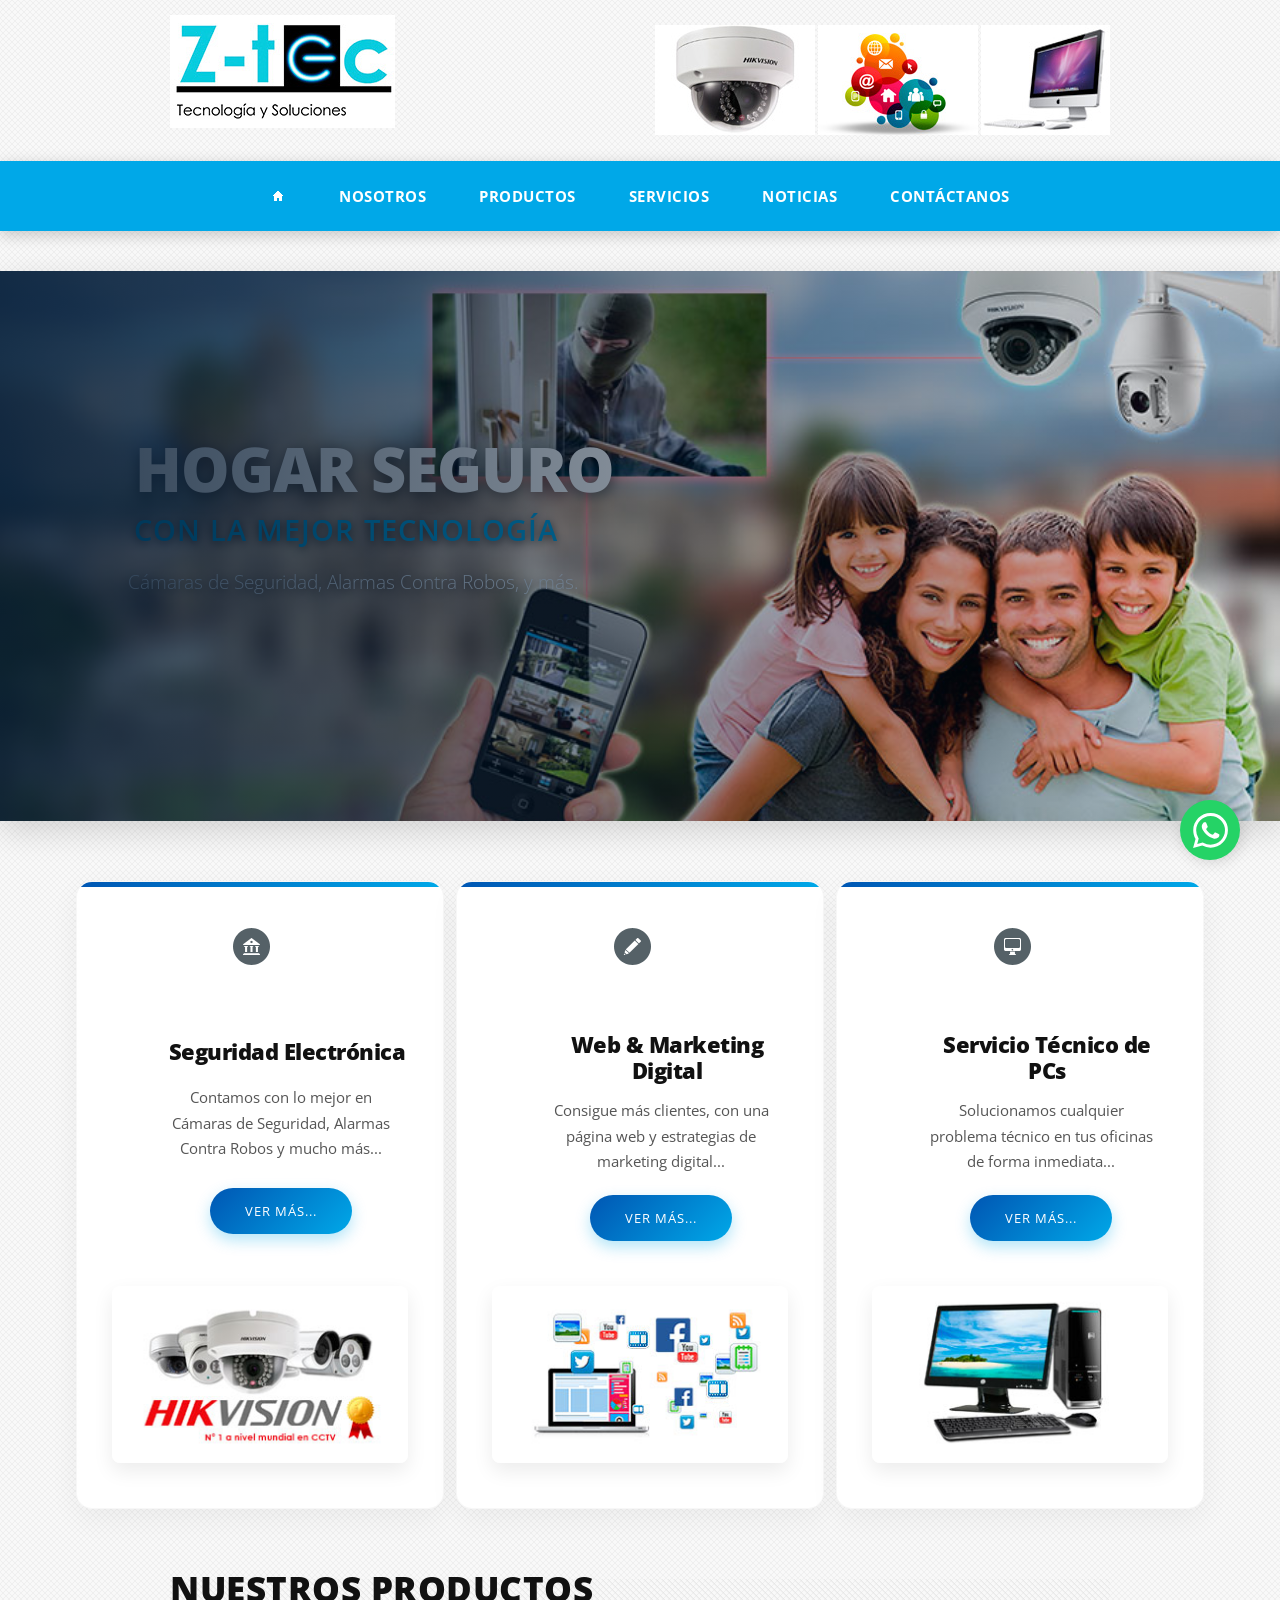
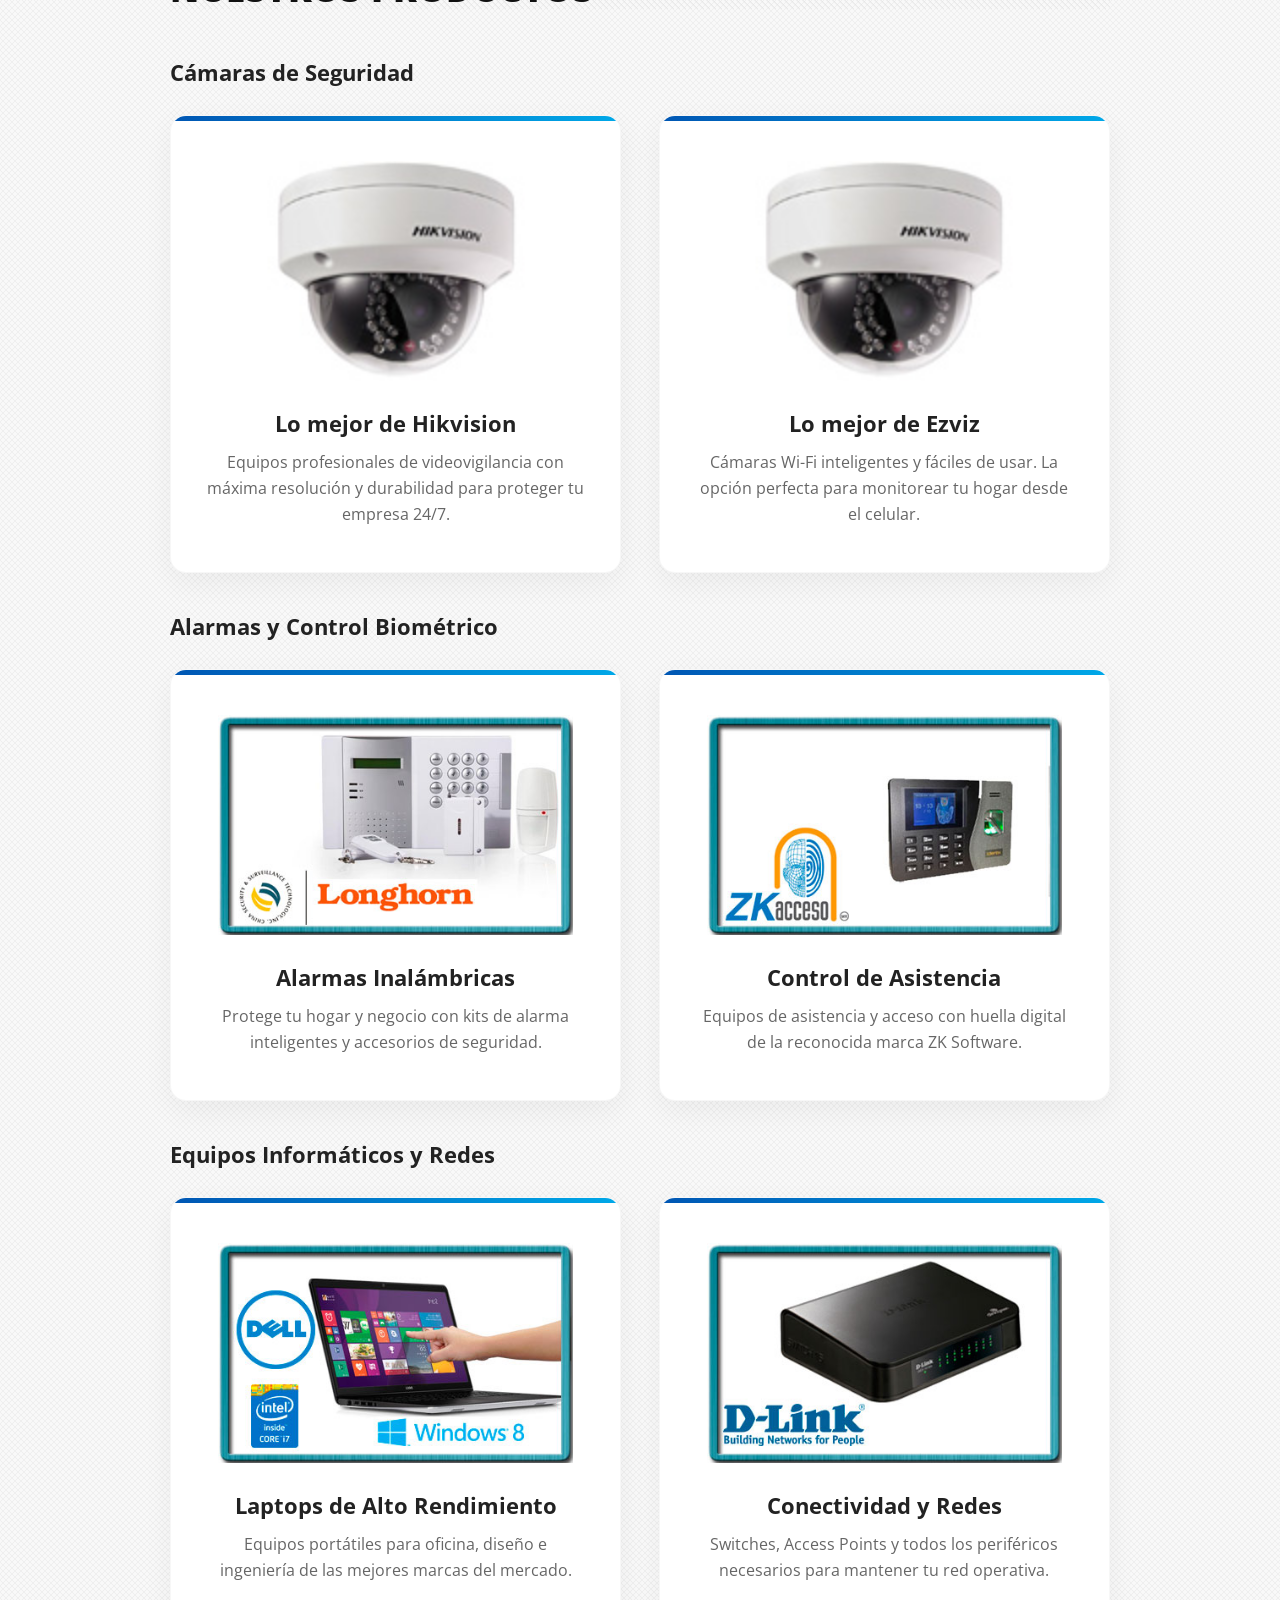
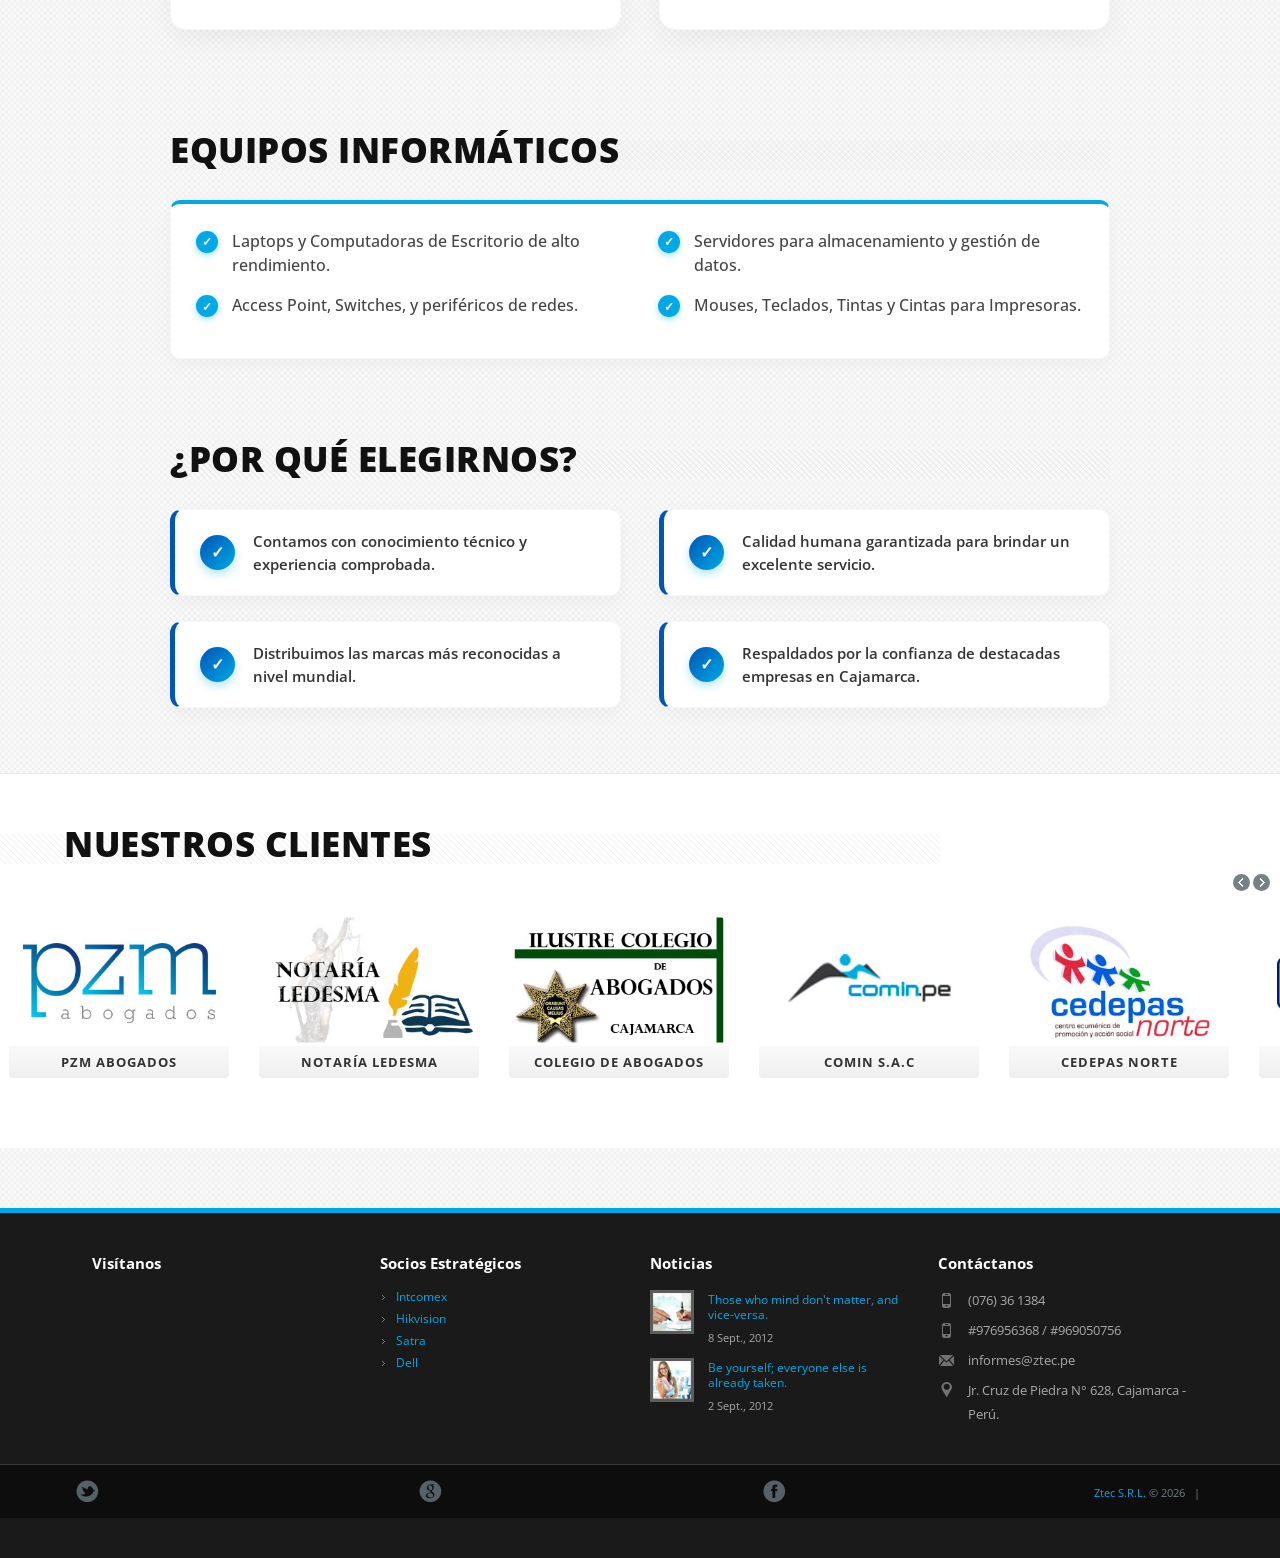
==== index.html @ cbb9adb6 "primer commit" ====
<!DOCTYPE html>
<!--[if lt IE 7 ]><html class="ie ie6" lang="en"> <![endif]-->
<!--[if IE 7 ]><html class="ie ie7" lang="en"> <![endif]-->
<!--[if IE 8 ]><html class="ie ie8" lang="en"> <![endif]-->
<!--[if (gte IE 9)|!(IE)]><!-->
<html lang="en">
<!--<![endif]-->
<head>

<!-- Basic Page Needs
  ================================================== -->
<meta charset="utf-8">
<title>Ztec - Seguridad Electrónica. Cámaras de Seguridad, Alarmas Contra Robos, Controladores de Asistencia y Acceso, Sensores Magnéticos y de Movimiento. Cajamarca, Perú.</title>
<meta name="description" content="Lo último en cámaras de seguridad y alarmas contra robo. Diseño de Páginas Web y Marketing Digital. Soporte Técnico de Computadoras.">
<meta name="author" content="www.ztec.pe">

<!-- Mobile Specific Metas
  ================================================== -->
<meta name="viewport" content="width=device-width, initial-scale=1, maximum-scale=1">

<!-- CSS
  ================================================== -->
<link rel="stylesheet" href="stylesheets/skeleton.css">
<link rel="stylesheet" href="stylesheets/style.css">
<link href='http://fonts.googleapis.com/css?family=Open+Sans:300italic,400italic,600italic,400,300,600' rel='stylesheet' type='text/css'>

<!--[if lt IE 9]><link rel="stylesheet" type="text/css" media="screen" href="stylesheets/sequencejs-theme.sliding-horizontal-parallax-ie.css" /><![endif]-->

<link rel="stylesheet" href="stylesheets/flexslider.css" type="text/css" media="screen" />
<link rel="stylesheet" href="stylesheets/prettyPhoto.css" type="text/css" media="screen" charset="utf-8" />
<link rel="stylesheet" href="stylesheets/carousel.css" type="text/css" media="screen" />

<!-- JS
  ================================================== -->
<script type="text/javascript" src="js/jquery-1.7.2.min.js"></script>
<script type="text/javascript" src="js/jquery.easing.1.3.js"></script>
<script type="text/javascript" src="js/common.js"></script>
<script type="text/javascript" src="js/sequence.jquery-min.js"></script>
<script type="text/javascript" src="js/jquery.quicksand.js"></script>
<script type="text/javascript" src="js/jquery.flexslider-min.js"></script>
<script type="text/javascript" src="js/jquery.prettyPhoto.js"></script>
<script type="text/javascript" src="js/jquery.jcarousel.min.js"></script>
<script type="text/javascript" src="js/jquery.tipsy.js"></script>

<!--[if lt IE 9]>
		<script src="http://html5shim.googlecode.com/svn/trunk/html5.js"></script>
	<![endif]-->

<!-- Favicons
	================================================== -->
<link rel="shortcut icon" href="images/favicon.ico">

<!-- CSS Moderno Añadido para hacer la página Full Width, Profesional y Responsive -->
<style>
/* ======= CSS LIMPIO Y SEGURO: PANTALLA COMPLETA ======= */

/* 1. Fondo General y liberación segura del contenedor central */
body { background-color: #f4f7f9 !important; font-family: 'Open Sans', Arial, sans-serif; overflow-x: hidden; }
#wrapper { width: 100% !important; max-width: 100% !important; margin: 0 !important; border: none !important; box-shadow: none !important; background: transparent !important; }

/* 3. Menú Moderno: Barra Fija (Sticky) + Efecto Cristal (Glassmorphism) */
.container { overflow: visible !important; }
.row.no_bm { clear: both !important; width: 100vw !important; max-width: 100vw !important; position: sticky !important; top: 0 !important; left: auto !important; margin: 0 calc(-50vw + 50%) 25px calc(-50vw + 50%) !important; transform: none !important; box-sizing: border-box !important; background: #00a8e8 !important; z-index: 9999 !important; border-radius: 0 !important; display: flex !important; justify-content: center !important; align-items: center !important; box-shadow: 0 4px 15px rgba(0,0,0,0.2) !important; padding: 5px 30px !important; border: none !important; transition: all 0.4s cubic-bezier(0.25, 0.8, 0.25, 1); }
.row.no_bm::before { display: none !important; }
.custom_menu.sixteen.columns { width: 100% !important; flex-grow: 1; max-width: 1100px !important; margin: 0 !important; padding: 0 !important; float: none !important; display: flex; justify-content: center; }
#menu { background: transparent !important; box-shadow: none !important; border-radius: 0 !important; text-align: center; width: 100%; height: auto !important; margin: 0 !important; padding: 0 !important; }
#menu > ul { display: flex !important; justify-content: center !important; align-items: center !important; padding: 0 !important; margin: 0 !important; width: auto; flex-wrap: wrap; gap: 5px; background: transparent !important; border-radius: 0 !important; box-shadow: none !important; }
#menu > ul > li { display: block !important; float: none !important; background: transparent !important; padding: 0 !important; margin: 0 !important; height: auto !important; position: relative !important; }
#menu > ul > li > a { background: transparent !important; color: #fff !important; text-shadow: none !important; font-weight: 700; font-size: 15px; padding: 10px 20px !important; transition: all 0.3s cubic-bezier(0.25, 0.8, 0.25, 1) !important; display: block !important; border: none !important; line-height: 20px !important; text-transform: uppercase; letter-spacing: 0.5px; position: relative; border-radius: 30px !important; margin: 0 4px !important; overflow: hidden; }
#menu > ul > li > a::before { content: ''; position: absolute; top: 0; left: -100%; width: 100%; height: 100%; background: linear-gradient(90deg, transparent, rgba(0, 168, 232, 0.2), transparent); transition: left 0.5s ease; z-index: 1; }
#menu > ul > li:hover > a::before { left: 100%; }
#menu > ul > li:hover > a { background: #0056b3 !important; color: #fff !important; box-shadow: 0 6px 15px rgba(0, 86, 179, 0.4) !important; transform: translateY(-2px); text-shadow: 0 1px 3px rgba(0,0,0,0.2) !important; }

/* Menús Desplegables Modernos */
#menu ul li > div { background: rgba(255, 255, 255, 0.95) !important; backdrop-filter: blur(10px) !important; -webkit-backdrop-filter: blur(10px) !important; border-radius: 12px !important; box-shadow: 0 20px 40px rgba(0,0,0,0.15), 0 0 0 1px rgba(0,0,0,0.05) !important; border: none !important; padding: 15px 0 !important; top: 100% !important; margin-top: 5px !important; transition: all 0.3s cubic-bezier(0.25, 0.8, 0.25, 1); opacity: 0; visibility: hidden; transform: translateY(15px) scale(0.95); display: block !important; position: absolute; left: 50%; margin-left: -140px; min-width: 280px; text-align: left; transform-origin: top center; z-index: 999; }
#menu ul li > div::before { content: ''; position: absolute; top: -6px; left: 50%; margin-left: -8px; width: 16px; height: 16px; background: #fff; transform: rotate(45deg); box-shadow: -2px -2px 4px rgba(0,0,0,0.03); border-top: 1px solid rgba(0,0,0,0.05); border-left: 1px solid rgba(0,0,0,0.05); z-index: -1; }
#menu ul li:hover > div { opacity: 1; visibility: visible; transform: translateY(0) scale(1); z-index: 200; }
#menu ul li > div ul li { background: transparent !important; border: none !important; display: block !important; width: 100% !important; margin: 0 !important; padding: 0 12px !important; position: relative; box-sizing: border-box; }
#menu ul li > div ul li a { color: #444 !important; padding: 12px 18px !important; font-size: 14px !important; font-weight: 600 !important; text-transform: none !important; border-bottom: none !important; transition: all 0.3s ease !important; display: block !important; background: transparent !important; margin: 2px 0 !important; border-radius: 8px !important; }
#menu ul li > div ul li a:hover { color: #0056b3 !important; background: #f0f4f8 !important; padding-left: 24px !important; }

/* Sub-submenús */
#menu ul li > div ul li > div { top: -15px !important; left: 100% !important; margin-left: 10px !important; margin-top: 0 !important; transform-origin: left top; }
#menu ul li > div ul li > div::before { top: 20px; left: -6px; transform: rotate(-45deg); box-shadow: -2px 2px 4px rgba(0,0,0,0.03); border-top: none; border-bottom: 1px solid rgba(0,0,0,0.05); }

/* 4. Slider Principal a Pantalla Completa (Reparado) */
#slider_holder { width: 100vw !important; position: relative !important; left: 50% !important; margin-left: -50vw !important; max-width: none !important; margin-bottom: 40px; margin-top: 0 !important; }
#sequence { height: 550px !important; background: #111; overflow: hidden; box-shadow: 0 10px 30px rgba(0,0,0,0.15); margin: 0; width: 100% !important; max-width: none !important; border-radius: 0 !important; }
#sequence img.slider_bgr { object-fit: cover; width: 100%; height: 100%; } /* No forzar opacity aquí */
#sequence::after { content: ""; position: absolute; top: 0; left: 0; right: 0; bottom: 0; background: linear-gradient(to right, rgba(0,23,48,0.85) 0%, rgba(0,0,0,0.1) 100%); z-index: 5; pointer-events: none; } /* Gradiente oscuro elegante */
.info { top: 30% !important; left: 10% !important; width: 50% !important; z-index: 10; }
.info h2 { font-size: 3.8rem !important; line-height: 1.1 !important; color: #fff !important; background: transparent !important; text-shadow: 0 4px 15px rgba(0,0,0,0.6) !important; font-weight: 900; margin-bottom: 10px !important; text-transform: uppercase; letter-spacing: -1px; }
.info h3 { font-size: 1.8rem !important; color: #00a8e8 !important; background: transparent !important; text-shadow: 0 2px 10px rgba(0,0,0,0.8) !important; font-weight: 600; margin-bottom: 20px !important; letter-spacing: 1px; }
.info p, .info p span { font-size: 1.2rem !important; color: #e6f0fa !important; text-shadow: 0 2px 8px rgba(0,0,0,0.8) !important; background: transparent !important; font-weight: 300; line-height: 1.6; }

/* 5. Tarjetas de Servicios y Títulos */
.section_featured_texts { width: 100vw !important; max-width: 1300px !important; position: relative !important; left: 50% !important; transform: translateX(-50%) !important; padding: 0 5vw !important; box-sizing: border-box !important; display: flex !important; justify-content: space-between !important; flex-wrap: nowrap !important; margin-top: 10px !important; margin-bottom: 50px !important; }
.section_featured_texts .column { width: 32% !important; margin: 0 !important; box-sizing: border-box !important; background: #fff; padding: 45px 35px; border-radius: 16px; box-shadow: 0 10px 30px rgba(0,0,0,0.05); border-top: none; text-align: center; transition: all 0.4s cubic-bezier(0.25, 0.8, 0.25, 1); display: flex; flex-direction: column; justify-content: space-between; align-items: center; border: 1px solid rgba(0,0,0,0.03); position: relative; overflow: hidden; }
.section_featured_texts .column::before { content: ''; position: absolute; top: 0; left: 0; width: 100%; height: 5px; background: linear-gradient(90deg, #0056b3, #00a8e8); transition: height 0.3s ease; }
.section_featured_texts .column img { width: 100%; height: auto; border-radius: 8px; margin-top: 25px; box-shadow: 0 8px 20px rgba(0,0,0,0.08); transition: transform 0.4s ease; }
.section_featured_texts .column:hover { transform: translateY(-10px); box-shadow: 0 20px 40px rgba(0, 168, 232, 0.12); }
.section_featured_texts .column:hover::before { height: 8px; }
.section_featured_texts .column:hover img { transform: scale(1.03); }
.section_featured_texts h3 { font-weight: 800; color: #111; margin-bottom: 15px; font-size: 22px; letter-spacing: -0.5px; z-index: 2; position: relative; }
.section_featured_texts p { color: #555; line-height: 1.7; z-index: 2; position: relative; font-size: 15px; }
.sm_button { background: linear-gradient(135deg, #0056b3 0%, #00a8e8 100%) !important; border: none !important; border-radius: 30px !important; padding: 14px 35px !important; color: #fff !important; text-shadow: none !important; font-weight: 700; font-size: 14px; letter-spacing: 1px; transition: all 0.3s ease !important; box-shadow: 0 6px 15px rgba(0, 168, 232, 0.3) !important; text-transform: uppercase; position: relative; z-index: 2; }
.sm_button:hover { background: linear-gradient(135deg, #00a8e8 0%, #0056b3 100%) !important; box-shadow: 0 10px 25px rgba(0, 86, 179, 0.4) !important; transform: translateY(-3px); }
h2.title { text-align: left; border-bottom: none !important; margin-bottom: 50px !important; position: relative; }
h2.title span { background: transparent !important; color: #111 !important; padding-bottom: 12px; font-weight: 900; font-size: 2.2rem; text-transform: uppercase; letter-spacing: 0.5px; position: relative; display: inline-block; border-bottom: none; }
.acc_item { background: #fff; border-radius: 10px; box-shadow: 0 6px 20px rgba(0,0,0,0.04); margin-bottom: 20px; border: 1px solid rgba(0,0,0,0.03); transition: all 0.3s ease; position: relative; overflow: hidden; }
.acc_item:hover { box-shadow: 0 12px 30px rgba(0, 168, 232, 0.1); transform: translateY(-3px); }
.acc_heading { color: #111 !important; font-weight: 800; font-size: 18px; }
ul.checked { list-style: none; padding: 0; margin: 0; }
ul.checked li { position: relative; padding-left: 36px; margin-bottom: 15px; font-size: 15.5px; color: #444; line-height: 1.6; background: none !important; font-weight: 500; }
ul.checked li::before { content: '✓'; position: absolute; left: 0; top: 2px; color: #fff; background: #00a8e8; font-weight: bold; font-size: 12px; width: 22px; height: 22px; display: flex; align-items: center; justify-content: center; border-radius: 50%; box-shadow: 0 2px 6px rgba(0,168,232,0.4); }

/* Estilos para Cajas Individuales "Por qué Elegirnos" */
.choose-wrapper { display: flex; justify-content: space-between; flex-wrap: wrap; }
.choose-box { width: 48%; box-sizing: border-box; background: #fff; border-radius: 12px; padding: 20px 25px; margin-bottom: 25px; display: flex; align-items: center; box-shadow: 0 6px 20px rgba(0,0,0,0.04); border: 1px solid rgba(0,0,0,0.03); border-left: 5px solid #0056b3; transition: all 0.4s cubic-bezier(0.25, 0.8, 0.25, 1); position: relative; overflow: hidden; z-index: 1; }
.choose-box::before { content: ''; position: absolute; top: 0; left: 0; width: 0; height: 100%; background: linear-gradient(90deg, rgba(0,168,232,0.05), transparent); transition: width 0.4s ease; z-index: -1; }
.choose-box:hover { transform: translateX(10px); box-shadow: 0 12px 30px rgba(0,168,232,0.12); border-left-color: #00a8e8; }
.choose-box:hover::before { width: 100%; }
.choose-icon { background: linear-gradient(135deg, #0056b3, #00a8e8); color: #fff; width: 35px; height: 35px; min-width: 35px; border-radius: 50%; display: flex; justify-content: center; align-items: center; font-weight: bold; font-size: 16px; margin-right: 18px; box-shadow: 0 4px 10px rgba(0,168,232,0.3); transition: transform 0.3s ease; }
.choose-box:hover .choose-icon { transform: scale(1.15) rotate(10deg); }
.choose-text { color: #333; font-size: 15px; line-height: 1.5; font-weight: 600; }

/* 6. Footer a Pantalla Completa Real */
#footer { width: 100vw !important; max-width: 100vw !important; position: relative !important; left: 50% !important; margin-left: -50vw !important; box-sizing: border-box !important; padding: 40px 5vw !important; border-radius: 0 !important; border-top: 5px solid #00a8e8; background: #1a1a1a !important; color: #aaa; z-index: 10; margin-top: 40px; }
#footer::before { display: none !important; }
.footer_inside { width: 100% !important; max-width: 1400px !important; margin: 0 auto !important; display: flex; flex-wrap: wrap; }
.footer_inside .four.columns { width: 25% !important; min-width: 200px; box-sizing: border-box; margin: 0 0 20px 0 !important; padding: 0 10px; }
#footer h3 { color: #fff !important; font-weight: bold; }
#footer a { color: #00a8e8; transition: color 0.3s; }
#footer a:hover { color: #fff; }
.footer_btm { width: 100vw !important; max-width: 100vw !important; position: relative !important; left: 50% !important; margin-left: -50vw !important; box-sizing: border-box !important; padding: 15px 5vw !important; border-radius: 0 !important; background: #0d0d0d !important; z-index: 10; }
.footer_btm::before { display: none !important; }
.footer_btm_inner { width: 100% !important; max-width: 1400px !important; margin: 0 auto; display: flex; justify-content: space-between; align-items: center; flex-wrap: wrap; gap: 15px; }

/* 7. Ajustes Rápidos para Móviles */
@media (max-width: 768px) {
  #sequence { height: 250px !important; }
  .info { width: 80% !important; left: 10% !important; top: 15% !important; text-align: center; }
  .info h2 { font-size: 1.8rem !important; }
  .info h3 { font-size: 1.2rem !important; }
  .info p { display: none !important; }
  .row.no_bm { flex-direction: column !important; width: 100vw !important; max-width: 100vw !important; left: auto !important; margin: 0 calc(-50vw + 50%) 0 calc(-50vw + 50%) !important; padding: 15px 5vw !important; border-radius: 0 !important; position: relative !important; top: 0 !important; }
  .header { display: flex; flex-direction: column; align-items: center; text-align: center; margin-top: 15px; }
  .header .columns { width: 100% !important; margin-bottom: 10px; text-align: center !important; }
  #slider_holder { margin-top: 0 !important; }
  .custom_menu.sixteen.columns { width: 100% !important; justify-content: center !important; }
  #menu > ul { justify-content: center !important; padding: 0 !important; }
  #menu > ul > li > a::before { display: none !important; }
  .footer_inside .four.columns { width: 100% !important; text-align: center; }
  .footer_btm_inner { flex-direction: column; gap: 10px; }
  .section_featured_texts { flex-direction: column !important; }
  .section_featured_texts .column { width: 100% !important; margin-bottom: 20px !important; }
  #menu > ul > li > a { padding: 12px 15px !important; font-size: 16px; }
  #menu ul li > div { position: relative !important; transform: none !important; min-width: 100%; box-shadow: none !important; border-radius: 0 !important; border-left: 2px solid #00a8e8 !important; display: none !important; left: 0 !important; margin-left: 0 !important; }
  #menu ul li > div::before { display: none !important; }
  #menu ul li:hover > div { display: block !important; opacity: 1; visibility: visible; }
  .choose-box { width: 100% !important; margin-bottom: 15px !important; }
  ul.checked li { width: 100% !important; }
}

/* Estilos para Tarjetas de Productos */
.product_box { width: 48%; background: #fff; padding: 45px 35px; border-radius: 16px; box-shadow: 0 10px 30px rgba(0,0,0,0.05); text-align: center; border: 1px solid rgba(0,0,0,0.03); transition: all 0.4s cubic-bezier(0.25, 0.8, 0.25, 1); box-sizing: border-box; position: relative; overflow: hidden; }
.product_box::before { content: ''; position: absolute; top: 0; left: 0; width: 100%; height: 5px; background: linear-gradient(90deg, #0056b3, #00a8e8); transition: height 0.3s ease; }
.product_box:hover { transform: translateY(-10px) scale(1.02); box-shadow: 0 22px 40px rgba(0, 168, 232, 0.18); border-top-color: #0056b3; z-index: 2; }
.product_box:hover::before { height: 8px; }
@media (max-width: 768px) { .product_box { width: 100%; margin-bottom: 20px; } }

/* Estilos para Clientes (Logos a Blanco y Negro que se colorean al pasar el mouse) */
.portfolio_item .pic img { transition: all 0.4s ease; transform: scale(0.95); }
.portfolio_item:hover .pic img { transform: scale(1.05); }
.portfolio_item h5 { text-align: center; margin-top: 15px; color: #777; font-weight: 700; transition: color 0.3s ease; text-transform: uppercase; font-size: 13px; letter-spacing: 1px; }
.portfolio_item:hover h5 { color: #00a8e8; }

/* 8. Clientes a Pantalla Completa (De Canto a Canto) */
.clientes-fullscreen { width: 100vw !important; max-width: 100vw !important; position: relative !important; left: 50% !important; transform: translateX(-50%) !important; background: #fff; padding: 60px 0 !important; box-sizing: border-box !important; border-top: 1px solid #eaeaea; margin-top: 40px !important; margin-bottom: 0 !important; overflow: hidden !important; }
.clientes-fullscreen .carousel_section { width: 100% !important; max-width: 100% !important; margin: 0 !important; padding: 0 !important; }
.clientes-fullscreen h2.title { text-align: left !important; max-width: 1300px !important; margin: 0 auto 50px auto !important; padding: 0 5vw !important; box-sizing: border-box !important; }
.clientes-fullscreen .portfolio_item { width: 220px !important; margin: 0 15px !important; }
.clientes-fullscreen .jcarousel-clip { width: 100% !important; overflow: hidden !important; }

/* Botón Flotante de WhatsApp */
.whatsapp-btn {
  position: fixed;
  width: 60px;
  height: 60px;
  bottom: 40px;
  right: 40px;
  background-color: #25d366;
  color: #FFF;
  border-radius: 50px;
  text-align: center;
  box-shadow: 2px 2px 15px rgba(0,0,0,0.15);
  z-index: 1000;
  display: flex;
  justify-content: center;
  align-items: center;
  transition: transform 0.3s ease, box-shadow 0.3s ease;
}
.whatsapp-btn:hover { transform: scale(1.1); box-shadow: 2px 2px 20px rgba(0,0,0,0.25); }
.whatsapp-btn svg { width: 35px; height: 35px; fill: #FFF; }
@media (max-width: 768px) {
  .whatsapp-btn { width: 50px; height: 50px; bottom: 20px; right: 20px; }
  .whatsapp-btn svg { width: 30px; height: 30px; }
}

</style>
</head>
<body>
<div id="wrapper">
  <div class="container">
    <div class="header clearfix row" style="margin-top: 15px;">
      <div class="four columns"> <a href="index.html"><img src="images/logo.jpg" title="ZTEC S.R.L."/></a> </div>
      <div class="twelve columns" style="text-align: right; margin-top: 10px;"> <a href="seguridadelectronica.html"><img src="images/a_cabecera.jpg" title="Seguridad Electrónica"/></a> <a href="disenioweb.html"><img src="images/b_cabecera.jpg" title="Diseño Web & Marketing Digital"/></a> <a href="soportecomputadoras.html"><img src="images/c_cabecera.jpg" title="Soporte Técnico de Computadoras"/></a> </div>
    </div>
    
    <!-- Main Navigation -->
    <div class="row no_bm">
      <div class="custom_menu sixteen columns">
        <div id="menu">
          <ul>
            <li><a href="index.html"><span class="home_icon"></span></a></li>
            <li><a href="nosotros.html">Nosotros<span></span></a></li>
            <li><a href="#"><span>Productos</span></a>
              <div>
                <ul>
                  <li><a href="#" class="last_submenu_item"><span>Seguridad Electrónica</span></a>
                    <div class='subsub_menu'>
                      <ul>
                        <li class=""><a href="camarasdeseguridad.html"><span>Cámaras de Seguridad</span></a></li>
                        <li class=""><a href="alarmascontrarobos.html"><span>Alarmas Contra Robos</span></a></li>
                        <li class=""><a href="controladoresdeasistencia.html"><span>Controladores de Asistencia y Acceso</span></a></li>
                     
                      </ul>
                    </div>
                  </li>
                  <li><a href="#" class="last_submenu_item"><span>Equipos y Suministros Informáticos</span></a>
                    <div class='subsub_menu'>
                      <ul>
                        <li class=""><a href="laptops.html"><span>Laptops</span></a></li>
                      <li class="l"><a href="computadorasdeescritorio.html"><span>PCs de Escritorio</span></a></li>
                      <li class=""><a href="redesyaccesoriosinformaticos.html"><span>Redes y Accesorios</span></a></li>
                      <li class=""><a href="suministrosinformaticos.html"><span>Suministros Informáticos</span></a></li>
                      </ul>
                    </div>
                  </li>
                </ul>
              </div>
            </li>
            <li><a href="#">Servicios<span></span></a>
              <div>
                <ul>
                  <li><a href="seguridadelectronica.html"><span>Seguridad Electrónica</span></a></li>
                  <li><a href="soportecomputadoras.html"><span>Soporte Técnico de Computadoras</span></a></li>
                  <li><a href="disenioweb.html"><span>Diseño Web & Marketing Digital</span></a></li>
                </ul>
              </div>
            </li>
            <li><a href="#">Noticias<span></span></a>
          <div>
              <ul>
                <li><a href="http://elcomercio.pe/tecnologia?ref=portada_home&ft=menu_nav" target="_blank"><span>El Comercio Tecnología</span></a></li>
                <li><a href="http://www.technologyreview.es/?lang=es"  target="_blank"><span>MIT Technology Review</span></a></li>
                <li><a href="http://www.tynmagazine.com/"  target="_blank"><span>TYNMagazine</span></a></li>
              </ul>
          </div>
          </li>
            <li><a href="contactanos.html">Contáctanos</a></li>
          </ul>
        </div>
      </div>
    </div>
    <!-- Main Navigation::END --> 
    
    <!-- Sequence Slider -->
    <div class="h15 clear"></div>
    <script type="text/javascript">	
			var preloader = ($.browser.msie) ? false : true ;
			
			$(document).ready(function(){
				var options = {
					autoPlay: true,
					autoPlayDelay: 5000,
					nextButton: true,
					prevButton: true,
					preloader: preloader,
					animateStartingFrameIn: true,
					transitionThreshold: 500,
					fallback: {
			        	theme: "slide",
			        	speed: 1000
			        }
				};
				
				var sequence = $("#sequence").sequence(options).data("sequence");
	
				sequence.afterLoaded = function(){
					$(".info").css('display','block');
					$("#sequence").hover(
					        function() {
					        	$(".prev, .next").stop().animate({opacity:0.7},300);	            
					        },
					        function() {        
					        	$(".prev, .next").stop().animate({opacity:0},300);
					        }
					);
					
					$(".prev, .next").hover(
					        function() {
					        	$(this).stop().animate({opacity:1},200);	            
					        },
					        function() {        
					        	$(this).stop().animate({opacity:0.7},200);
					        }		
					);
				}
			})
		</script>
    <div class="row">
      <div id="slider_holder" class="sixteen columns">
        <div id="sequence">
          <div class="prev" ><span></span></div>
          <div class="next" ><span></span></div>
          <ul>
            <!-- Layer 1 -->
            <li>
              <div class="info animate-in">
                <h2>Hogar Seguro</h2>
                <h3>Con La mejor tecnología</h3>
                <p><span>Cámaras de Seguridad, Alarmas Contra Robos, y más.</span></p>
              </div>
              <img class="slider_bgr animate-in" src="images/slide1.jpg" alt="Cámaras de Seguridad en Cajamarca"/> </li>
            
            <!-- Layer 2 -->
            <li>
              <div class="info">
                <h2>Control Total</h2>
                <h3>En tu negocio</h3>
                <p>Cámaras, Alarmas, Controladores de Asistencia y más.</p>
              </div>
              <img class="slider_bgr" src="images/slide2.jpg" alt="Controladores de Asistencia, Huella Digital, Sensores Biométricos"/> </li>
            
            <!-- Layer 3 -->
            <li>
              <div class="info">
                <h2>Más Clientes</h2>
                <h3>Haz que conozcan tu negocio</h3>
                <p>Páginas Web, Marketing Digital, Redes Sociales y más.</p>
              </div>
              <img class="slider_bgr" src="images/slide3.jpg"/> </li>
            
            <!-- Layer 4 -->
            <li>
              <div class="info">
                <h2>Servicio Técnico</h2>
                <h3>Computadoras, Impresoras, Redes</h3>
                <p>Olvídate de los problemas técnicos.</p>
              </div>
              <img class="slider_bgr" src="images/slide4.jpg"/> </li>
          </ul>
        </div>
      </div>
    </div>
    <!-- Sequence Slider::END--> 
    
    
    
    <!-- Featured Texts Section -->
    <div class="row section_featured_texts section_featured_texts_no_m">
      <div class="column one-third"> <span class="icon big_university"></span>
        <h3>Seguridad Electrónica</h3>
        <p>Contamos con lo mejor en Cámaras de Seguridad, Alarmas Contra Robos y mucho más...</p>
        <p><a href="#" class="button sm_button">Ver más...</a></p>
        <img src="images/ad_camarasdevigilancia.jpg"/> </div>
      <div class="column one-third"> <span class="icon big_pencil"></span>
        <h3>Web & Marketing Digital</h3>
        <p>Consigue más clientes, con una página web y estrategias de marketing digital...</p>
        <p><a href="#" class="button sm_button">Ver más...</a></p>
        <img src="images/ad_marketingdigital.jpg"/> </div>
      <div class="column one-third"> <span class="icon big_screen"></span>
        <h3>Servicio Técnico de PCs</h3>
        <p>Solucionamos cualquier problema técnico en tus oficinas de forma inmediata...</p>
        <p><a href="#" class="button sm_button">Ver más...</a></p>
        <img src="images/ad_soportetecnicodecomputadoras.jpg"/> </div>
    </div>
    <!-- Featured Texts Section::END --> 
    
    <div class="row">
      <div class="sixteen columns" style="margin-bottom: 30px;"> 
        <h2 class="title"><span>Nuestros Productos</span></h2>
        
        <div style="margin-bottom: 40px;">
          <h3 style="text-align: left; color: #222; font-weight: 700; margin-bottom: 30px; font-size: 22px;">Cámaras de Seguridad</h3>
          <div style="display: flex; justify-content: space-between; flex-wrap: wrap;">
            
            <!-- Recuadro Hikvision -->
            <div class="product_box">
              <a href="camarasdeseguridad.html">
                <img src="images/a_cabecera.jpg" alt="Hikvision" style="max-width: 100%; height: 220px; object-fit: contain; margin-bottom: 20px; border: none;">
              </a>
              <h4 style="font-weight: 700; color: #222; margin-bottom: 15px; font-size: 22px;">Lo mejor de Hikvision</h4>
              <p style="color: #666; font-size: 16px; line-height: 1.6; margin-bottom: 0;">Equipos profesionales de videovigilancia con máxima resolución y durabilidad para proteger tu empresa 24/7.</p>
            </div>

            <!-- Recuadro Ezviz -->
            <div class="product_box">
              <a href="camarasdeseguridad.html">
                <img src="images/a_cabecera.jpg" alt="Ezviz" style="max-width: 100%; height: 220px; object-fit: contain; margin-bottom: 20px; border: none;">
              </a>
              <h4 style="font-weight: 700; color: #222; margin-bottom: 15px; font-size: 22px;">Lo mejor de Ezviz</h4>
              <p style="color: #666; font-size: 16px; line-height: 1.6; margin-bottom: 0;">Cámaras Wi-Fi inteligentes y fáciles de usar. La opción perfecta para monitorear tu hogar desde el celular.</p>
            </div>

          </div>
        </div>
        
        <div style="margin-bottom: 40px;">
          <h3 style="text-align: left; color: #222; font-weight: 700; margin-bottom: 30px; font-size: 22px;">Alarmas y Control Biométrico</h3>
          <div style="display: flex; justify-content: space-between; flex-wrap: wrap;">
            
            <!-- Recuadro Alarmas -->
            <div class="product_box">
              <a href="alarmascontrarobos.html">
                <img src="images/productos/LH-D8001.jpg" alt="Alarmas Inalámbricas" style="max-width: 100%; height: 220px; object-fit: contain; margin-bottom: 20px; border: none;">
              </a>
              <h4 style="font-weight: 700; color: #222; margin-bottom: 15px; font-size: 22px;">Alarmas Inalámbricas</h4>
              <p style="color: #666; font-size: 16px; line-height: 1.6; margin-bottom: 0;">Protege tu hogar y negocio con kits de alarma inteligentes y accesorios de seguridad.</p>
            </div>

            <!-- Recuadro Biométricos -->
            <div class="product_box">
              <a href="controladoresdeasistencia.html">
                <img src="images/productos/ZK-K20.jpg" alt="Control Biométrico" style="max-width: 100%; height: 220px; object-fit: contain; margin-bottom: 20px; border: none;">
              </a>
              <h4 style="font-weight: 700; color: #222; margin-bottom: 15px; font-size: 22px;">Control de Asistencia</h4>
              <p style="color: #666; font-size: 16px; line-height: 1.6; margin-bottom: 0;">Equipos de asistencia y acceso con huella digital de la reconocida marca ZK Software.</p>
            </div>

          </div>
        </div>

        <div style="margin-bottom: 40px;">
          <h3 style="text-align: left; color: #222; font-weight: 700; margin-bottom: 30px; font-size: 22px;">Equipos Informáticos y Redes</h3>
          <div style="display: flex; justify-content: space-between; flex-wrap: wrap;">
            
            <!-- Recuadro Laptops -->
            <div class="product_box">
              <a href="laptops.html">
                <img src="images/productos/DellInspiron-Notebook-15.6.jpg" alt="Laptops de Alto Rendimiento" style="max-width: 100%; height: 220px; object-fit: contain; margin-bottom: 20px; border: none;">
              </a>
              <h4 style="font-weight: 700; color: #222; margin-bottom: 15px; font-size: 22px;">Laptops de Alto Rendimiento</h4>
              <p style="color: #666; font-size: 16px; line-height: 1.6; margin-bottom: 0;">Equipos portátiles para oficina, diseño e ingeniería de las mejores marcas del mercado.</p>
            </div>

            <!-- Recuadro Redes -->
            <div class="product_box">
              <a href="redesyaccesoriosinformaticos.html">
                <img src="images/productos/SWITCH-D-LINK-DES-1016A-16PUERTOS.jpg" alt="Redes y Accesorios" style="max-width: 100%; height: 220px; object-fit: contain; margin-bottom: 20px; border: none;">
              </a>
              <h4 style="font-weight: 700; color: #222; margin-bottom: 15px; font-size: 22px;">Conectividad y Redes</h4>
              <p style="color: #666; font-size: 16px; line-height: 1.6; margin-bottom: 0;">Switches, Access Points y todos los periféricos necesarios para mantener tu red operativa.</p>
            </div>

          </div>
        </div>
      </div>
    </div>
    
    <div class="row">
      <div class="sixteen columns" style="margin-bottom: 30px;"> 
        <h2 class="title" style="margin-bottom: 30px !important;"><span>Equipos Informáticos</span></h2>
        <div class="acc_item" style="padding: 25px; border-top: 4px solid #00a8e8;">
          <ul class="checked" style="display: flex; flex-wrap: wrap; justify-content: space-between;">
            <li style="width: 48%; box-sizing: border-box;">Laptops y Computadoras de Escritorio de alto rendimiento.</li>
            <li style="width: 48%; box-sizing: border-box;">Servidores para almacenamiento y gestión de datos.</li>
            <li style="width: 48%; box-sizing: border-box;">Access Point, Switches, y periféricos de redes.</li>
            <li style="width: 48%; box-sizing: border-box;">Mouses, Teclados, Tintas y Cintas para Impresoras.</li>
          </ul>
        </div>
      </div>
    </div>
    
    <div class="row">
      <div class="sixteen columns"> 
        <h2 class="title" style="margin-bottom: 30px !important;"><span>¿Por qué elegirnos?</span></h2>
        
        <div class="choose-wrapper">
        <div class="choose-box">
          <div class="choose-icon">✓</div>
          <div class="choose-text">Contamos con conocimiento técnico y experiencia comprobada.</div>
        </div>
        
        <div class="choose-box">
          <div class="choose-icon">✓</div>
          <div class="choose-text">Calidad humana garantizada para brindar un excelente servicio.</div>
        </div>
        
        <div class="choose-box">
          <div class="choose-icon">✓</div>
          <div class="choose-text">Distribuimos las marcas más reconocidas a nivel mundial.</div>
        </div>
        
        <div class="choose-box">
          <div class="choose-icon">✓</div>
          <div class="choose-text">Respaldados por la confianza de destacadas empresas en Cajamarca.</div>
        </div>
        </div>
      </div>
    </div>
    
    
    <!-- Portfolio Items Section-->
    <div class="row clientes-fullscreen">
      <h2 class="title sixteen columns"><span>Nuestros Clientes</span></h2>
      <div class="clear"></div>
      <div class="half_padded_block carousel_section">
        <ul id="portfolio_carousel">
          <li class="four columns portfolio_item"> <a href="#" rel="prettyPhoto"> <span class="pic"><img src="images/clientes_elquindecajamarca.jpg"/> </span>
            <h5>El Quinde</h5>
            </a> </li>
          <li class="four columns portfolio_item"> <a href="#" rel="prettyPhoto"> <span class="pic"><img src="images/clientes_pzmabogados.jpg"/> </span>
            <h5>PZM Abogados</h5>
            </a> </li>
          <li class="four columns portfolio_item"> <a href="#" rel="prettyPhoto"> <span class="pic"><img src="images/clientes_notarialedesma.jpg"/> </span>
            <h5>Notaría Ledesma</h5>
            </a> </li>
          <li class="four columns portfolio_item"> <a href="#" rel="prettyPhoto"> <span class="pic"><img src="images/clientes_colegiodeabogadoscajamarca.jpg"/> </span>
            <h5>Colegio de Abogados</h5>
            </a> </li>
          <li class="four columns portfolio_item"> <a href="portfolio_item.html" rel="prettyPhoto"> <span class="pic"><img src="images/clientes_cominsac.jpg"/> </span>
            <h5>COMIN S.A.C</h5>
            </a> </li>
          <li class="four columns portfolio_item"> <a href="portfolio_item.html" rel="prettyPhoto"> <span class="pic"><img src="images/clientes_cedepasnorte.jpg"/> </span>
            <h5>CEDEPAS Norte</h5>
            </a> </li>
          <li class="four columns portfolio_item"> <a href="portfolio_item.html" rel="prettyPhoto"> <span class="pic"><img src="images/clientes_vikinka.jpg"/> </span>
            <h5>Vikinka E.I.R.L</h5>
            </a> </li>
        </ul>
      </div>
    </div>
    <script type="text/javascript">
			jQuery(document).ready(function() {
			    jQuery('#portfolio_carousel').jcarousel({
			    	auto: 3,
			    	wrap: 'circular',
			    	scroll: 1,
			    	easing: 'easeInOutExpo',
			    	animation: 600
			    });
			});	
			
			
			// Reload carousels on window resize to scroll only 1 item if viewport is small
		    $(window).resize(function() {
		    	 var el = $("#portfolio_carousel"), carousel = el.data('jcarousel'), win_width = $(window).width();
		    	   var visibleItems = (win_width > 767 ? 4 : 1);
		    	   carousel.options.visible = visibleItems;
		    	   carousel.options.scroll = 1;
		    	   carousel.reload();
		    });
        jQuery(document).ready(function() {
            function getVisibleItems() {
                var win_width = $(window).width();
                if (win_width > 1600) return 7;
                if (win_width > 1300) return 6;
                if (win_width > 1000) return 5;
                if (win_width > 768) return 4;
                if (win_width > 500) return 3;
                if (win_width > 400) return 2;
                return 1;
            }

            jQuery('#portfolio_carousel').jcarousel({
                auto: 2, /* Rota cada 2 segundos automáticamente */
                wrap: 'circular', /* Bucle infinito */
                scroll: 1,
                visible: getVisibleItems(),
                easing: 'linear', /* Transición más fluida */
                animation: 800
            });

            // Adaptarse a la pantalla al redimensionar
            $(window).resize(function() {
                 var el = $("#portfolio_carousel"), carousel = el.data('jcarousel');
                 if(carousel) {
                     carousel.options.visible = getVisibleItems();
                     carousel.options.scroll = 1;
                     carousel.reload();
                 }
            });
        }); 
		</script> 
    <!-- Portfolio Items Section::END -->
    
    
    <div class="h20"></div>
  </div>
  
  <!-- Footer -->
   
  <div id="footer" class="container">
    <div class="row footer_inside">
      <div class="four columns">
      <h3 class="margined_left">Visítanos</h3>
      <iframe src="https://www.google.com/maps/embed?pb=!1m18!1m12!1m3!1d1979.3629047205213!2d-78.518715!3d-7.157665661306594!2m3!1f0!2f0!3f0!3m2!1i1024!2i768!4f13.1!3m3!1m2!1s0x91b25af8c5a8c127%3A0x6f3cdb5af29d8960!2sZtec+S.R.L!5e0!3m2!1ses!2spe!4v1421934844957" width="200" height="150" frameborder="0" style="border:0"></iframe>
      </div>
      <div class="four columns">
        <h3 class="margined_left">Socios Estratégicos</h3>
        <ul class="margined_left">
          <li><a href="http://store.intcomex.com/es-XPE/Home" target="_blank">Intcomex</a></li>
          <li><a href="http://www.hikvision.com/Es/"  target="_blank">Hikvision</a></li>
          <li><a href="http://www.satranet.com/satra/"  target="_blank">Satra</a></li>
          <li><a href="http://www1.la.dell.com/content/default.aspx?c=pe&l=es&s=gen&~ck=cr"  target="_blank">Dell</a></li>
        
        </ul>
      </div>
      <div class="four columns">
        <h3>Noticias</h3>
        <div class="footer_news_item clearfix">
          <div class="footer_pic"> <a href=""><img src="images/footer_th1.jpg"/></a> </div>
          <h4><a href="">Those who mind don't matter, and vice-versa.</a></h4>
          <p class="date">8 Sept., 2012</p>
        </div>
        <div class="footer_news_item clearfix">
          <div class="footer_pic"> <a href=""><img src="images/footer_th2.jpg"/></a> </div>
          <h4><a href="">Be yourself; everyone else is already taken.</a></h4>
          <p class="date">2 Sept., 2012</p>
        </div>
      </div>
      <div class="four columns">
        <h3>Contáctanos</h3>
        <div class='icon_phone' title='Teléfono'>(076) 36 1384</div>
        <div class='icon_phone' title='RPM'>#976956368 / #969050756</div>
        <div class='icon_mail' title='Email'>informes@ztec.pe</div>
        <div class='icon_loc' title='Location'>Jr. Cruz de Piedra N° 628, Cajamarca - Perú.</div>
        <div class='clear'></div>
        <div class='h10'></div>
      </div>
    </div>
    <div class="clear"></div>
    <div class="footer_btm">
      <div class="footer_btm_inner">
      <a href='http://www.twitter.com' target='_blank' class='icon_tweet' title='Tweeter'>Tweeter</a>  
      <a href='http://www.google.com' target='_blank' class='icon_google' title='Google+'>Google+</a> 
      <a href='http://www.facebook.com' target='_blank' class='icon_facebook' title='Facebook'>Facebook</a>
        <div id="powered"><a href="http://www.ztec.pe/nosotros.html" target="_blank">Ztec S.R.L.</a> © 2026 &nbsp; | &nbsp; 
      </div>
    </div>
  </div>
  <!-- Footer::END --> 
  
</div>

<!-- Botón de WhatsApp Flotante -->
<a href="https://wa.me/51976956368" class="whatsapp-btn" target="_blank" rel="noopener noreferrer" title="Escríbenos por WhatsApp">
  <svg viewBox="0 0 24 24" xmlns="http://www.w3.org/2000/svg">
    <path d="M17.472 14.382c-.297-.149-1.758-.867-2.03-.967-.273-.099-.471-.148-.67.15-.197.297-.767.966-.94 1.164-.173.199-.347.223-.644.075-.297-.15-1.255-.463-2.39-1.475-.883-.788-1.48-1.761-1.653-2.059-.173-.297-.018-.458.13-.606.134-.133.298-.347.446-.52.149-.174.198-.298.298-.497.099-.198.05-.371-.025-.52-.075-.149-.669-1.612-.916-2.207-.242-.579-.487-.5-.669-.51a12.8 12.8 0 0 0-.57-.01c-.198 0-.52.074-.792.372-.272.297-1.04 1.016-1.04 2.479 0 1.462 1.065 2.875 1.213 3.074.149.198 2.096 3.2 5.077 4.487.709.306 1.262.489 1.694.625.712.227 1.36.195 1.871.118.571-.085 1.758-.719 2.006-1.413.248-.694.248-1.289.173-1.413-.074-.124-.272-.198-.57-.347m-5.421 7.403h-.004a9.87 9.87 0 0 1-5.031-1.378l-.361-.214-3.741.982.998-3.648-.235-.374a9.86 9.86 0 0 1-1.51-5.26c.001-5.45 4.436-9.884 9.888-9.884 2.64 0 5.122 1.03 6.988 2.898a9.825 9.825 0 0 1 2.893 6.994c-.003 5.45-4.437 9.884-9.885 9.884m8.413-18.297A11.815 11.815 0 0 0 12.05 0C5.495 0 .16 5.335.157 11.892c0 2.096.547 4.142 1.588 5.945L.057 24l6.305-1.654a11.882 11.882 0 0 0 5.683 1.448h.005c6.554 0 11.89-5.335 11.893-11.893a11.821 11.821 0 0 0-3.48-8.413Z"/>
  </svg>
</a>
</body>
</html>
---- stylesheets/style.css ----
/* #Reset & Basics (Inspired by E. Meyers)
================================================== */
	html, body, div, span, applet, object, iframe, h1, h2, h3, h4, h5, h6, p, blockquote, pre, a, abbr, acronym, address, big, cite, code, del, dfn, em, img, ins, kbd, q, s, samp, small, strike, strong, sub, sup, tt, var, b, u, i, center, dl, dt, dd, ol, ul, li, fieldset, form, label, legend, table, caption, tbody, tfoot, thead, tr, th, td, article, aside, canvas, details, embed, figure, figcaption, footer, header, hgroup, menu, nav, output, ruby, section, summary, time, mark, audio, video {
		margin: 0;
		padding: 0;
		border: 0;
		font-size: 100%;
		font: inherit;
		vertical-align: baseline; }
	article, aside, details, figcaption, figure, footer, header, hgroup, menu, nav, section {
		display: block; }
	body {
		line-height: 1; }
	ol, ul {
		list-style: none; }
	blockquote, q {
		quotes: none; }
	blockquote:before, blockquote:after,
	q:before, q:after {
		content: '';
		content: none; }
	table {
		border-collapse: collapse;
		border-spacing: 0; }



/* #Basic Styles
================================================== */
	body {
		background: #f6f6f6 url('../images/main_bgr.png');
		font: 13px/21px 'Open Sans', arial, sans-serif;
		color: #555555;
		-webkit-font-smoothing: antialiased; /* Fix for webkit rendering */
		-webkit-text-size-adjust: 100%;
 }

/* #Typography
================================================== */
	h1, h2, h3, h4, h5, h6 {
		color: #555;
		font-family: "Open Sans", arial, serif;
		font-weight: normal; 
	}
	h1 a, h2 a, h3 a, h4 a, h5 a, h6 a { font-weight: inherit; }
	h1 { font-size: 29px; line-height: 38px; margin-bottom: 14px;}
	h2 { font-size: 21px; line-height: 28px; margin-bottom: 10px; }
	h3 { font-size: 18px; line-height: 26px; margin-bottom: 8px; }
	h4 { font-size: 16px; line-height: 24px; margin-bottom: 8px; margin-top: 4px; }
	h5 { font-size: 15px; line-height: 21px; }
	h6 { font-size: 14px; line-height: 21px; }
	.subheader { color: #777; }

	p { margin: 0 0 20px 0; }
	p img { margin: 0; }
	p.lead { font-size: 21px; line-height: 27px; color: #777;  }

	em { font-style: italic; }
	strong { font-weight: bold; color: #333; }
	small { font-size: 80%; }

/*	Blockquotes  */
	blockquote, blockquote p { font-size: 17px; line-height: 24px; color: #777; font-style: italic; }
	blockquote { margin: 0 0 20px; padding: 9px 20px 0 19px; border-left: 1px solid #ddd; }
	blockquote cite { display: block; font-size: 12px; color: #555; }
	blockquote cite:before { content: "\2014 \0020"; }
	blockquote cite a, blockquote cite a:visited, blockquote cite a:visited { color: #555; }

	hr { border: solid #ddd; border-width: 1px 0 0; clear: both; margin: 10px 0 30px; height: 0; }


/* #Links
================================================== */
	a, a:visited { color: #444; outline: 0; text-decoration: none;
		
		-webkit-transition: all 0.2s linear;
		-moz-transition: all 0.2s linear;
		-ms-transition: all 0.2s linear;
		-o-transition: all 0.2s linear;
		transition: all 0.2s linear;			
	}
	a:hover, a:focus { color: #0ad1e5; }
	p a, p a:visited { line-height: inherit; }


/* #Lists
================================================== */
	ul, ol { margin-bottom: 20px; }
	ul { list-style: none outside; }
	ol { list-style: decimal; }
	ol, ul.square, ul.circle, ul.disc { margin-left: 30px; }
	ul.square { list-style: square outside; }
	ul.circle { list-style: circle outside; }
	ul.disc { list-style: disc outside; }
	ul ul, ul ol,
	ol ol, ol ul { margin: 4px 0 5px 30px; }
	ul ul li, ul ol li,
	ol ol li, ol ul li { margin-bottom: 6px; }
	li { line-height: 1.5em; margin-bottom: 12px; }
	ul.large li { line-height: 21px; }
	li p { line-height: 21px; }

/* #Images
================================================== */

	img.scale-with-grid {
		max-width: 100%;
		height: auto; }
	.frame-scale-with-grid {
		max-width: 100%; }
		
	#google_map iframe {
		width: 100%;
		height: 416px;
		border: 0;
	}	


/* #Forms
================================================== */

	form {
		margin-bottom: 20px; }
	fieldset {
		margin-bottom: 20px; }
	input[type="text"],
	input[type="password"],
	input[type="email"],
	textarea,
	select {
		border: 1px solid #ccc;
		padding: 6px 4px;
		outline: none;
		-moz-border-radius: 2px;
		-webkit-border-radius: 2px;
		border-radius: 2px;
		font: 13px Arial, sans-serif;
		color: #777;
		margin: 0;
		width: 210px;
		max-width: 100%;
		display: block;
		margin-bottom: 20px;
		background: #fff; }
	select {
		padding: 0; }
	input[type="text"]:focus,
	input[type="password"]:focus,
	input[type="email"]:focus,
	textarea:focus {
		border: 1px solid #aaa;
 		color: #444;
 		-moz-box-shadow: 0 0 3px rgba(0,0,0,.2);
		-webkit-box-shadow: 0 0 3px rgba(0,0,0,.2);
		box-shadow:  0 0 3px rgba(0,0,0,.2); }
	textarea {
		min-height: 60px; }
	label,
	legend {
		display: block;
		font-weight: bold;
		font-size: 13px;  }
	select {
		width: 220px; }
	input[type="checkbox"] {
		display: inline; }
	label span,
	legend span {
		font-weight: normal;
		font-size: 13px;
		color: #444; }

/* #Misc
================================================== */
	.remove-bottom { margin-bottom: 0 !important; }
	.half-bottom { margin-bottom: 10px !important; }
	.add-bottom { margin-bottom: 20px !important; }



/* #Buttons
================================================== */

.button, a.button,
	button,
	input[type="submit"],
	input[type="reset"],
	input[type="button"] {
		border-style: solid;
		border-width: 0;
		-moz-border-radius: 3px;
		-webkit-border-radius: 3px;
		border-radius: 3px;
		
	/*	box-shadow: 0 1px 0 rgba(255, 255, 255, 0.15) inset, 0 0;*/
		background-image: -moz-linear-gradient(top, rgba(255, 255, 255, 0.2), rgba(0, 0, 0, 0.1));
		background-image: -ms-linear-gradient(top, rgba(255, 255, 255, 0.2), rgba(0, 0, 0, 0.1));
		background-image: -o-linear-gradient(top, rgba(255, 255, 255, 0.2), rgba(0, 0, 0, 0.1));
		background-image: -webkit-linear-gradient(top, rgba(255, 255, 255, 0.2), rgba(0, 0, 0, 0.1));
		background-image: linear-gradient(top, rgba(255, 255, 255, 0.2), rgba(0, 0, 0, 0.1));
		background-repeat: repeat-x;
	/*	border-color: rgba(0, 0, 0, 0.03) rgba(0, 0, 0, 0.05) rgba(0, 0, 0, 0.15);*/
		color: white;
		text-shadow: 0 1px rgba(0, 0, 0, 0.4);
		background-color: #374045;
		text-decoration: none;
		font-size: 16px;
		font-family: "Open Sans", arial;
		font-weight: 400;

		display: inline-block;
		cursor: pointer;
		line-height: normal;
		padding: 5px 14px;
		
		-webkit-transition: all 0.2s linear;
		-moz-transition: all 0.2s linear;
		-ms-transition: all 0.2s linear;
		-o-transition: all 0.2s linear;
		transition: all 0.2s linear;
}


.button:hover, a:hover.button,
	button:hover,
	input[type="submit"]:hover,
	input[type="reset"]:hover,
	input[type="button"]:hover {

		background-color: #0ad1e5;
	  
	  }

.button:active,
	button:active,
	input[type="submit"]:active,
	input[type="reset"]:active,
	input[type="button"]:active {
		
		background-color: #3d494f;
		
		}

	.button.full-width,
	button.full-width,
	input[type="submit"].full-width,
	input[type="reset"].full-width,
	input[type="button"].full-width {
		width: 100%;
		padding-left: 0 !important;
		padding-right: 0 !important;
		text-align: center; }

	/* Fix for odd Mozilla border & padding issues */
	button::-moz-focus-inner,
	input::-moz-focus-inner {
    border: 0;
    padding: 0;
	}

.button_hilite, a.button_hilite{
	background-color: #0ad1e5;
}	
.button_hilite:hover, a:hover.button_hilite{
	background-color: #374045;
}

.button_pale, a.button_pale{
	color: #374045;
	background-color: #f8f8f8;
	text-shadow: 0 1px 0 rgba(256, 256, 256, 0.4);
}	
a:hover.button_pale{
	color: #fff;
	background-color: #374045;
	text-shadow: 0 1px 0 rgba(0, 0, 0, 0.4);
}
.button, button.sm_button, a.sm_button,
	input[type="submit"].sm_button,
	input[type="reset"].sm_button,
	input[type="button"].sm_button {
		
		font-size: 13px;
}


/* #Main Navigation
================================================== */

/* menu */
#menu-holder {
	background: #fff;
	position:relative;
}
#menu {
	background: #f8f8f8 url('../images/grad_menu.png') top left repeat-x;
	height: 40px;
	padding: 0px 0 0 5px;
	font-family: 'Open Sans', arial, sans-serif;
	font-weight: 400;
	font-size: 15px;
	-moz-border-radius: 4px;
    -webkit-border-radius: 4px;
    -khtml-border-radius: 4px;
    border-radius: 4px;		
}
#menu a{
	font-size: 15px;	
	text-decoration: none;
}
#menu ul {
	list-style: none;
	margin: 0;
	padding: 0;
}
#menu ul li {
	margin-bottom: 0;
}
#menu > ul > li {
	position: relative;
	float: left;
	z-index: 1015;
	padding: 0px 2px 0px 0px;
	background: url('../images/main_nav_bgr_sep.png') right top no-repeat;	
}
#menu > ul > li:hover {
}
#menu > ul > li > a {
	color: #222;
	text-shadow: 0px 1px 0px #fff;
	line-height: 40px;
	text-decoration: none;
	display: block;
	padding: 0px 16px 0px 16px;
	z-index: 6;
	position: relative;
	background: #f8f8f8 url('../images/grad_menu.png') top left repeat-x;
	
	-webkit-transition: all 0.2s linear;
	-moz-transition: all 0.2s linear;
	-ms-transition: all 0.2s linear;
	-o-transition: all 0.2s linear;
	transition: all 0.2s linear;
}
#menu > ul > li:hover > a {
	background-color: #fff;
}
#menu > ul > li > a > span {
	padding: 0px 0px 0px 14px;
	background: url('../images/arrow_down_tiny.png') right center no-repeat;
}
#menu > ul > li > a .home_icon{
	width: 16px;
	height: 40px;
	padding:0;
	display: block;
	background: url('../images/home_icon_dark.png') center center no-repeat;
}

#menu > ul > li > div {
	display: none;
	background: #FFFFFF;
	position: absolute;
	left: -1px;
	z-index: 1020;
	padding: 0px 0 5px;
	background: url('../images/menu_pale.png');
	background-image: -moz-linear-gradient(#f8f8f8,#eeeeee);
	background-image: -o-linear-gradient(#f8f8f8,#eeeeee);
	background-image: -webkit-linear-gradient(#f8f8f8,#eeeeee);
	background-image: linear-gradient(#f8f8f8,#eeeeee);
	
	border: 1px solid #e8e8e8;
	border-top: 1px solid #d2d2d2;
	border-right: 1px solid #ddd;
	border-bottom: 1px solid #ddd;
	-moz-border-radius: 0 0 4px 4px;
    -webkit-border-radius: 0 0 4px 4px;
    -khtml-border-radius: 0 0 4px 4px;
    border-radius: 0 0 4px 4px;	
    
	webkit-box-shadow: 1px 1px 3px rgba(0,0,0,0.12); 
	-moz-box-shadow: 1px 1px 3px rgba(0,0,0,0.12); 
	box-shadow: 1px 1px 3px rgba(0,0,0,0.12);
}

#menu > ul > li > div > ul {
	display: table-cell;
	border-top: 3px solid #e9e9e9;
	padding-top: 7px;
}
#menu > ul > li ul + ul {
	padding-left: 20px;
}

#menu > ul > li ul > li {
	position:relative;
}

#menu > ul > li ul > li > a {
	padding: 7px 0px 9px;
	margin: 0 16px;
	color: #222;
	text-shadow: 0px 1px 0px #fff;
	display: block;
	white-space: nowrap;
	min-width: 160px;
	font-size: 14px;
	background: url('../images/main_nav_bgr_sep_vertical.png') bottom left repeat-x;	
	
	-webkit-transition: all 0.3s ease-out;
	-moz-transition: all 0.3s ease-out;
	-ms-transition: all 0.3s ease-out;
	-o-transition: all 0.3s ease-out;
	transition: all 0.3s ease-out;
}
#menu > ul > li ul > li > a > span {
	background: url('../images/arrow_left_tiny.png') -20px center no-repeat;
	-webkit-transition: all 0.3s ease-out;
	-moz-transition: all 0.3s ease-out;
	-ms-transition: all 0.3s ease-out;
	-o-transition: all 0.3s ease-out;
	transition: all 0.3s ease-out;	
}
#menu > ul > li ul > li > a:hover > span {
	background: url('../images/arrow_left_tiny.png') left center no-repeat;
	padding-left: 12px;
}
#menu > ul > li ul > li > a.last_submenu_item{
	padding: 7px 0px 7px;
	background: none;		
}
#menu > ul > li ul > li > a:hover {
	text-decoration: none;
}
#menu > ul > li > div > ul > li > a {
	color: #444;
}


/* Dark Nav */
.dark_menu #menu {
	background: #393b3c url('../images/main_nav_bgr_dark.png') top left repeat-x;
}
.dark_menu  #menu > ul > li > a .home_icon{
	background: url('../images/home_icon.png') center center no-repeat;
}
.dark_menu #menu > ul > li {
	background: url('../images/main_nav_bgr_sep_dark.png') right top no-repeat;	
}
.dark_menu #menu > ul > li > a {
	background: #393b3c url('../images/main_nav_bgr_dark.png') top left repeat-x;
	color: #fff;
	text-shadow: 0px 1px 0px #111;	
}
.dark_menu #menu > ul > li:hover > a {
	background: url('../images/main_nav_bgr_dark_hover.png') top left repeat-x;
}
.dark_menu #menu > ul > li > a:hover {
	background: url('../images/main_nav_bgr_dark_hover.png') top left repeat-x;
}
.dark_menu #menu > ul > li > a > span {
	background: url('../images/arrow_down_tiny_dark.png') right center no-repeat;
}
.dark_menu #menu > ul > li > div {
	background: #4f5152;
	background-image: -moz-linear-gradient(#58595a,#414344);
	background-image: -o-linear-gradient(#58595a,#414344);
	background-image: -webkit-linear-gradient(#58595a,#414344);
	background-image: linear-gradient(#58595a,#414344);
	border: 1px solid #3b3d3e;
	border-top: 1px solid #212223;
}
.dark_menu #menu > ul > li > div > ul {
	border-top: 3px solid #45494b;
}
.dark_menu #menu > ul > li ul > li > a {
	color: #fff;
	text-shadow: 0px -1px 0px #343a3c;
}
.dark_menu #menu > ul > li ul > li > a {
	background: url('../images/main_nav_bgr_sep_vertical_dark.png') bottom left repeat-x;	
}
.dark_menu #menu > ul > li ul > li > a > span {
	background: url('../images/arrow_left_tiny_dark.png') -20px center no-repeat;
}
.dark_menu #menu > ul > li ul > li > a:hover > span {
	background: url('../images/arrow_left_tiny_dark.png') left center no-repeat;
}
.dark_menu #menu > ul > li ul > li > a.last_submenu_item{
	background: none;		
}
/* Dark Nav : End */


/* Custom Nav */
.custom_menu #menu {
    background: #0ad1e5 url('../images/grad_menu.png') top left repeat-x;
}
.custom_menu  #menu > ul > li > a .home_icon{
    background: url('../images/home_icon.png') center center no-repeat;
}
.custom_menu  #menu > ul > li > a:hover .home_icon{
    background: url('../images/home_icon.png') center center no-repeat;
}
.custom_menu #menu > ul > li {
    background: none;
    padding:0;
}
.custom_menu #menu > ul > li > a {
    background: #0ad1e5 url('../images/grad_menu.png') top left repeat-x;
    text-shadow: none;
    color: #fff;
    text-shadow: 0 1px 0 rgba(0, 0, 0, 0.25); 
}
.custom_menu #menu > ul > li:hover > a {
    background: #404040;
    color: #fff;
}
.custom_menu #menu > ul > li > a:hover {
    background: #404040;
    color: #fff;
}
.custom_menu #menu > ul > li > a > span {
    background: none;
    padding: 0;
}
.custom_menu #menu > ul > li > div {
    background: url('../images/menu.png') top left;
    border: none;
    box-shadow: none;
    left: 0;
}
.custom_menu #menu > ul > li > div > ul {
    border-top: none;
}
.custom_menu #menu > ul > li ul > li > a {
    color: #fff;
    text-shadow: none;
}
.custom_menu #menu > ul > li ul > li > a {
    background: none;
}
.custom_menu #menu > ul > li ul > li > a > span {
    background: url('../images/arrow_left_tiny_dark.png') -20px center no-repeat;
}
.custom_menu #menu > ul > li ul > li > a:hover > span {
    background: url('../images/arrow_left_tiny_dark.png') left center no-repeat;
}
.custom_menu #menu > ul > li ul > li > a.last_submenu_item{
    background: none;
}
/* Custom Nav : End */

/* 3rd level */
.subsub_menu {
	display: none;
	position: absolute;
	top: -3px;
	left:97%;

	background: url('../images/menu_pale.png');
	background-image: -moz-linear-gradient(#f8f8f8,#eeeeee);
	background-image: -o-linear-gradient(#f8f8f8,#eeeeee);
	background-image: -webkit-linear-gradient(#f8f8f8,#eeeeee);
	background-image: linear-gradient(#f8f8f8,#eeeeee);

	border: 1px solid #ddd;		

	webkit-box-shadow: 1px 1px 3px rgba(0,0,0,0.12); 
	-moz-box-shadow: 1px 1px 3px rgba(0,0,0,0.12); 
	box-shadow: 1px 1px 3px rgba(0,0,0,0.12);	
	
	z-index: 1021;
	padding: 3px 0 3px;
	
	-moz-border-radius: 4px 4px 4px 4px;
    -webkit-border-radius: 4px 4px 4px 4px;
    -khtml-border-radius: 4px 4px 4px 4px;
    border-radius: 4px 4px 4px 4px;	
}
.dark_menu .subsub_menu {
	background: #4f5152;
	background-image: -moz-linear-gradient(#58595a,#414344);
	background-image: -o-linear-gradient(#58595a,#414344);
	background-image: -webkit-linear-gradient(#58595a,#414344);
	background-image: linear-gradient(#58595a,#414344);
	border: 1px solid #3b3d3e;

	box-shadow: none;	
}

.custom_menu .subsub_menu {
    background: url('../images/menu.png') top left;
    border: none;
    box-shadow: none;
    left: 100%;
}
/*
#menu > ul > li ul > li.active {
	position: relative;
}*/
/* 3rd level : End */


/* 4rd level */
.subsubsub_menu {
	display: none;
	position: absolute;
	top: -3px;
	left:97%;
	
	background: url('../images/menu_pale.png');
	background-image: -moz-linear-gradient(#f8f8f8,#eeeeee);
	background-image: -o-linear-gradient(#f8f8f8,#eeeeee);
	background-image: -webkit-linear-gradient(#f8f8f8,#eeeeee);
	background-image: linear-gradient(#f8f8f8,#eeeeee);

	border: 1px solid #ddd;

	webkit-box-shadow: 1px 1px 3px rgba(0,0,0,0.12); 
	-moz-box-shadow: 1px 1px 3px rgba(0,0,0,0.12); 
	box-shadow: 1px 1px 3px rgba(0,0,0,0.12);
		
	z-index: 1021;
	padding: 3px 0 3px;
	
	-moz-border-radius: 4px 4px 4px 4px;
    -webkit-border-radius: 4px 4px 4px 4px;
    -khtml-border-radius: 4px 4px 4px 4px;
    border-radius: 4px 4px 4px 4px;	
}
.dark_menu .subsubsub_menu {
	background: #4f5152;
	background-image: -moz-linear-gradient(#58595a,#414344);
	background-image: -o-linear-gradient(#58595a,#414344);
	background-image: -webkit-linear-gradient(#58595a,#414344);
	background-image: linear-gradient(#58595a,#414344);
	border: 1px solid #3b3d3e;
}	
.custom_menu .subsubsub_menu {
    background: url('../images/menu.png') top left;
    border: none;
    box-shadow: none;
    left: 100%;
}	

/* 4rd level : End */


#select_menu {
	display: none;
}

/* #Main Navigation :: END
================================================== */



/* #Main containers + Common styles
================================================== */

#wrapper{
	width: 990px;
	margin: 20px auto;
	text-align: left;
	background: white;

	-webkit-box-shadow: 0px 0px 10px rgba(0,0,0,0.1);
	-moz-box-shadow: 0px 0px 10px rgba(0,0,0,0.1);
	box-shadow: 0px 0px 10px rgba(0, 0, 0, 0.1);	
	
	-moz-border-radius: 5px;
	-webkit-border-radius: 5px;
	-khtml-border-radius: 5px;
	border-radius: 5px;
}
#wrapper.full_wrapper{
	width: 100%;
	margin: 0px auto;
	padding: 20px 0 0;
}

.h5 {
	height: 5px;
}
.h10 {
	height: 10px;
}
.h15 {
	height: 15px;
}
.h20 {
	height: 20px;
}
.h40 {
	height: 40px;
}
.mt50 {
	margin-top: 50px !important;
}
.divider_bgr {
	background: url('../images/header_bgr_diag.png') left top;
}

.title {
	font-family: 'Open Sans', arial, sans-serif;
	font-weight: 400;
	background: url('../images/header_bgr_diag.png') left top;
	font-size: 20px;
	line-height: 18px;
	margin: 20px 0 22px;
	letter-spacing: -1px;
}
.title span{
	background: #fff;
	padding-right: 12px;
}

.sidebar {
	padding-bottom: 20px;
	margin-top: -30px;
}
.sidebar .title {
	font-size: 18px;
	line-height: 18px;
	margin-top: 30px;
}

.heading {
	font-family: 'Open Sans', arial, sans-serif;
	font-weight: 300;
	font-size: 26px;
	line-height: 30px;
	margin: 30px 0 24px;
	letter-spacing: -1px;
	padding-bottom: 10px;
	background: url('../images/header_bgr.png') left top;
}
.heading span{
	display: block;
	line-height: 30px;
	background: #fff;
	padding-bottom: 10px;
}

.header {
}

.header_left img{
	margin: 66px 0 0 20px;
}

.header_contacts {
	height:20px;
	margin: 20px 0 46px;
	font-size: 12px;
	color:#888888;
}

.header_phone{
	float: right;
	padding-left: 22px;
	background: url('../images/header_phone.png') left center no-repeat;
	margin-left: 20px;
}
.header_mail{
	float: right;
	padding-left: 23px;
	background: url('../images/header_mail.png') left center no-repeat;
}

.header_soc_search {
	margin-bottom: 6px;
}

.header_soc_twitter {
	float: right;
	width: 16px;
	height: 16px;
	background: url('../images/header_soc_twitter.png') left -16px no-repeat;
	margin: 8px 0 0 12px;
	text-indent: -10000px;	
}
a:hover.header_soc_twitter {
	background: url('../images/header_soc_twitter.png') left top no-repeat;
}
.header_soc_fb {
	float: right;
	width: 16px;
	height: 16px;
	background: url('../images/header_soc_fb.png') left -16px no-repeat;
	margin: 8px 0 0 12px;
	text-indent: -10000px;	
}
a:hover.header_soc_fb {
	background: url('../images/header_soc_fb.png') left top no-repeat;
}
.header_soc_rss {
	float: right;
	width: 16px;
	height: 16px;
	background: url('../images/header_soc_rss.png') left -16px no-repeat;
	margin: 8px 0 0 12px;
	text-indent: -10000px;
}
a:hover.header_soc_rss {
	background: url('../images/header_soc_rss.png') left top no-repeat;
}

.header_soc_search a {
	-webkit-transition: all 0.3s ease-out;
	-moz-transition: all 0.3s ease-out;
	-o-transition: all 0.3s ease-out;
	-ms-transition: all 0.3s ease-out;
	transition: all 0.3s ease-out;	
}
	
.header_search {
	/*
	height: 32px;
	float: right;
	*/
}
.header_search form {
	margin-bottom: 0;
}

#s{
	float: right;
	position: relative;
	top: 0px;
	right: -22px;
	width: 150px;
	margin-bottom: 0;
	border: 1px solid #eeeeee;
	padding: 7px 30px 7px 8px;
	font-size: 13px;
	color: #ccc;
	background: #fbfbfb;
	
	-moz-border-radius: 4px;
	-webkit-border-radius: 4px;
	border-radius: 4px;
	
	-moz-box-shadow: inset 0 0 6px rgba(0,0,0,.05);
	-webkit-box-shadow: inset 0 0 6px rgba(0, 0, 0, .05);
	box-shadow: inset 0 0 6px rgba(0, 0, 0, .05);

	-webkit-transition: all 0.2s ease-out;
	-moz-transition: all 0.2s ease-out;
	-o-transition: all 0.2s ease-out;
	-ms-transition: all 0.2s ease-out;
	transition: all 0.2s ease-out;
}
#s:focus {
	width: 180px;
	border: 1px solid #eeeeee;
	color: #888;
	-moz-box-shadow: inset 0 0 6px rgba(0,0,0,.05);
	-webkit-box-shadow: inset 0 0 6px rgba(0, 0, 0, .05);
	box-shadow: inset 0 0 6px rgba(0, 0, 0, .05);
}
#s:hover {
	width: 180px;	
}
.button_search{
	float: right;
	position: relative;
	top: 0px;
	right: 5px;
	padding: 0;
	background: url('../images/button_search.png') center center no-repeat;
	width: 22px;
	height: 31px;
	cursor: pointer;
	border: none;
	z-index: 100;
	box-shadow: none;
}
.button_search:hover{
	background: url('../images/button_search.png') center center no-repeat;
	border: none;
}


.section_big_title {
	text-align: center;
	margin: 15px 0 40px;
}
.section_big_no_m {
	margin: 10px 0 0;
}
.section_big_title h1{
	margin: 30px 0 0;
	font-family: 'Open Sans', arial, sans-serif;
	font-weight: 300;
	font-size: 31px;
	line-height: 38px;
	color:#444;
	letter-spacing: -1px;
}
.section_big_title h1 strong{
	font-weight: 400;	
	text-transform: uppercase;
	color:#0ad1e5;
}
.section_big_title h2{
	margin: 2px 0 22px;
	font-family: 'Open Sans', arial, sans-serif;
	font-size: 21px;
	line-height: 28px;
	font-style: italic;		
	font-weight: 300;
	color:#969696;
}

.carousel_section {
	position: relative;
	margin-bottom: 40px;
}

.section_featured_services{
	position: relative;
}

.section_featured_services h4{
	margin: 14px 0 6px;
	font-size: 16px;
	line-height: 24px;
}
.section_featured_services p{
	color: #777;
	font-size: 12px;
}
.clients_list ul{
	margin: 20px 0 !important;	
}
.clients_list li{
	float: left;
	margin: 0 10px;
}
.clients_list li img{
	height: auto;
	max-width: 100%;
}

.services_list li img{
	height: auto;
	max-width: 100%;
	-moz-border-radius: 3px;
	-webkit-border-radius: 3px;
	-khtml-border-radius: 3px;
	border-radius: 3px;	
}
.services_description {
	padding-left: 16px;
}
.services_description h5 {
	margin: 20px 0 16px;
	font-size: 17px;
}
.services_description p {
	margin: 0 0 12px;
}
.services_description ul {
	margin-bottom: 30px;
}


.pic {
	position:relative;
	display: block;
}
.pic img{
	width: 100%;
	display: block;
	-moz-border-radius: 3px;
	-webkit-border-radius: 3px;
	-khtml-border-radius: 3px;
	border-radius: 3px;
}
a .img_overlay {
	position: absolute;
	top:0;
	left: 0;
	width: 100%;
	height: 100%;
	background: #333;
	background-color: rgba(0, 0, 0, 0.3);
	background-image: url(../images/icon_plus.png);
	background-position: center center;
	background-repeat: no-repeat;
	opacity: 0;
	filter: alpha(opacity=0);
    z-index: 0;
    
	-webkit-transition: all 0.3s ease-in-out;
	-moz-transition: all 0.3s ease-in-out;
	-o-transition: all 0.3s ease-in-out;
	-ms-transition: all 0.3s ease-in-out;
	transition: all 0.3s ease-in-out;
	
	-moz-border-radius: 3px;
	-webkit-border-radius: 3px;
	-khtml-border-radius: 3px;
	border-radius: 3px;	
}
a:hover .img_overlay {
	opacity: 1;
	filter: alpha(opacity=100);
    z-index: 1;	
	}
	
a .img_overlay_zoom {
	position: absolute;
	top:0;
	left: 0;
	width: 100%;
	height: 100%;
	background: #333;
	background-color: rgba(0, 0, 0, 0.3);
	background-image: url(../images/icon_zoom.png);
	background-position: center center;
	background-repeat: no-repeat;

	opacity: 0;
	filter: alpha(opacity=0);
    z-index: 0;
    
	-webkit-transition: all 0.3s ease-in-out;
	-moz-transition: all 0.3s ease-in-out;
	-o-transition: all 0.3s ease-in-out;
	-ms-transition: all 0.3s ease-in-out;
	transition: all 0.3s ease-in-out;
    
	-moz-border-radius: 3px;
	-webkit-border-radius: 3px;
	-khtml-border-radius: 3px;
	border-radius: 3px;	
}
a:hover .img_overlay_zoom {
	opacity: 1;
	filter: alpha(opacity=100);
    z-index: 1;	
	}
	
.section_featured_texts {
	margin: 34px 0 40px;
}
.section_featured_texts_no_m {
	margin-bottom: 10px;	
}
.section_featured_texts .icon{
	float: left;
	margin: 1px 16px 66px 0;
	width: 37px;
	height: 37px;	
}
.section_featured_texts h3 {
	font-weight: 600;
	font-size: 20px;
	line-height: 26px;
	color: #555;
	letter-spacing: -1px;
	margin-left: 54px;
}
.section_featured_texts h3 a{
	color: #555;
}
.section_featured_texts h3 a:hover{
	color: #0ad1e5;
}
.section_featured_texts p {
	color: #777;
	font-size: 13px;
	line-height: 21px;
	margin-right: 12px;
	margin-left: 54px;
}

.media_item {
	border-bottom: 1px dotted #EEE;
	margin: 20px 0 20px;
	padding-bottom:60px;
}


/* Icons */
.big_screen {
	background: url(../images/icon_big_screen.png) center center no-repeat;
}
.big_cog {
	background: url(../images/icon_big_cog.png) center center no-repeat;
}
.big_profile {
	background: url(../images/icon_big_profile.png) center center no-repeat;
}
.big_brush {
	background: url(../images/icon_big_brush.png) center center no-repeat;
}
.big_chat {
	background: url(../images/icon_big_chat.png) center center no-repeat;
}
.big_check {
	background: url(../images/icon_big_check.png) center center no-repeat;
}
.big_download {
	background: url(../images/icon_big_download.png) center center no-repeat;
}
.big_graph {
	background: url(../images/icon_big_graph.png) center center no-repeat;
}
.big_heart {
	background: url(../images/icon_big_heart.png) center center no-repeat;
}
.big_portfolio {
	background: url(../images/icon_big_portfolio.png) center center no-repeat;
}
.big_university {
	background: url(../images/icon_big_university.png) center center no-repeat;
}
.big_pencil {
	background: url(../images/icon_big_pencil.png) center center no-repeat;
}



/* LISTS */

ul.arrowed{
	list-style: none;
	margin: 0;
	padding: 0;
}
ul.arrowed li {
	padding: 0 0 0 20px;
	background: url('../images/arrow.png') 0px 3px no-repeat;
	margin-bottom: 6px;
}
ul.dotted{
	list-style: none;
	margin: 0;
	padding: 0;
}
ul.dotted li {
	padding: 0 0 0 20px;
	background: url('../images/dot.png') 0px 3px no-repeat;
	margin-bottom: 6px;
}
ul.checked{
	list-style: none;
	margin: 0;
	padding: 0;
}
ul.checked li {
	padding: 0 0 0 26px;
	background: url('../images/check.png') 0px 3px no-repeat;
	margin-bottom: 6px;
}

/* Tipsy */
.tipsy { padding: 5px; font-size: 10px; position: absolute; z-index: 100000; }
  .tipsy-inner { padding: 2px 8px 2px 8px; background-color: black; color: white; max-width: 200px; text-align: center; }
  .tipsy-inner { border-radius: 3px; -moz-border-radius:3px; -webkit-border-radius:3px; }
  .tipsy-arrow { position: absolute; background: url('../images/tipsy.gif') no-repeat top left; width: 9px; height: 5px; }
  .tipsy-n .tipsy-arrow { top: 0; left: 50%; margin-left: -4px; }
    .tipsy-nw .tipsy-arrow { top: 0; left: 10px; }
    .tipsy-ne .tipsy-arrow { top: 0; right: 10px; }
  .tipsy-s .tipsy-arrow { bottom: 0; left: 50%; margin-left: -4px; background-position: bottom left; }
    .tipsy-sw .tipsy-arrow { bottom: 0; left: 10px; background-position: bottom left; }
    .tipsy-se .tipsy-arrow { bottom: 0; right: 10px; background-position: bottom left; }
  .tipsy-e .tipsy-arrow { top: 50%; margin-top: -4px; right: 0; width: 5px; height: 9px; background-position: top right; }
  .tipsy-w .tipsy-arrow { top: 50%; margin-top: -4px; left: 0; width: 5px; height: 9px; }

.hilite {
	background: #7fe7f2;
	padding: 2px;
}
.hilite_dark {
	background: #4d5559;
	color: #fff;
	padding: 2px;
}

/* Testimonials */
.testimonials {
	position:relative;
}

.testimonial_quote {
}

.quote_content {
	background: #f8f8f8 url('../images/quote.png') 12px 12px no-repeat;
	border: 1px solid #e5e5e5;
	position:relative;
	-moz-border-radius: 3px;
	-webkit-border-radius: 3px;
	-khtml-border-radius: 3px;
	border-radius: 3px;		
}
.quote_content p{
	margin: 14px 14px 16px 46px;
	font-size: 13px;
	line-height: 20px;
	font-style: italic;
	color: #777;
}
.quote_arrow {
	width: 12px;
	height: 7px;
	position: absolute;
	bottom:-7px;
	left: 46px;	
	background:url('../images/quote_arrow.png') 0px 0px no-repeat;
}
.quote_author {
	position: relative;
	left: 46px;
	margin-top: 12px;
}
.quote_author_description {
	display: block;
	color: #aaa;
	font-size: 11px;
}
.icon_testimonial {
	display: inline;
	background:url('../images/icon_testimonial.png') 0px 3px no-repeat;	
	padding-left: 24px;
	font-size: 14px;
	font-weight: 600;
}

/* TABS */

.htabs {
	height: 27px;
	line-height: 15px;
	border-bottom: 1px solid #eeeeee;
	margin-right: 4px;
}
.htabs a {
	color: #666;
	background: #fafafa url('../images/grad_menu.png') top left repeat-x;
	border-top: 1px solid #e4e4e4;
	border-left: 1px solid #e4e4e4;
	border-right: 1px solid #e4e4e4;
	padding: 6px 10px 5px 10px;
	float: left;
	font-size: 13px;
	text-align: center;
	text-decoration: none;
	text-shadow: 0 1px 0 rgba(256, 256, 256, 0.8);
	margin-right: 4px;
    
	-moz-border-radius: 3px 3px 0px 0px;
    -webkit-border-radius: 3px 3px 0px 0px;
    -khtml-border-radius: 3px 3px 0px 0px;
    border-radius: 3px 3px 0px 0px;
}
.htabs a.selected {
	border-top: 1px solid #e4e4e4;
	border-left: 1px solid #e4e4e4;
	border-right: 1px solid #e4e4e4;
	padding-bottom: 6px;
	background: #FFFFFF;
}
.tab-content {
	border-left: 1px solid #e4e4e4;
	border-right: 1px solid #e4e4e4;
	border-bottom: 1px solid #e4e4e4;
	padding: 20px 20px 20px;
	margin-bottom: 20px;
	z-index: 2;
	overflow: auto;
	
	-moz-border-radius: 0 4px 4px 4px;
    -webkit-border-radius: 0 4px 4px 4px;
    -khtml-border-radius: 0 4px 4px 4px;
    border-radius: 0 4px 4px 4px;
}


/* Accordions */
.acc_holder {
}
.acc_item {
	padding: 12px 0px;
	margin: 0px 0 0;
	position: relative;
	cursor: pointer;

	-webkit-transition: all 0.3s linear;
	-moz-transition: all 0.3s linear;
	-ms-transition: all 0.3s linear;
	-o-transition: all 0.3s linear;
	transition: all 0.3s linear;	
	
    background: #fff;
	-moz-border-radius: 4px;
	-webkit-border-radius: 4px;
	-khtml-border-radius: 4px;
	border-radius: 4px;	    
}
.acc_item:hover {
	background: #f8f8f8;
}
.acc_control {
	float: left;
	background: #778185 url('../images/acc_bgr.png') 0px -18px no-repeat;
	width: 18px;
	height: 18px;
	margin: 0 14px 0px 8px;

	-webkit-transition: all 0.2s linear;
	-moz-transition: all 0.2s linear;
	-ms-transition: all 0.2s linear;
	-o-transition: all 0.2s linear;
	transition: all 0.2s linear;
    
    -moz-border-radius: 17px;
    -webkit-border-radius: 17px;
    -khtml-border-radius: 17px;
    border-radius: 17px; 	
}
.active_acc .acc_control {
	background: #778185 url('../images/acc_bgr.png') 0px 0px no-repeat;	
	}
.acc_heading {
	display: block;
	margin-left: 40px;
}	
	
.accordion {
	padding: 0px;
	margin: 0;

	-webkit-transition: all 0.2s linear;
	-moz-transition: all 0.2s linear;
	-ms-transition: all 0.2s linear;
	-o-transition: all 0.2s linear;
	transition: all 0.2s linear;	
	
	font-size: 14px;
	font-weight:600;
	line-height: 18px;
}

.accordion.active_acc {
	background:url('../images/acc_bgr.png') 0px 0px no-repeat;
}
.accordion_content {
	display: none;
	padding: 10px 10px 0 40px;
	color: #777;
}

/* Page elements */

.page_heading{
	margin: 46px 0 10px;
	background: url('../images/heading_bgr.png') left top repeat-x;
}
.page_heading h1{
	display: inline;
	font-family: 'Open Sans', arial, sans-serif;
	font-weight: 300;
	font-size: 28px;
	line-height: 28px;
	background: #fff;
	margin:0;
	padding-right: 10px;
}
.breadcrumb {
	margin: 16px 0 0;
	height: 20px;
	line-height: 20px;	
}
.breadcrumb a.first_bc{
	-moz-border-radius: 4px 0 0 4px;
    -webkit-border-radius: 4px 0 0 4px;
    -khtml-border-radius: 4px 0 0 4px;
    border-radius: 4px 0 0 4px;
}	
.breadcrumb a{
	float: left;
	color: #666;
	font-size: 11px;

	background: #f8f8f8 url('../images/grad_menu.png') top left repeat-x;
	
	text-shadow: 0 1px 0 rgba(256,256,256,0.8);
	   	    
	-webkit-transition: all 0.3s linear;
	-moz-transition: all 0.3s linear;
	-ms-transition: all 0.3s linear;
	-o-transition: all 0.3s linear;
	transition: all 0.3s linear;	
	
    line-height: 20px;
}
.breadcrumb a:hover {
	color:#0ad1e5;
}
.breadcrumb a span{
	display: block;
	line-height: 20px;
	background:url('../images/breadcrumb_divider.png') center right no-repeat;
	padding: 0 20px 0 12px;
}
.breadcrumb a.last_bc span{
	display: block;
	line-height: 20px;
	background:url('../images/breadcrumb_divider_last.png') center right no-repeat;
	padding: 0 20px 0 12px;
}

.success, .warning, .attention, .information {
	padding: 8px 14px;
	margin-top: 6px;
	margin-bottom: 14px;
	-moz-border-radius: 4px;
    -webkit-border-radius: 4px;
    -khtml-border-radius: 4px;
    border-radius: 4px;	
}
.success a, .warning a, .attention a, .information a{
	color: #444;
}
.success {
	background: #d6f7e2;
	border: 1px solid #c2ebd1;
}
.warning {
	background: #ffe8e8;
	border: 1px solid #efd9d9;
}
.attention {
	background: #FFF5CC;
	border: 1px solid #f0e6bf;	
}
.information {
	background: #e2f5f7;
	border: 1px solid #d1e9ec;
}
.success .close, .warning .close, .attention .close, .information .close {
	float: right;
	padding-top: 4px;
	padding-right: 4px;
	cursor: pointer;
}
.required {
	color: #ff4242;
	font-weight: bold;
	padding-left: 2px;
}
.error {
	display: block;
	color: #ff4242;
}
.close_img {
	width: 7px;
	height: 7px;
	float: right;
	margin: 7px 0 7px 20px; 
	background:url('../images/close.png') 0px 0px no-repeat;
	cursor: pointer;	
}



/* Sidebar Menu */
.box-category {
	padding: 0px;
}
.side_bar_menu {
	list-style: none;
	margin: 0;
	padding: 0;
}
.side_bar_menu > li {
	margin: 1px 0px;
}
.side_bar_menu > li + li {
}
.side_bar_menu > li > a {
	display: inline-block;
	color: #444;
	text-decoration: none;
	font-size: 13px;
	border-radius: 3px;
	position: relative;
}
.link_span{
	display: block;
	padding: 4px 10px 4px 19px;
	position: relative;
	z-index: 21;
	text-shadow: 0 1px 0 rgba(256,256,256, 0.7);
	background: url('../images/arrow.png') 2px 7px no-repeat;	
}
.side_bar_menu > li ul {
	margin: 1px 0 3px 10px;
}
.side_bar_menu > li a.active {
	background: #f7f7f7;
}
.side_bar_menu > li a:hover {
}
.side_bar_menu > li a.active + ul {
	display: block;
}
.side_bar_menu > li ul > li {
	margin: 1px 0px;
}
.side_bar_menu > li ul > li > a {
	display: inline-block;
	color: #444;
	font-size: 13px;
    text-decoration: none;
	border-radius: 3px;
	text-shadow: 0 0 1px #fff;
	position: relative;
}
.side_bar_menu > li ul > li > a.active {
	background-color: #f5f5f5;
	border-radius: 3px;		
	text-shadow: 0 0 1px #fff;		
}
.hover_span {
	display:block;
	width: 0;
	height: 100%;

	background: #fafafa url('../images/grad_menu.png') top left repeat-x;
		
	border-radius: 3px;
	position: absolute;
	top:0;
	z-index: 20;
}

.textwidget {
	padding: 0 0 10px;
	margin: 0px 0 0;
}
.tagcloud {
	padding: 0 0 10px;
}
.tagcloud a{
	float: left;
	font-size: 12px;
	padding: 3px 7px;
	color: #555;
	text-shadow: 0 1px 0 rgba(256,256,256, 0.7);	
	background: #fafafa url('../images/grad_menu.png') top left repeat-x;
	
	margin: 0 6px 6px 0;
	border: 1px solid #e6e6e6;

	-webkit-transition: all 0.2s ease-in-out;
	-moz-transition: all 0.2s ease-in-out;
	-o-transition: all 0.2s ease-in-out;
	-ms-transition: all 0.2s ease-in-out;
	transition: all 0.2s ease-in-out;
	border-radius: 2px;
}
.tagcloud a:hover{
	color: #666;	
	background-color: #eee;
	border: 1px solid #d5d5d5;
}
	
/* Blog Page */
.post_item {
	border-bottom: 1px dotted #eee;
	margin-bottom: 30px;
}

.post_title {
	margin: 24px 0 10px;
	font-size: 23px;
	line-height: 30px;	
}
.post_meta {
	margin: 0;
	font-size: 12px;
	line-height: 20px;
	color: #999;	
}
.post_meta a{
	color: #888;	
	}
.post_meta a:hover{
	color: #0ad1e5;	
	}	
	
.calendar {
	margin-right: 8px;
	background: url('../images/blog_icon_date.png') 0px 1px no-repeat;
	padding: 0 12px 0 22px;
	border-right: 1px solid #ddd;
}	
.author {
	margin-right: 8px;
	background: url('../images/blog_icon_author.png') 0px 1px no-repeat;
	padding: 0 12px 0 22px;
	border-right: 1px solid #ddd;
}	
.comments {
	margin-right: 8px;
	background: url('../images/blog_icon_comments.png') 0px 1px no-repeat;
	padding: 0 12px 0 23px;
	border-right: 1px solid #ddd;
}	
.tags {
	margin-right: 8px;
	background: url('../images/blog_icon_tags.png') 0px 0px no-repeat;
	padding: 0 12px 0 23px;
}	

.post_description {
	margin: 16px 0 24px;
}

/* Post/Portfolio specific elements */
.post_description ul{
	margin-bottom: 20px;
	margin-left: 12px;
}
.post_description h1{
	margin-top: 20px;
	font-size: 24px;
	line-height: 30px;
}
.post_description h2{
	margin-top: 16px;
	font-size: 21px;
	line-height: 27px;
}
.post_description h3{
	margin-top: 14px;
	font-size: 18px;
	line-height: 24px;
}
.post_description h4{
	margin-top: 10px;
	font-size: 16px;
	line-height: 21px;
}
.post_description h5{
	margin-top: 10px;	
	font-size: 15px;
	line-height: 20px;
}
.post_description p{
	margin: 0 0 12px;
}


.padded_block {
	margin-bottom: 80px;
}
.half_padded_block {
	margin-bottom: 40px;
	position:relative;
}
.portfolio_page {
	margin-top: 32px;
}
.portfolio_description {
	margin-top: -20px;
	padding-left: 16px;
}
.portfolio_description h5 {
	margin: 20px 0 16px;
	font-size: 17px;
}
.portfolio_description p {
	margin: 0 0 12px;
}
.portfolio_description ul {
	margin-bottom: 30px;
}



/* Comments Section */
.comments_section {
	margin: 60px 0 60px;	
}
.comments_section label {
	font-weight: normal;
}
.aqua_input,
	input[type="text"].aqua_input, 
	input[type="password"].aqua_input, 
	input[type="email"].aqua_input, 
	textarea.aqua_input, 
	select.aqua_input{
		width: 250px;
		border: 1px solid #EEE;
		padding: 7px 8px 7px 8px;
		font-size: 13px;
		background: #FBFBFB;
		-moz-border-radius: 4px;
		-webkit-border-radius: 4px;
		border-radius: 4px;
		-moz-box-shadow: inset 0 0 6px rgba(0,0,0,.05);
		-webkit-box-shadow: inset 0 0 6px rgba(0, 0, 0, .05);
		box-shadow: inset 0 0 6px rgba(0, 0, 0, .05);
		transition: all 0.3s cubic-bezier(0.4,0.1,0.2,0.7);
		-webkit-transition: all 0.3s cubic-bezier(0.4,0.1,0.2,0.7);
		-moz-transition: all 0.3s cubic-bezier(0.4,0.1,0.2,0.7);
}
textarea.aqua_input {
	width: 400px;
}
.aqua_input:focus {
	border: 1px solid #ccc !important;
}

/* Related Posts */
.related_posts_section {
	position: relative;
	margin: 0px 0 0 -10px;
}
.related_posts_section h4{
	margin: 14px 0 8px;
	font-size: 16px;
	line-height: 21px;
}
.related_posts_section .meta_date {
	font-size: 12px;
	line-height: 12px;
	margin: 0 0 10px 0;
	color: #999;
	font-style: italic;
}
.related_posts_section p{
	color: #777;
	font-size: 12px;
	line-height: 18px;
}
/* Comments */

.comment_list {
	margin: 40px 0;
	border-top: 1px solid #EEE;
	padding-top: 30px;	
}

/* Comment List */

.comment_list ol {
	list-style: none;
	margin-left: 0px;
}
.comment_list ol.comment_sub {
	list-style: none;
}

li.comment .single_comment {
	padding: 20px 0;
	border-top: 1px dotted #ddd;	
}
li.comment .single_comment.first_comment {
	border-top: none;
}

li.comment ol.comment_sub {
	margin-left: 65px;	
}

/* Comment List Content */

.comment_list ol .comment_avatar {
	float: left;
	margin-right: 15px;
}

.comment_list ol .comment_avatar a.comment_edit {
	display: block;
	margin-top: 12px;
	text-align: center;
	font-style: italic;
}

.comment_list ol .comment_content {
	overflow: hidden;
}

.comment_list ol .comment_name {
	font-weight: bold;	
}
.comment_list ol .comment_name span{
	font-weight: normal;
	color: #aaa;
	margin: 0 8px;	
}

.comment_list ol .comment_name a {
    font-size: 14px;
    font-weight: 600;
}
.comment_list ol .comment_name a.comment_reply {
	font-size: 13px;
	font-weight: normal;
}

.comment_list ol .comment_desc {
	font-size: 12px;
	margin-bottom: 16px;	
	color: #999;
	font-style: italic;
}



/* Pagination */
.pagination {
	margin-bottom: 20px;
}
.pagination .links {
	float: left;
	font-size: 13px;
	line-height: 16px;
}
.pagination .links a {
	display: inline-block;
	padding: 4px 10px;
	text-decoration: none;
	
	background: #f8f8f8 url('../images/grad_menu.png') top left repeat-x;
	
	-moz-border-radius: 4px;
    -webkit-border-radius: 4px;
    -khtml-border-radius: 4px;
    border-radius: 4px;
    text-shadow: 0px 1px 0px #fff;	
	color: #666;
	font-weight: 400; 	
}
.pagination .links a:hover {
	background-color: #0ad1e5;
	color: white;
	text-shadow: none;
}

.pagination .links b {
	display: inline-block;
	padding: 3px 9px;
	font-weight: normal;
	text-decoration: none;
	color: #555;
	font-weight: 400; 	
	cursor: default;
}
.pagination .results {
	float: right;
	padding-top: 3px;
}

/* Sidebar Latest Posts */
.latest_post_sidebar {
	font-size: 11px;
	line-height: 15px;
	margin-right: 8px;
}
.latest_post_sidebar img {
	float: left;
	width: 52px;
	height: 52px;
	border: 1px solid #ddd;
	padding: 3px;
	background: #fff;
	margin: 2px 14px 22px 0;
	
	-webkit-transition: all 0.3s linear;
	-moz-transition: all 0.3s linear;
	-ms-transition: all 0.3s linear;
	-o-transition: all 0.3s linear;
	transition: all 0.3s linear;	
}
.latest_post_sidebar img:hover {
	border: 1px solid #bbb;
	}
.latest_post_sidebar p{
	font-size: 11px;
	line-height: 15px;
	margin-bottom: 8px;	
}
.latest_post_sidebar p.date{
	color: #999;	
}

.latest_post_sidebar p.latest_post_sidebar_title {
	padding-top: 2px;
	font-size: 12px;
	line-height: 15px;
}

/* Portfolio Page */

.portfolio {
	margin: 20px -20px 20px 0;
}
#portfolio_items {
	margin-right: -20px;
	}
.portfolio_filter {
	margin: 20px 0;
}
.portfolio_filter span{
	float: left;
	margin: 0 6px 6px 0;
	font-size: 12px;
	padding: 5px 12px;
	color: #555;
	}
.portfolio_filter div{
	float: left;
	font-size: 12px;
	padding: 5px 12px;
	color: #555;
	text-shadow: 0 1px 0 rgba(256,256,256, 0.7);	
	background: #fafafa url('../images/grad_menu.png') top left repeat-x;
	
	margin: 0 6px 6px 0;

	-webkit-transition: all 0.2s ease-in-out;
	-moz-transition: all 0.2s ease-in-out;
	-o-transition: all 0.2s ease-in-out;
	-ms-transition: all 0.2s ease-in-out;
	transition: all 0.2s ease-in-out;
	border-radius: 2px;
	cursor: pointer;
}
.portfolio_filter div:hover{
	color: #fff;	
	background-color: #374045;
	text-shadow: 0 1px 0 rgba(0, 0, 0, 0.1);	
}
.portfolio_filter div.current{
	color: #fff;	
	background-color: #0ad1e5;
	text-shadow: 0 1px 0 rgba(0, 0, 0, 0.1);
}

.portfolio_item {
	float: left;
	width: 300px;
	margin-right: 20px;
	margin-bottom: 20px;
}
.portfolio_item .pic img{
	-webkit-border-radius: 3px 3px 0 0;
	-moz-border-radius: 3px 3px 0 0;
	border-radius: 3px 3px 0 0;
	}

.portfolio_item a h4{
	text-align: center;
	font-size: 14px;
	line-height: 20px;
	margin: 0;
	-webkit-border-radius: 0 0 4px 4px;
	-moz-border-radius: 0 0 4px 4px;
	border-radius: 0 0 4px 4px;	
	color: #333;
			
	padding: 10px;
	-webkit-transition: all 0.2s ease-in-out;
	-moz-transition: all 0.2s ease-in-out;
	-o-transition: all 0.2s ease-in-out;
	-ms-transition: all 0.2s ease-in-out;
	transition: all 0.2s ease-in-out;
	
	-webkit-border-radius: 0 0 4px 4px;
	-moz-border-radius: 0 0 4px 4px;
	border-radius: 0 0 4px 4px;

	background: #fcfcfc url('../images/grad_menu.png') top left repeat-x;
	text-shadow: 0 1px 0 rgba(256, 256, 256, 0.8);
	}
.portfolio_item a:hover h4{
	color: #222;
	background-color: #e5e5e5;
	text-shadow: 0 1px 0 rgba(256, 256, 256, 0.6);	
	}
	
	
.portfolio_item a h5{
	text-align: center;
	font-size: 13px;
	line-height: 16px;
	margin: 0;
	-webkit-border-radius: 0 0 4px 4px;
	-moz-border-radius: 0 0 4px 4px;
	border-radius: 0 0 4px 4px;	
	color: #333;
			
	padding: 8px;
	-webkit-transition: all 0.2s ease-in-out;
	-moz-transition: all 0.2s ease-in-out;
	-o-transition: all 0.2s ease-in-out;
	-ms-transition: all 0.2s ease-in-out;
	transition: all 0.2s ease-in-out;
	
	-webkit-border-radius: 0 0 4px 4px;
	-moz-border-radius: 0 0 4px 4px;
	border-radius: 0 0 4px 4px;

	background: #fcfcfc url('../images/grad_menu.png') top left repeat-x;
	text-shadow: 0 1px 0 rgba(256, 256, 256, 0.8);
	}
.portfolio_item a:hover h5{
	color: #222;
	background-color: #e5e5e5;
	text-shadow: 0 1px 0 rgba(256, 256, 256, 0.6);	
	}


/* About Page */

.team_block {
	margin: 30px 0;
}
.team_block h4{
	margin: 20px 0 6px;
	text-align: center;
	font-weight: 600;
	font-size: 15px;
	line-height: 22px;
}
.team_block .team_desc{
	font-style: italic;
	color: #aaa;
	text-align: center;
}
.team_block p{
	
}

/* Table */
.aqua_table {
	margin: 20px 0;
}
.aqua_table th {
	border: 1px solid #e2e2e2;
	background: #fcfcfc url('../images/grad_menu.png') top left repeat-x;
	text-align: center;
	padding: 8px 14px;
	font-size: 14px;
	text-align: left;
	font-weight: 600;
}
.aqua_table td {
	padding: 8px 14px;
	border: #e2e2e2 1px solid;

	-webkit-transition: all 0.3s linear;
	-moz-transition: all 0.3s linear;
	-ms-transition: all 0.3s linear;
	-o-transition: all 0.3s linear;
	transition: all 0.3s linear;	
}
.aqua_table tr.odd td {
	background: #f9f9f9;
	}
.aqua_table tr:hover td {
	background: #edf9fa;
	}
.aqua_table td.b{
	font-weight: 600;
	}	
.al_right {
	text-align: right;
}

.no_bm {
	margin-bottom: 0;
}



/* Sequence Slider */

#slider_holder {
	height: 100%;
	position: relative;
}

#sequence {
	/*backface-visibility prevents graphical glitches when frames are animating*/
	-webkit-backface-visibility: hidden;
	-moz-backface-visibility: hidden;
	-ms-backface-visibility: hidden;
	-o-backface-visibility: hidden;
	backface-visibility: hidden;
	
	overflow: hidden;
}
#sequence ul {
	margin: 0;
}
#sequence ul li{ 
	z-index: 1;
	margin: 0 !important;
}

.prev, .next {
	cursor: pointer;
	position: absolute;
	top: 170px;
	height: 41px;
	width: 41px;
	z-index: 20;
		
	background: #556167;
	background: rgba(85, 97, 103, 0.7);
	
	transition: all 0.3s;
	-webkit-transition: all 0.3s;
    -moz-transition: all 0.3s;
     
    filter: alpha(opacity=0); 
    opacity: 0;
    
	-moz-border-radius: 21px;
    -webkit-border-radius: 21px;
    -khtml-border-radius: 21px;
    border-radius: 21px;		 	 
}
.prev {
	left: 15px;
}
.next {
	right: 15px;
}

.next > span, .prev > span {
	background: url(../images/slider_arrows.png) no-repeat;
	display: block;
	height: 21px;
	width: 21px;
	margin: 10px;

-webkit-transition: all 0.4s cubic-bezier(0.165, 0.840, 0.440, 1.000); 
   -moz-transition: all 0.4s cubic-bezier(0.165, 0.840, 0.440, 1.000); 
    -ms-transition: all 0.4s cubic-bezier(0.165, 0.840, 0.440, 1.000); 
     -o-transition: all 0.4s cubic-bezier(0.165, 0.840, 0.440, 1.000); 
        transition: all 0.4s cubic-bezier(0.165, 0.840, 0.440, 1.000);		
}
.prev > span {
	background-position: 0px 0px;

}
.next > span {
	background-position: -21px 0px;

}

.next:hover,.prev:hover {
	background: #0ad1e5;
}
.next:hover span,.prev:hover span{
	background-position-y: -21px;	
}

#sequence li > * {
	position: absolute;
}

#sequence {
	height: 400px;
	margin: 0 auto;
	position: relative;
	max-width: 1400px;
}

.info {
	color: black;
	left: 80%;
	top: 20%;
	width: 40%;
	z-index: 10;
	vertical-align: middle;
    opacity: 0;
    filter: alpha(opacity=0);
    display: none;
}

.info.animate-in {
	left: 8%;
	top: 20%;
    opacity: 1;
    filter: alpha(opacity=100); 	
-webkit-transition: all 1s cubic-bezier(0.165, 0.840, 0.440, 1.000) 0.5s; 
   -moz-transition: all 1s cubic-bezier(0.165, 0.840, 0.440, 1.000) 0.5s; 
    -ms-transition: all 1s cubic-bezier(0.165, 0.840, 0.440, 1.000) 0.5s; 
     -o-transition: all 1s cubic-bezier(0.165, 0.840, 0.440, 1.000) 0.5s; 
        transition: all 1s cubic-bezier(0.165, 0.840, 0.440, 1.000) 0.5s;
}

.info.animate-out {
	left: 80%;
    filter: alpha(opacity=0); 
    opacity: 0;
	-webkit-transition: all 0.2s ease-out;
	-moz-transition: all 0.2s ease-out;
	-ms-transition: all 0.2s ease-out;
	-o-transition: all 0.2s ease-out;
	transition: all 0.2s ease-out;
}


.info  h2{
	color: #fff;
/*	text-shadow: 0 1px 0 rgba(0,0,0,0.2);*/	
	background: #0ad1e5;
	padding: 0px 7px;
	font-size: 38px;
	line-height: 45px;
	letter-spacing: -1px;
	text-transform: uppercase;	
	-webkit-border-radius: 3px;
	-moz-border-radius: 3px;
	border-radius: 3px;
	display: inline-block;
	margin: 0 0 6px 0;
}
.info h3{
	color: #fff;
	background: #404b50;
	padding: 4px 6px;
	font-size: 26px;
	line-height: 26px;
	letter-spacing: 0px;
	text-transform: uppercase;
	-webkit-border-radius: 3px;
	-moz-border-radius: 3px;
	border-radius: 3px;
	display: inline-block;	
	margin: 0 0 24px 0;
}
.info p{
	color: #000000;
	width: 80%;
	font-size: 17px;
	line-height: 27px;
	text-shadow: 0 1px 0 rgba(256, 256, 256, 0.5);
	margin: 0 0 28px;
	font-weight: bold;
}
.info a.link{
	color: #3c4549;
	width:80%;
	font-size: 14px;
	line-height: 25px;
	text-shadow: 0 1px 0 rgba(256, 256, 256, 0.5);
	margin: 0 0 14px;
}
.slider_img {
	max-height: 100%;
	width: auto;
	left: 0%;
	top: 0px;
    filter: alpha(opacity=0); 
    opacity: 0;

	z-index: 6;
}

.slider_img.animate-in {
	left: 25%;
	top: 0px;
    filter: alpha(opacity=100); 
    opacity: 1;
	z-index: 4;
/*	
	-webkit-transition: all 1s cubic-bezier(0.2,0.1,0.1,0.9) 0.3s;
	-moz-transition: all 1s  cubic-bezier(0.2,0.1,0.1,0.9) 0.3s;
	-ms-transition: all 1s  cubic-bezier(0.2,0.1,0.1,0.9) 0.3s;
	-o-transition: all 1s  cubic-bezier(0.2,0.1,0.1,0.9) 0.3s;
	transition: all 1s  cubic-bezier(0.5,0.1,0.1,0.9) 0.3s;
*/
-webkit-transition: all 500ms cubic-bezier(0.165, 0.840, 0.440, 1.000) 0.3s; 
   -moz-transition: all 500ms cubic-bezier(0.165, 0.840, 0.440, 1.000) 0.3s; 
    -ms-transition: all 500ms cubic-bezier(0.165, 0.840, 0.440, 1.000) 0.3s; 
     -o-transition: all 500ms cubic-bezier(0.165, 0.840, 0.440, 1.000) 0.3s; 
        transition: all 500ms cubic-bezier(0.165, 0.840, 0.440, 1.000) 0.3s;		
}

.slider_img.animate-out {
	left: -340%;
	top: 0px;
    filter: alpha(opacity=0); 
    opacity: 0;
	z-index: 2;
	
	-webkit-transition: all 0.3s ease-out;
	-moz-transition: all 0.3s ease-out;
	-ms-transition: all 0.3s ease-out;
	-o-transition: all 0.3s ease-out;
	transition: all 0.3s ease-out;	
}


.slider_bgr {
    height: auto;
    width: 100%;
	left: 0;
    filter: alpha(opacity=0); 
    opacity: 0;
	top: 0;
	vertical-align: middle;

	-webkit-transition: all 0.3s ease-out;
	-moz-transition: all 0.3s ease-out;
	-ms-transition: all 0.3s ease-out;
	-o-transition: all 0.3s ease-out;
	transition: all 0.3s ease-out;
	z-index: 1;
}

.slider_bgr.animate-in {
    filter: alpha(opacity=100); 
    opacity: 1;

	z-index: 1;
}

.slider_bgr.animate-out {
    filter: alpha(opacity=0); 
    opacity: 0;
	-webkit-transition: all 0.3s ease-out;
	-moz-transition: all 0.3s ease-out;
	-ms-transition: all 0.3s ease-out;
	-o-transition: all 0.3s ease-out;
	transition: all 0.3s ease-out;
	z-index: 1;
}


.sequence-preloader .preloading .circle {
    fill: #ccc !important;
}
div.inline{
    background-color: #ccc !important;
}

/* Sequence Slider::END */








/* #Footer
================================================== */
#footer {
	width: 990px;
	clear: both;
	overflow: auto;
	min-height: 100px;
	background: #2d3032;
	font-size: 12px;
	
	-moz-border-radius: 0 0 5px 5px;
	-webkit-border-radius: 0 0 5px 5px;
	-khtml-border-radius: 0 0 5px 5px;
	border-radius: 0 0 5px 5px;
	
	border-top: 4px solid #242628;
	color: #757d82;
}

#wrapper.full_wrapper #footer {
	width: 100%;
}

.footer_inside {
	margin: 20px 15px;
}
#wrapper.full_wrapper .footer_inside {
	width: 960px;
	margin: 20px auto;
}

#footer h3 {
	color: #d1d6d9;
	font-size: 15px;
	line-height: 21px;	
	margin-top: 0px;
	margin-bottom: 14px;
}
#footer.footer_dark h3{
	color: #818f96;
	text-shadow: 0px -1px 0px #111;
}
#footer .column {
	float: left;
	width: 18%;
	min-height: 100px;
}
#footer .big_column {
	float: right;
	width: 28%;
	min-height: 100px;
}
#footer p {
	margin-bottom: 0;
}

/* Footer Icons*/
.icon_tweet {
	float: right;
	width: 23px;
	height: 23px;
	background: url('../images/icon_tweet.png') center -23px no-repeat;
	text-indent: -9999px;
	margin-left: 12px;
}
a.icon_tweet:hover {
	background: url('../images/icon_tweet.png') center top no-repeat;
}
.icon_facebook {
	float: right;
	width: 23px;
	height: 23px;
	background: url('../images/icon_facebook.png') center -23px no-repeat;
	text-indent: -9999px;
	margin-left: 12px;	
}
a.icon_facebook:hover {
	background: url('../images/icon_facebook.png') center top no-repeat;
}
.icon_pinterest {
	float: right;
	width: 23px;
	height: 23px;
	background: url('../images/icon_pinterest.png') center -23px no-repeat;
	text-indent: -9999px;
	margin-left: 12px;	
}
a.icon_pinterest:hover {
	background: url('../images/icon_pinterest.png') center top no-repeat;
}
.icon_skype {
	float: right;
	width: 23px;
	height: 23px;
	background: url('../images/icon_skype.png') center -23px no-repeat;
	text-indent: -9999px;
	margin-left: 12px;	
}
a.icon_skype:hover {
	background: url('../images/icon_skype.png') center top no-repeat;
}
.icon_google {
	float: right;
	width: 23px;
	height: 23px;
	background: url('../images/icon_google.png') center -23px no-repeat;
	text-indent: -9999px;
	margin-left: 12px;
}
a.icon_google:hover {
	background: url('../images/icon_google.png') top center no-repeat;
}


.icon_phone {
	font-size: 13px;
	line-height: 24px;
	background: url('../images/icon_footer_phone.png') left 4px no-repeat;
	padding: 0 0 0 30px;
	margin-bottom: 6px;
}
.icon_mail {
	font-size: 13px;
	line-height: 24px;
	background: url('../images/icon_footer_mail.png') left 5px no-repeat;
	padding: 0 0 0 30px;
	margin-bottom: 6px;
}
.icon_loc {
	font-size: 13px;
	line-height: 24px;
	background: url('../images/icon_footer_loc.png') left 3px no-repeat;
	padding: 0 0 0 30px;
	margin-bottom: 6px;
}

#footer.footer_dark .icon_phone, #footer.footer_dark .icon_mail, #footer.footer_dark .icon_loc{
	color: #748188;
	text-shadow: none;
}

#footer .columns ul {
	margin: 0px 0 0 18px;
	list-style: none;
	padding: 0;
}
#footer .columns ul li {
	margin-bottom: 4px;
	background: url('../images/arrow_footer_list.png') -5px 1px no-repeat;
	padding-left: 16px;
}
.margined_left {
	margin-left: 18px;
}
#footer a {
	text-decoration: none;
	padding: 0px;
	font-size: 12px;
	line-height: 15px;
	color:#949ea3;

	-webkit-transition: all 0.2s ease-out;
	-moz-transition: all 0.2s ease-out;
	-o-transition: all 0.2s ease-out;
	-ms-transition: all 0.2s ease-out;
	transition: all 0.2s ease-out;			
}
#footer a:hover {
	color:#0ad1e5;
}

.footer_pic img{
	float:left;
	border: 3px solid #5d5d5d;
	margin: 2px 14px 22px 0;

	-webkit-transition: all 0.3s linear;
	-moz-transition: all 0.3s linear;
	-ms-transition: all 0.3s linear;
	-o-transition: all 0.3s linear;
	transition: all 0.3s linear;		
}
.footer_pic img:hover{
	border: 3px solid #0ad1e5;
}
.footer_news_item {
	font-size: 11px;
	line-height: 15px;
	margin-right: 12px;
}
.footer_news_item p{
	font-size: 11px;
	line-height: 15px;
	margin-bottom: 12px;	
}
.footer_news_item h4 {
	font-size: 12px;
	line-height: 15px;	
	color:#949ea3;
}

#powered {
	float: left;
	margin-top: 1px;
	margin-right: 10px;
	font-size: 11px;
	color: #748188;
}
#powered a{
	font-size: 11px;
}
.footer_btm {
	clear: both;
	overflow: auto;
	padding: 10px 20px 10px;
	background: #222425;
	border-top: 1px solid #373737;
	
	-moz-border-radius: 0 0 4px 4px;
	-webkit-border-radius: 0 0 4px 4px;
	-khtml-border-radius: 0 0 4px 4px;
	border-radius: 0 0 4px 4px;
}

#wrapper.full_wrapper .footer_btm_inner {
	width: 960px;
	margin: 0px auto;
}

/* #Footer :: END
================================================== */





/* #Template Styles
================================================== */

/* Custom Menu BGR COLOR */
.custom_menu #menu, .custom_menu #menu > ul > li > a  {
	
}

/* Menu Font */
.custom_menu #menu > ul > li > a {
	
}

/* Menu Font Size */
#menu > ul > li > a {
	
}

/* HighLight Color */
/*
a:hover, a:focus { color: hex ; }
.button:hover,a:hover.button,button:hover,input[type="submit"]:hover,input[type="reset"]:hover,	input[type="button"]:hover, .button_hilite, a.button_hilite { color: #fff; background-color: hex ;}
.button_hilite, a.button_hilite { color: #fff; background-color: hex ;}
.button_hilite:hover, a:hover.button_hilite { color: #fff; background-color: #374045;}
		
.section_big_title h1 strong { color: hex ;}
.section_featured_texts h3 a:hover { color: hex ;}
		
.breadcrumb a:hover{ color:  hex ;}
.post_meta a:hover{ color:  hex ;}
.portfolio_filter div.current{ background-color:  hex ;}
	   
.next:hover,.prev:hover{ background-color:  hex ;}
.pagination .links a:hover{ background-color:  hex ;}
	   
.info  h2{ background-color:  hex ;}
#footer a:hover { color:  hex ;}
.footer_pic img:hover{ border: 3px solid  hex ;}

.jcarousel-next-horizontal:hover, .jcarousel-prev-horizontal:hover { background-color: hex ;}
*/

/* Title Font */
h1, h2, h3, h4, h5, .title, .section_big_title h1, .heading, #footer h3 {

}

/* Button Font */
.button, a.button, button, input[type="submit"], input[type="reset"], input[type="button"] {

}

/* Body Font */
body {

}



/* #Template Styles::END
================================================== */






/* CUSTOM RESPONSIVE STYLES */

/* #Tablet (Portrait)
================================================== */

    /* Note: Design for a width of 768px */

    @media only screen and (min-width: 768px) and (max-width: 959px) {
        
        #wrapper, #wrapper.full_wrapper
        					{ width: 100%; margin: 0px auto; border-radius: 0px; padding:0;}
       
        #footer 			{ width: 100%; }
        
        .footer_inside, #wrapper.full_wrapper .footer_inside 
        					{ margin: 20px auto; width: 768px; }
        .footer_btm 		{ border-radius: 0; }
        .footer_btm_inner, #wrapper.full_wrapper .footer_btm_inner	{ width: 748px; margin: 0px auto; }
		
		     
     	/* Sequence slider */
     	.prev, .next { top: 130px; height: 33px; width: 33px; }
     	.prev 	{ left: 10px; }
     	.next 	{ right: 10px; }
        .next > span, .prev > span { margin: 6px; }
      
        #sequence 			{ height: 318px; }
      
		.info h2 { padding: 0px 5px;font-size: 27px;line-height: 35px;margin: 0 0 5px 0;}
		.info h3 { padding: 4px 6px;font-size: 20px;line-height: 20px;	margin: 0 0 20px 0;}
		.info p { font-size: 14px;line-height: 22px;margin: 0 0 20px;width: 100%;}
		.info a.link { font-size: 14px;line-height: 25px;margin: 0 0 14px;}        
        
    }


/*  #Mobile (Portrait)
================================================== */

    /* Note: Design for a width of 320px */

    @media only screen and (max-width: 767px) {

        #wrapper, #wrapper.full_wrapper
        		 			{ width: 100%; margin: 0px auto; border-radius: 0px; padding:0; }
        #footer 			{ width: 100%; }
        .footer_inside, #wrapper.full_wrapper .footer_inside 
        			 		{ margin: 0px auto 10px; width: 300px; }
        .footer_btm 		{ border-radius: 0; }
        .footer_btm_inner, #wrapper.full_wrapper .footer_btm_inner
        					{ width: 300px; margin: 0px auto; }
            	
    	.header_left 		{ text-align: center;}
    	.header_left img 	{ margin: 40px 0 0 0px; max-width: 100%; height: auto;}
    	
    	.header_right 		{ text-align: center;}
    	#menu 				{ display: none; }
    	#select_menu		{ display: block; width: 100%; padding: 8px; margin-bottom: 0;}
    	
    	.header_contacts 	{ text-align: center; margin: 20px 0 30px; height: auto; }
    	.header_phone		{ float: none; display: inline; margin: 4px 14px 5px 0; }
    	.header_mail 		{ float: none; display: inline; margin-top: 4px;}

    	.header_search		{ float: left; }
    	#s					{ right: auto;}   	
    	#s:focus, #s:hover	{ width: 150px; }
    	.button_search		{ right: 26px; }

    	.columns.title,
    		.column.title	{ margin: 20px 0 22px; }
    	.margined_left 		{ margin-left: 0; }
    	#footer h3			{ margin-top: 30px; }
    	#footer .columns ul { margin-left: 0; }
    	#powered			{ display: none; }
    	
    	/* Page Specific */
    	
    	.related_posts_section 	{ margin: 0; }
    	textarea.aqua_input		{ width: 280px; }
		.page_heading h1		{ font-size: 20px;}
		.section_big_title		{ margin: 10px 0 24px !important;}
		
		.section_featured_services .jcarousel-next-horizontal, .carousel_section .jcarousel-next-horizontal { right: 0px !important; }
		.section_featured_services .jcarousel-prev-horizontal, .carousel_section .jcarousel-prev-horizontal { right: 20px !important; }
		.section_featured_services .carousel_arrows_bgr, .carousel_section .carousel_arrows_bgr { width: 44px !important; }
		
		.htabs a 				{ padding: 6px 7px 5px 7px; font-size: 12px; margin-right: 2px; }
    	.portfolio_description	{ padding-left: 0; }
    	.services_description	{ padding-left: 0; margin-top: 20px !important; }
    	
        /* Sequence slider */
     	.prev, .next { top: 40%; height: 30px; width: 30px;}	
     	.prev 	{ left: 0px; }
     	.next 	{ right: 0px; }
     	.next > span, .prev > span { margin: 4px; } 
     	
        #sequence { height: 128px; }
      	.info {	top: 25%; }
      	.info.animate-in { top: 25%; }
		.info h2 { padding: 0px 5px;font-size: 13px;line-height: 22px;margin: 0 0 3px 0; letter-spacing: 0;}
		.info h3 { padding: 2px 4px;font-size: 10px;line-height: 15px;	margin: 0 0 10px 0;}
		.info p { display: none; }
		.info a.link { font-size: 10px;line-height: 22px;margin: 0 0 10px;}       	
    }


/* #Mobile (Landscape)
================================================== */

    /* Note: Design for a width of 480px */

    @media only screen and (min-width: 480px) and (max-width: 767px) {
        
        .footer_inside, #wrapper.full_wrapper .footer_inside
        					{ margin: 0px auto 20px; width: 420px; padding:0;  }
        .footer_btm_inner, #wrapper.full_wrapper .footer_btm_inner
        					{ margin: 0px auto; width: 420px; }
		#powered			{ display: block; }
		
		/* Page Specific */
		.htabs a 			{ padding: 6px 10px 5px 10px; font-size: 13px; }
		
        /* Sequence slider */
     	.prev, .next { top: 40%; height: 30px; width: 30px; }
     	.prev 	{ left: 0px; }
     	.next 	{ right: 0px; }
        .next > span, .prev > span { margin: 4px; } 	

        #sequence 			{ height: 179px; }
      	.info {	top: 14%; }
      	.info.animate-in { top: 14%; }
		.info h2 { padding: 0px 5px;font-size: 19px;line-height: 28px;margin: 0 0 2px 0;}
		.info h3 { padding: 4px 6px;font-size: 14px;line-height: 15px;	margin: 0 0 6px 0;}
		.info p { display: block; font-size: 10px;line-height: 15px;margin: 0 0 6px;width: 100%;}
		.info a.link { font-size: 10px;line-height: 18px;margin: 0 0 0px;}  
    }
---- stylesheets/sequencejs-theme.sliding-horizontal-parallax-ie.css ----
#sequence li, #sequence li * {
    /*By making sure IE filters never run, jQuery won't animate a fade between frames in IE6/7/8. This prevents the black halo around transparent images.*/
    filter: "" !important;
    -ms-filter: "" !important;
}
---- stylesheets/prettyPhoto.css ----
div.pp_default .pp_top,div.pp_default .pp_top .pp_middle,div.pp_default .pp_top .pp_left,div.pp_default .pp_top .pp_right,div.pp_default .pp_bottom,div.pp_default .pp_bottom .pp_left,div.pp_default .pp_bottom .pp_middle,div.pp_default .pp_bottom .pp_right{height:13px}
div.pp_default .pp_top .pp_left{background:url(../images/prettyPhoto/default/sprite.png) -78px -93px no-repeat}
div.pp_default .pp_top .pp_middle{background:url(../images/prettyPhoto/default/sprite_x.png) top left repeat-x}
div.pp_default .pp_top .pp_right{background:url(../images/prettyPhoto/default/sprite.png) -112px -93px no-repeat}
div.pp_default .pp_content .ppt{color:#f8f8f8}
div.pp_default .pp_content_container .pp_left{background:url(../images/prettyPhoto/default/sprite_y.png) -7px 0 repeat-y;padding-left:13px}
div.pp_default .pp_content_container .pp_right{background:url(../images/prettyPhoto/default/sprite_y.png) top right repeat-y;padding-right:13px}
div.pp_default .pp_next:hover{background:url(../images/prettyPhoto/default/sprite_next.png) center right no-repeat;cursor:pointer}
div.pp_default .pp_previous:hover{background:url(../images/prettyPhoto/default/sprite_prev.png) center left no-repeat;cursor:pointer}
div.pp_default .pp_expand{background:url(../images/prettyPhoto/default/sprite.png) 0 -29px no-repeat;cursor:pointer;width:28px;height:28px}
div.pp_default .pp_expand:hover{background:url(../images/prettyPhoto/default/sprite.png) 0 -56px no-repeat;cursor:pointer}
div.pp_default .pp_contract{background:url(../images/prettyPhoto/default/sprite.png) 0 -84px no-repeat;cursor:pointer;width:28px;height:28px}
div.pp_default .pp_contract:hover{background:url(../images/prettyPhoto/default/sprite.png) 0 -113px no-repeat;cursor:pointer}
div.pp_default .pp_close{width:30px;height:30px;background:url(../images/prettyPhoto/default/sprite.png) 2px 1px no-repeat;cursor:pointer}
div.pp_default .pp_gallery ul li a{background:url(../images/prettyPhoto/default/default_thumb.png) center center #f8f8f8;border:1px solid #aaa}
div.pp_default .pp_social{margin-top:7px}
div.pp_default .pp_gallery a.pp_arrow_previous,div.pp_default .pp_gallery a.pp_arrow_next{position:static;left:auto}
div.pp_default .pp_nav .pp_play,div.pp_default .pp_nav .pp_pause{background:url(../images/prettyPhoto/default/sprite.png) -51px 1px no-repeat;height:30px;width:30px}
div.pp_default .pp_nav .pp_pause{background-position:-51px -29px}
div.pp_default a.pp_arrow_previous,div.pp_default a.pp_arrow_next{background:url(../images/prettyPhoto/default/sprite.png) -31px -3px no-repeat;height:20px;width:20px;margin:4px 0 0}
div.pp_default a.pp_arrow_next{left:52px;background-position:-82px -3px}
div.pp_default .pp_content_container .pp_details{margin-top:5px}
div.pp_default .pp_nav{clear:none;height:30px;width:110px;position:relative}
div.pp_default .pp_nav .currentTextHolder{font-family:Georgia;font-style:italic;color:#999;font-size:11px;left:75px;line-height:25px;position:absolute;top:2px;margin:0;padding:0 0 0 10px}
div.pp_default .pp_close:hover,div.pp_default .pp_nav .pp_play:hover,div.pp_default .pp_nav .pp_pause:hover,div.pp_default .pp_arrow_next:hover,div.pp_default .pp_arrow_previous:hover{opacity:0.7}
div.pp_default .pp_description{font-size:13px;line-height:14px;margin:5px 50px 5px 0}
div.pp_default .pp_bottom .pp_left{background:url(../images/prettyPhoto/default/sprite.png) -78px -127px no-repeat}
div.pp_default .pp_bottom .pp_middle{background:url(../images/prettyPhoto/default/sprite_x.png) bottom left repeat-x}
div.pp_default .pp_bottom .pp_right{background:url(../images/prettyPhoto/default/sprite.png) -112px -127px no-repeat}
div.pp_default .pp_loaderIcon{background:url(../images/prettyPhoto/default/loader.gif) center center no-repeat}
div.light_rounded .pp_top .pp_left{background:url(../images/prettyPhoto/light_rounded/sprite.png) -88px -53px no-repeat}
div.light_rounded .pp_top .pp_right{background:url(../images/prettyPhoto/light_rounded/sprite.png) -110px -53px no-repeat}
div.light_rounded .pp_next:hover{background:url(../images/prettyPhoto/light_rounded/btnNext.png) center right no-repeat;cursor:pointer}
div.light_rounded .pp_previous:hover{background:url(../images/prettyPhoto/light_rounded/btnPrevious.png) center left no-repeat;cursor:pointer}
div.light_rounded .pp_expand{background:url(../images/prettyPhoto/light_rounded/sprite.png) -31px -26px no-repeat;cursor:pointer}
div.light_rounded .pp_expand:hover{background:url(../images/prettyPhoto/light_rounded/sprite.png) -31px -47px no-repeat;cursor:pointer}
div.light_rounded .pp_contract{background:url(../images/prettyPhoto/light_rounded/sprite.png) 0 -26px no-repeat;cursor:pointer}
div.light_rounded .pp_contract:hover{background:url(../images/prettyPhoto/light_rounded/sprite.png) 0 -47px no-repeat;cursor:pointer}
div.light_rounded .pp_close{width:75px;height:22px;background:url(../images/prettyPhoto/light_rounded/sprite.png) -1px -1px no-repeat;cursor:pointer}
div.light_rounded .pp_nav .pp_play{background:url(../images/prettyPhoto/light_rounded/sprite.png) -1px -100px no-repeat;height:15px;width:14px}
div.light_rounded .pp_nav .pp_pause{background:url(../images/prettyPhoto/light_rounded/sprite.png) -24px -100px no-repeat;height:15px;width:14px}
div.light_rounded .pp_arrow_previous{background:url(../images/prettyPhoto/light_rounded/sprite.png) 0 -71px no-repeat}
div.light_rounded .pp_arrow_next{background:url(../images/prettyPhoto/light_rounded/sprite.png) -22px -71px no-repeat}
div.light_rounded .pp_bottom .pp_left{background:url(../images/prettyPhoto/light_rounded/sprite.png) -88px -80px no-repeat}
div.light_rounded .pp_bottom .pp_right{background:url(../images/prettyPhoto/light_rounded/sprite.png) -110px -80px no-repeat}
div.dark_rounded .pp_top .pp_left{background:url(../images/prettyPhoto/dark_rounded/sprite.png) -88px -53px no-repeat}
div.dark_rounded .pp_top .pp_right{background:url(../images/prettyPhoto/dark_rounded/sprite.png) -110px -53px no-repeat}
div.dark_rounded .pp_content_container .pp_left{background:url(../images/prettyPhoto/dark_rounded/contentPattern.png) top left repeat-y}
div.dark_rounded .pp_content_container .pp_right{background:url(../images/prettyPhoto/dark_rounded/contentPattern.png) top right repeat-y}
div.dark_rounded .pp_next:hover{background:url(../images/prettyPhoto/dark_rounded/btnNext.png) center right no-repeat;cursor:pointer}
div.dark_rounded .pp_previous:hover{background:url(../images/prettyPhoto/dark_rounded/btnPrevious.png) center left no-repeat;cursor:pointer}
div.dark_rounded .pp_expand{background:url(../images/prettyPhoto/dark_rounded/sprite.png) -31px -26px no-repeat;cursor:pointer}
div.dark_rounded .pp_expand:hover{background:url(../images/prettyPhoto/dark_rounded/sprite.png) -31px -47px no-repeat;cursor:pointer}
div.dark_rounded .pp_contract{background:url(../images/prettyPhoto/dark_rounded/sprite.png) 0 -26px no-repeat;cursor:pointer}
div.dark_rounded .pp_contract:hover{background:url(../images/prettyPhoto/dark_rounded/sprite.png) 0 -47px no-repeat;cursor:pointer}
div.dark_rounded .pp_close{width:75px;height:22px;background:url(../images/prettyPhoto/dark_rounded/sprite.png) -1px -1px no-repeat;cursor:pointer}
div.dark_rounded .pp_description{margin-right:85px;color:#fff}
div.dark_rounded .pp_nav .pp_play{background:url(../images/prettyPhoto/dark_rounded/sprite.png) -1px -100px no-repeat;height:15px;width:14px}
div.dark_rounded .pp_nav .pp_pause{background:url(../images/prettyPhoto/dark_rounded/sprite.png) -24px -100px no-repeat;height:15px;width:14px}
div.dark_rounded .pp_arrow_previous{background:url(../images/prettyPhoto/dark_rounded/sprite.png) 0 -71px no-repeat}
div.dark_rounded .pp_arrow_next{background:url(../images/prettyPhoto/dark_rounded/sprite.png) -22px -71px no-repeat}
div.dark_rounded .pp_bottom .pp_left{background:url(../images/prettyPhoto/dark_rounded/sprite.png) -88px -80px no-repeat}
div.dark_rounded .pp_bottom .pp_right{background:url(../images/prettyPhoto/dark_rounded/sprite.png) -110px -80px no-repeat}
div.dark_rounded .pp_loaderIcon{background:url(../images/prettyPhoto/dark_rounded/loader.gif) center center no-repeat}
div.dark_square .pp_left,div.dark_square .pp_middle,div.dark_square .pp_right,div.dark_square .pp_content{background:#000}
div.dark_square .pp_description{color:#fff;margin:0 85px 0 0}
div.dark_square .pp_loaderIcon{background:url(../images/prettyPhoto/dark_square/loader.gif) center center no-repeat}
div.dark_square .pp_expand{background:url(../images/prettyPhoto/dark_square/sprite.png) -31px -26px no-repeat;cursor:pointer}
div.dark_square .pp_expand:hover{background:url(../images/prettyPhoto/dark_square/sprite.png) -31px -47px no-repeat;cursor:pointer}
div.dark_square .pp_contract{background:url(../images/prettyPhoto/dark_square/sprite.png) 0 -26px no-repeat;cursor:pointer}
div.dark_square .pp_contract:hover{background:url(../images/prettyPhoto/dark_square/sprite.png) 0 -47px no-repeat;cursor:pointer}
div.dark_square .pp_close{width:75px;height:22px;background:url(../images/prettyPhoto/dark_square/sprite.png) -1px -1px no-repeat;cursor:pointer}
div.dark_square .pp_nav{clear:none}
div.dark_square .pp_nav .pp_play{background:url(../images/prettyPhoto/dark_square/sprite.png) -1px -100px no-repeat;height:15px;width:14px}
div.dark_square .pp_nav .pp_pause{background:url(../images/prettyPhoto/dark_square/sprite.png) -24px -100px no-repeat;height:15px;width:14px}
div.dark_square .pp_arrow_previous{background:url(../images/prettyPhoto/dark_square/sprite.png) 0 -71px no-repeat}
div.dark_square .pp_arrow_next{background:url(../images/prettyPhoto/dark_square/sprite.png) -22px -71px no-repeat}
div.dark_square .pp_next:hover{background:url(../images/prettyPhoto/dark_square/btnNext.png) center right no-repeat;cursor:pointer}
div.dark_square .pp_previous:hover{background:url(../images/prettyPhoto/dark_square/btnPrevious.png) center left no-repeat;cursor:pointer}
div.light_square .pp_expand{background:url(../images/prettyPhoto/light_square/sprite.png) -31px -26px no-repeat;cursor:pointer}
div.light_square .pp_expand:hover{background:url(../images/prettyPhoto/light_square/sprite.png) -31px -47px no-repeat;cursor:pointer}
div.light_square .pp_contract{background:url(../images/prettyPhoto/light_square/sprite.png) 0 -26px no-repeat;cursor:pointer}
div.light_square .pp_contract:hover{background:url(../images/prettyPhoto/light_square/sprite.png) 0 -47px no-repeat;cursor:pointer}
div.light_square .pp_close{width:75px;height:22px;background:url(../images/prettyPhoto/light_square/sprite.png) -1px -1px no-repeat;cursor:pointer}
div.light_square .pp_nav .pp_play{background:url(../images/prettyPhoto/light_square/sprite.png) -1px -100px no-repeat;height:15px;width:14px}
div.light_square .pp_nav .pp_pause{background:url(../images/prettyPhoto/light_square/sprite.png) -24px -100px no-repeat;height:15px;width:14px}
div.light_square .pp_arrow_previous{background:url(../images/prettyPhoto/light_square/sprite.png) 0 -71px no-repeat}
div.light_square .pp_arrow_next{background:url(../images/prettyPhoto/light_square/sprite.png) -22px -71px no-repeat}
div.light_square .pp_next:hover{background:url(../images/prettyPhoto/light_square/btnNext.png) center right no-repeat;cursor:pointer}
div.light_square .pp_previous:hover{background:url(../images/prettyPhoto/light_square/btnPrevious.png) center left no-repeat;cursor:pointer}
div.facebook .pp_top .pp_left{background:url(../images/prettyPhoto/facebook/sprite.png) -88px -53px no-repeat}
div.facebook .pp_top .pp_middle{background:url(../images/prettyPhoto/facebook/contentPatternTop.png) top left repeat-x}
div.facebook .pp_top .pp_right{background:url(../images/prettyPhoto/facebook/sprite.png) -110px -53px no-repeat}
div.facebook .pp_content_container .pp_left{background:url(../images/prettyPhoto/facebook/contentPatternLeft.png) top left repeat-y}
div.facebook .pp_content_container .pp_right{background:url(../images/prettyPhoto/facebook/contentPatternRight.png) top right repeat-y}
div.facebook .pp_expand{background:url(../images/prettyPhoto/facebook/sprite.png) -31px -26px no-repeat;cursor:pointer}
div.facebook .pp_expand:hover{background:url(../images/prettyPhoto/facebook/sprite.png) -31px -47px no-repeat;cursor:pointer}
div.facebook .pp_contract{background:url(../images/prettyPhoto/facebook/sprite.png) 0 -26px no-repeat;cursor:pointer}
div.facebook .pp_contract:hover{background:url(../images/prettyPhoto/facebook/sprite.png) 0 -47px no-repeat;cursor:pointer}
div.facebook .pp_close{width:22px;height:22px;background:url(../images/prettyPhoto/facebook/sprite.png) -1px -1px no-repeat;cursor:pointer}
div.facebook .pp_description{margin:0 37px 0 0}
div.facebook .pp_loaderIcon{background:url(../images/prettyPhoto/facebook/loader.gif) center center no-repeat}
div.facebook .pp_arrow_previous{background:url(../images/prettyPhoto/facebook/sprite.png) 0 -71px no-repeat;height:22px;margin-top:0;width:22px}
div.facebook .pp_arrow_previous.disabled{background-position:0 -96px;cursor:default}
div.facebook .pp_arrow_next{background:url(../images/prettyPhoto/facebook/sprite.png) -32px -71px no-repeat;height:22px;margin-top:0;width:22px}
div.facebook .pp_arrow_next.disabled{background-position:-32px -96px;cursor:default}
div.facebook .pp_nav{margin-top:0}
div.facebook .pp_nav p{font-size:15px;padding:0 3px 0 4px}
div.facebook .pp_nav .pp_play{background:url(../images/prettyPhoto/facebook/sprite.png) -1px -123px no-repeat;height:22px;width:22px}
div.facebook .pp_nav .pp_pause{background:url(../images/prettyPhoto/facebook/sprite.png) -32px -123px no-repeat;height:22px;width:22px}
div.facebook .pp_next:hover{background:url(../images/prettyPhoto/facebook/btnNext.png) center right no-repeat;cursor:pointer}
div.facebook .pp_previous:hover{background:url(../images/prettyPhoto/facebook/btnPrevious.png) center left no-repeat;cursor:pointer}
div.facebook .pp_bottom .pp_left{background:url(../images/prettyPhoto/facebook/sprite.png) -88px -80px no-repeat}
div.facebook .pp_bottom .pp_middle{background:url(../images/prettyPhoto/facebook/contentPatternBottom.png) top left repeat-x}
div.facebook .pp_bottom .pp_right{background:url(../images/prettyPhoto/facebook/sprite.png) -110px -80px no-repeat}
div.pp_pic_holder a:focus{outline:none}
div.pp_overlay{background:#000;display:none;left:0;position:absolute;top:0;width:100%;z-index:9500}
div.pp_pic_holder{display:none;position:absolute;width:100px;z-index:10000}
.pp_content{height:40px;min-width:40px}
* html .pp_content{width:40px}
.pp_content_container{position:relative;text-align:left;width:100%}
.pp_content_container .pp_left{padding-left:20px}
.pp_content_container .pp_right{padding-right:20px}
.pp_content_container .pp_details{float:left;margin:10px 0 2px}
.pp_description{display:none;margin:0}
.pp_social{float:left;margin:0}
.pp_social .facebook{float:left;margin-left:5px;width:55px;overflow:hidden}
.pp_social .twitter{float:left}
.pp_nav{clear:right;float:left;margin:3px 10px 0 0}
.pp_nav p{float:left;white-space:nowrap;margin:2px 4px}
.pp_nav .pp_play,.pp_nav .pp_pause{float:left;margin-right:4px;text-indent:-10000px}
a.pp_arrow_previous,a.pp_arrow_next{display:block;float:left;height:15px;margin-top:3px;overflow:hidden;text-indent:-10000px;width:14px}
.pp_hoverContainer{position:absolute;top:0;width:100%;z-index:2000}
.pp_gallery{display:none;left:50%;margin-top:-50px;position:absolute;z-index:10000}
.pp_gallery div{float:left;overflow:hidden;position:relative}
.pp_gallery ul{float:left;height:35px;position:relative;white-space:nowrap;margin:0 0 0 5px;padding:0}
.pp_gallery ul a{border:1px rgba(0,0,0,0.5) solid;display:block;float:left;height:33px;overflow:hidden}
.pp_gallery ul a img{border:0}
.pp_gallery li{display:block;float:left;margin:0 5px 0 0;padding:0}
.pp_gallery li.default a{background:url(../images/prettyPhoto/facebook/default_thumbnail.gif) 0 0 no-repeat;display:block;height:33px;width:50px}
.pp_gallery .pp_arrow_previous,.pp_gallery .pp_arrow_next{margin-top:7px!important}
a.pp_next{background:url(../images/prettyPhoto/light_rounded/btnNext.png) 10000px 10000px no-repeat;display:block;float:right;height:100%;text-indent:-10000px;width:49%}
a.pp_previous{background:url(../images/prettyPhoto/light_rounded/btnNext.png) 10000px 10000px no-repeat;display:block;float:left;height:100%;text-indent:-10000px;width:49%}
a.pp_expand,a.pp_contract{cursor:pointer;display:none;height:20px;position:absolute;right:30px;text-indent:-10000px;top:10px;width:20px;z-index:20000}
a.pp_close{position:absolute;right:0;top:0;display:block;line-height:22px;text-indent:-10000px}
.pp_loaderIcon{display:block;height:24px;left:50%;position:absolute;top:50%;width:24px;margin:-12px 0 0 -12px}
#pp_full_res{line-height:1!important}
#pp_full_res .pp_inline{text-align:left}
#pp_full_res .pp_inline p{margin:0 0 15px}
div.ppt{color:#fff;display:none;font-size:17px;z-index:9999;margin:0 0 5px 15px}
div.pp_default .pp_content,div.light_rounded .pp_content{background-color:#f8f8f8;}
div.pp_default #pp_full_res .pp_inline,div.light_rounded .pp_content .ppt,div.light_rounded #pp_full_res .pp_inline,div.light_square .pp_content .ppt,div.light_square #pp_full_res .pp_inline,div.facebook .pp_content .ppt,div.facebook #pp_full_res .pp_inline{color:#000}
div.pp_default .pp_gallery ul li a:hover,div.pp_default .pp_gallery ul li.selected a,.pp_gallery ul a:hover,.pp_gallery li.selected a{border-color:#fff}
div.pp_default .pp_details,div.light_rounded .pp_details,div.dark_rounded .pp_details,div.dark_square .pp_details,div.light_square .pp_details,div.facebook .pp_details{position:relative}
div.light_rounded .pp_top .pp_middle,div.light_rounded .pp_content_container .pp_left,div.light_rounded .pp_content_container .pp_right,div.light_rounded .pp_bottom .pp_middle,div.light_square .pp_left,div.light_square .pp_middle,div.light_square .pp_right,div.light_square .pp_content,div.facebook .pp_content{background:#fff}
div.light_rounded .pp_description,div.light_square .pp_description{margin-right:85px}
div.light_rounded .pp_gallery a.pp_arrow_previous,div.light_rounded .pp_gallery a.pp_arrow_next,div.dark_rounded .pp_gallery a.pp_arrow_previous,div.dark_rounded .pp_gallery a.pp_arrow_next,div.dark_square .pp_gallery a.pp_arrow_previous,div.dark_square .pp_gallery a.pp_arrow_next,div.light_square .pp_gallery a.pp_arrow_previous,div.light_square .pp_gallery a.pp_arrow_next{margin-top:12px!important}
div.light_rounded .pp_arrow_previous.disabled,div.dark_rounded .pp_arrow_previous.disabled,div.dark_square .pp_arrow_previous.disabled,div.light_square .pp_arrow_previous.disabled{background-position:0 -87px;cursor:default}
div.light_rounded .pp_arrow_next.disabled,div.dark_rounded .pp_arrow_next.disabled,div.dark_square .pp_arrow_next.disabled,div.light_square .pp_arrow_next.disabled{background-position:-22px -87px;cursor:default}
div.light_rounded .pp_loaderIcon,div.light_square .pp_loaderIcon{background:url(../images/prettyPhoto/light_rounded/loader.gif) center center no-repeat}
div.dark_rounded .pp_top .pp_middle,div.dark_rounded .pp_content,div.dark_rounded .pp_bottom .pp_middle{background:url(../images/prettyPhoto/dark_rounded/contentPattern.png) top left repeat}
div.dark_rounded .currentTextHolder,div.dark_square .currentTextHolder{color:#c4c4c4}
div.dark_rounded #pp_full_res .pp_inline,div.dark_square #pp_full_res .pp_inline{color:#fff}
.pp_top,.pp_bottom{height:20px;position:relative}
* html .pp_top,* html .pp_bottom{padding:0 20px}
.pp_top .pp_left,.pp_bottom .pp_left{height:20px;left:0;position:absolute;width:20px}
.pp_top .pp_middle,.pp_bottom .pp_middle{height:20px;left:20px;position:absolute;right:20px}
* html .pp_top .pp_middle,* html .pp_bottom .pp_middle{left:0;position:static}
.pp_top .pp_right,.pp_bottom .pp_right{height:20px;left:auto;position:absolute;right:0;top:0;width:20px}
.pp_fade,.pp_gallery li.default a img{display:none}
---- stylesheets/carousel.css ----
.jcarousel-container {
	background: #FFF;
	margin-bottom: 10px;
}
.jcarousel-direction-rtl {
	direction: rtl;
}
.jcarousel-container-horizontal {
	padding: 0px;
}
.jcarousel-custom .jcarousel-container-horizontal {
	padding: 0px 0px;
}
.jcarousel-clip {
	overflow: hidden;
	width: 100%;
}
.jcarousel-clip-horizontal {
}
.jcarousel-item {
/* text-align: center;*/
}
.jcarousel-item-horizontal {
	margin-left: 0;
	margin-right: 10px;
	margin-bottom: 0;
}
{
	list-style: none;
}
/* Custom */
.jcarousel-custom .jcarousel-item-horizontal {
	margin-left: 0;
	margin-right: 0px;
	width: 189px;
}
/* Sidebar */
#column-left .jcarousel-list-horizontal, #column-right .jcarousel-list-horizontal {
	width: auto !important;
}
#column-left .jcarousel-custom .jcarousel-item-horizontal, #column-right .jcarousel-custom .jcarousel-item-horizontal {
	float: none !important;
	margin-left: 0;
	margin-right: 0px;
	width: auto !important;
}
#column-left .jcarousel_arrows,#column-right .jcarousel_arrows {
	display: none;
}

.jcarousel-custom .jcarousel-item-horizontal + .jcarousel-item-horizontal{
/*	border-left: 1px solid #F1F1F1;*/
}
.jcarousel-direction-rtl .jcarousel-item-horizontal {
	margin-left: 10px;
	margin-right: 0;
}
.jcarousel-item-placeholder {
	background: #fff;
	color: #000;
}
/**
 *  Horizontal Buttons
 */
.carousel_arrows_bgr {
	position: absolute;
	top: -42px;
	right: 0px;
	background: #fff;
	width: 44px;
	height: 30px;
}
.section_featured_services .carousel_arrows_bgr, .carousel_section .carousel_arrows_bgr{
	width: 54px;
}

.jcarousel-next-horizontal, .custom-next {
	position: absolute;
	top: -40px;
	right: 0px;
	width: 17px;
	height: 17px;
	cursor: pointer;
	background: #778185 url('../images/button-next.png') center top no-repeat;
	
	transition: all 0.3s;
	-webkit-transition: all 0.3s;
    -moz-transition: all 0.3s;
    
    -moz-border-radius: 17px;
    -webkit-border-radius: 17px;
    -khtml-border-radius: 17px;
    border-radius: 17px;    
}
.section_featured_services .jcarousel-next-horizontal, .carousel_section .jcarousel-next-horizontal{
	right: 10px;
}
.jcarousel-next-horizontal:hover {
	background: #0ad1e5 url('../images/button-next.png') center -17px no-repeat;;
}
.jcarousel-direction-rtl .jcarousel-next-horizontal {
	left: 5px;
	right: auto;
	background: #556167 url('../images/button-next.png') center top no-repeat;
}
.jcarousel-next-horizontal:hover, .jcarousel-next-horizontal:focus {
}
.jcarousel-next-disabled-horizontal, .jcarousel-next-disabled-horizontal:hover, .jcarousel-next-disabled-horizontal:focus, .jcarousel-next-disabled-horizontal:active, .custom-next_disabled, .custom-next_disabled:hover {
	cursor: default;
	background: #ccc url('../images/button-next.png') center top no-repeat;;
}
.jcarousel-prev-horizontal, .custom-prev {
	position: absolute;
	top: -40px;
	right: 20px;
	width: 17px;
	height: 17px;
	cursor: pointer;
	background: #778185 url('../images/button-previous.png') center top no-repeat;
	
	transition: all 0.3s;
	-webkit-transition: all 0.3s;
    -moz-transition: all 0.3s;
    
    -moz-border-radius: 17px;
    -webkit-border-radius: 17px;
    -khtml-border-radius: 17px;
    border-radius: 17px;
}
.section_featured_services .jcarousel-prev-horizontal, .carousel_section .jcarousel-prev-horizontal{
	right: 30px;
}
.jcarousel-prev-horizontal:hover {
	background: #0ad1e5 url('../images/button-previous.png') center -17px no-repeat;
}
.jcarousel-direction-rtl .jcarousel-prev-horizontal {
	left: auto;
	right: 0px;
	background: #556167 url('../images/button-previous.png') center top no-repeat;
}


.jcarousel-prev-disabled-horizontal, .jcarousel-prev-disabled-horizontal:hover, .jcarousel-prev-disabled-horizontal:focus, .jcarousel-prev-disabled-horizontal:active, .custom-prev_disabled, .custom-prev_disabled:hover {
	cursor: default;
	background: #ccc url('../images/button-previous.png') center top no-repeat;
}

.jcarousel_arrows {
	float: right;
	background: #fff;
	width: 46px;
	height: 20px;
	position:relative;
}
.custom-prev {
	left: 8px;
}
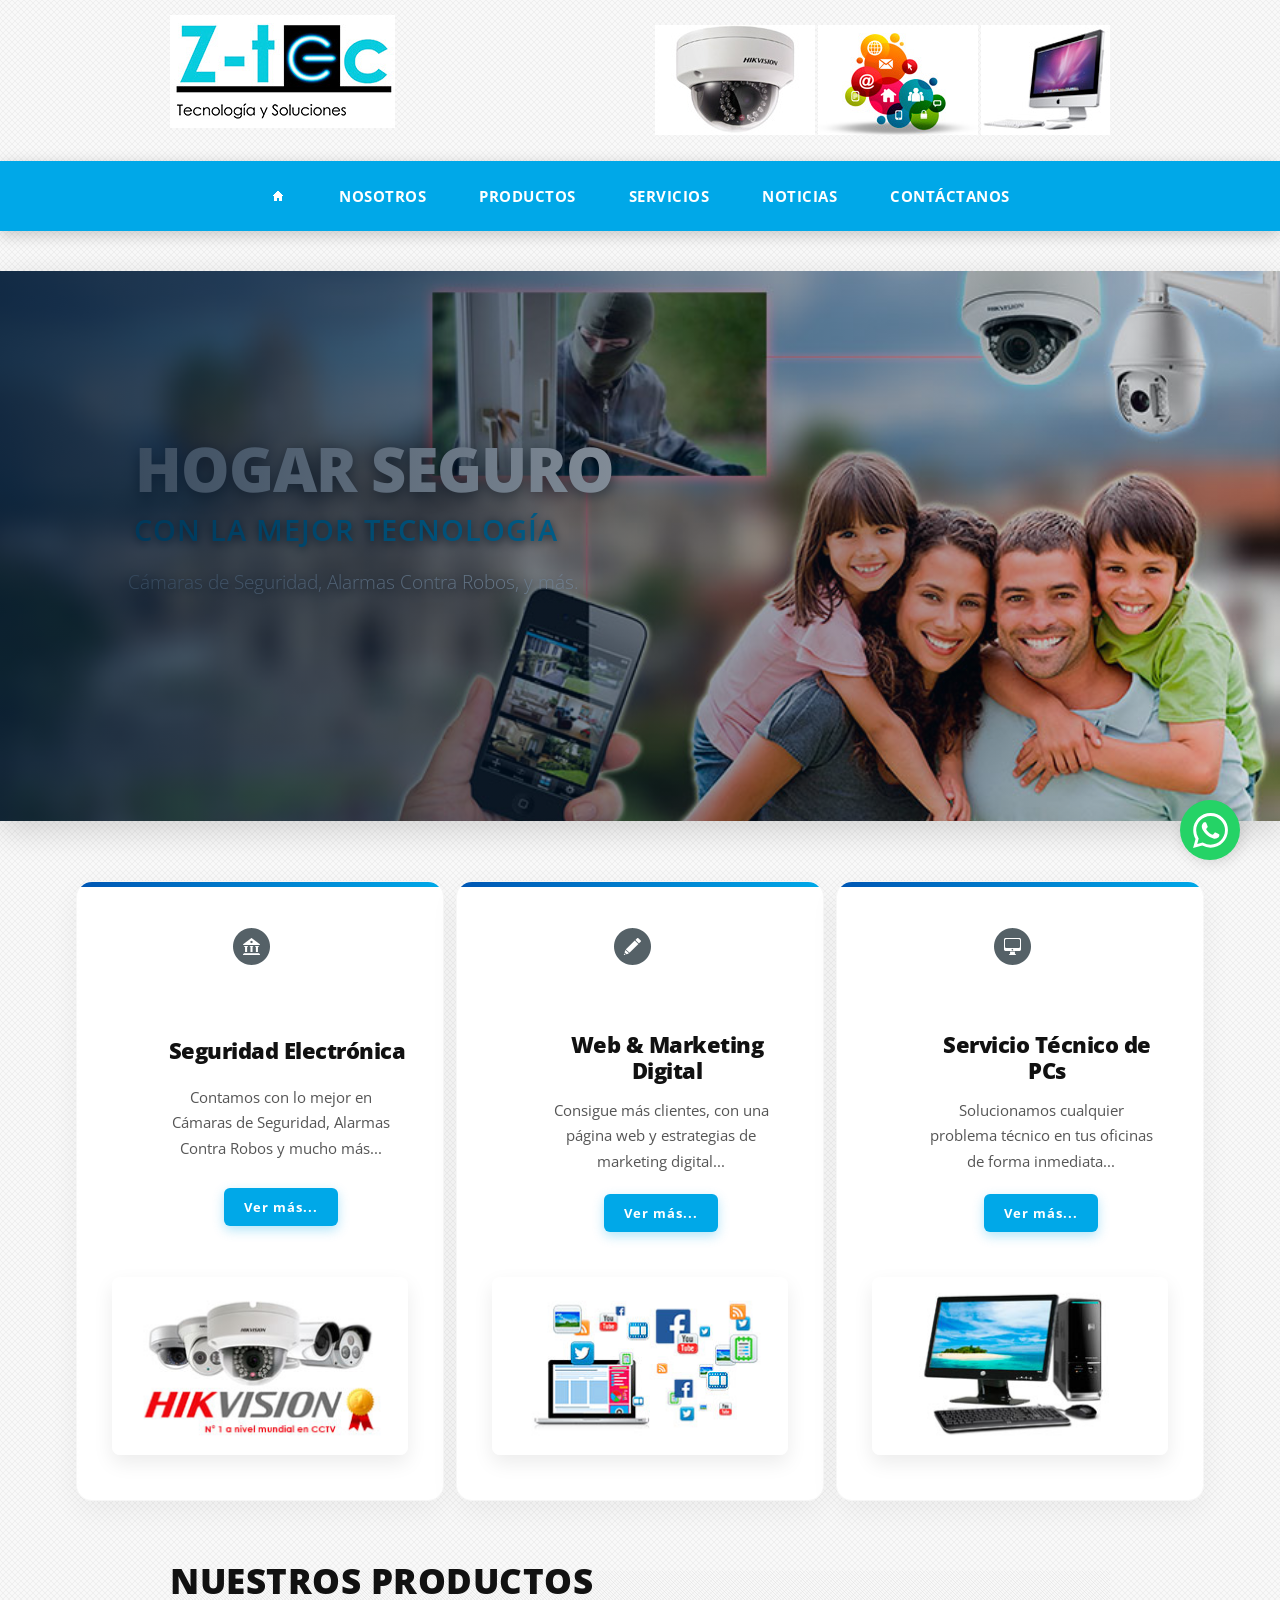
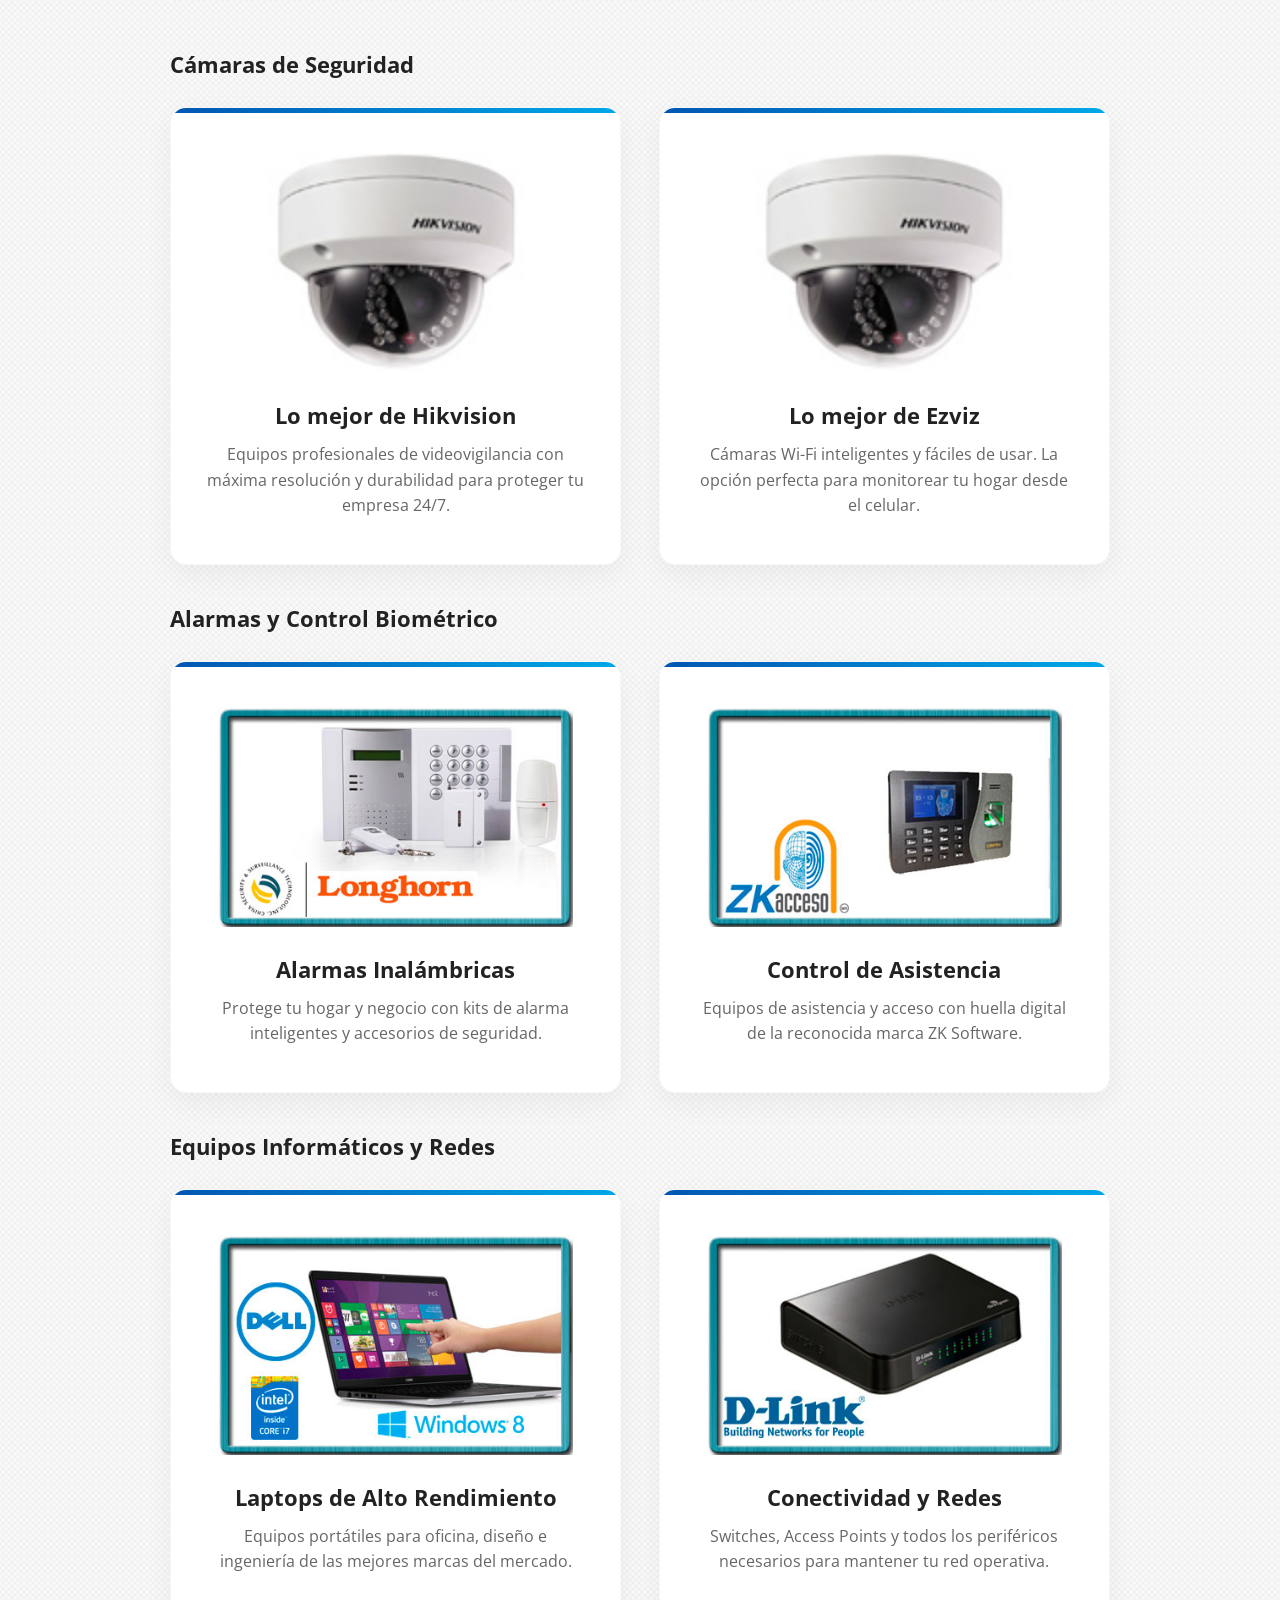
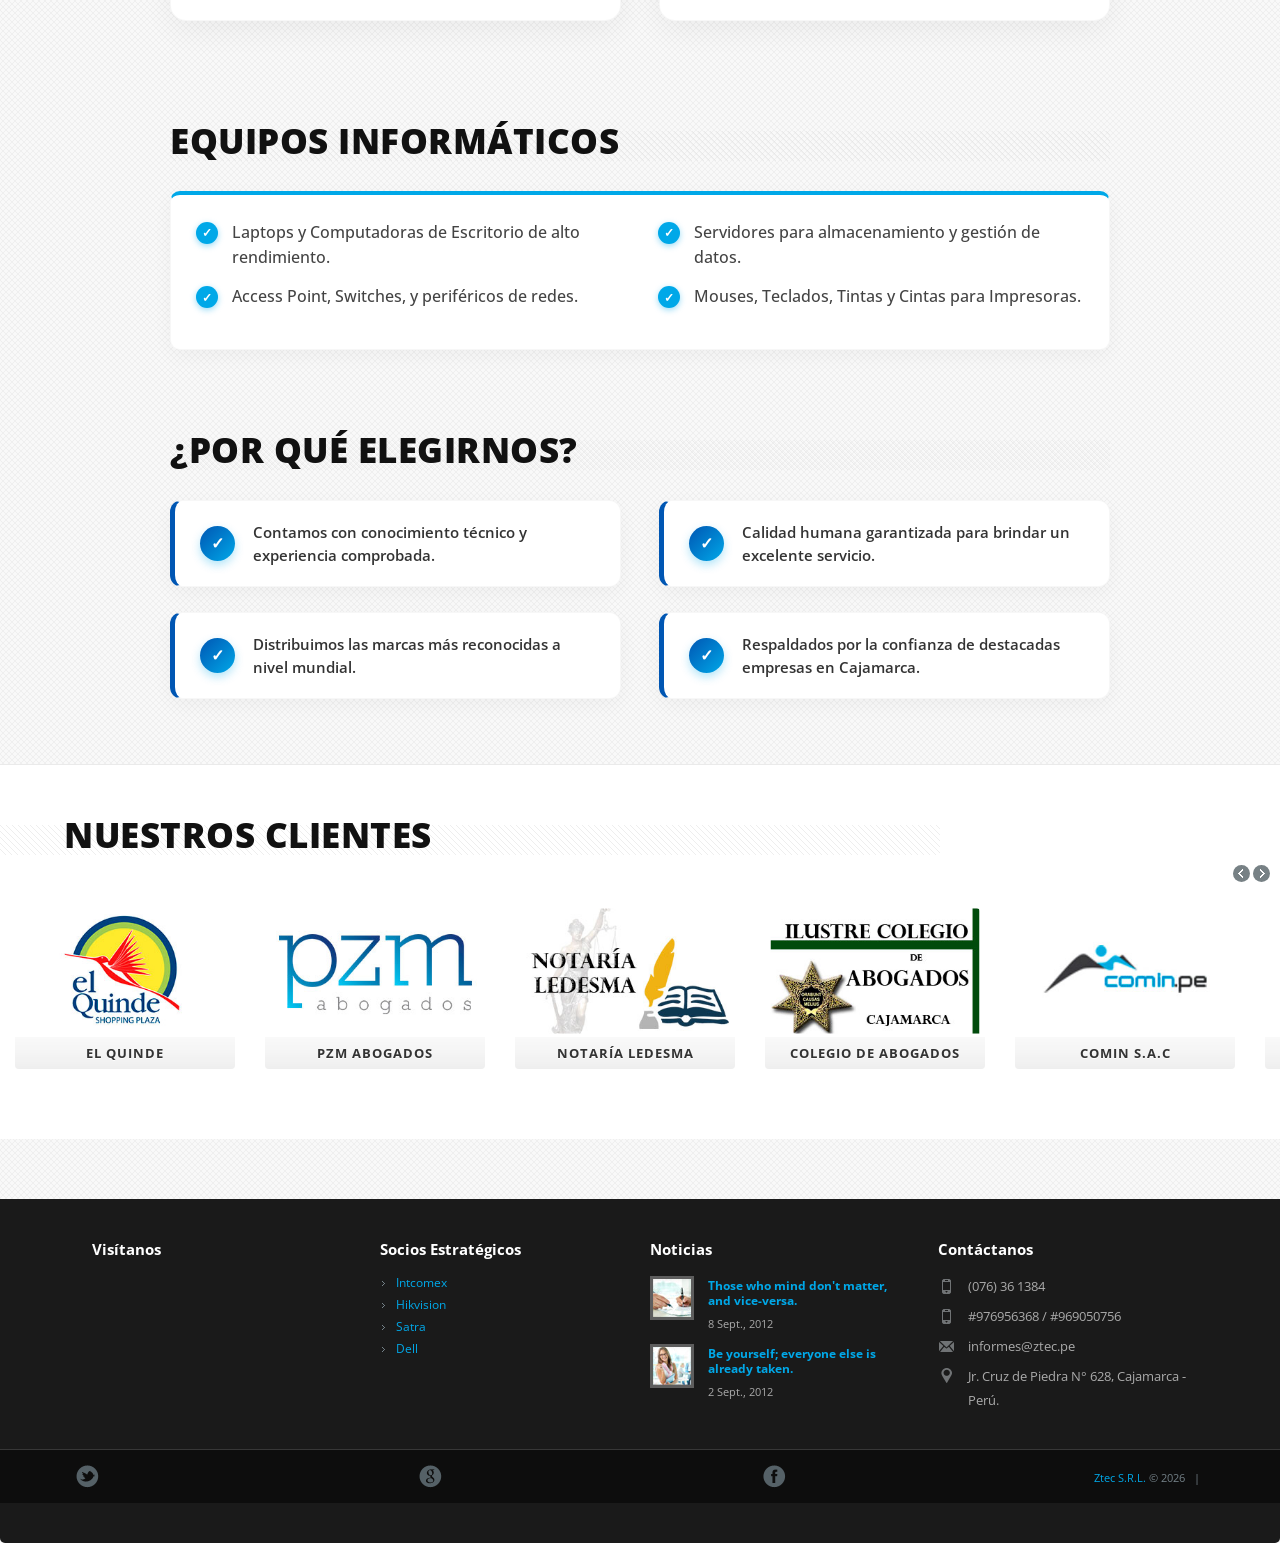
==== commit d6462065: "Mis avances antes de actualizar" ====
--- a/index.html
+++ b/index.html
@@ -207,6 +207,45 @@
   .whatsapp-btn svg { width: 30px; height: 30px; }
 }
 
+/* --- MODERNIZACIÓN GLOBAL Y CORRECCIÓN DE CUADRÍCULA --- */
+body { background-color: #f4f7f9 !important; font-family: 'Open Sans', Arial, sans-serif !important; color: #444; line-height: 1.6; }
+#wrapper { width: 100% !important; max-width: 100% !important; margin: 0 auto !important; border: none !important; box-shadow: none !important; background: transparent !important; overflow-x: hidden; }
+.container { background: transparent !important; box-shadow: none !important; border: none !important; }
+
+h1, h2, h3, h4, h5, h6 { color: #111; font-weight: 700; font-family: 'Open Sans', Arial, sans-serif !important; }
+
+/* Cuadrícula Flexbox para Productos (Fuerza disposición Horizontal en PC) */
+#featured_services_carousel { display: flex !important; flex-wrap: wrap !important; justify-content: flex-start !important; align-items: stretch !important; margin: 0 !important; padding: 0 !important; background: transparent !important; }
+.section_featured_services { background: transparent !important; border: none !important; box-shadow: none !important; padding: 0 !important; margin-bottom: 40px !important; }
+.carousel_arrows_bgr { display: none !important; }
+
+#featured_services_carousel > li { width: calc(25% - 20px) !important; margin: 0 10px 20px 10px !important; float: none !important; display: flex !important; flex-direction: column !important; background: #fff !important; border-radius: 12px !important; padding: 20px !important; box-shadow: 0 6px 20px rgba(0,0,0,0.05) !important; border: 1px solid rgba(0,0,0,0.03) !important; transition: all 0.3s ease !important; box-sizing: border-box !important; text-align: center !important; }
+#featured_services_carousel > li:hover { box-shadow: 0 12px 30px rgba(0,168,232,0.1) !important; transform: translateY(-5px) !important; border-color: rgba(0,168,232,0.2) !important; }
+
+/* Organizar el contenido dentro de la tarjeta */
+#featured_services_carousel > li .pic { flex-grow: 0; height: 160px; display: flex; align-items: center; justify-content: center; margin-bottom: 15px; background: transparent; }
+#featured_services_carousel > li .pic a { display: block; height: 100%; }
+#featured_services_carousel > li .pic img { max-height: 100%; max-width: 100%; object-fit: contain; transition: transform 0.4s ease; border-radius: 4px; }
+#featured_services_carousel > li:hover .pic img { transform: scale(1.05); }
+#featured_services_carousel > li h4 { flex-grow: 0; min-height: 40px; display: flex; align-items: center; justify-content: center; margin: 10px 0 !important; }
+#featured_services_carousel > li h4 a { color: #222 !important; font-size: 15px !important; font-weight: 700 !important; text-decoration: none !important; line-height: 1.3; }
+#featured_services_carousel > li:hover h4 a { color: #00a8e8 !important; }
+#featured_services_carousel > li > p { margin-bottom: 15px !important; flex-grow: 0; }
+#featured_services_carousel > li .acc_holder { flex-grow: 1; display: flex; flex-direction: column; justify-content: flex-end; width: 100%; }
+
+/* Responsividad de la cuadrícula */
+@media (max-width: 960px) { #featured_services_carousel > li { width: calc(33.333% - 20px) !important; } }
+@media (max-width: 768px) { #featured_services_carousel > li { width: calc(50% - 20px) !important; } }
+@media (max-width: 480px) { #featured_services_carousel > li { width: calc(100% - 20px) !important; } }
+
+/* Botones Modernos */
+.button, .sm_button, .button_hilite { background: #00a8e8 !important; color: #fff !important; border: none !important; border-radius: 6px !important; padding: 10px 20px !important; font-weight: 700 !important; text-transform: none !important; box-shadow: 0 4px 12px rgba(0, 168, 232, 0.3) !important; transition: all 0.3s ease !important; display: inline-block; }
+.button:hover, .sm_button:hover, .button_hilite:hover { background: #0056b3 !important; box-shadow: 0 6px 16px rgba(0, 86, 179, 0.4) !important; transform: translateY(-2px) !important; }
+
+/* Acordeones Limpios (Detalles de Producto) */
+.acc_holder .acc_item { border-radius: 8px !important; border: 1px solid #eaeaea !important; box-shadow: 0 2px 8px rgba(0,0,0,0.02) !important; margin-top: 15px !important; overflow: hidden; text-align: left; }
+.acc_holder h4.accordion { background: #f8fafd !important; border-bottom: 1px solid #eaeaea !important; padding: 10px 15px !important; margin: 0 !important; color: #333 !important; font-size: 13px !important; }
+.acc_holder .accordion_content { padding: 15px !important; font-size: 12px !important; color: #666 !important; background: #fff !important; line-height: 1.5; }
 </style>
 </head>
 <body>
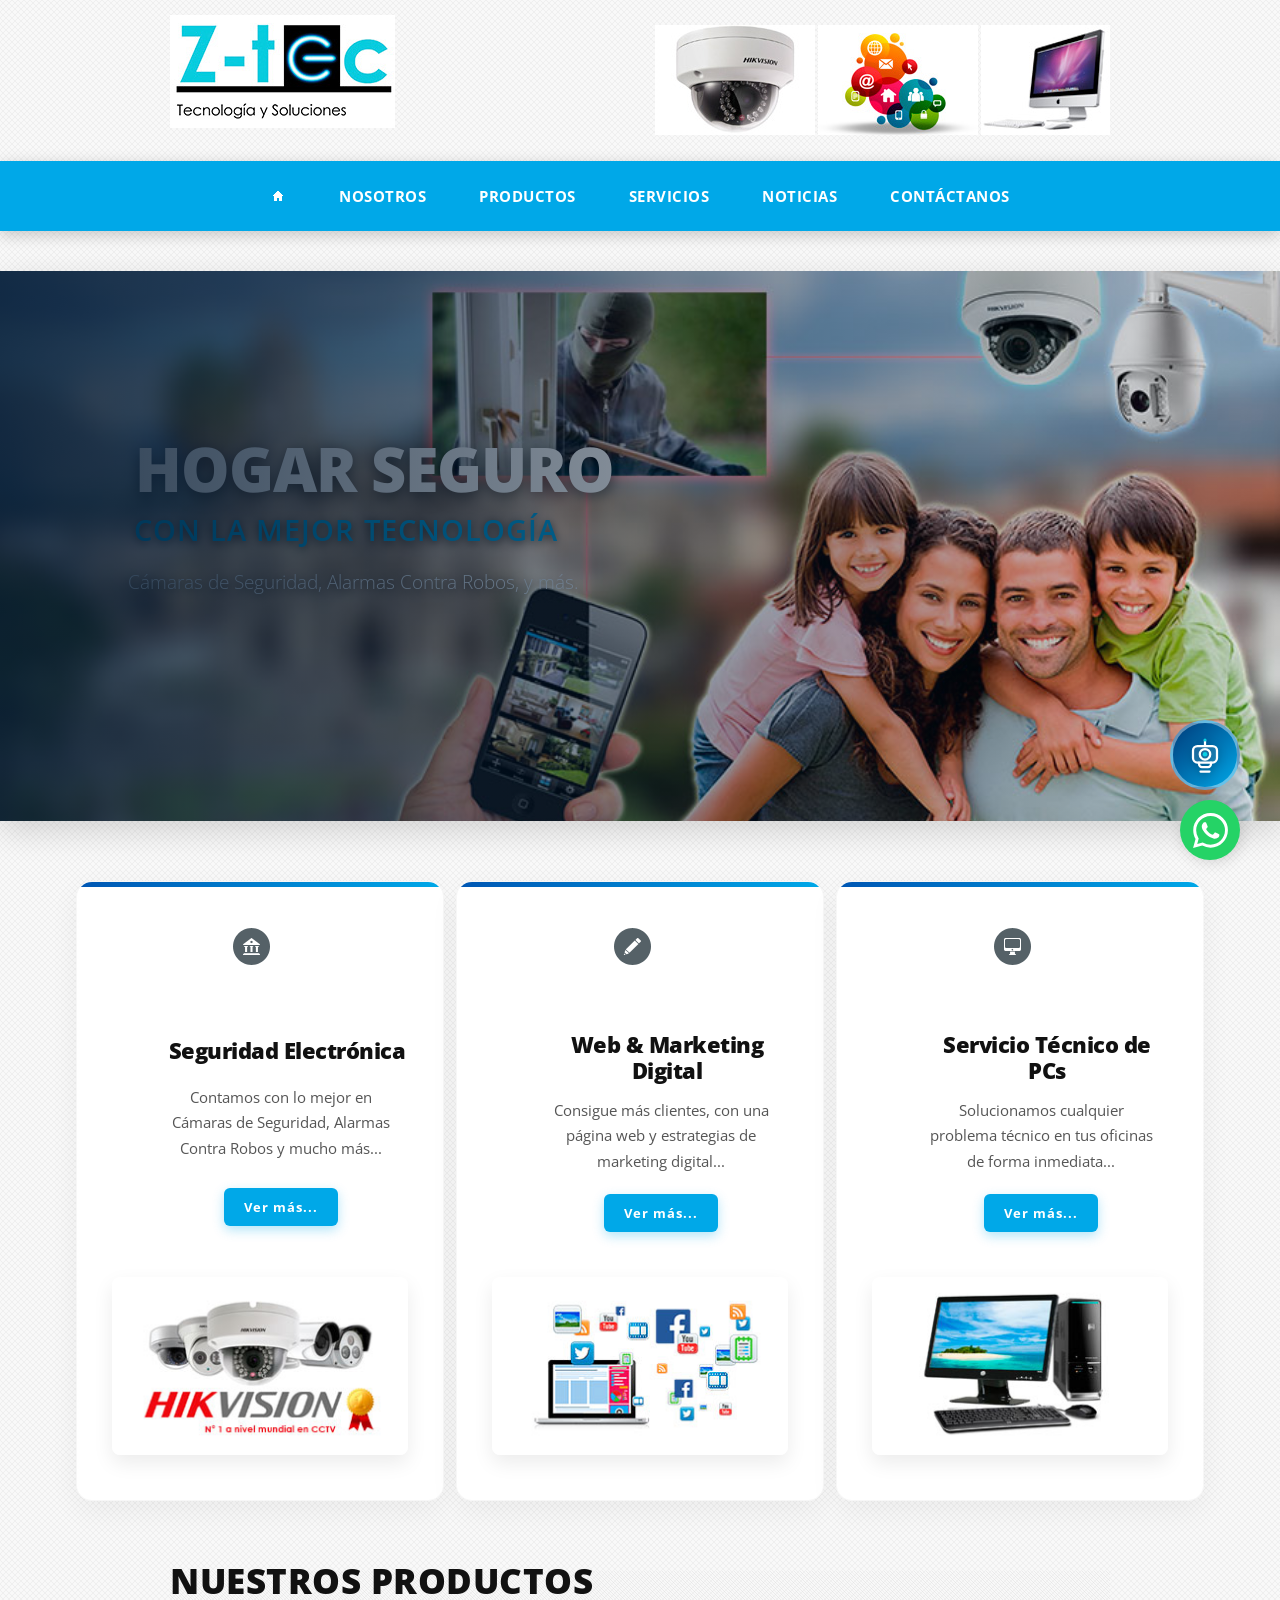
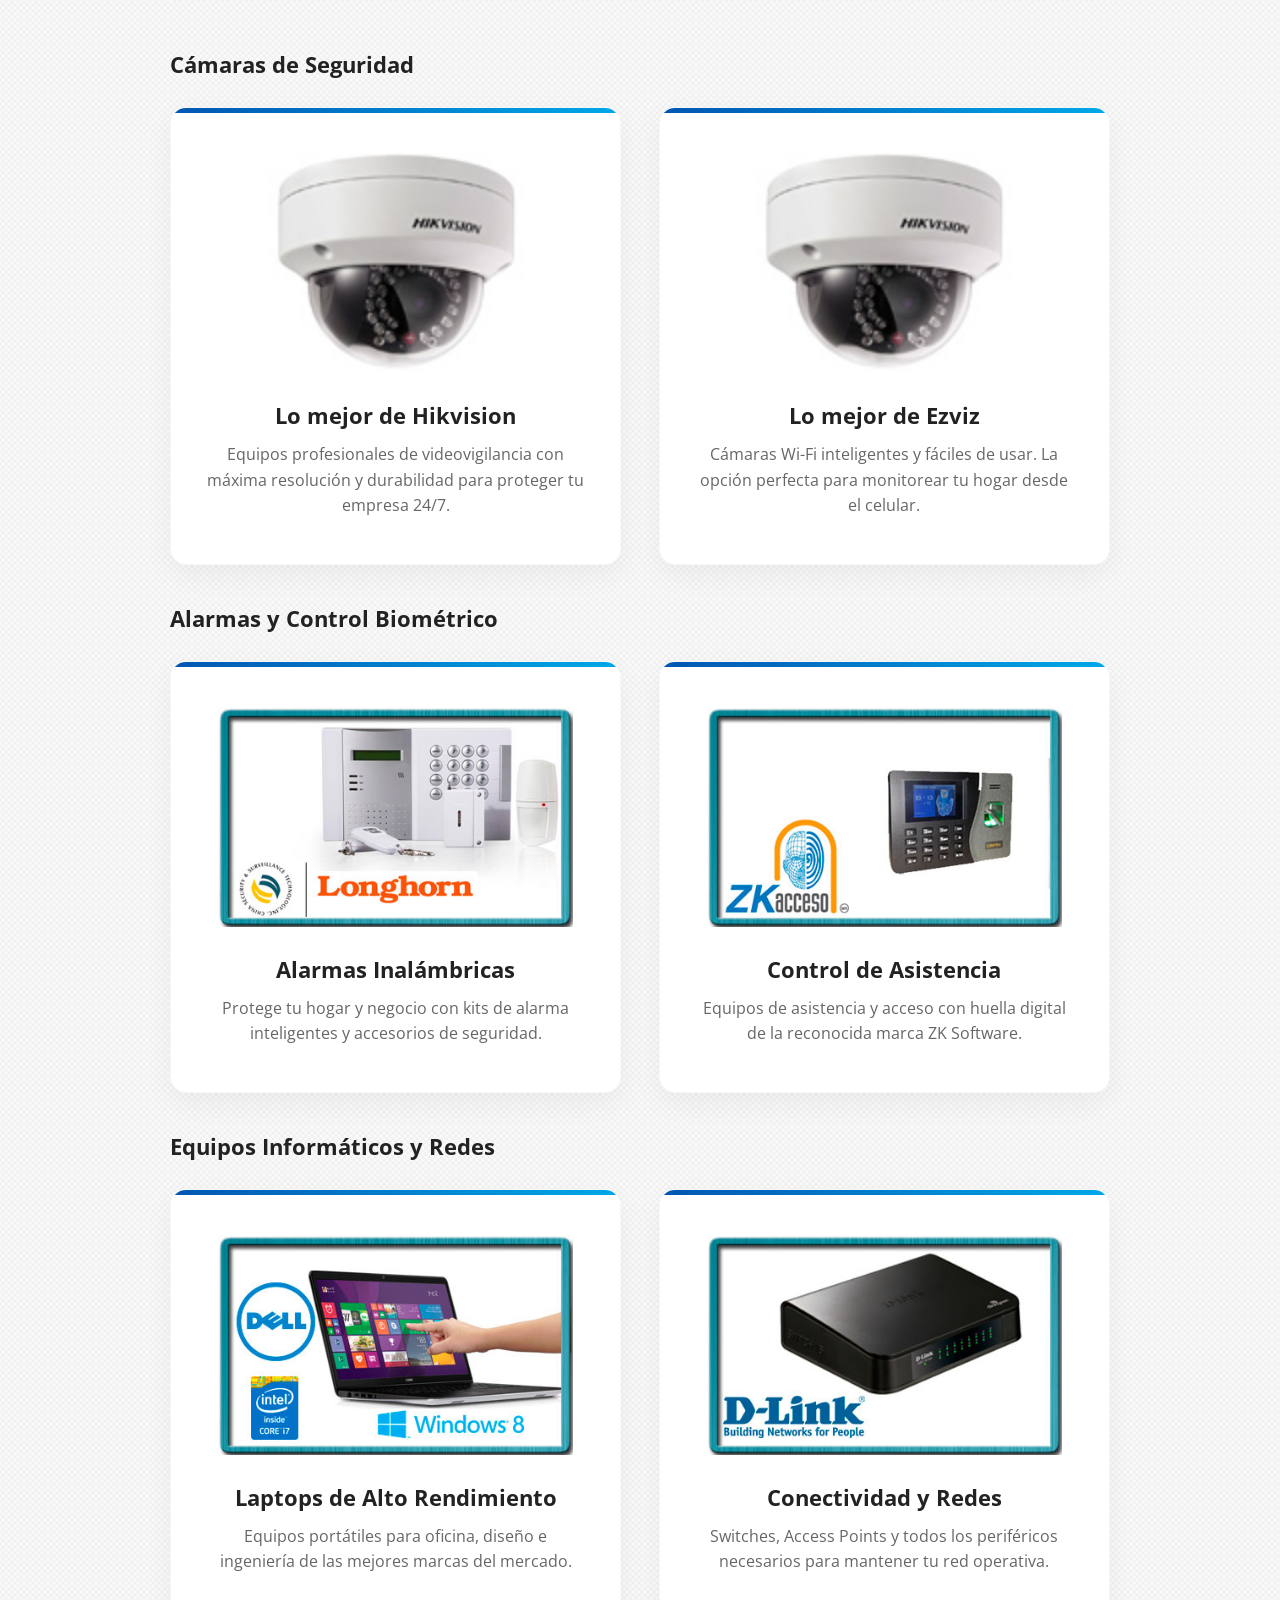
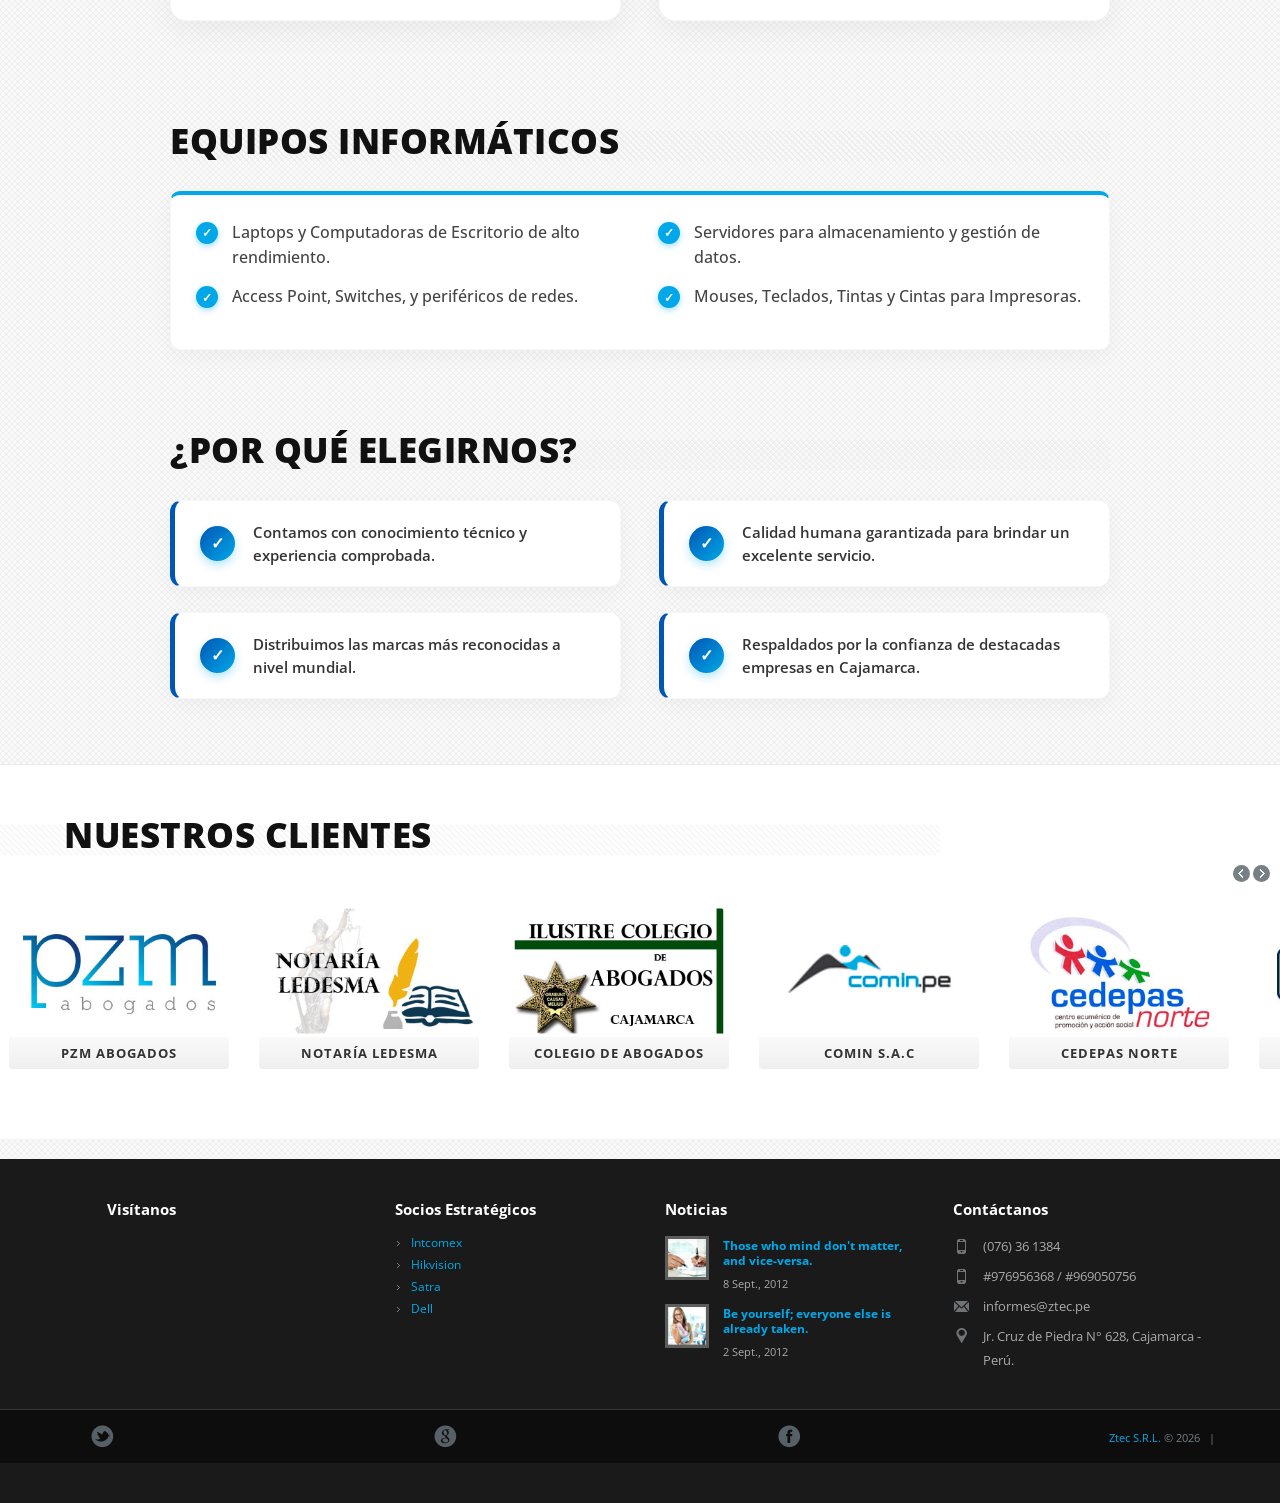
==== commit 2a37853b: "Actualiza el texto y el comportamiento hover del chatbot" ====
--- a/index.html
+++ b/index.html
@@ -50,203 +50,11 @@
 	================================================== -->
 <link rel="shortcut icon" href="images/favicon.ico">
 
-<!-- CSS Moderno Añadido para hacer la página Full Width, Profesional y Responsive -->
-<style>
-/* ======= CSS LIMPIO Y SEGURO: PANTALLA COMPLETA ======= */
-
-/* 1. Fondo General y liberación segura del contenedor central */
-body { background-color: #f4f7f9 !important; font-family: 'Open Sans', Arial, sans-serif; overflow-x: hidden; }
-#wrapper { width: 100% !important; max-width: 100% !important; margin: 0 !important; border: none !important; box-shadow: none !important; background: transparent !important; }
-
-/* 3. Menú Moderno: Barra Fija (Sticky) + Efecto Cristal (Glassmorphism) */
-.container { overflow: visible !important; }
-.row.no_bm { clear: both !important; width: 100vw !important; max-width: 100vw !important; position: sticky !important; top: 0 !important; left: auto !important; margin: 0 calc(-50vw + 50%) 25px calc(-50vw + 50%) !important; transform: none !important; box-sizing: border-box !important; background: #00a8e8 !important; z-index: 9999 !important; border-radius: 0 !important; display: flex !important; justify-content: center !important; align-items: center !important; box-shadow: 0 4px 15px rgba(0,0,0,0.2) !important; padding: 5px 30px !important; border: none !important; transition: all 0.4s cubic-bezier(0.25, 0.8, 0.25, 1); }
-.row.no_bm::before { display: none !important; }
-.custom_menu.sixteen.columns { width: 100% !important; flex-grow: 1; max-width: 1100px !important; margin: 0 !important; padding: 0 !important; float: none !important; display: flex; justify-content: center; }
-#menu { background: transparent !important; box-shadow: none !important; border-radius: 0 !important; text-align: center; width: 100%; height: auto !important; margin: 0 !important; padding: 0 !important; }
-#menu > ul { display: flex !important; justify-content: center !important; align-items: center !important; padding: 0 !important; margin: 0 !important; width: auto; flex-wrap: wrap; gap: 5px; background: transparent !important; border-radius: 0 !important; box-shadow: none !important; }
-#menu > ul > li { display: block !important; float: none !important; background: transparent !important; padding: 0 !important; margin: 0 !important; height: auto !important; position: relative !important; }
-#menu > ul > li > a { background: transparent !important; color: #fff !important; text-shadow: none !important; font-weight: 700; font-size: 15px; padding: 10px 20px !important; transition: all 0.3s cubic-bezier(0.25, 0.8, 0.25, 1) !important; display: block !important; border: none !important; line-height: 20px !important; text-transform: uppercase; letter-spacing: 0.5px; position: relative; border-radius: 30px !important; margin: 0 4px !important; overflow: hidden; }
-#menu > ul > li > a::before { content: ''; position: absolute; top: 0; left: -100%; width: 100%; height: 100%; background: linear-gradient(90deg, transparent, rgba(0, 168, 232, 0.2), transparent); transition: left 0.5s ease; z-index: 1; }
-#menu > ul > li:hover > a::before { left: 100%; }
-#menu > ul > li:hover > a { background: #0056b3 !important; color: #fff !important; box-shadow: 0 6px 15px rgba(0, 86, 179, 0.4) !important; transform: translateY(-2px); text-shadow: 0 1px 3px rgba(0,0,0,0.2) !important; }
-
-/* Menús Desplegables Modernos */
-#menu ul li > div { background: rgba(255, 255, 255, 0.95) !important; backdrop-filter: blur(10px) !important; -webkit-backdrop-filter: blur(10px) !important; border-radius: 12px !important; box-shadow: 0 20px 40px rgba(0,0,0,0.15), 0 0 0 1px rgba(0,0,0,0.05) !important; border: none !important; padding: 15px 0 !important; top: 100% !important; margin-top: 5px !important; transition: all 0.3s cubic-bezier(0.25, 0.8, 0.25, 1); opacity: 0; visibility: hidden; transform: translateY(15px) scale(0.95); display: block !important; position: absolute; left: 50%; margin-left: -140px; min-width: 280px; text-align: left; transform-origin: top center; z-index: 999; }
-#menu ul li > div::before { content: ''; position: absolute; top: -6px; left: 50%; margin-left: -8px; width: 16px; height: 16px; background: #fff; transform: rotate(45deg); box-shadow: -2px -2px 4px rgba(0,0,0,0.03); border-top: 1px solid rgba(0,0,0,0.05); border-left: 1px solid rgba(0,0,0,0.05); z-index: -1; }
-#menu ul li:hover > div { opacity: 1; visibility: visible; transform: translateY(0) scale(1); z-index: 200; }
-#menu ul li > div ul li { background: transparent !important; border: none !important; display: block !important; width: 100% !important; margin: 0 !important; padding: 0 12px !important; position: relative; box-sizing: border-box; }
-#menu ul li > div ul li a { color: #444 !important; padding: 12px 18px !important; font-size: 14px !important; font-weight: 600 !important; text-transform: none !important; border-bottom: none !important; transition: all 0.3s ease !important; display: block !important; background: transparent !important; margin: 2px 0 !important; border-radius: 8px !important; }
-#menu ul li > div ul li a:hover { color: #0056b3 !important; background: #f0f4f8 !important; padding-left: 24px !important; }
-
-/* Sub-submenús */
-#menu ul li > div ul li > div { top: -15px !important; left: 100% !important; margin-left: 10px !important; margin-top: 0 !important; transform-origin: left top; }
-#menu ul li > div ul li > div::before { top: 20px; left: -6px; transform: rotate(-45deg); box-shadow: -2px 2px 4px rgba(0,0,0,0.03); border-top: none; border-bottom: 1px solid rgba(0,0,0,0.05); }
-
-/* 4. Slider Principal a Pantalla Completa (Reparado) */
-#slider_holder { width: 100vw !important; position: relative !important; left: 50% !important; margin-left: -50vw !important; max-width: none !important; margin-bottom: 40px; margin-top: 0 !important; }
-#sequence { height: 550px !important; background: #111; overflow: hidden; box-shadow: 0 10px 30px rgba(0,0,0,0.15); margin: 0; width: 100% !important; max-width: none !important; border-radius: 0 !important; }
-#sequence img.slider_bgr { object-fit: cover; width: 100%; height: 100%; } /* No forzar opacity aquí */
-#sequence::after { content: ""; position: absolute; top: 0; left: 0; right: 0; bottom: 0; background: linear-gradient(to right, rgba(0,23,48,0.85) 0%, rgba(0,0,0,0.1) 100%); z-index: 5; pointer-events: none; } /* Gradiente oscuro elegante */
-.info { top: 30% !important; left: 10% !important; width: 50% !important; z-index: 10; }
-.info h2 { font-size: 3.8rem !important; line-height: 1.1 !important; color: #fff !important; background: transparent !important; text-shadow: 0 4px 15px rgba(0,0,0,0.6) !important; font-weight: 900; margin-bottom: 10px !important; text-transform: uppercase; letter-spacing: -1px; }
-.info h3 { font-size: 1.8rem !important; color: #00a8e8 !important; background: transparent !important; text-shadow: 0 2px 10px rgba(0,0,0,0.8) !important; font-weight: 600; margin-bottom: 20px !important; letter-spacing: 1px; }
-.info p, .info p span { font-size: 1.2rem !important; color: #e6f0fa !important; text-shadow: 0 2px 8px rgba(0,0,0,0.8) !important; background: transparent !important; font-weight: 300; line-height: 1.6; }
-
-/* 5. Tarjetas de Servicios y Títulos */
-.section_featured_texts { width: 100vw !important; max-width: 1300px !important; position: relative !important; left: 50% !important; transform: translateX(-50%) !important; padding: 0 5vw !important; box-sizing: border-box !important; display: flex !important; justify-content: space-between !important; flex-wrap: nowrap !important; margin-top: 10px !important; margin-bottom: 50px !important; }
-.section_featured_texts .column { width: 32% !important; margin: 0 !important; box-sizing: border-box !important; background: #fff; padding: 45px 35px; border-radius: 16px; box-shadow: 0 10px 30px rgba(0,0,0,0.05); border-top: none; text-align: center; transition: all 0.4s cubic-bezier(0.25, 0.8, 0.25, 1); display: flex; flex-direction: column; justify-content: space-between; align-items: center; border: 1px solid rgba(0,0,0,0.03); position: relative; overflow: hidden; }
-.section_featured_texts .column::before { content: ''; position: absolute; top: 0; left: 0; width: 100%; height: 5px; background: linear-gradient(90deg, #0056b3, #00a8e8); transition: height 0.3s ease; }
-.section_featured_texts .column img { width: 100%; height: auto; border-radius: 8px; margin-top: 25px; box-shadow: 0 8px 20px rgba(0,0,0,0.08); transition: transform 0.4s ease; }
-.section_featured_texts .column:hover { transform: translateY(-10px); box-shadow: 0 20px 40px rgba(0, 168, 232, 0.12); }
-.section_featured_texts .column:hover::before { height: 8px; }
-.section_featured_texts .column:hover img { transform: scale(1.03); }
-.section_featured_texts h3 { font-weight: 800; color: #111; margin-bottom: 15px; font-size: 22px; letter-spacing: -0.5px; z-index: 2; position: relative; }
-.section_featured_texts p { color: #555; line-height: 1.7; z-index: 2; position: relative; font-size: 15px; }
-.sm_button { background: linear-gradient(135deg, #0056b3 0%, #00a8e8 100%) !important; border: none !important; border-radius: 30px !important; padding: 14px 35px !important; color: #fff !important; text-shadow: none !important; font-weight: 700; font-size: 14px; letter-spacing: 1px; transition: all 0.3s ease !important; box-shadow: 0 6px 15px rgba(0, 168, 232, 0.3) !important; text-transform: uppercase; position: relative; z-index: 2; }
-.sm_button:hover { background: linear-gradient(135deg, #00a8e8 0%, #0056b3 100%) !important; box-shadow: 0 10px 25px rgba(0, 86, 179, 0.4) !important; transform: translateY(-3px); }
-h2.title { text-align: left; border-bottom: none !important; margin-bottom: 50px !important; position: relative; }
-h2.title span { background: transparent !important; color: #111 !important; padding-bottom: 12px; font-weight: 900; font-size: 2.2rem; text-transform: uppercase; letter-spacing: 0.5px; position: relative; display: inline-block; border-bottom: none; }
-.acc_item { background: #fff; border-radius: 10px; box-shadow: 0 6px 20px rgba(0,0,0,0.04); margin-bottom: 20px; border: 1px solid rgba(0,0,0,0.03); transition: all 0.3s ease; position: relative; overflow: hidden; }
-.acc_item:hover { box-shadow: 0 12px 30px rgba(0, 168, 232, 0.1); transform: translateY(-3px); }
-.acc_heading { color: #111 !important; font-weight: 800; font-size: 18px; }
-ul.checked { list-style: none; padding: 0; margin: 0; }
-ul.checked li { position: relative; padding-left: 36px; margin-bottom: 15px; font-size: 15.5px; color: #444; line-height: 1.6; background: none !important; font-weight: 500; }
-ul.checked li::before { content: '✓'; position: absolute; left: 0; top: 2px; color: #fff; background: #00a8e8; font-weight: bold; font-size: 12px; width: 22px; height: 22px; display: flex; align-items: center; justify-content: center; border-radius: 50%; box-shadow: 0 2px 6px rgba(0,168,232,0.4); }
-
-/* Estilos para Cajas Individuales "Por qué Elegirnos" */
-.choose-wrapper { display: flex; justify-content: space-between; flex-wrap: wrap; }
-.choose-box { width: 48%; box-sizing: border-box; background: #fff; border-radius: 12px; padding: 20px 25px; margin-bottom: 25px; display: flex; align-items: center; box-shadow: 0 6px 20px rgba(0,0,0,0.04); border: 1px solid rgba(0,0,0,0.03); border-left: 5px solid #0056b3; transition: all 0.4s cubic-bezier(0.25, 0.8, 0.25, 1); position: relative; overflow: hidden; z-index: 1; }
-.choose-box::before { content: ''; position: absolute; top: 0; left: 0; width: 0; height: 100%; background: linear-gradient(90deg, rgba(0,168,232,0.05), transparent); transition: width 0.4s ease; z-index: -1; }
-.choose-box:hover { transform: translateX(10px); box-shadow: 0 12px 30px rgba(0,168,232,0.12); border-left-color: #00a8e8; }
-.choose-box:hover::before { width: 100%; }
-.choose-icon { background: linear-gradient(135deg, #0056b3, #00a8e8); color: #fff; width: 35px; height: 35px; min-width: 35px; border-radius: 50%; display: flex; justify-content: center; align-items: center; font-weight: bold; font-size: 16px; margin-right: 18px; box-shadow: 0 4px 10px rgba(0,168,232,0.3); transition: transform 0.3s ease; }
-.choose-box:hover .choose-icon { transform: scale(1.15) rotate(10deg); }
-.choose-text { color: #333; font-size: 15px; line-height: 1.5; font-weight: 600; }
-
-/* 6. Footer a Pantalla Completa Real */
-#footer { width: 100vw !important; max-width: 100vw !important; position: relative !important; left: 50% !important; margin-left: -50vw !important; box-sizing: border-box !important; padding: 40px 5vw !important; border-radius: 0 !important; border-top: 5px solid #00a8e8; background: #1a1a1a !important; color: #aaa; z-index: 10; margin-top: 40px; }
-#footer::before { display: none !important; }
-.footer_inside { width: 100% !important; max-width: 1400px !important; margin: 0 auto !important; display: flex; flex-wrap: wrap; }
-.footer_inside .four.columns { width: 25% !important; min-width: 200px; box-sizing: border-box; margin: 0 0 20px 0 !important; padding: 0 10px; }
-#footer h3 { color: #fff !important; font-weight: bold; }
-#footer a { color: #00a8e8; transition: color 0.3s; }
-#footer a:hover { color: #fff; }
-.footer_btm { width: 100vw !important; max-width: 100vw !important; position: relative !important; left: 50% !important; margin-left: -50vw !important; box-sizing: border-box !important; padding: 15px 5vw !important; border-radius: 0 !important; background: #0d0d0d !important; z-index: 10; }
-.footer_btm::before { display: none !important; }
-.footer_btm_inner { width: 100% !important; max-width: 1400px !important; margin: 0 auto; display: flex; justify-content: space-between; align-items: center; flex-wrap: wrap; gap: 15px; }
-
-/* 7. Ajustes Rápidos para Móviles */
-@media (max-width: 768px) {
-  #sequence { height: 250px !important; }
-  .info { width: 80% !important; left: 10% !important; top: 15% !important; text-align: center; }
-  .info h2 { font-size: 1.8rem !important; }
-  .info h3 { font-size: 1.2rem !important; }
-  .info p { display: none !important; }
-  .row.no_bm { flex-direction: column !important; width: 100vw !important; max-width: 100vw !important; left: auto !important; margin: 0 calc(-50vw + 50%) 0 calc(-50vw + 50%) !important; padding: 15px 5vw !important; border-radius: 0 !important; position: relative !important; top: 0 !important; }
-  .header { display: flex; flex-direction: column; align-items: center; text-align: center; margin-top: 15px; }
-  .header .columns { width: 100% !important; margin-bottom: 10px; text-align: center !important; }
-  #slider_holder { margin-top: 0 !important; }
-  .custom_menu.sixteen.columns { width: 100% !important; justify-content: center !important; }
-  #menu > ul { justify-content: center !important; padding: 0 !important; }
-  #menu > ul > li > a::before { display: none !important; }
-  .footer_inside .four.columns { width: 100% !important; text-align: center; }
-  .footer_btm_inner { flex-direction: column; gap: 10px; }
-  .section_featured_texts { flex-direction: column !important; }
-  .section_featured_texts .column { width: 100% !important; margin-bottom: 20px !important; }
-  #menu > ul > li > a { padding: 12px 15px !important; font-size: 16px; }
-  #menu ul li > div { position: relative !important; transform: none !important; min-width: 100%; box-shadow: none !important; border-radius: 0 !important; border-left: 2px solid #00a8e8 !important; display: none !important; left: 0 !important; margin-left: 0 !important; }
-  #menu ul li > div::before { display: none !important; }
-  #menu ul li:hover > div { display: block !important; opacity: 1; visibility: visible; }
-  .choose-box { width: 100% !important; margin-bottom: 15px !important; }
-  ul.checked li { width: 100% !important; }
-}
-
-/* Estilos para Tarjetas de Productos */
-.product_box { width: 48%; background: #fff; padding: 45px 35px; border-radius: 16px; box-shadow: 0 10px 30px rgba(0,0,0,0.05); text-align: center; border: 1px solid rgba(0,0,0,0.03); transition: all 0.4s cubic-bezier(0.25, 0.8, 0.25, 1); box-sizing: border-box; position: relative; overflow: hidden; }
-.product_box::before { content: ''; position: absolute; top: 0; left: 0; width: 100%; height: 5px; background: linear-gradient(90deg, #0056b3, #00a8e8); transition: height 0.3s ease; }
-.product_box:hover { transform: translateY(-10px) scale(1.02); box-shadow: 0 22px 40px rgba(0, 168, 232, 0.18); border-top-color: #0056b3; z-index: 2; }
-.product_box:hover::before { height: 8px; }
-@media (max-width: 768px) { .product_box { width: 100%; margin-bottom: 20px; } }
-
-/* Estilos para Clientes (Logos a Blanco y Negro que se colorean al pasar el mouse) */
-.portfolio_item .pic img { transition: all 0.4s ease; transform: scale(0.95); }
-.portfolio_item:hover .pic img { transform: scale(1.05); }
-.portfolio_item h5 { text-align: center; margin-top: 15px; color: #777; font-weight: 700; transition: color 0.3s ease; text-transform: uppercase; font-size: 13px; letter-spacing: 1px; }
-.portfolio_item:hover h5 { color: #00a8e8; }
-
-/* 8. Clientes a Pantalla Completa (De Canto a Canto) */
-.clientes-fullscreen { width: 100vw !important; max-width: 100vw !important; position: relative !important; left: 50% !important; transform: translateX(-50%) !important; background: #fff; padding: 60px 0 !important; box-sizing: border-box !important; border-top: 1px solid #eaeaea; margin-top: 40px !important; margin-bottom: 0 !important; overflow: hidden !important; }
-.clientes-fullscreen .carousel_section { width: 100% !important; max-width: 100% !important; margin: 0 !important; padding: 0 !important; }
-.clientes-fullscreen h2.title { text-align: left !important; max-width: 1300px !important; margin: 0 auto 50px auto !important; padding: 0 5vw !important; box-sizing: border-box !important; }
-.clientes-fullscreen .portfolio_item { width: 220px !important; margin: 0 15px !important; }
-.clientes-fullscreen .jcarousel-clip { width: 100% !important; overflow: hidden !important; }
-
-/* Botón Flotante de WhatsApp */
-.whatsapp-btn {
-  position: fixed;
-  width: 60px;
-  height: 60px;
-  bottom: 40px;
-  right: 40px;
-  background-color: #25d366;
-  color: #FFF;
-  border-radius: 50px;
-  text-align: center;
-  box-shadow: 2px 2px 15px rgba(0,0,0,0.15);
-  z-index: 1000;
-  display: flex;
-  justify-content: center;
-  align-items: center;
-  transition: transform 0.3s ease, box-shadow 0.3s ease;
-}
-.whatsapp-btn:hover { transform: scale(1.1); box-shadow: 2px 2px 20px rgba(0,0,0,0.25); }
-.whatsapp-btn svg { width: 35px; height: 35px; fill: #FFF; }
-@media (max-width: 768px) {
-  .whatsapp-btn { width: 50px; height: 50px; bottom: 20px; right: 20px; }
-  .whatsapp-btn svg { width: 30px; height: 30px; }
-}
-
-/* --- MODERNIZACIÓN GLOBAL Y CORRECCIÓN DE CUADRÍCULA --- */
-body { background-color: #f4f7f9 !important; font-family: 'Open Sans', Arial, sans-serif !important; color: #444; line-height: 1.6; }
-#wrapper { width: 100% !important; max-width: 100% !important; margin: 0 auto !important; border: none !important; box-shadow: none !important; background: transparent !important; overflow-x: hidden; }
-.container { background: transparent !important; box-shadow: none !important; border: none !important; }
-
-h1, h2, h3, h4, h5, h6 { color: #111; font-weight: 700; font-family: 'Open Sans', Arial, sans-serif !important; }
-
-/* Cuadrícula Flexbox para Productos (Fuerza disposición Horizontal en PC) */
-#featured_services_carousel { display: flex !important; flex-wrap: wrap !important; justify-content: flex-start !important; align-items: stretch !important; margin: 0 !important; padding: 0 !important; background: transparent !important; }
-.section_featured_services { background: transparent !important; border: none !important; box-shadow: none !important; padding: 0 !important; margin-bottom: 40px !important; }
-.carousel_arrows_bgr { display: none !important; }
-
-#featured_services_carousel > li { width: calc(25% - 20px) !important; margin: 0 10px 20px 10px !important; float: none !important; display: flex !important; flex-direction: column !important; background: #fff !important; border-radius: 12px !important; padding: 20px !important; box-shadow: 0 6px 20px rgba(0,0,0,0.05) !important; border: 1px solid rgba(0,0,0,0.03) !important; transition: all 0.3s ease !important; box-sizing: border-box !important; text-align: center !important; }
-#featured_services_carousel > li:hover { box-shadow: 0 12px 30px rgba(0,168,232,0.1) !important; transform: translateY(-5px) !important; border-color: rgba(0,168,232,0.2) !important; }
-
-/* Organizar el contenido dentro de la tarjeta */
-#featured_services_carousel > li .pic { flex-grow: 0; height: 160px; display: flex; align-items: center; justify-content: center; margin-bottom: 15px; background: transparent; }
-#featured_services_carousel > li .pic a { display: block; height: 100%; }
-#featured_services_carousel > li .pic img { max-height: 100%; max-width: 100%; object-fit: contain; transition: transform 0.4s ease; border-radius: 4px; }
-#featured_services_carousel > li:hover .pic img { transform: scale(1.05); }
-#featured_services_carousel > li h4 { flex-grow: 0; min-height: 40px; display: flex; align-items: center; justify-content: center; margin: 10px 0 !important; }
-#featured_services_carousel > li h4 a { color: #222 !important; font-size: 15px !important; font-weight: 700 !important; text-decoration: none !important; line-height: 1.3; }
-#featured_services_carousel > li:hover h4 a { color: #00a8e8 !important; }
-#featured_services_carousel > li > p { margin-bottom: 15px !important; flex-grow: 0; }
-#featured_services_carousel > li .acc_holder { flex-grow: 1; display: flex; flex-direction: column; justify-content: flex-end; width: 100%; }
-
-/* Responsividad de la cuadrícula */
-@media (max-width: 960px) { #featured_services_carousel > li { width: calc(33.333% - 20px) !important; } }
-@media (max-width: 768px) { #featured_services_carousel > li { width: calc(50% - 20px) !important; } }
-@media (max-width: 480px) { #featured_services_carousel > li { width: calc(100% - 20px) !important; } }
-
-/* Botones Modernos */
-.button, .sm_button, .button_hilite { background: #00a8e8 !important; color: #fff !important; border: none !important; border-radius: 6px !important; padding: 10px 20px !important; font-weight: 700 !important; text-transform: none !important; box-shadow: 0 4px 12px rgba(0, 168, 232, 0.3) !important; transition: all 0.3s ease !important; display: inline-block; }
-.button:hover, .sm_button:hover, .button_hilite:hover { background: #0056b3 !important; box-shadow: 0 6px 16px rgba(0, 86, 179, 0.4) !important; transform: translateY(-2px) !important; }
-
-/* Acordeones Limpios (Detalles de Producto) */
-.acc_holder .acc_item { border-radius: 8px !important; border: 1px solid #eaeaea !important; box-shadow: 0 2px 8px rgba(0,0,0,0.02) !important; margin-top: 15px !important; overflow: hidden; text-align: left; }
-.acc_holder h4.accordion { background: #f8fafd !important; border-bottom: 1px solid #eaeaea !important; padding: 10px 15px !important; margin: 0 !important; color: #333 !important; font-size: 13px !important; }
-.acc_holder .accordion_content { padding: 15px !important; font-size: 12px !important; color: #666 !important; background: #fff !important; line-height: 1.5; }
-</style>
+<!-- Estilos Separados CSS -->
+<link rel="stylesheet" href="stylesheets/index.css">
+
+<!-- Estilos del Chatbot -->
+<link rel="stylesheet" href="chatbot/chatbot.css">
 </head>
 <body>
 <div id="wrapper">
@@ -700,5 +508,42 @@
     <path d="M17.472 14.382c-.297-.149-1.758-.867-2.03-.967-.273-.099-.471-.148-.67.15-.197.297-.767.966-.94 1.164-.173.199-.347.223-.644.075-.297-.15-1.255-.463-2.39-1.475-.883-.788-1.48-1.761-1.653-2.059-.173-.297-.018-.458.13-.606.134-.133.298-.347.446-.52.149-.174.198-.298.298-.497.099-.198.05-.371-.025-.52-.075-.149-.669-1.612-.916-2.207-.242-.579-.487-.5-.669-.51a12.8 12.8 0 0 0-.57-.01c-.198 0-.52.074-.792.372-.272.297-1.04 1.016-1.04 2.479 0 1.462 1.065 2.875 1.213 3.074.149.198 2.096 3.2 5.077 4.487.709.306 1.262.489 1.694.625.712.227 1.36.195 1.871.118.571-.085 1.758-.719 2.006-1.413.248-.694.248-1.289.173-1.413-.074-.124-.272-.198-.57-.347m-5.421 7.403h-.004a9.87 9.87 0 0 1-5.031-1.378l-.361-.214-3.741.982.998-3.648-.235-.374a9.86 9.86 0 0 1-1.51-5.26c.001-5.45 4.436-9.884 9.888-9.884 2.64 0 5.122 1.03 6.988 2.898a9.825 9.825 0 0 1 2.893 6.994c-.003 5.45-4.437 9.884-9.885 9.884m8.413-18.297A11.815 11.815 0 0 0 12.05 0C5.495 0 .16 5.335.157 11.892c0 2.096.547 4.142 1.588 5.945L.057 24l6.305-1.654a11.882 11.882 0 0 0 5.683 1.448h.005c6.554 0 11.89-5.335 11.893-11.893a11.821 11.821 0 0 0-3.48-8.413Z"/>
   </svg>
 </a>
+
+<!-- Chatbot Widget Visual -->
+<div id="chatbot-widget" class="chatbot-widget">
+  <div class="chatbot-header">
+    <span>Ztec IA Asistente</span>
+    <button id="close-chat" class="close-chat">&times;</button>
+  </div>
+  <div class="chatbot-messages" id="chatbot-messages">
+    <div class="message bot-message">¡Hola! Soy el asistente virtual de Ztec desarrollado con Gemini. ¿En qué te puedo ayudar hoy?</div>
+  </div>
+  <div class="chatbot-input-area">
+    <input type="text" id="chatbot-input" placeholder="Escribe tu mensaje..." autocomplete="off" />
+    <button id="send-chat" class="send-chat" title="Enviar">
+      <svg viewBox="0 0 24 24" fill="currentColor" width="20" height="20"><path d="M2.01 21L23 12 2.01 3 2 10l15 2-15 2z"/></svg>
+    </button>
+  </div>
+</div>
+
+<!-- Contenedor del Botón Flotante del Chatbot -->
+<div id="chat-btn-container" class="chat-btn-container">
+  <div class="chat-tooltip">Hola soy tu asistente</div>
+  <button id="open-chat-btn" class="open-chat-btn" title="Chatear con Inteligencia Artificial">
+    <!-- Icono de Robot-Cámara (Seguridad IA) -->
+    <svg class="robot-icon" viewBox="0 0 24 24" width="38" height="38" fill="none" stroke="#fff" stroke-width="1.5" stroke-linecap="round" stroke-linejoin="round">
+      <line x1="12" y1="2" x2="12" y2="6"></line>
+      <circle cx="12" cy="2" r="1" fill="#0ad1e5" stroke="none" class="robot-antenna"></circle>
+      <rect x="4" y="6" width="16" height="11" rx="3" fill="rgba(255,255,255,0.1)"></rect>
+      <circle cx="12" cy="11.5" r="3.5"></circle>
+      <circle class="robot-lens" cx="12" cy="11.5" r="1.5" fill="#0ad1e5" stroke="none"></circle>
+      <path d="M8 17v1a2 2 0 0 0 2 2h4a2 2 0 0 0 2-2v-1"></path>
+      <line x1="9" y1="23" x2="15" y2="23"></line>
+    </svg>
+  </button>
+</div>
+
+<!-- Script de control del Chatbot -->
+<script src="chatbot/chatbot.js"></script>
 </body>
 </html>
--- a/stylesheets/style.css
+++ b/stylesheets/style.css
@@ -661,19 +661,13 @@
 ================================================== */
 
 #wrapper{
-	width: 990px;
-	margin: 20px auto;
+	width: 100% !important;
+	max-width: 100% !important;
+	margin: 0 !important;
 	text-align: left;
-	background: white;
-
-	-webkit-box-shadow: 0px 0px 10px rgba(0,0,0,0.1);
-	-moz-box-shadow: 0px 0px 10px rgba(0,0,0,0.1);
-	box-shadow: 0px 0px 10px rgba(0, 0, 0, 0.1);	
-	
-	-moz-border-radius: 5px;
-	-webkit-border-radius: 5px;
-	-khtml-border-radius: 5px;
-	border-radius: 5px;
+	background: transparent !important;
+	border: none !important;
+	box-shadow: none !important;
 }
 #wrapper.full_wrapper{
 	width: 100%;
@@ -1361,17 +1355,19 @@
 
 .page_heading{
 	margin: 46px 0 10px;
-	background: url('../images/heading_bgr.png') left top repeat-x;
+	text-align: center;
+	border-bottom: 1px dotted #ccc;
+	position: relative;
 }
 .page_heading h1{
-	display: inline;
+	display: inline-block;
 	font-family: 'Open Sans', arial, sans-serif;
 	font-weight: 300;
-	font-size: 28px;
-	line-height: 28px;
+	font-size: 32px;
+	line-height: 1;
 	background: #fff;
 	margin:0;
-	padding-right: 10px;
+	padding: 0 24px;
 }
 .breadcrumb {
 	margin: 16px 0 0;
@@ -2382,14 +2378,30 @@
 
 #wrapper.full_wrapper #footer {
 	width: 100%;
+	max-width: 100%;
+	margin: 0;
+	padding: 40px 0 20px;
+	border-radius: 0;
+}
+
+#footer {
+	width: 100%;
+	max-width: 100%;
+	margin: 0;
+	padding: 40px 0 20px;
 }
 
 .footer_inside {
-	margin: 20px 15px;
+	width: 100%;
+	max-width: 1200px;
+	margin: 0 auto;
+	padding: 0 15px;
 }
 #wrapper.full_wrapper .footer_inside {
-	width: 960px;
-	margin: 20px auto;
+	width: 100%;
+	max-width: 1200px;
+	margin: 0 auto;
+	padding: 0 15px;
 }
 
 #footer h3 {
@@ -2800,3 +2812,194 @@
 		.info p { display: block; font-size: 10px;line-height: 15px;margin: 0 0 6px;width: 100%;}
 		.info a.link { font-size: 10px;line-height: 18px;margin: 0 0 0px;}  
     }
+
+
+
+
+/* Page-specific styles moved from nosotros.html */
+/* Barra de Navegación Celeste de Pantalla Completa */
+.container { overflow: visible !important; }
+.row.no_bm { clear: both !important; width: 100vw !important; max-width: 100vw !important; position: sticky !important; top: 0 !important; left: auto !important; margin: 0 calc(-50vw + 50%) 25px calc(-50vw + 50%) !important; transform: none !important; box-sizing: border-box !important; background: #0bc9de !important; z-index: 9999 !important; border-radius: 0 !important; display: flex !important; justify-content: center !important; align-items: center !important; box-shadow: 0 4px 15px rgba(0,0,0,0.2) !important; padding: 5px 30px !important; border: none !important; transition: all 0.4s cubic-bezier(0.25, 0.8, 0.25, 1); }
+.row.no_bm::before { display: none !important; }
+.custom_menu.sixteen.columns { width: 100% !important; flex-grow: 1; max-width: 1100px !important; margin: 0 !important; padding: 0 !important; float: none !important; display: flex; justify-content: center; }
+#menu { background: transparent !important; box-shadow: none !important; border-radius: 0 !important; text-align: center; width: 100%; height: auto !important; margin: 0 !important; padding: 0 !important; display: block !important; }
+#menu > ul { display: flex !important; justify-content: center !important; align-items: center !important; padding: 0 !important; margin: 0 !important; width: auto; flex-wrap: wrap; gap: 5px; background: transparent !important; border-radius: 0 !important; box-shadow: none !important; }
+#menu > ul > li { display: block !important; float: none !important; background: transparent !important; padding: 0 !important; margin: 0 !important; height: auto !important; position: relative !important; }
+#menu > ul > li > a { background: transparent !important; color: #fff !important; text-shadow: none !important; font-weight: 700; font-size: 15px; padding: 10px 20px !important; transition: all 0.3s cubic-bezier(0.25, 0.8, 0.25, 1) !important; display: block !important; border: none !important; line-height: 20px !important; text-transform: uppercase; letter-spacing: 0.5px; position: relative; border-radius: 30px !important; margin: 0 4px !important; overflow: hidden; }
+#menu > ul > li > a::before { content: ''; position: absolute; top: 0; left: -100%; width: 100%; height: 100%; background: linear-gradient(90deg, transparent, rgba(#0bc9de), transparent); transition: left 0.5s ease; z-index: 1; }
+#menu > ul > li:hover > a::before { left: 100%; }
+#menu > ul > li:hover > a { background: #0bc9de !important; color: #fff !important; box-shadow: 0 6px 15px rgba(0, 86, 179, 0.4) !important; transform: translateY(-2px); text-shadow: 0 1px 3px rgba(0,0,0,0.2) !important; }
+#menu ul li > div { background: rgba(255, 255, 255, 0.95) !important; backdrop-filter: blur(10px) !important; -webkit-backdrop-filter: blur(10px) !important; border-radius: 12px !important; box-shadow: 0 20px 40px rgba(0,0,0,0.15), 0 0 0 1px rgba(0,0,0,0.05) !important; border: none !important; padding: 15px 0 !important; top: 100% !important; margin-top: 5px !important; transition: all 0.3s cubic-bezier(0.25, 0.8, 0.25, 1); opacity: 0; visibility: hidden; transform: translateY(15px) scale(0.95); display: block !important; position: absolute; left: 50%; margin-left: -140px; min-width: 280px; text-align: left; transform-origin: top center; z-index: 999; }
+#menu ul li > div::before { content: ''; position: absolute; top: -6px; left: 50%; margin-left: -8px; width: 16px; height: 16px; background: #fff; transform: rotate(45deg); box-shadow: -2px -2px 4px rgba(0,0,0,0.03); border-top: 1px solid rgba(0,0,0,0.05); border-left: 1px solid rgba(0,0,0,0.05); z-index: -1; }
+#menu ul li:hover > div { opacity: 1; visibility: visible; transform: translateY(0) scale(1); z-index: 200; }
+#menu ul li > div ul li { background: transparent !important; border: none !important; display: block !important; width: 100% !important; margin: 0 !important; padding: 0 12px !important; position: relative; box-sizing: border-box; }
+#menu ul li > div ul li a { color: #444 !important; padding: 12px 18px !important; font-size: 14px !important; font-weight: 600 !important; text-transform: none !important; border-bottom: none !important; transition: all 0.3s ease !important; display: block !important; background: transparent !important; margin: 2px 0 !important; border-radius: 8px !important; }
+#menu ul li > div ul li a:hover { color: #0bc9de !important; background: #f0f4f8 !important; padding-left: 24px !important; }
+#menu ul li > div ul li > div { top: -15px !important; left: 100% !important; margin-left: 10px !important; margin-top: 0 !important; transform-origin: left top; }
+#menu ul li > div ul li > div::before { top: 20px; left: -6px; transform: rotate(-45deg); box-shadow: -2px 2px 4px rgba(0,0,0,0.03); border-top: none; border-bottom: 1px solid rgba(0,0,0,0.05); }
+@media (max-width: 768px) {
+ue  /* Ajuste móvil para barra full width */
+  #wrapper.full_wrapper .row.no_bm { 
+    flex-direction: column !important; 
+    width: 100vw !important; 
+    left: 50% !important; 
+    margin: 0 0 0 -50vw !important; 
+    padding: 15px 5vw !important; 
+    position: relative !important; 
+    top: 0 !important; 
+  }
+  .header { display: flex; flex-direction: column; align-items: center; text-align: center; margin-top: 15px; }
+  .header .columns { width: 100% !important; margin-bottom: 10px; text-align: center !important; }
+  .custom_menu.sixteen.columns { width: 100% !important; justify-content: center !important; }
+  #menu > ul { justify-content: center !important; padding: 0 !important; }
+  #menu > ul > li > a::before { display: none !important; }
+  #menu > ul > li > a { padding: 12px 15px !important; font-size: 16px; }
+  #menu ul li > div { position: relative !important; transform: none !important; min-width: 100%; box-shadow: none !important; border-radius: 0 !important; border-left: 2px solid #00a8e8 !important; display: none !important; left: 0 !important; margin-left: 0 !important; }
+  #menu ul li > div::before { display: none !important; }
+  #menu ul li:hover > div { display: block !important; opacity: 1; visibility: visible; }
+}
+#wrap_fullpage, #wrapper.full_wrapper { width: 100% !important; max-width: 100% !important; margin: 0 !important; padding: 0 !important; }
+#wrap_fullpage .container, #wrapper.full_wrapper .container { width: 100% !important; max-width: 1200px !important; margin: 0 auto !important; padding: 0 15px !important; box-sizing: border-box !important; }
+#footer { width: 100% !important; max-width: 100% !important; margin: 0 !important; padding: 0 !important; box-sizing: border-box !important; }
+#footer > .container { width: 100% !important; max-width: 1200px !important; margin: 0 auto !important; padding: 0 15px !important; box-sizing: border-box !important; }
+#footer .footer_inside, #wrapper.full_wrapper #footer .footer_inside { width: 100% !important; max-width: 100% !important; margin: 0 auto !important; }
+#footer .footer_btm_inner, #wrapper.full_wrapper .footer_btm_inner { width: 100% !important; max-width: 100% !important; margin: 0 auto !important; padding: 0 15px !important; }
+
+.nosotros-hero { display: flex; flex-wrap: wrap; gap: 30px; align-items: center; justify-content: center; min-height: calc(100vh - 220px); margin-bottom: 40px; padding-top: 30px; padding-bottom: 30px; }
+.nosotros-hero .hero_text { padding: 0 20px; width: 100%; max-width: 900px; }
+.nosotros-hero .centered-text { text-align: center; margin: 0 auto; }
+.nosotros-hero p { color: #333; line-height: 1.8; margin-bottom: 18px; }
+@media (max-width: 980px) { .nosotros-hero { min-height: auto; padding-top: 20px; padding-bottom: 20px; } }
+.nosotros-slider { width: 100%; max-width: 1020px; margin: 0 auto; border-radius: 0; overflow: hidden; }
+.nosotros-slider .slides { margin: 0; }
+.nosotros-slider .slides li { overflow: hidden; box-sizing: border-box; padding: 0 15px; }
+.nosotros-slider .nosotros-card { display: flex; flex-direction: column; background: #fff; border: 2px solid #0bcadb; box-shadow: 0 8px 20px rgba(0,0,0,0.05); height: 100%; }
+.nosotros-slider .nosotros-card img { width: 100%; height: 220px; object-fit: cover; display: block; }
+.nosotros-slider .nosotros-card-content { padding: 24px 22px 24px; flex: 1; display: flex; align-items: center; justify-content: center; text-align: center; }
+.nosotros-slider .nosotros-card-content h3 { margin: 0; font-size: 20px; color: #111; text-transform: uppercase; letter-spacing: 0.5px; }
+.nosotros-slider .nosotros-card-content p { display: none; }
+.nosotros-slider .card-button { display: none; }
+.nosotros-slider .flex-control-nav { display: flex; justify-content: center; gap: 10px; margin-top: 22px; padding-bottom: 10px; }
+.nosotros-slider .flex-control-nav li { width: 14px; height: 14px; margin: 0; }
+.nosotros-slider .flex-control-nav li a { background: #fff; border: 2px solid #0bcadb; border-radius: 50%; width: 14px; height: 14px; display: block; opacity: 1; }
+.nosotros-slider .flex-control-nav li a.flex-active { background: #0bcadb; border-color: #0bcadb; }
+.nosotros-slider .flex-control-nav { display: flex; justify-content: center; gap: 10px; margin-top: 22px; padding-bottom: 10px; }
+.nosotros-slider .flex-control-nav li { width: 14px; height: 14px; margin: 0; }
+.nosotros-slider .flex-control-nav li a { background: #f3e8c8; border-radius: 50%; width: 14px; height: 14px; display: block; opacity: 1; }
+.nosotros-slider .flex-control-nav li a.flex-active { background: #ffcc00; }
+@media (max-width: 980px) { .nosotros-slider { max-width: 100%; }
+    .nosotros-slider .flexslider .slides li { width: 100% !important; }
+    .nosotros-slider .nosotros-card-content { padding: 18px 16px 24px; }
+}
+@media (max-width: 720px) { .nosotros-slider .slides li { padding: 0; }
+    .nosotros-slider .nosotros-card-content { padding: 16px 14px 22px; }
+    .nosotros-slider .card-button { width: 100%; text-align: center; }}
+.nosotros-slider .flex-control-nav li a { background: rgba(11, 202, 219, 0.35); }
+.nosotros-slider .flex-control-nav li a:hover, .nosotros-slider .flex-control-nav li a.flex-active { background: #0bcadb; }
+.mz-card { border: 2px solid #0bcadb; border-radius: 0; padding: 28px; background: #fff; color: #111; transition: all 0.3s ease; box-shadow: 0 10px 30px rgba(0,0,0,0.05); }
+.mz-card h2 { margin-top: 0; margin-bottom: 18px; font-size: 28px; color: #0b3d54; }
+.mz-card p { margin: 0; line-height: 1.75; color: #333; }
+.mz-card:hover { background: #0bcadb; border-color: #0bcadb; color: #fff; }
+.mz-card:hover h2, .mz-card:hover p { color: #fff; }
+@media (max-width: 980px) { .nosotros-hero { flex-direction: column; } .nosotros-slider { width: 100%; } }
+
+/* ==========================================================================
+   REDISEÑO ZTEC: ESTILOS PERSONALIZADOS PARA "NOSOTROS"
+   ========================================================================== */
+
+/* --- 1. Fondo Blanco y Limpieza Visual --- */
+body { background-color: #ffffff !important; }
+/* Asegura que los fondos de migas de pan y títulos no tengan grises o sombras */
+.breadcrumb a, .breadcrumb a span { background: #ffffff !important; text-shadow: none !important; }
+.page_heading h1 { background: #ffffff !important; }
+#wrapper.full_wrapper { background-color: #ffffff !important; }
+
+/* --- 2. Centrado y Maquetación Full Screen --- */
+/* Fuerza que el contenido útil se mantenga en 1200px centrado en pantallas grandes */
+#wrapper.full_wrapper .container {
+    max-width: 1200px !important;
+    margin: 0 auto !important;
+    float: none !important;
+    display: block !important;
+}
+
+/* --- Ajuste de filas para centrar contenido (Excluyendo la barra de navegación) --- */
+#wrapper.full_wrapper .row:not(.no_bm) {
+    width: 100% !important;
+    margin-left: 0 !important;
+    margin-right: 0 !important;
+}
+
+/* --- 3. Sección Introductoria (Hero) --- */
+.nosotros-hero-main {
+    margin-bottom: 0 !important;
+    min-height: auto !important;
+    padding-bottom: 0 !important;
+    padding-top: 0 !important;
+}
+
+/* --- 4. Galería de Imágenes con Efecto de Texto --- */
+.nosotros-static-images {
+    margin-bottom: 0;
+    display: flex;
+    flex-wrap: nowrap;
+    justify-content: center;
+    gap: 10px;
+}
+
+/* Ajuste de las columnas de la galería */
+.nosotros-static-images .columns {
+    flex: 1;
+    max-width: 250px;
+    margin: 0 !important;
+}
+
+/* Tarjeta individual con bordes redondeados */
+.nosotros-card-custom {
+    position: relative;
+    overflow: hidden;
+    border-radius: 8px;
+    height: 320px;
+    margin-bottom: 0;
+}
+
+.nosotros-card-custom img {
+    width: 100%;
+    height: 100%;
+    object-fit: cover;
+    border: none;
+}
+
+/* Overlay oscuro que contiene el título sobre la imagen */
+.nosotros-overlay {
+    position: absolute;
+    top: 0; left: 0; right: 0; bottom: 0;
+    background: rgba(0, 0, 0, 0.6);
+    display: flex;
+    align-items: center;
+    justify-content: center;
+    padding: 0 15px;
+    opacity: 0;
+    transition: opacity 0.4s ease;
+}
+
+/* Revela el texto en hover o mediante la clase automática del script */
+.nosotros-card-custom:hover .nosotros-overlay, 
+.nosotros-overlay.active {
+    opacity: 1;
+}
+
+/* --- 5. Testimonios --- */
+.testimonios-card-custom {
+    background: #ffffff;
+    padding: 40px;
+    border: 1px solid #f0f0f0;
+    border-radius: 8px;
+    text-align: center;
+    min-height: 250px;
+    display: flex;
+    flex-direction: column;
+    justify-content: center;
+    margin: 0 10px;
+    box-shadow: 0 4px 10px rgba(0,0,0,0.03);
+}
--- a/stylesheets/index.css
+++ b/stylesheets/index.css
@@ -0,0 +1,194 @@
+/* ======= CSS LIMPIO Y SEGURO: PANTALLA COMPLETA ======= */
+
+/* 1. Fondo General y liberación segura del contenedor central */
+body { background-color: #f4f7f9 !important; font-family: 'Open Sans', Arial, sans-serif; overflow-x: hidden; }
+#wrapper { width: 100% !important; max-width: 100% !important; margin: 0 !important; border: none !important; box-shadow: none !important; background: transparent !important; }
+
+/* 3. Menú Moderno: Barra Fija (Sticky) + Efecto Cristal (Glassmorphism) */
+.container { overflow: visible !important; }
+.row.no_bm { clear: both !important; width: 100vw !important; max-width: 100vw !important; position: sticky !important; top: 0 !important; left: auto !important; margin: 0 calc(-50vw + 50%) 25px calc(-50vw + 50%) !important; transform: none !important; box-sizing: border-box !important; background: #00a8e8 !important; z-index: 9999 !important; border-radius: 0 !important; display: flex !important; justify-content: center !important; align-items: center !important; box-shadow: 0 4px 15px rgba(0,0,0,0.2) !important; padding: 5px 30px !important; border: none !important; transition: all 0.4s cubic-bezier(0.25, 0.8, 0.25, 1); }
+.row.no_bm::before { display: none !important; }
+.custom_menu.sixteen.columns { width: 100% !important; flex-grow: 1; max-width: 1100px !important; margin: 0 !important; padding: 0 !important; float: none !important; display: flex; justify-content: center; }
+#menu { background: transparent !important; box-shadow: none !important; border-radius: 0 !important; text-align: center; width: 100%; height: auto !important; margin: 0 !important; padding: 0 !important; }
+#menu > ul { display: flex !important; justify-content: center !important; align-items: center !important; padding: 0 !important; margin: 0 !important; width: auto; flex-wrap: wrap; gap: 5px; background: transparent !important; border-radius: 0 !important; box-shadow: none !important; }
+#menu > ul > li { display: block !important; float: none !important; background: transparent !important; padding: 0 !important; margin: 0 !important; height: auto !important; position: relative !important; }
+#menu > ul > li > a { background: transparent !important; color: #fff !important; text-shadow: none !important; font-weight: 700; font-size: 15px; padding: 10px 20px !important; transition: all 0.3s cubic-bezier(0.25, 0.8, 0.25, 1) !important; display: block !important; border: none !important; line-height: 20px !important; text-transform: uppercase; letter-spacing: 0.5px; position: relative; border-radius: 30px !important; margin: 0 4px !important; overflow: hidden; }
+#menu > ul > li > a::before { content: ''; position: absolute; top: 0; left: -100%; width: 100%; height: 100%; background: linear-gradient(90deg, transparent, rgba(0, 168, 232, 0.2), transparent); transition: left 0.5s ease; z-index: 1; }
+#menu > ul > li:hover > a::before { left: 100%; }
+#menu > ul > li:hover > a { background: #0056b3 !important; color: #fff !important; box-shadow: 0 6px 15px rgba(0, 86, 179, 0.4) !important; transform: translateY(-2px); text-shadow: 0 1px 3px rgba(0,0,0,0.2) !important; }
+
+/* Menús Desplegables Modernos */
+#menu ul li > div { background: rgba(255, 255, 255, 0.95) !important; backdrop-filter: blur(10px) !important; -webkit-backdrop-filter: blur(10px) !important; border-radius: 12px !important; box-shadow: 0 20px 40px rgba(0,0,0,0.15), 0 0 0 1px rgba(0,0,0,0.05) !important; border: none !important; padding: 15px 0 !important; top: 100% !important; margin-top: 5px !important; transition: all 0.3s cubic-bezier(0.25, 0.8, 0.25, 1); opacity: 0; visibility: hidden; transform: translateY(15px) scale(0.95); display: block !important; position: absolute; left: 50%; margin-left: -140px; min-width: 280px; text-align: left; transform-origin: top center; z-index: 999; }
+#menu ul li > div::before { content: ''; position: absolute; top: -6px; left: 50%; margin-left: -8px; width: 16px; height: 16px; background: #fff; transform: rotate(45deg); box-shadow: -2px -2px 4px rgba(0,0,0,0.03); border-top: 1px solid rgba(0,0,0,0.05); border-left: 1px solid rgba(0,0,0,0.05); z-index: -1; }
+#menu ul li:hover > div { opacity: 1; visibility: visible; transform: translateY(0) scale(1); z-index: 200; }
+#menu ul li > div ul li { background: transparent !important; border: none !important; display: block !important; width: 100% !important; margin: 0 !important; padding: 0 12px !important; position: relative; box-sizing: border-box; }
+#menu ul li > div ul li a { color: #444 !important; padding: 12px 18px !important; font-size: 14px !important; font-weight: 600 !important; text-transform: none !important; border-bottom: none !important; transition: all 0.3s ease !important; display: block !important; background: transparent !important; margin: 2px 0 !important; border-radius: 8px !important; }
+#menu ul li > div ul li a:hover { color: #0056b3 !important; background: #f0f4f8 !important; padding-left: 24px !important; }
+
+/* Sub-submenús */
+#menu ul li > div ul li > div { top: -15px !important; left: 100% !important; margin-left: 10px !important; margin-top: 0 !important; transform-origin: left top; }
+#menu ul li > div ul li > div::before { top: 20px; left: -6px; transform: rotate(-45deg); box-shadow: -2px 2px 4px rgba(0,0,0,0.03); border-top: none; border-bottom: 1px solid rgba(0,0,0,0.05); }
+
+/* 4. Slider Principal a Pantalla Completa (Reparado) */
+#slider_holder { width: 100vw !important; position: relative !important; left: 50% !important; margin-left: -50vw !important; max-width: none !important; margin-bottom: 40px; margin-top: 0 !important; }
+#sequence { height: 550px !important; background: #111; overflow: hidden; box-shadow: 0 10px 30px rgba(0,0,0,0.15); margin: 0; width: 100% !important; max-width: none !important; border-radius: 0 !important; }
+#sequence img.slider_bgr { object-fit: cover; width: 100%; height: 100%; } /* No forzar opacity aquí */
+#sequence::after { content: ""; position: absolute; top: 0; left: 0; right: 0; bottom: 0; background: linear-gradient(to right, rgba(0,23,48,0.85) 0%, rgba(0,0,0,0.1) 100%); z-index: 5; pointer-events: none; } /* Gradiente oscuro elegante */
+.info { top: 30% !important; left: 10% !important; width: 50% !important; z-index: 10; }
+.info h2 { font-size: 3.8rem !important; line-height: 1.1 !important; color: #fff !important; background: transparent !important; text-shadow: 0 4px 15px rgba(0,0,0,0.6) !important; font-weight: 900; margin-bottom: 10px !important; text-transform: uppercase; letter-spacing: -1px; }
+.info h3 { font-size: 1.8rem !important; color: #00a8e8 !important; background: transparent !important; text-shadow: 0 2px 10px rgba(0,0,0,0.8) !important; font-weight: 600; margin-bottom: 20px !important; letter-spacing: 1px; }
+.info p, .info p span { font-size: 1.2rem !important; color: #e6f0fa !important; text-shadow: 0 2px 8px rgba(0,0,0,0.8) !important; background: transparent !important; font-weight: 300; line-height: 1.6; }
+
+/* 5. Tarjetas de Servicios y Títulos */
+.section_featured_texts { width: 100vw !important; max-width: 1300px !important; position: relative !important; left: 50% !important; transform: translateX(-50%) !important; padding: 0 5vw !important; box-sizing: border-box !important; display: flex !important; justify-content: space-between !important; flex-wrap: nowrap !important; margin-top: 10px !important; margin-bottom: 50px !important; }
+.section_featured_texts .column { width: 32% !important; margin: 0 !important; box-sizing: border-box !important; background: #fff; padding: 45px 35px; border-radius: 16px; box-shadow: 0 10px 30px rgba(0,0,0,0.05); border-top: none; text-align: center; transition: all 0.4s cubic-bezier(0.25, 0.8, 0.25, 1); display: flex; flex-direction: column; justify-content: space-between; align-items: center; border: 1px solid rgba(0,0,0,0.03); position: relative; overflow: hidden; }
+.section_featured_texts .column::before { content: ''; position: absolute; top: 0; left: 0; width: 100%; height: 5px; background: linear-gradient(90deg, #0056b3, #00a8e8); transition: height 0.3s ease; }
+.section_featured_texts .column img { width: 100%; height: auto; border-radius: 8px; margin-top: 25px; box-shadow: 0 8px 20px rgba(0,0,0,0.08); transition: transform 0.4s ease; }
+.section_featured_texts .column:hover { transform: translateY(-10px); box-shadow: 0 20px 40px rgba(0, 168, 232, 0.12); }
+.section_featured_texts .column:hover::before { height: 8px; }
+.section_featured_texts .column:hover img { transform: scale(1.03); }
+.section_featured_texts h3 { font-weight: 800; color: #111; margin-bottom: 15px; font-size: 22px; letter-spacing: -0.5px; z-index: 2; position: relative; }
+.section_featured_texts p { color: #555; line-height: 1.7; z-index: 2; position: relative; font-size: 15px; }
+.sm_button { background: linear-gradient(135deg, #0056b3 0%, #00a8e8 100%) !important; border: none !important; border-radius: 30px !important; padding: 14px 35px !important; color: #fff !important; text-shadow: none !important; font-weight: 700; font-size: 14px; letter-spacing: 1px; transition: all 0.3s ease !important; box-shadow: 0 6px 15px rgba(0, 168, 232, 0.3) !important; text-transform: uppercase; position: relative; z-index: 2; }
+.sm_button:hover { background: linear-gradient(135deg, #00a8e8 0%, #0056b3 100%) !important; box-shadow: 0 10px 25px rgba(0, 86, 179, 0.4) !important; transform: translateY(-3px); }
+h2.title { text-align: left; border-bottom: none !important; margin-bottom: 50px !important; position: relative; }
+h2.title span { background: transparent !important; color: #111 !important; padding-bottom: 12px; font-weight: 900; font-size: 2.2rem; text-transform: uppercase; letter-spacing: 0.5px; position: relative; display: inline-block; border-bottom: none; }
+.acc_item { background: #fff; border-radius: 10px; box-shadow: 0 6px 20px rgba(0,0,0,0.04); margin-bottom: 20px; border: 1px solid rgba(0,0,0,0.03); transition: all 0.3s ease; position: relative; overflow: hidden; }
+.acc_item:hover { box-shadow: 0 12px 30px rgba(0, 168, 232, 0.1); transform: translateY(-3px); }
+.acc_heading { color: #111 !important; font-weight: 800; font-size: 18px; }
+ul.checked { list-style: none; padding: 0; margin: 0; }
+ul.checked li { position: relative; padding-left: 36px; margin-bottom: 15px; font-size: 15.5px; color: #444; line-height: 1.6; background: none !important; font-weight: 500; }
+ul.checked li::before { content: '✓'; position: absolute; left: 0; top: 2px; color: #fff; background: #00a8e8; font-weight: bold; font-size: 12px; width: 22px; height: 22px; display: flex; align-items: center; justify-content: center; border-radius: 50%; box-shadow: 0 2px 6px rgba(0,168,232,0.4); }
+
+/* Estilos para Cajas Individuales "Por qué Elegirnos" */
+.choose-wrapper { display: flex; justify-content: space-between; flex-wrap: wrap; }
+.choose-box { width: 48%; box-sizing: border-box; background: #fff; border-radius: 12px; padding: 20px 25px; margin-bottom: 25px; display: flex; align-items: center; box-shadow: 0 6px 20px rgba(0,0,0,0.04); border: 1px solid rgba(0,0,0,0.03); border-left: 5px solid #0056b3; transition: all 0.4s cubic-bezier(0.25, 0.8, 0.25, 1); position: relative; overflow: hidden; z-index: 1; }
+.choose-box::before { content: ''; position: absolute; top: 0; left: 0; width: 0; height: 100%; background: linear-gradient(90deg, rgba(0,168,232,0.05), transparent); transition: width 0.4s ease; z-index: -1; }
+.choose-box:hover { transform: translateX(10px); box-shadow: 0 12px 30px rgba(0,168,232,0.12); border-left-color: #00a8e8; }
+.choose-box:hover::before { width: 100%; }
+.choose-icon { background: linear-gradient(135deg, #0056b3, #00a8e8); color: #fff; width: 35px; height: 35px; min-width: 35px; border-radius: 50%; display: flex; justify-content: center; align-items: center; font-weight: bold; font-size: 16px; margin-right: 18px; box-shadow: 0 4px 10px rgba(0,168,232,0.3); transition: transform 0.3s ease; }
+.choose-box:hover .choose-icon { transform: scale(1.15) rotate(10deg); }
+.choose-text { color: #333; font-size: 15px; line-height: 1.5; font-weight: 600; }
+
+/* 6. Footer a Pantalla Completa Real */
+#footer { width: 100vw !important; max-width: 100vw !important; position: relative !important; left: 50% !important; margin-left: -50vw !important; box-sizing: border-box !important; padding: 40px 5vw !important; border-radius: 0 !important; border-top: 5px solid #00a8e8; background: #1a1a1a !important; color: #aaa; z-index: 10; margin-top: 40px; }
+#footer::before { display: none !important; }
+.footer_inside { width: 100% !important; max-width: 1400px !important; margin: 0 auto !important; display: flex; flex-wrap: wrap; }
+.footer_inside .four.columns { width: 25% !important; min-width: 200px; box-sizing: border-box; margin: 0 0 20px 0 !important; padding: 0 10px; }
+#footer h3 { color: #fff !important; font-weight: bold; }
+#footer a { color: #00a8e8; transition: color 0.3s; }
+#footer a:hover { color: #fff; }
+.footer_btm { width: 100vw !important; max-width: 100vw !important; position: relative !important; left: 50% !important; margin-left: -50vw !important; box-sizing: border-box !important; padding: 15px 5vw !important; border-radius: 0 !important; background: #0d0d0d !important; z-index: 10; }
+.footer_btm::before { display: none !important; }
+.footer_btm_inner { width: 100% !important; max-width: 1400px !important; margin: 0 auto; display: flex; justify-content: space-between; align-items: center; flex-wrap: wrap; gap: 15px; }
+
+/* 7. Ajustes Rápidos para Móviles */
+@media (max-width: 768px) {
+  #sequence { height: 250px !important; }
+  .info { width: 80% !important; left: 10% !important; top: 15% !important; text-align: center; }
+  .info h2 { font-size: 1.8rem !important; }
+  .info h3 { font-size: 1.2rem !important; }
+  .info p { display: none !important; }
+  .row.no_bm { flex-direction: column !important; width: 100vw !important; max-width: 100vw !important; left: auto !important; margin: 0 calc(-50vw + 50%) 0 calc(-50vw + 50%) !important; padding: 15px 5vw !important; border-radius: 0 !important; position: relative !important; top: 0 !important; }
+  .header { display: flex; flex-direction: column; align-items: center; text-align: center; margin-top: 15px; }
+  .header .columns { width: 100% !important; margin-bottom: 10px; text-align: center !important; }
+  #slider_holder { margin-top: 0 !important; }
+  .custom_menu.sixteen.columns { width: 100% !important; justify-content: center !important; }
+  #menu > ul { justify-content: center !important; padding: 0 !important; }
+  #menu > ul > li > a::before { display: none !important; }
+  .footer_inside .four.columns { width: 100% !important; text-align: center; }
+  .footer_btm_inner { flex-direction: column; gap: 10px; }
+  .section_featured_texts { flex-direction: column !important; }
+  .section_featured_texts .column { width: 100% !important; margin-bottom: 20px !important; }
+  #menu > ul > li > a { padding: 12px 15px !important; font-size: 16px; }
+  #menu ul li > div { position: relative !important; transform: none !important; min-width: 100%; box-shadow: none !important; border-radius: 0 !important; border-left: 2px solid #00a8e8 !important; display: none !important; left: 0 !important; margin-left: 0 !important; }
+  #menu ul li > div::before { display: none !important; }
+  #menu ul li:hover > div { display: block !important; opacity: 1; visibility: visible; }
+  .choose-box { width: 100% !important; margin-bottom: 15px !important; }
+  ul.checked li { width: 100% !important; }
+}
+
+/* Estilos para Tarjetas de Productos */
+.product_box { width: 48%; background: #fff; padding: 45px 35px; border-radius: 16px; box-shadow: 0 10px 30px rgba(0,0,0,0.05); text-align: center; border: 1px solid rgba(0,0,0,0.03); transition: all 0.4s cubic-bezier(0.25, 0.8, 0.25, 1); box-sizing: border-box; position: relative; overflow: hidden; }
+.product_box::before { content: ''; position: absolute; top: 0; left: 0; width: 100%; height: 5px; background: linear-gradient(90deg, #0056b3, #00a8e8); transition: height 0.3s ease; }
+.product_box:hover { transform: translateY(-10px) scale(1.02); box-shadow: 0 22px 40px rgba(0, 168, 232, 0.18); border-top-color: #0056b3; z-index: 2; }
+.product_box:hover::before { height: 8px; }
+@media (max-width: 768px) { .product_box { width: 100%; margin-bottom: 20px; } }
+
+/* Estilos para Clientes (Logos a Blanco y Negro que se colorean al pasar el mouse) */
+.portfolio_item .pic img { transition: all 0.4s ease; transform: scale(0.95); }
+.portfolio_item:hover .pic img { transform: scale(1.05); }
+.portfolio_item h5 { text-align: center; margin-top: 15px; color: #777; font-weight: 700; transition: color 0.3s ease; text-transform: uppercase; font-size: 13px; letter-spacing: 1px; }
+.portfolio_item:hover h5 { color: #00a8e8; }
+
+/* 8. Clientes a Pantalla Completa (De Canto a Canto) */
+.clientes-fullscreen { width: 100vw !important; max-width: 100vw !important; position: relative !important; left: 50% !important; transform: translateX(-50%) !important; background: #fff; padding: 60px 0 !important; box-sizing: border-box !important; border-top: 1px solid #eaeaea; margin-top: 40px !important; margin-bottom: 0 !important; overflow: hidden !important; }
+.clientes-fullscreen .carousel_section { width: 100% !important; max-width: 100% !important; margin: 0 !important; padding: 0 !important; }
+.clientes-fullscreen h2.title { text-align: left !important; max-width: 1300px !important; margin: 0 auto 50px auto !important; padding: 0 5vw !important; box-sizing: border-box !important; }
+.clientes-fullscreen .portfolio_item { width: 220px !important; margin: 0 15px !important; }
+.clientes-fullscreen .jcarousel-clip { width: 100% !important; overflow: hidden !important; }
+
+/* Botón Flotante de WhatsApp */
+.whatsapp-btn {
+  position: fixed;
+  width: 60px;
+  height: 60px;
+  bottom: 40px;
+  right: 40px;
+  background-color: #25d366;
+  color: #FFF;
+  border-radius: 50px;
+  text-align: center;
+  box-shadow: 2px 2px 15px rgba(0,0,0,0.15);
+  z-index: 1000;
+  display: flex;
+  justify-content: center;
+  align-items: center;
+  transition: transform 0.3s ease, box-shadow 0.3s ease;
+}
+.whatsapp-btn:hover { transform: scale(1.1); box-shadow: 2px 2px 20px rgba(0,0,0,0.25); }
+.whatsapp-btn svg { width: 35px; height: 35px; fill: #FFF; }
+@media (max-width: 768px) {
+  .whatsapp-btn { width: 50px; height: 50px; bottom: 20px; right: 20px; }
+  .whatsapp-btn svg { width: 30px; height: 30px; }
+}
+
+/* --- MODERNIZACIÓN GLOBAL Y CORRECCIÓN DE CUADRÍCULA --- */
+body { background-color: #f4f7f9 !important; font-family: 'Open Sans', Arial, sans-serif !important; color: #444; line-height: 1.6; }
+#wrapper { width: 100% !important; max-width: 100% !important; margin: 0 auto !important; border: none !important; box-shadow: none !important; background: transparent !important; overflow-x: hidden; }
+.container { background: transparent !important; box-shadow: none !important; border: none !important; }
+
+h1, h2, h3, h4, h5, h6 { color: #111; font-weight: 700; font-family: 'Open Sans', Arial, sans-serif !important; }
+
+/* Cuadrícula Flexbox para Productos (Fuerza disposición Horizontal en PC) */
+#featured_services_carousel { display: flex !important; flex-wrap: wrap !important; justify-content: flex-start !important; align-items: stretch !important; margin: 0 !important; padding: 0 !important; background: transparent !important; }
+.section_featured_services { background: transparent !important; border: none !important; box-shadow: none !important; padding: 0 !important; margin-bottom: 40px !important; }
+.carousel_arrows_bgr { display: none !important; }
+
+#featured_services_carousel > li { width: calc(25% - 20px) !important; margin: 0 10px 20px 10px !important; float: none !important; display: flex !important; flex-direction: column !important; background: #fff !important; border-radius: 12px !important; padding: 20px !important; box-shadow: 0 6px 20px rgba(0,0,0,0.05) !important; border: 1px solid rgba(0,0,0,0.03) !important; transition: all 0.3s ease !important; box-sizing: border-box !important; text-align: center !important; }
+#featured_services_carousel > li:hover { box-shadow: 0 12px 30px rgba(0,168,232,0.1) !important; transform: translateY(-5px) !important; border-color: rgba(0,168,232,0.2) !important; }
+
+/* Organizar el contenido dentro de la tarjeta */
+#featured_services_carousel > li .pic { flex-grow: 0; height: 160px; display: flex; align-items: center; justify-content: center; margin-bottom: 15px; background: transparent; }
+#featured_services_carousel > li .pic a { display: block; height: 100%; }
+#featured_services_carousel > li .pic img { max-height: 100%; max-width: 100%; object-fit: contain; transition: transform 0.4s ease; border-radius: 4px; }
+#featured_services_carousel > li:hover .pic img { transform: scale(1.05); }
+#featured_services_carousel > li h4 { flex-grow: 0; min-height: 40px; display: flex; align-items: center; justify-content: center; margin: 10px 0 !important; }
+#featured_services_carousel > li h4 a { color: #222 !important; font-size: 15px !important; font-weight: 700 !important; text-decoration: none !important; line-height: 1.3; }
+#featured_services_carousel > li:hover h4 a { color: #00a8e8 !important; }
+#featured_services_carousel > li > p { margin-bottom: 15px !important; flex-grow: 0; }
+#featured_services_carousel > li .acc_holder { flex-grow: 1; display: flex; flex-direction: column; justify-content: flex-end; width: 100%; }
+
+/* Responsividad de la cuadrícula */
+@media (max-width: 960px) { #featured_services_carousel > li { width: calc(33.333% - 20px) !important; } }
+@media (max-width: 768px) { #featured_services_carousel > li { width: calc(50% - 20px) !important; } }
+@media (max-width: 480px) { #featured_services_carousel > li { width: calc(100% - 20px) !important; } }
+
+/* Botones Modernos */
+.button, .sm_button, .button_hilite { background: #00a8e8 !important; color: #fff !important; border: none !important; border-radius: 6px !important; padding: 10px 20px !important; font-weight: 700 !important; text-transform: none !important; box-shadow: 0 4px 12px rgba(0, 168, 232, 0.3) !important; transition: all 0.3s ease !important; display: inline-block; }
+.button:hover, .sm_button:hover, .button_hilite:hover { background: #0056b3 !important; box-shadow: 0 6px 16px rgba(0, 86, 179, 0.4) !important; transform: translateY(-2px) !important; }
+
+/* Acordeones Limpios (Detalles de Producto) */
+.acc_holder .acc_item { border-radius: 8px !important; border: 1px solid #eaeaea !important; box-shadow: 0 2px 8px rgba(0,0,0,0.02) !important; margin-top: 15px !important; overflow: hidden; text-align: left; }
+.acc_holder h4.accordion { background: #f8fafd !important; border-bottom: 1px solid #eaeaea !important; padding: 10px 15px !important; margin: 0 !important; color: #333 !important; font-size: 13px !important; }
+.acc_holder .accordion_content { padding: 15px !important; font-size: 12px !important; color: #666 !important; background: #fff !important; line-height: 1.5; }
--- a/chatbot/chatbot.css
+++ b/chatbot/chatbot.css
@@ -0,0 +1,47 @@
+/* --- CHATBOT WIDGET --- */
+/* Contenedor del Botón y Tooltip */
+.chat-btn-container { position: fixed; bottom: 110px; right: 40px; z-index: 1000; display: flex; align-items: center; gap: 15px; }
+.chat-tooltip { background: #fff; color: #0056b3; font-weight: 800; font-size: 14px; padding: 12px 18px; border-radius: 20px; box-shadow: 0 4px 15px rgba(0,0,0,0.15); position: relative; animation: float-tooltip 3s ease-in-out infinite; border: 1px solid #eaeaea; opacity: 0; visibility: hidden; transition: opacity 0.3s ease, visibility 0.3s ease; }
+.chat-btn-container:hover .chat-tooltip { opacity: 1; visibility: visible; }
+.chat-tooltip::after { content: ''; position: absolute; right: -7px; top: 50%; transform: translateY(-50%); border-width: 7px 0 7px 7px; border-style: solid; border-color: transparent transparent transparent #fff; }
+
+@keyframes pulse-ai {
+  0% { box-shadow: 0 0 0 0 rgba(0, 168, 232, 0.7), inset 0 0 10px rgba(255,255,255,0.5); }
+  70% { box-shadow: 0 0 0 20px rgba(0, 168, 232, 0), inset 0 0 10px rgba(255,255,255,0); }
+  100% { box-shadow: 0 0 0 0 rgba(0, 168, 232, 0), inset 0 0 10px rgba(255,255,255,0); }
+}
+@keyframes float-robot {
+  0%, 100% { transform: translateY(0px); }
+  50% { transform: translateY(-4px); }
+}
+@keyframes float-tooltip { 0%, 100% { transform: translateY(0); } 50% { transform: translateY(-5px); } }
+@keyframes scan-lens { 0%, 100% { fill: #0ad1e5; } 50% { fill: #ff4242; } }
+@keyframes blink-antenna { 0%, 100% { opacity: 1; } 50% { opacity: 0.3; } }
+
+.open-chat-btn { position: relative; width: 70px; height: 70px; background: linear-gradient(135deg, #003b7a, #00a8e8); color: #fff; border-radius: 50%; border: 3px solid rgba(255, 255, 255, 0.4); cursor: pointer; display: flex; justify-content: center; align-items: center; transition: all 0.3s ease; animation: pulse-ai 2.5s infinite; outline: none; }
+.open-chat-btn:hover { transform: scale(1.1) rotate(5deg); border-color: rgba(255, 255, 255, 0.9); animation: none; box-shadow: 0 8px 25px rgba(0,168,232,0.6), inset 0 0 15px rgba(255,255,255,0.6); }
+.robot-icon { animation: float-robot 3s ease-in-out infinite; filter: drop-shadow(0 2px 4px rgba(0,0,0,0.3)); }
+.robot-lens { animation: scan-lens 3s infinite; }
+.robot-antenna { animation: blink-antenna 1.5s infinite; }
+
+.chatbot-widget { position: fixed; bottom: 40px; right: 40px; width: 350px; height: 450px; background: #fff; border-radius: 12px; box-shadow: 0 10px 40px rgba(0,0,0,0.25); display: none; flex-direction: column; z-index: 1001; overflow: hidden; font-family: 'Open Sans', sans-serif; border: 1px solid #eaeaea; }
+.chatbot-header { background: linear-gradient(135deg, #0056b3, #00a8e8); color: #fff; padding: 15px 20px; font-weight: bold; display: flex; justify-content: space-between; align-items: center; font-size: 15px; }
+.close-chat { background: none; border: none; color: #fff; font-size: 24px; cursor: pointer; line-height: 1; padding: 0; transition: color 0.3s; }
+.close-chat:hover { color: #ffebee; }
+.chatbot-messages { flex-grow: 1; padding: 15px; overflow-y: auto; background: #f9f9f9; display: flex; flex-direction: column; gap: 10px; }
+.message { max-width: 80%; padding: 10px 15px; border-radius: 15px; font-size: 14px; line-height: 1.4; word-wrap: break-word; }
+.bot-message { background: #e6f0fa; color: #333; align-self: flex-start; border-bottom-left-radius: 2px; }
+.user-message { background: #00a8e8; color: #fff; align-self: flex-end; border-bottom-right-radius: 2px; }
+.chatbot-input-area { padding: 15px; background: #fff; border-top: 1px solid #eaeaea; display: flex; gap: 10px; align-items: center; }
+#chatbot-input { flex-grow: 1; border: 1px solid #ddd; border-radius: 20px; padding: 10px 15px; font-size: 14px; outline: none; transition: border 0.3s; }
+#chatbot-input:focus { border-color: #00a8e8; }
+.send-chat { background: #00a8e8; color: #fff; border: none; width: 40px; height: 40px; border-radius: 50%; cursor: pointer; display: flex; justify-content: center; align-items: center; transition: background 0.3s; }
+.send-chat:hover { background: #0056b3; }
+.typing-indicator { font-size: 12px; color: #888; font-style: italic; align-self: flex-start; margin-left: 10px; display: none; }
+@media (max-width: 768px) { 
+  .chat-btn-container { bottom: 90px; right: 20px; }
+  .chat-tooltip { display: none; }
+  .open-chat-btn { width: 60px; height: 60px; }
+  .robot-icon { width: 30px; height: 30px; }
+  .chatbot-widget { width: 90%; right: 5%; bottom: 20px; height: 75vh; max-height: 500px; } 
+}
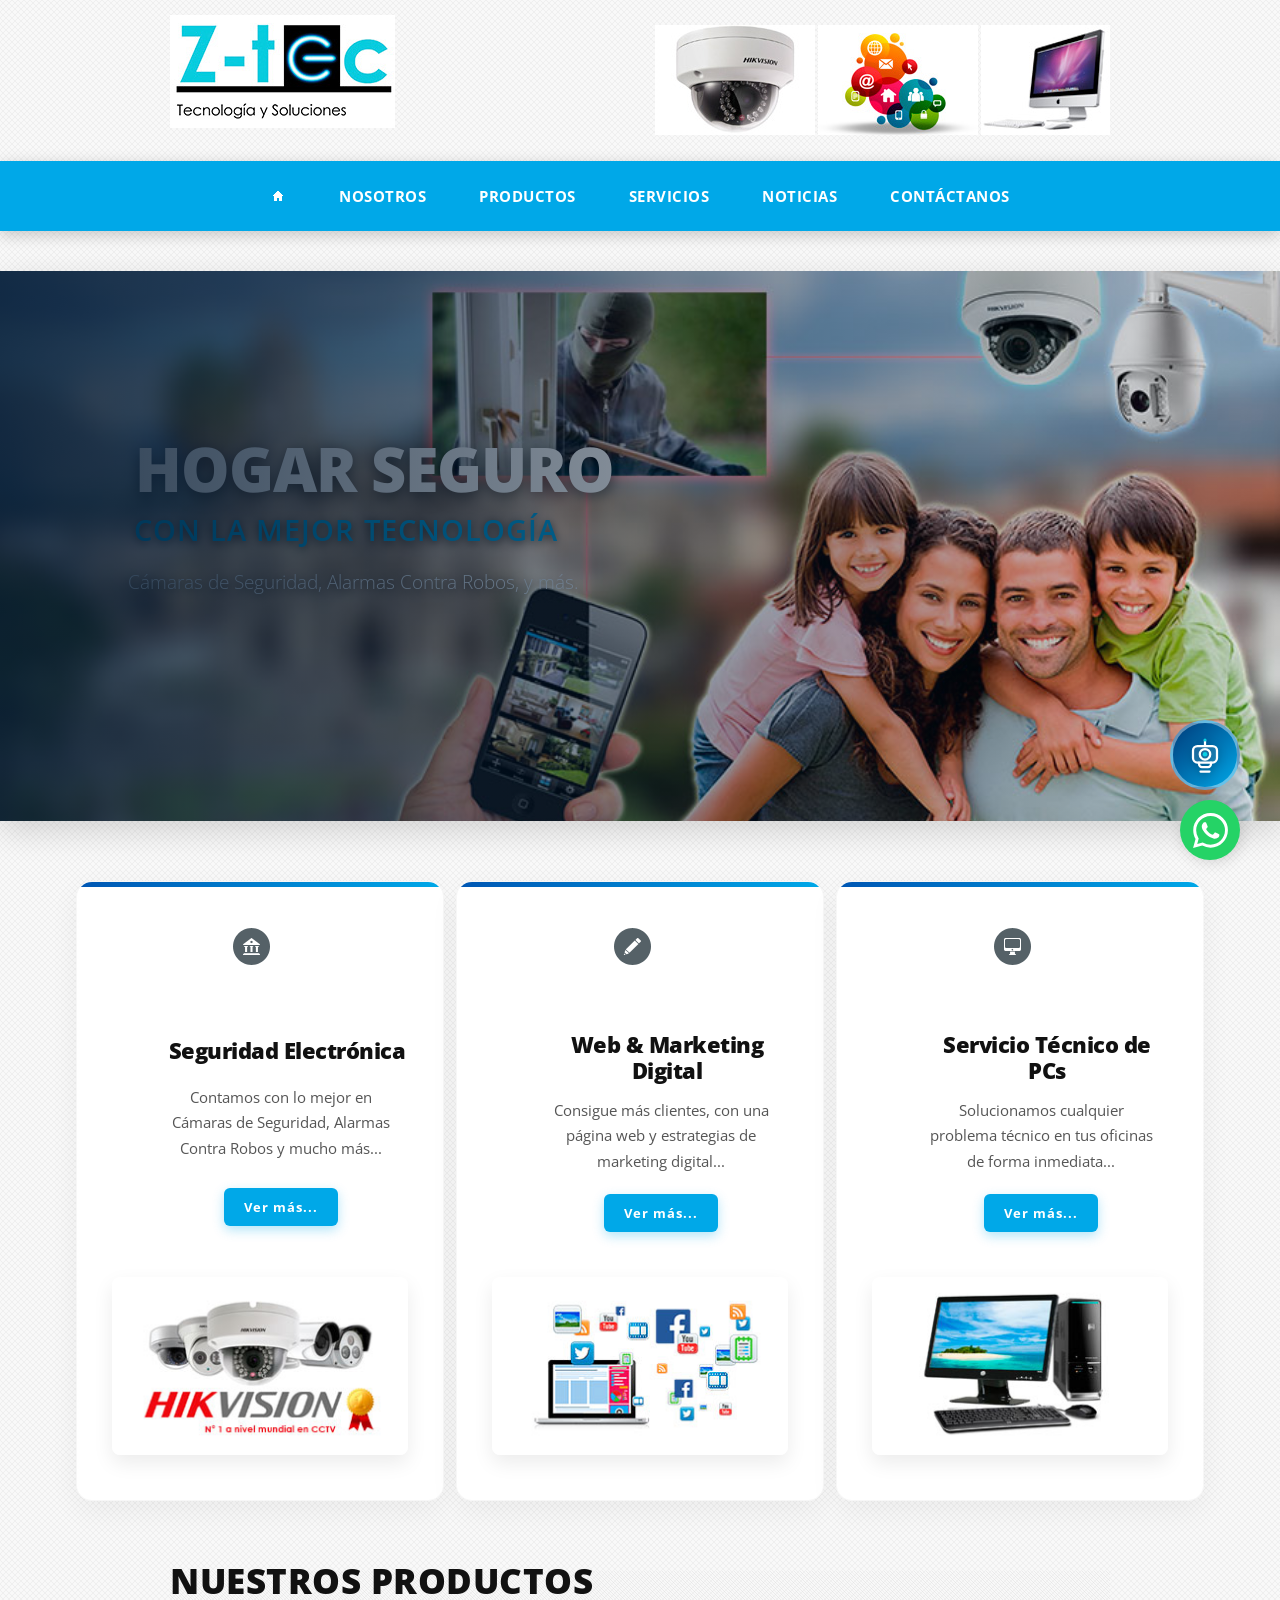
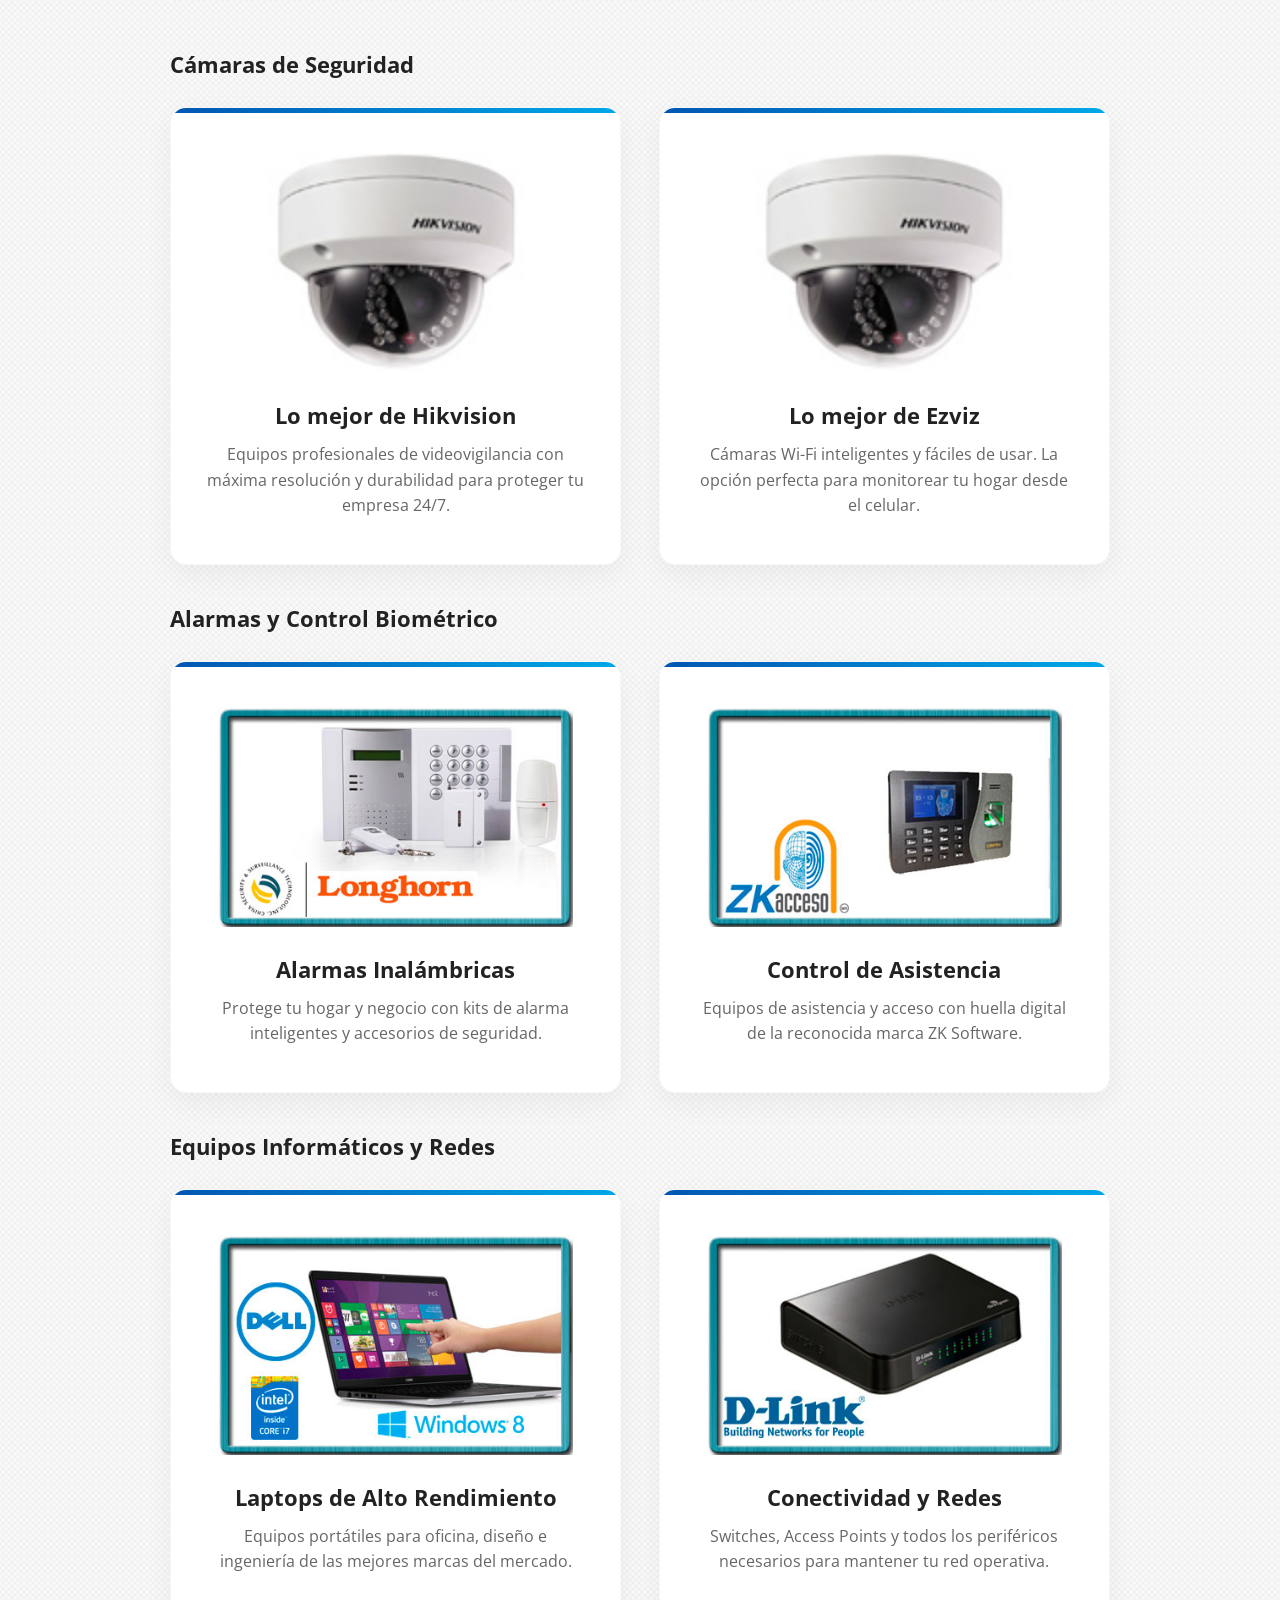
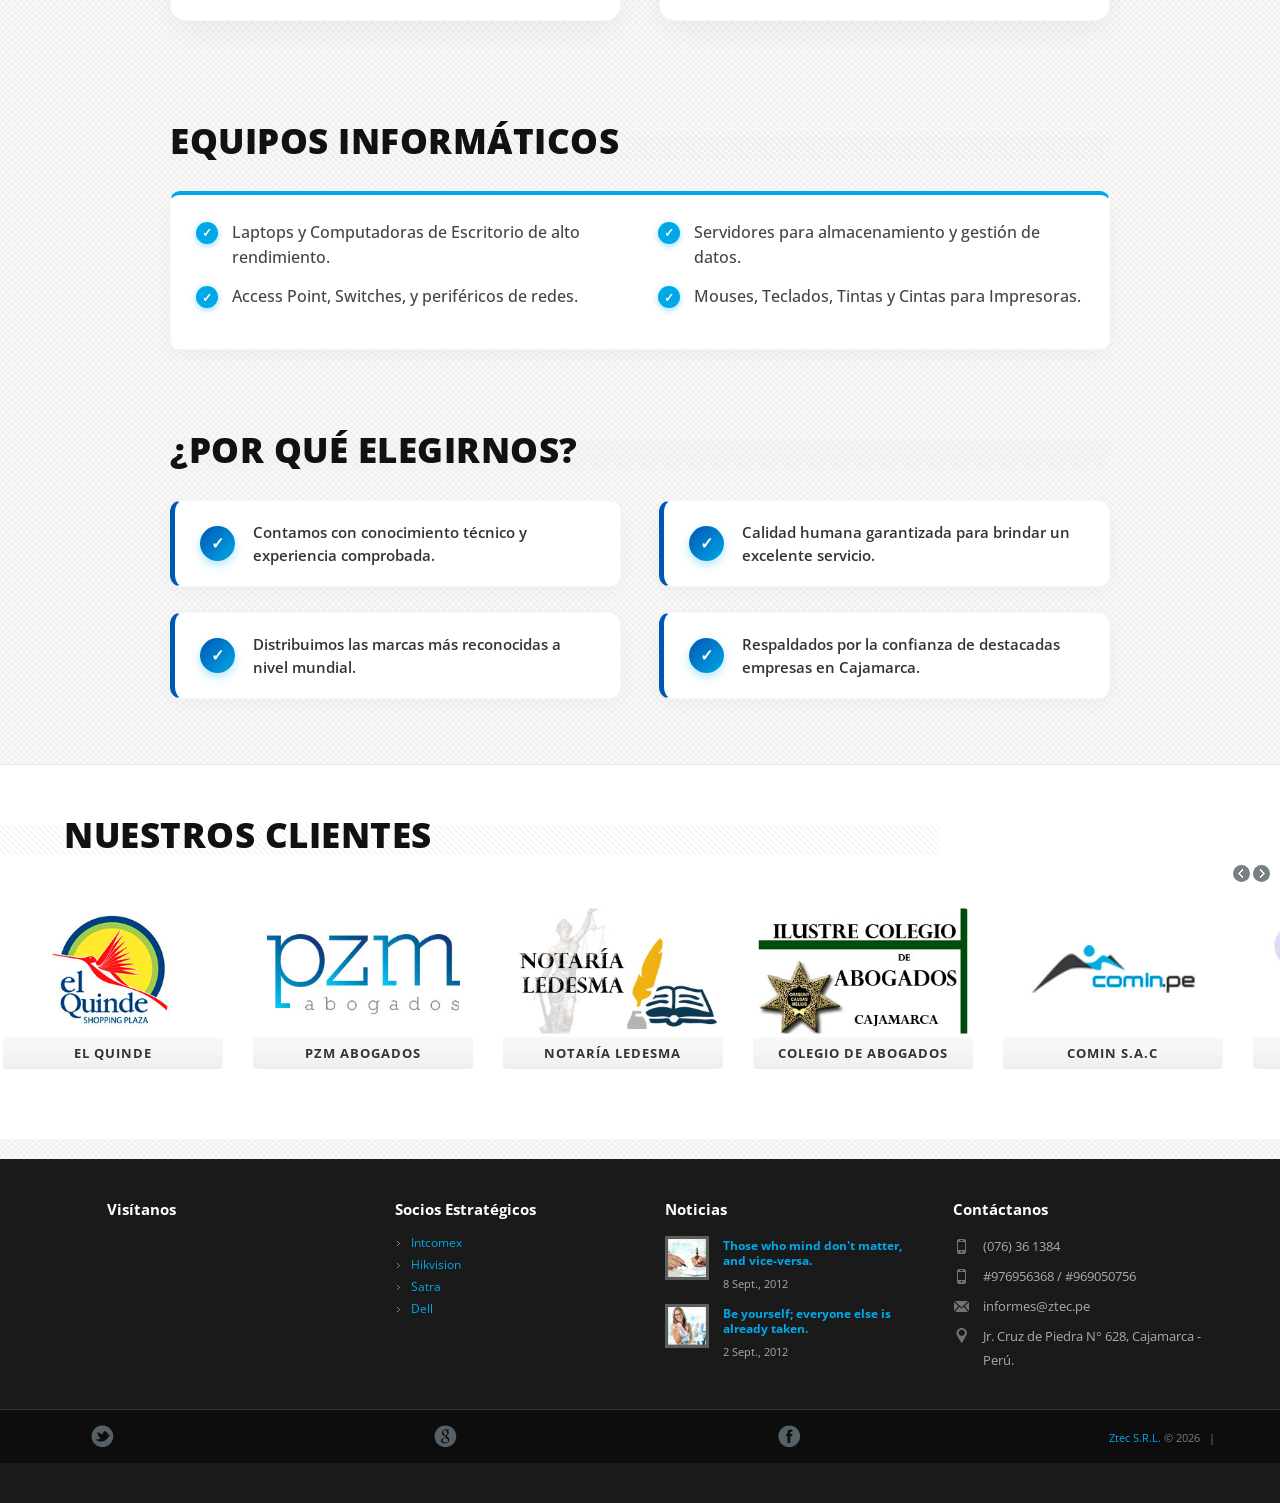
==== commit 36ed1984: "Actualicé páginas web y chatbot" ====
--- a/index.html
+++ b/index.html
@@ -509,40 +509,6 @@
   </svg>
 </a>
 
-<!-- Chatbot Widget Visual -->
-<div id="chatbot-widget" class="chatbot-widget">
-  <div class="chatbot-header">
-    <span>Ztec IA Asistente</span>
-    <button id="close-chat" class="close-chat">&times;</button>
-  </div>
-  <div class="chatbot-messages" id="chatbot-messages">
-    <div class="message bot-message">¡Hola! Soy el asistente virtual de Ztec desarrollado con Gemini. ¿En qué te puedo ayudar hoy?</div>
-  </div>
-  <div class="chatbot-input-area">
-    <input type="text" id="chatbot-input" placeholder="Escribe tu mensaje..." autocomplete="off" />
-    <button id="send-chat" class="send-chat" title="Enviar">
-      <svg viewBox="0 0 24 24" fill="currentColor" width="20" height="20"><path d="M2.01 21L23 12 2.01 3 2 10l15 2-15 2z"/></svg>
-    </button>
-  </div>
-</div>
-
-<!-- Contenedor del Botón Flotante del Chatbot -->
-<div id="chat-btn-container" class="chat-btn-container">
-  <div class="chat-tooltip">Hola soy tu asistente</div>
-  <button id="open-chat-btn" class="open-chat-btn" title="Chatear con Inteligencia Artificial">
-    <!-- Icono de Robot-Cámara (Seguridad IA) -->
-    <svg class="robot-icon" viewBox="0 0 24 24" width="38" height="38" fill="none" stroke="#fff" stroke-width="1.5" stroke-linecap="round" stroke-linejoin="round">
-      <line x1="12" y1="2" x2="12" y2="6"></line>
-      <circle cx="12" cy="2" r="1" fill="#0ad1e5" stroke="none" class="robot-antenna"></circle>
-      <rect x="4" y="6" width="16" height="11" rx="3" fill="rgba(255,255,255,0.1)"></rect>
-      <circle cx="12" cy="11.5" r="3.5"></circle>
-      <circle class="robot-lens" cx="12" cy="11.5" r="1.5" fill="#0ad1e5" stroke="none"></circle>
-      <path d="M8 17v1a2 2 0 0 0 2 2h4a2 2 0 0 0 2-2v-1"></path>
-      <line x1="9" y1="23" x2="15" y2="23"></line>
-    </svg>
-  </button>
-</div>
-
 <!-- Script de control del Chatbot -->
 <script src="chatbot/chatbot.js"></script>
 </body>
--- a/stylesheets/style.css
+++ b/stylesheets/style.css
@@ -2838,7 +2838,7 @@
 #menu ul li > div ul li > div { top: -15px !important; left: 100% !important; margin-left: 10px !important; margin-top: 0 !important; transform-origin: left top; }
 #menu ul li > div ul li > div::before { top: 20px; left: -6px; transform: rotate(-45deg); box-shadow: -2px 2px 4px rgba(0,0,0,0.03); border-top: none; border-bottom: 1px solid rgba(0,0,0,0.05); }
 @media (max-width: 768px) {
-ue  /* Ajuste móvil para barra full width */
+  /* Ajuste móvil para barra full width */
   #wrapper.full_wrapper .row.no_bm { 
     flex-direction: column !important; 
     width: 100vw !important; 
@@ -2932,6 +2932,7 @@
 
 /* --- 3. Sección Introductoria (Hero) --- */
 .nosotros-hero-main {
+    width: 100% !important;
     margin-bottom: 0 !important;
     min-height: auto !important;
     padding-bottom: 0 !important;
@@ -2961,6 +2962,15 @@
     border-radius: 8px;
     height: 320px;
     margin-bottom: 0;
+}
+
+@media (max-width: 768px) {
+    .nosotros-static-images { flex-wrap: wrap !important; }
+    .nosotros-static-images .columns { 
+        max-width: 100% !important; 
+        flex: 0 0 48% !important; 
+        margin-bottom: 15px !important;
+    }
 }
 
 .nosotros-card-custom img {
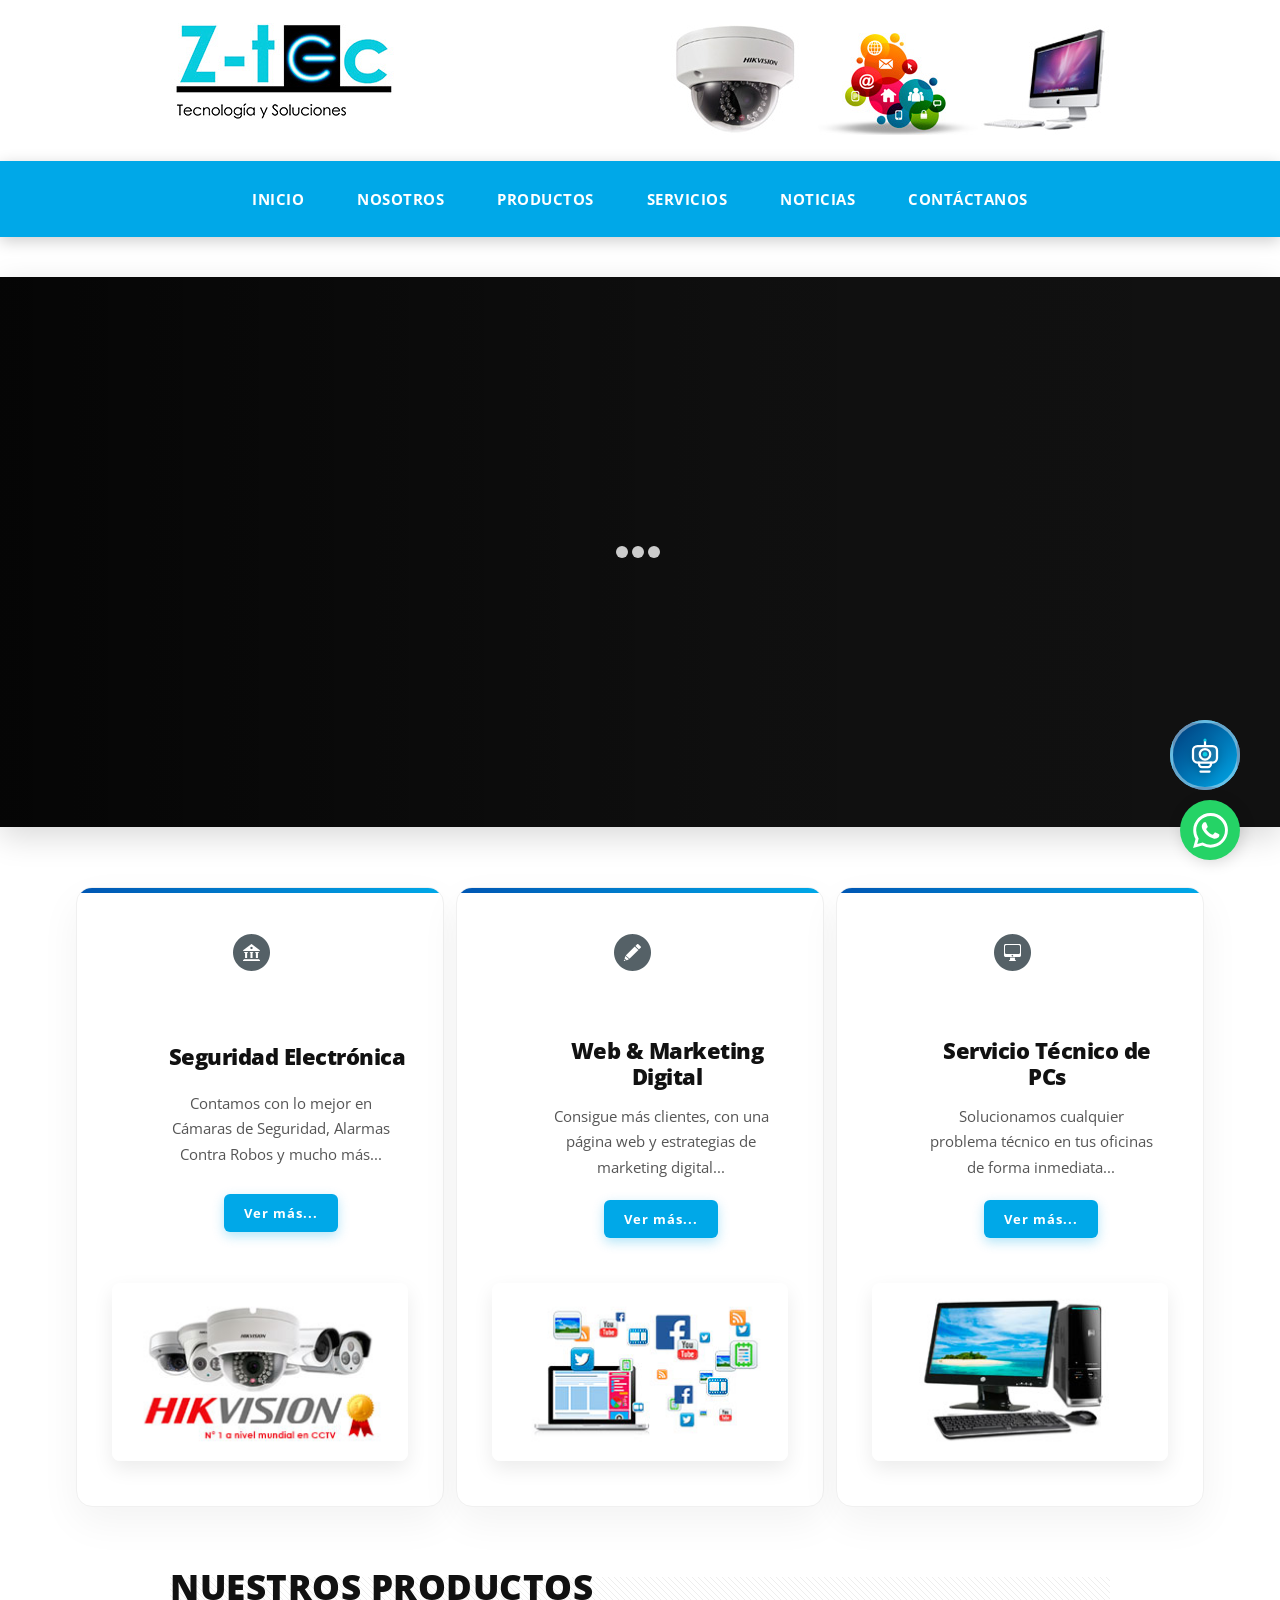
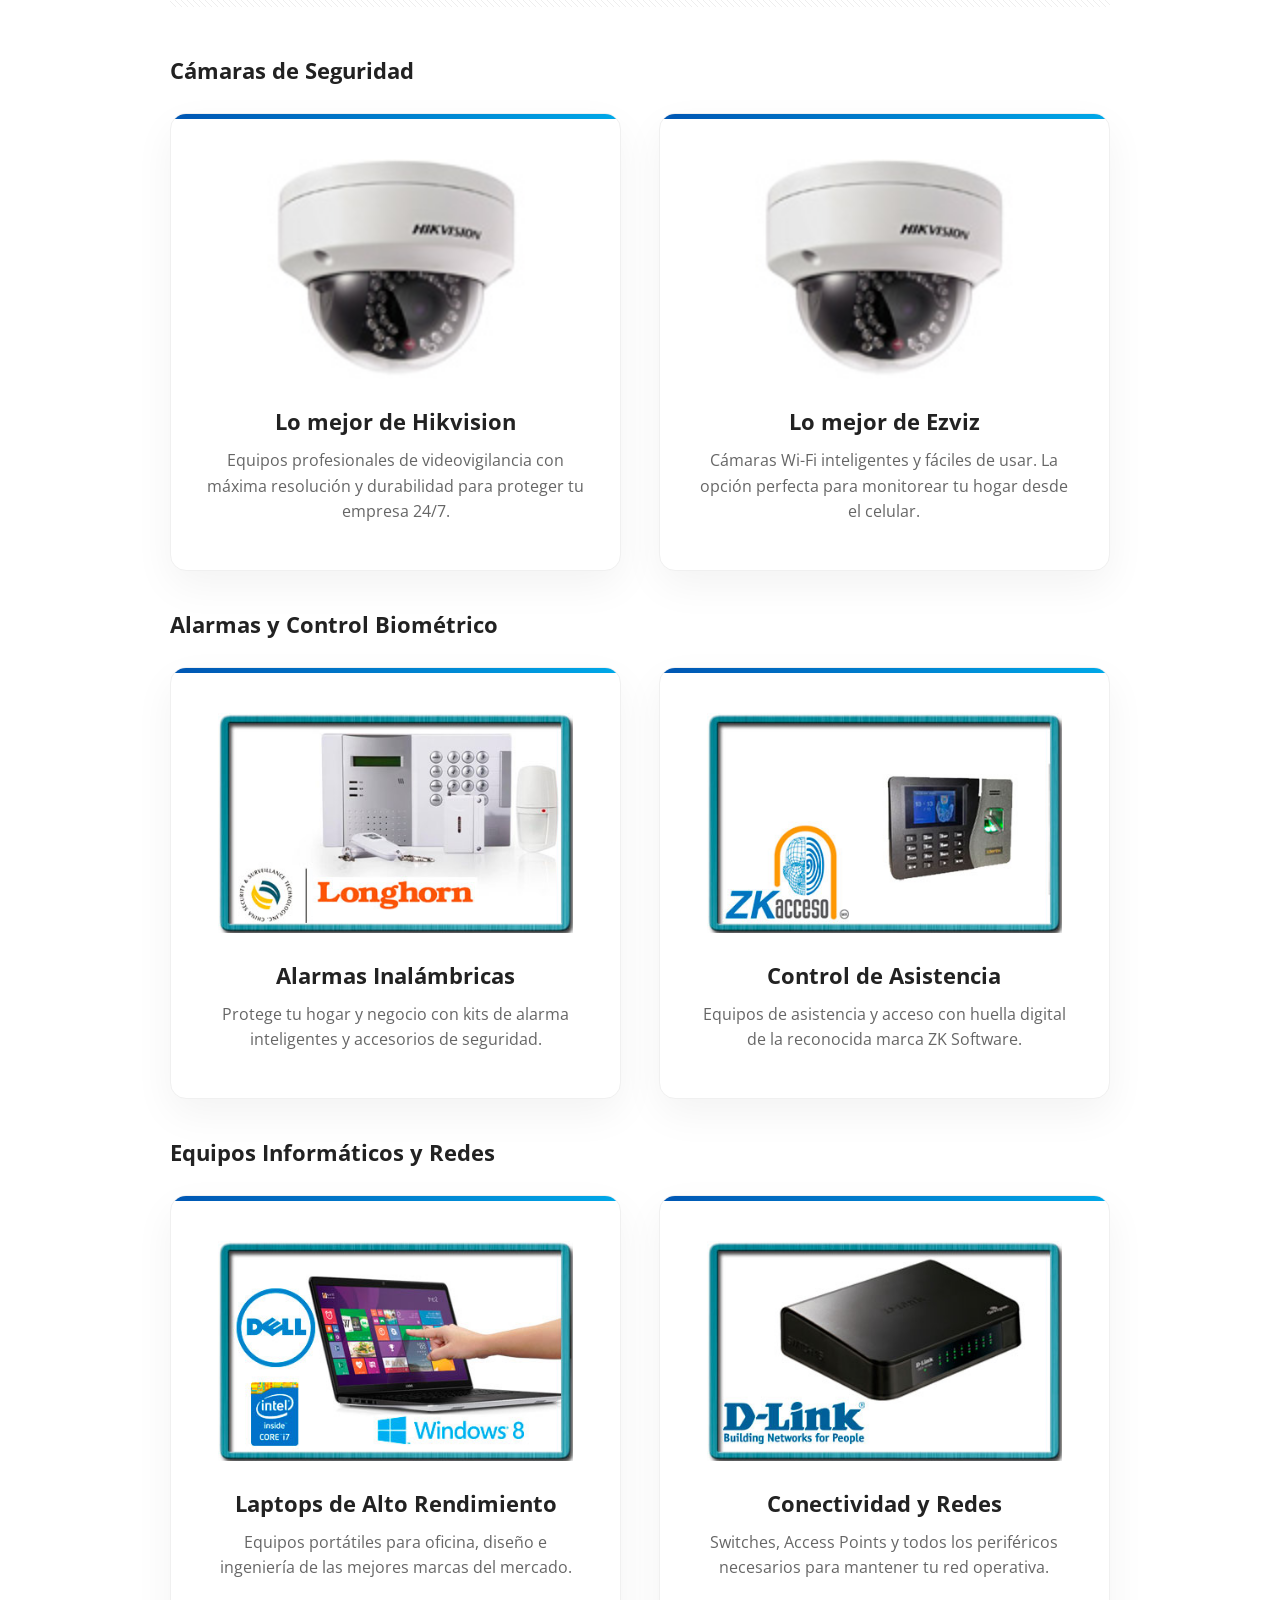
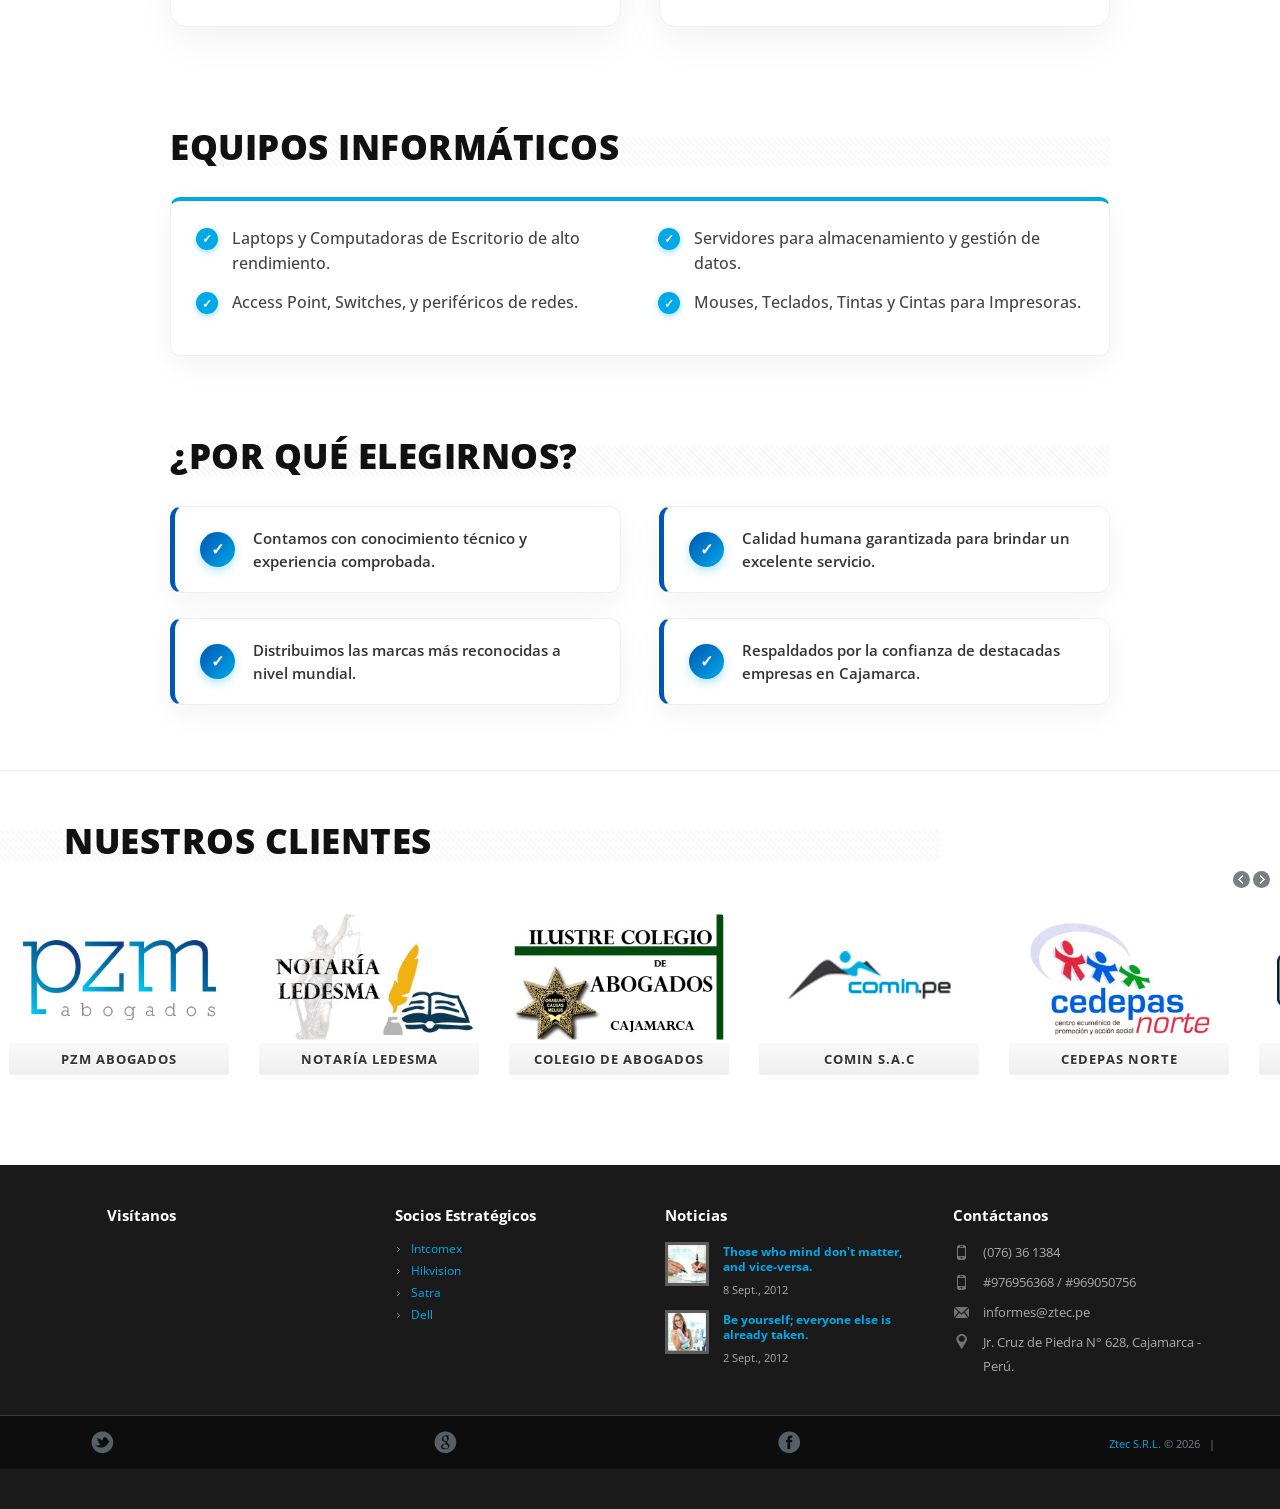
==== commit c6befa0b: "Agrega aquí la descripción de tus cambios" ====
--- a/index.html
+++ b/index.html
@@ -69,7 +69,7 @@
       <div class="custom_menu sixteen columns">
         <div id="menu">
           <ul>
-            <li><a href="index.html"><span class="home_icon"></span></a></li>
+            <li><a href="index.html">Inicio<span></span></a></li>
             <li><a href="nosotros.html">Nosotros<span></span></a></li>
             <li><a href="#"><span>Productos</span></a>
               <div>
@@ -178,17 +178,21 @@
                 <h2>Hogar Seguro</h2>
                 <h3>Con La mejor tecnología</h3>
                 <p><span>Cámaras de Seguridad, Alarmas Contra Robos, y más.</span></p>
+                <br>
+                <a href="camarasdeseguridad.html" class="button sm_button" style="margin-top: 15px;">Descubrir más</a>
               </div>
-              <img class="slider_bgr animate-in" src="images/slide1.jpg" alt="Cámaras de Seguridad en Cajamarca"/> </li>
+              <img class="slider_bgr animate-in" src="images/slide1.png" alt="Cámaras de Seguridad en Cajamarca"/> </li>
             
             <!-- Layer 2 -->
             <li>
               <div class="info">
-                <h2>Control Total</h2>
-                <h3>En tu negocio</h3>
-                <p>Cámaras, Alarmas, Controladores de Asistencia y más.</p>
+                <h2>Gestión Inteligente</h2>
+                <h3>Control Total de tu Negocio</h3>
+                <p>Sistemas biométricos y control de asistencia de última generación.</p>
+                <br>
+                <a href="controladoresdeasistencia.html" class="button sm_button" style="margin-top: 15px;">Descubrir más</a>
               </div>
-              <img class="slider_bgr" src="images/slide2.jpg" alt="Controladores de Asistencia, Huella Digital, Sensores Biométricos"/> </li>
+              <img class="slider_bgr" src="images/slide2.png" alt="Controladores de Asistencia, Huella Digital, Sensores Biométricos"/> </li>
             
             <!-- Layer 3 -->
             <li>
@@ -196,8 +200,10 @@
                 <h2>Más Clientes</h2>
                 <h3>Haz que conozcan tu negocio</h3>
                 <p>Páginas Web, Marketing Digital, Redes Sociales y más.</p>
+                <br>
+                <a href="disenioweb.html" class="button sm_button" style="margin-top: 15px;">Descubrir más</a>
               </div>
-              <img class="slider_bgr" src="images/slide3.jpg"/> </li>
+              <img class="slider_bgr" src="images/slide3.png"/> </li>
             
             <!-- Layer 4 -->
             <li>
@@ -205,8 +211,10 @@
                 <h2>Servicio Técnico</h2>
                 <h3>Computadoras, Impresoras, Redes</h3>
                 <p>Olvídate de los problemas técnicos.</p>
+                <br>
+                <a href="soportecomputadoras.html" class="button sm_button" style="margin-top: 15px;">Descubrir más</a>
               </div>
-              <img class="slider_bgr" src="images/slide4.jpg"/> </li>
+              <img class="slider_bgr" src="images/slide4.png"/> </li>
           </ul>
         </div>
       </div>
@@ -509,6 +517,40 @@
   </svg>
 </a>
 
+<!-- Chatbot Widget Visual -->
+<div id="chatbot-widget" class="chatbot-widget">
+  <div class="chatbot-header">
+    <span>Ztec IA Asistente</span>
+    <button id="close-chat" class="close-chat">&times;</button>
+  </div>
+  <div class="chatbot-messages" id="chatbot-messages">
+    <div class="message bot-message">¡Hola! Soy el asistente virtual de Ztec desarrollado con Gemini. ¿En qué te puedo ayudar hoy?</div>
+  </div>
+  <div class="chatbot-input-area">
+    <input type="text" id="chatbot-input" placeholder="Escribe tu mensaje..." autocomplete="off" />
+    <button id="send-chat" class="send-chat" title="Enviar">
+      <svg viewBox="0 0 24 24" fill="currentColor" width="20" height="20"><path d="M2.01 21L23 12 2.01 3 2 10l15 2-15 2z"/></svg>
+    </button>
+  </div>
+</div>
+
+<!-- Contenedor del Botón Flotante del Chatbot -->
+<div id="chat-btn-container" class="chat-btn-container">
+  <div class="chat-tooltip">Hola soy tu asistente</div>
+  <button id="open-chat-btn" class="open-chat-btn" title="Chatear con Inteligencia Artificial">
+    <!-- Icono de Robot-Cámara (Seguridad IA) -->
+    <svg class="robot-icon" viewBox="0 0 24 24" width="38" height="38" fill="none" stroke="#fff" stroke-width="1.5" stroke-linecap="round" stroke-linejoin="round">
+      <line x1="12" y1="2" x2="12" y2="6"></line>
+      <circle cx="12" cy="2" r="1" fill="#0ad1e5" stroke="none" class="robot-antenna"></circle>
+      <rect x="4" y="6" width="16" height="11" rx="3" fill="rgba(255,255,255,0.1)"></rect>
+      <circle cx="12" cy="11.5" r="3.5"></circle>
+      <circle class="robot-lens" cx="12" cy="11.5" r="1.5" fill="#0ad1e5" stroke="none"></circle>
+      <path d="M8 17v1a2 2 0 0 0 2 2h4a2 2 0 0 0 2-2v-1"></path>
+      <line x1="9" y1="23" x2="15" y2="23"></line>
+    </svg>
+  </button>
+</div>
+
 <!-- Script de control del Chatbot -->
 <script src="chatbot/chatbot.js"></script>
 </body>
--- a/stylesheets/index.css
+++ b/stylesheets/index.css
@@ -1,12 +1,12 @@
 /* ======= CSS LIMPIO Y SEGURO: PANTALLA COMPLETA ======= */
 
 /* 1. Fondo General y liberación segura del contenedor central */
-body { background-color: #f4f7f9 !important; font-family: 'Open Sans', Arial, sans-serif; overflow-x: hidden; }
-#wrapper { width: 100% !important; max-width: 100% !important; margin: 0 !important; border: none !important; box-shadow: none !important; background: transparent !important; }
+body { background-color: #ffffff !important; background-image: none !important; font-family: 'Open Sans', Arial, sans-serif; overflow-x: hidden !important; }
+#wrapper { width: 100% !important; max-width: 100% !important; margin: 0 !important; border: none !important; box-shadow: none !important; background: transparent !important; background-image: none !important; overflow: visible !important; }
 
 /* 3. Menú Moderno: Barra Fija (Sticky) + Efecto Cristal (Glassmorphism) */
 .container { overflow: visible !important; }
-.row.no_bm { clear: both !important; width: 100vw !important; max-width: 100vw !important; position: sticky !important; top: 0 !important; left: auto !important; margin: 0 calc(-50vw + 50%) 25px calc(-50vw + 50%) !important; transform: none !important; box-sizing: border-box !important; background: #00a8e8 !important; z-index: 9999 !important; border-radius: 0 !important; display: flex !important; justify-content: center !important; align-items: center !important; box-shadow: 0 4px 15px rgba(0,0,0,0.2) !important; padding: 5px 30px !important; border: none !important; transition: all 0.4s cubic-bezier(0.25, 0.8, 0.25, 1); }
+.row.no_bm { clear: both !important; width: 100vw !important; max-width: 100vw !important; position: sticky !important; top: 0 !important; left: auto !important; margin: 0 calc(-50vw + 50%) 25px calc(-50vw + 50%) !important; transform: none !important; box-sizing: border-box !important; background: #00a8e8 !important; z-index: 9999 !important; border-radius: 0 !important; display: flex !important; justify-content: center !important; align-items: center !important; box-shadow: 0 4px 15px rgba(0,0,0,0.2) !important; padding: 18px 30px !important; border: none !important; transition: all 0.4s cubic-bezier(0.25, 0.8, 0.25, 1); }
 .row.no_bm::before { display: none !important; }
 .custom_menu.sixteen.columns { width: 100% !important; flex-grow: 1; max-width: 1100px !important; margin: 0 !important; padding: 0 !important; float: none !important; display: flex; justify-content: center; }
 #menu { background: transparent !important; box-shadow: none !important; border-radius: 0 !important; text-align: center; width: 100%; height: auto !important; margin: 0 !important; padding: 0 !important; }
@@ -33,15 +33,15 @@
 #slider_holder { width: 100vw !important; position: relative !important; left: 50% !important; margin-left: -50vw !important; max-width: none !important; margin-bottom: 40px; margin-top: 0 !important; }
 #sequence { height: 550px !important; background: #111; overflow: hidden; box-shadow: 0 10px 30px rgba(0,0,0,0.15); margin: 0; width: 100% !important; max-width: none !important; border-radius: 0 !important; }
 #sequence img.slider_bgr { object-fit: cover; width: 100%; height: 100%; } /* No forzar opacity aquí */
-#sequence::after { content: ""; position: absolute; top: 0; left: 0; right: 0; bottom: 0; background: linear-gradient(to right, rgba(0,23,48,0.85) 0%, rgba(0,0,0,0.1) 100%); z-index: 5; pointer-events: none; } /* Gradiente oscuro elegante */
-.info { top: 30% !important; left: 10% !important; width: 50% !important; z-index: 10; }
-.info h2 { font-size: 3.8rem !important; line-height: 1.1 !important; color: #fff !important; background: transparent !important; text-shadow: 0 4px 15px rgba(0,0,0,0.6) !important; font-weight: 900; margin-bottom: 10px !important; text-transform: uppercase; letter-spacing: -1px; }
-.info h3 { font-size: 1.8rem !important; color: #00a8e8 !important; background: transparent !important; text-shadow: 0 2px 10px rgba(0,0,0,0.8) !important; font-weight: 600; margin-bottom: 20px !important; letter-spacing: 1px; }
-.info p, .info p span { font-size: 1.2rem !important; color: #e6f0fa !important; text-shadow: 0 2px 8px rgba(0,0,0,0.8) !important; background: transparent !important; font-weight: 300; line-height: 1.6; }
+#sequence::after { content: ""; position: absolute; top: 0; left: 0; right: 0; bottom: 0; background: linear-gradient(to right, rgba(0,0,0,0.7) 0%, rgba(0,0,0,0.1) 60%, transparent 100%); z-index: 5; pointer-events: none; } /* Gradiente suave extendido */
+.info { top: 28% !important; left: 8% !important; width: 45% !important; z-index: 10; background: transparent !important; padding: 0 !important; border: none !important; box-shadow: none !important; }
+.info h2 { font-size: 3.8rem !important; line-height: 1.1 !important; color: #ffffff !important; background: transparent !important; text-shadow: 0 3px 12px rgba(0,0,0,0.8) !important; font-weight: 900; margin-bottom: 10px !important; text-transform: uppercase; letter-spacing: 0px; }
+.info h3 { font-size: 1.8rem !important; color: #ffffff !important; background: transparent !important; text-shadow: 0 3px 12px rgba(0,0,0,0.8) !important; font-weight: 400; margin-bottom: 20px !important; letter-spacing: 1px; }
+.info p, .info p span { font-size: 1.2rem !important; color: rgba(255,255,255,0.9) !important; text-shadow: 0 2px 10px rgba(0,0,0,0.8) !important; background: transparent !important; font-weight: 300; line-height: 1.6; }
 
 /* 5. Tarjetas de Servicios y Títulos */
 .section_featured_texts { width: 100vw !important; max-width: 1300px !important; position: relative !important; left: 50% !important; transform: translateX(-50%) !important; padding: 0 5vw !important; box-sizing: border-box !important; display: flex !important; justify-content: space-between !important; flex-wrap: nowrap !important; margin-top: 10px !important; margin-bottom: 50px !important; }
-.section_featured_texts .column { width: 32% !important; margin: 0 !important; box-sizing: border-box !important; background: #fff; padding: 45px 35px; border-radius: 16px; box-shadow: 0 10px 30px rgba(0,0,0,0.05); border-top: none; text-align: center; transition: all 0.4s cubic-bezier(0.25, 0.8, 0.25, 1); display: flex; flex-direction: column; justify-content: space-between; align-items: center; border: 1px solid rgba(0,0,0,0.03); position: relative; overflow: hidden; }
+.section_featured_texts .column { width: 32% !important; margin: 0 !important; box-sizing: border-box !important; background: #fff; padding: 45px 35px; border-radius: 16px; box-shadow: 0 15px 40px rgba(0,0,0,0.05); border-top: none; text-align: center; transition: all 0.4s cubic-bezier(0.25, 0.8, 0.25, 1); display: flex; flex-direction: column; justify-content: space-between; align-items: center; border: 1px solid #f0f0f0; position: relative; overflow: hidden; }
 .section_featured_texts .column::before { content: ''; position: absolute; top: 0; left: 0; width: 100%; height: 5px; background: linear-gradient(90deg, #0056b3, #00a8e8); transition: height 0.3s ease; }
 .section_featured_texts .column img { width: 100%; height: auto; border-radius: 8px; margin-top: 25px; box-shadow: 0 8px 20px rgba(0,0,0,0.08); transition: transform 0.4s ease; }
 .section_featured_texts .column:hover { transform: translateY(-10px); box-shadow: 0 20px 40px rgba(0, 168, 232, 0.12); }
@@ -53,7 +53,7 @@
 .sm_button:hover { background: linear-gradient(135deg, #00a8e8 0%, #0056b3 100%) !important; box-shadow: 0 10px 25px rgba(0, 86, 179, 0.4) !important; transform: translateY(-3px); }
 h2.title { text-align: left; border-bottom: none !important; margin-bottom: 50px !important; position: relative; }
 h2.title span { background: transparent !important; color: #111 !important; padding-bottom: 12px; font-weight: 900; font-size: 2.2rem; text-transform: uppercase; letter-spacing: 0.5px; position: relative; display: inline-block; border-bottom: none; }
-.acc_item { background: #fff; border-radius: 10px; box-shadow: 0 6px 20px rgba(0,0,0,0.04); margin-bottom: 20px; border: 1px solid rgba(0,0,0,0.03); transition: all 0.3s ease; position: relative; overflow: hidden; }
+.acc_item { background: #fff; border-radius: 10px; box-shadow: 0 10px 30px rgba(0,0,0,0.05); margin-bottom: 20px; border: 1px solid #f0f0f0; transition: all 0.3s ease; position: relative; overflow: hidden; }
 .acc_item:hover { box-shadow: 0 12px 30px rgba(0, 168, 232, 0.1); transform: translateY(-3px); }
 .acc_heading { color: #111 !important; font-weight: 800; font-size: 18px; }
 ul.checked { list-style: none; padding: 0; margin: 0; }
@@ -62,7 +62,7 @@
 
 /* Estilos para Cajas Individuales "Por qué Elegirnos" */
 .choose-wrapper { display: flex; justify-content: space-between; flex-wrap: wrap; }
-.choose-box { width: 48%; box-sizing: border-box; background: #fff; border-radius: 12px; padding: 20px 25px; margin-bottom: 25px; display: flex; align-items: center; box-shadow: 0 6px 20px rgba(0,0,0,0.04); border: 1px solid rgba(0,0,0,0.03); border-left: 5px solid #0056b3; transition: all 0.4s cubic-bezier(0.25, 0.8, 0.25, 1); position: relative; overflow: hidden; z-index: 1; }
+.choose-box { width: 48%; box-sizing: border-box; background: #fff; border-radius: 12px; padding: 20px 25px; margin-bottom: 25px; display: flex; align-items: center; box-shadow: 0 10px 30px rgba(0,0,0,0.05); border: 1px solid #f0f0f0; border-left: 5px solid #0056b3; transition: all 0.4s cubic-bezier(0.25, 0.8, 0.25, 1); position: relative; overflow: hidden; z-index: 1; }
 .choose-box::before { content: ''; position: absolute; top: 0; left: 0; width: 0; height: 100%; background: linear-gradient(90deg, rgba(0,168,232,0.05), transparent); transition: width 0.4s ease; z-index: -1; }
 .choose-box:hover { transform: translateX(10px); box-shadow: 0 12px 30px rgba(0,168,232,0.12); border-left-color: #00a8e8; }
 .choose-box:hover::before { width: 100%; }
@@ -84,11 +84,11 @@
 
 /* 7. Ajustes Rápidos para Móviles */
 @media (max-width: 768px) {
-  #sequence { height: 250px !important; }
-  .info { width: 80% !important; left: 10% !important; top: 15% !important; text-align: center; }
+  #sequence { height: 300px !important; }
+  .info { width: 85% !important; left: 7.5% !important; top: 10% !important; text-align: center; padding: 25px 20px !important; }
   .info h2 { font-size: 1.8rem !important; }
   .info h3 { font-size: 1.2rem !important; }
-  .info p { display: none !important; }
+  .info p, .info br { display: none !important; }
   .row.no_bm { flex-direction: column !important; width: 100vw !important; max-width: 100vw !important; left: auto !important; margin: 0 calc(-50vw + 50%) 0 calc(-50vw + 50%) !important; padding: 15px 5vw !important; border-radius: 0 !important; position: relative !important; top: 0 !important; }
   .header { display: flex; flex-direction: column; align-items: center; text-align: center; margin-top: 15px; }
   .header .columns { width: 100% !important; margin-bottom: 10px; text-align: center !important; }
@@ -109,7 +109,7 @@
 }
 
 /* Estilos para Tarjetas de Productos */
-.product_box { width: 48%; background: #fff; padding: 45px 35px; border-radius: 16px; box-shadow: 0 10px 30px rgba(0,0,0,0.05); text-align: center; border: 1px solid rgba(0,0,0,0.03); transition: all 0.4s cubic-bezier(0.25, 0.8, 0.25, 1); box-sizing: border-box; position: relative; overflow: hidden; }
+.product_box { width: 48%; background: #fff; padding: 45px 35px; border-radius: 16px; box-shadow: 0 15px 40px rgba(0,0,0,0.05); text-align: center; border: 1px solid #f0f0f0; transition: all 0.4s cubic-bezier(0.25, 0.8, 0.25, 1); box-sizing: border-box; position: relative; overflow: hidden; }
 .product_box::before { content: ''; position: absolute; top: 0; left: 0; width: 100%; height: 5px; background: linear-gradient(90deg, #0056b3, #00a8e8); transition: height 0.3s ease; }
 .product_box:hover { transform: translateY(-10px) scale(1.02); box-shadow: 0 22px 40px rgba(0, 168, 232, 0.18); border-top-color: #0056b3; z-index: 2; }
 .product_box:hover::before { height: 8px; }
@@ -154,8 +154,8 @@
 }
 
 /* --- MODERNIZACIÓN GLOBAL Y CORRECCIÓN DE CUADRÍCULA --- */
-body { background-color: #f4f7f9 !important; font-family: 'Open Sans', Arial, sans-serif !important; color: #444; line-height: 1.6; }
-#wrapper { width: 100% !important; max-width: 100% !important; margin: 0 auto !important; border: none !important; box-shadow: none !important; background: transparent !important; overflow-x: hidden; }
+body { background-color: #ffffff !important; background-image: none !important; font-family: 'Open Sans', Arial, sans-serif !important; color: #444; line-height: 1.6; overflow-x: hidden !important; }
+#wrapper { width: 100% !important; max-width: 100% !important; margin: 0 auto !important; border: none !important; box-shadow: none !important; background: transparent !important; background-image: none !important; overflow: visible !important; }
 .container { background: transparent !important; box-shadow: none !important; border: none !important; }
 
 h1, h2, h3, h4, h5, h6 { color: #111; font-weight: 700; font-family: 'Open Sans', Arial, sans-serif !important; }
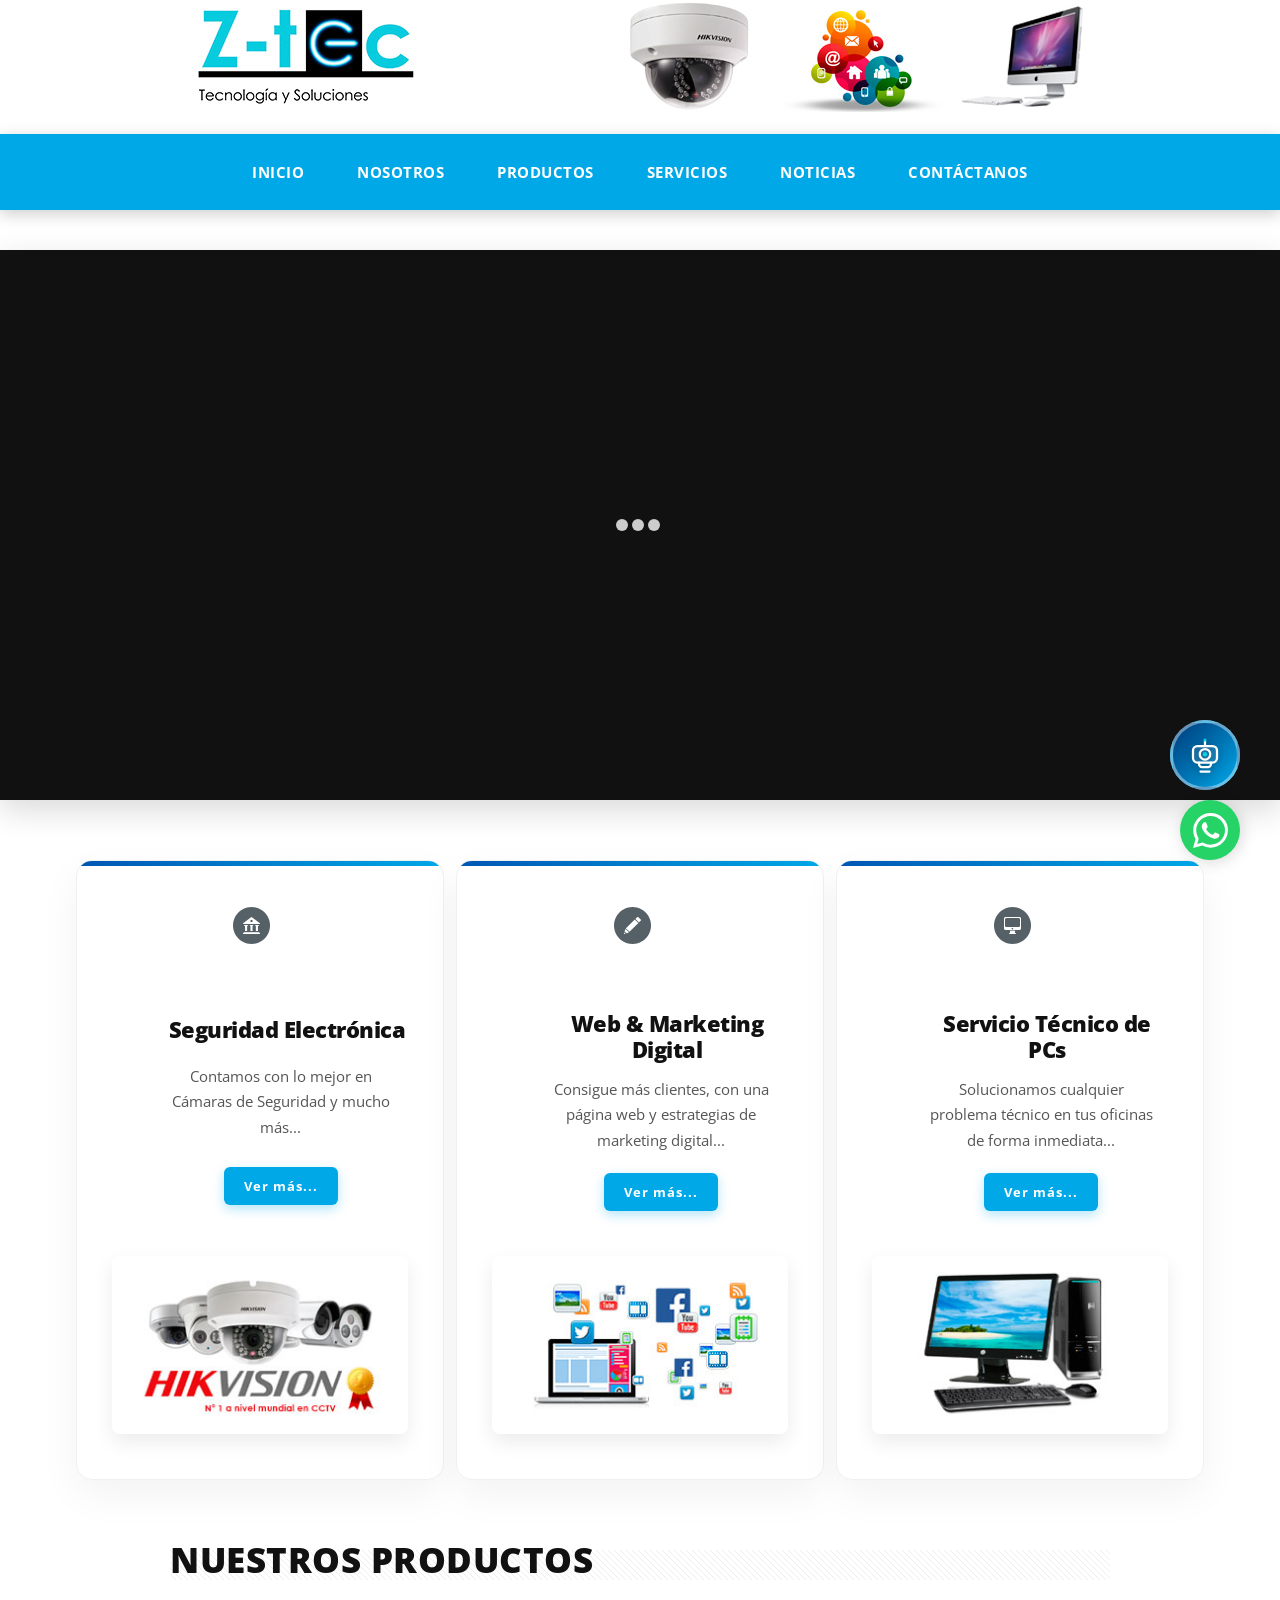
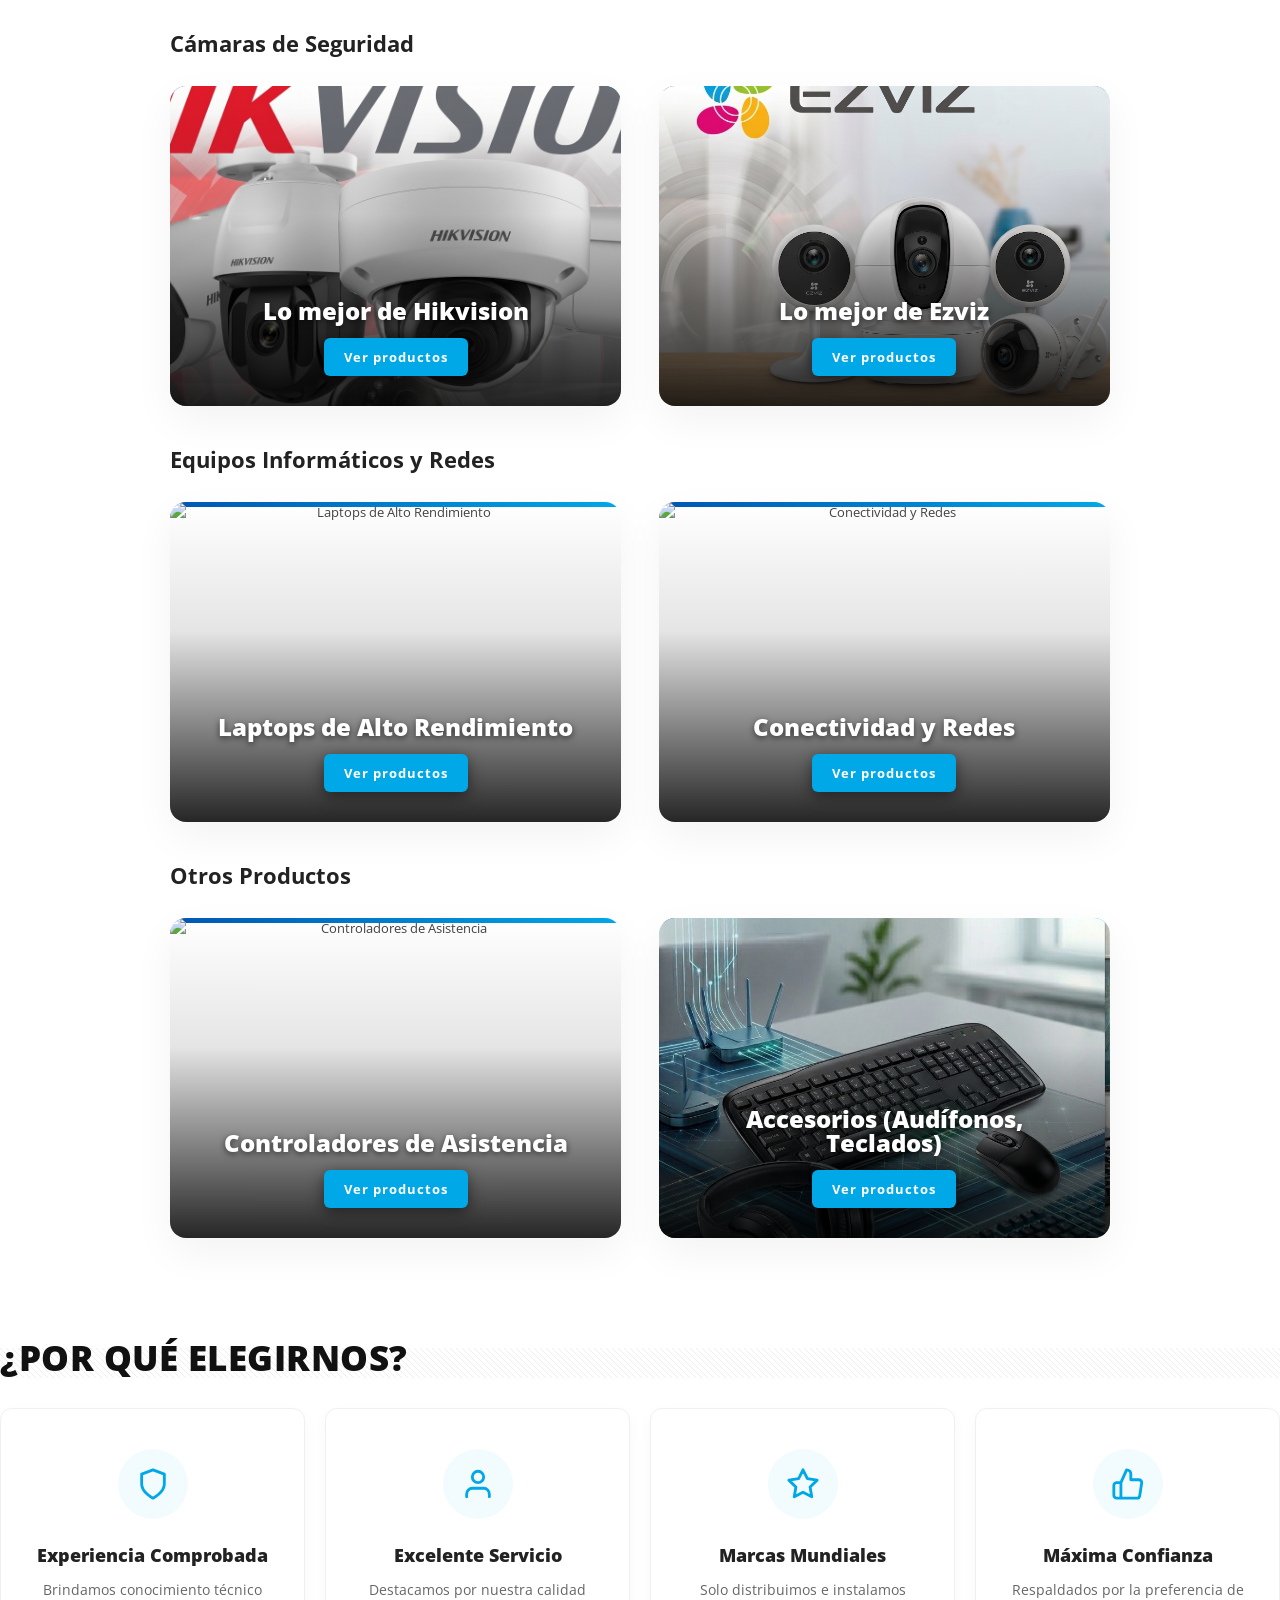
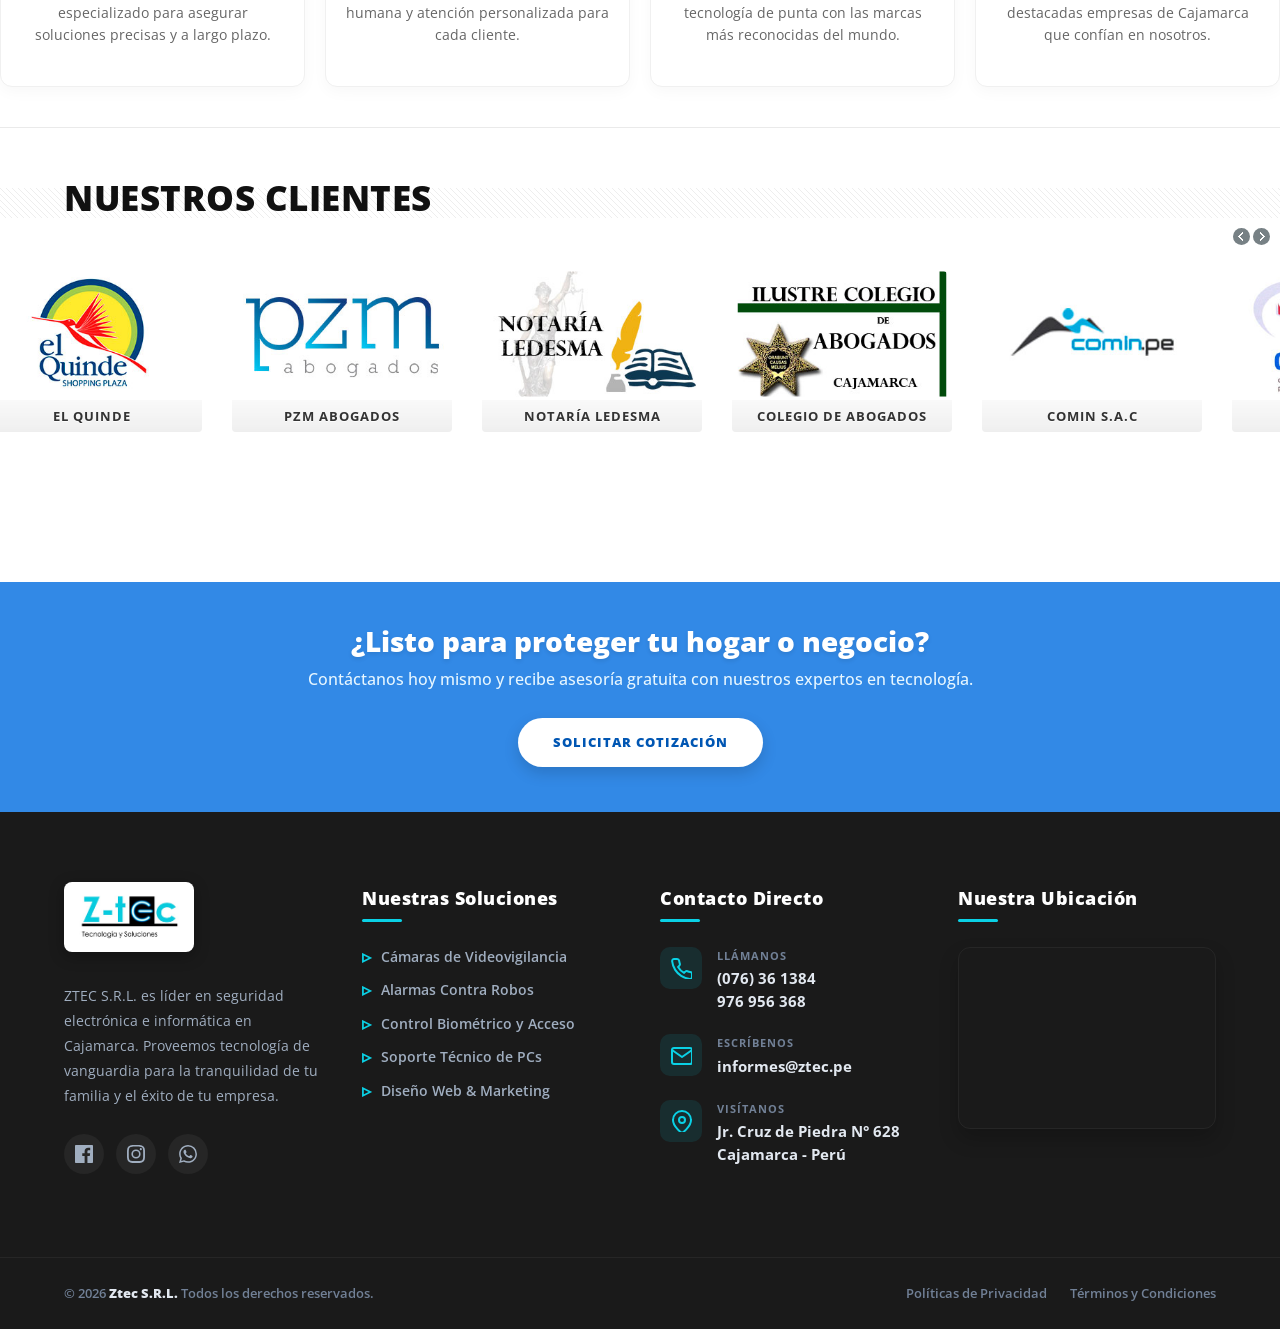
==== commit fbc436c5: "Modernización de la interfaz: Pantalla completa, Footer global y tarjetas de productos" ====
--- a/index.html
+++ b/index.html
@@ -10,8 +10,8 @@
 <!-- Basic Page Needs
   ================================================== -->
 <meta charset="utf-8">
-<title>Ztec - Seguridad Electrónica. Cámaras de Seguridad, Alarmas Contra Robos, Controladores de Asistencia y Acceso, Sensores Magnéticos y de Movimiento. Cajamarca, Perú.</title>
-<meta name="description" content="Lo último en cámaras de seguridad y alarmas contra robo. Diseño de Páginas Web y Marketing Digital. Soporte Técnico de Computadoras.">
+<title>Ztec - Seguridad Electrónica. Cámaras de Seguridad. Cajamarca, Perú.</title>
+<meta name="description" content="Lo último en cámaras de seguridad. Diseño de Páginas Web y Marketing Digital. Soporte Técnico de Computadoras.">
 <meta name="author" content="www.ztec.pe">
 
 <!-- Mobile Specific Metas
@@ -78,9 +78,8 @@
                     <div class='subsub_menu'>
                       <ul>
                         <li class=""><a href="camarasdeseguridad.html"><span>Cámaras de Seguridad</span></a></li>
-                        <li class=""><a href="alarmascontrarobos.html"><span>Alarmas Contra Robos</span></a></li>
-                        <li class=""><a href="controladoresdeasistencia.html"><span>Controladores de Asistencia y Acceso</span></a></li>
-                     
+                      <li class=""><a href="alarmascontrarobos.html"><span>Alarmas Contra Robos</span></a></li>
+                      <li class=""><a href="controladoresdeasistencia.html"><span>Controladores de Asistencia y Acceso</span></a></li>
                       </ul>
                     </div>
                   </li>
@@ -177,7 +176,7 @@
               <div class="info animate-in">
                 <h2>Hogar Seguro</h2>
                 <h3>Con La mejor tecnología</h3>
-                <p><span>Cámaras de Seguridad, Alarmas Contra Robos, y más.</span></p>
+                <p><span>Cámaras de Seguridad y mucho más.</span></p>
                 <br>
                 <a href="camarasdeseguridad.html" class="button sm_button" style="margin-top: 15px;">Descubrir más</a>
               </div>
@@ -188,24 +187,13 @@
               <div class="info">
                 <h2>Gestión Inteligente</h2>
                 <h3>Control Total de tu Negocio</h3>
-                <p>Sistemas biométricos y control de asistencia de última generación.</p>
+                <p>Sistemas biométricos y control de asistencia.</p>
                 <br>
                 <a href="controladoresdeasistencia.html" class="button sm_button" style="margin-top: 15px;">Descubrir más</a>
               </div>
               <img class="slider_bgr" src="images/slide2.png" alt="Controladores de Asistencia, Huella Digital, Sensores Biométricos"/> </li>
             
-            <!-- Layer 3 -->
-            <li>
-              <div class="info">
-                <h2>Más Clientes</h2>
-                <h3>Haz que conozcan tu negocio</h3>
-                <p>Páginas Web, Marketing Digital, Redes Sociales y más.</p>
-                <br>
-                <a href="disenioweb.html" class="button sm_button" style="margin-top: 15px;">Descubrir más</a>
-              </div>
-              <img class="slider_bgr" src="images/slide3.png"/> </li>
-            
-            <!-- Layer 4 -->
+            <!-- Layer 3 (Antes 4) -->
             <li>
               <div class="info">
                 <h2>Servicio Técnico</h2>
@@ -227,7 +215,7 @@
     <div class="row section_featured_texts section_featured_texts_no_m">
       <div class="column one-third"> <span class="icon big_university"></span>
         <h3>Seguridad Electrónica</h3>
-        <p>Contamos con lo mejor en Cámaras de Seguridad, Alarmas Contra Robos y mucho más...</p>
+        <p>Contamos con lo mejor en Cámaras de Seguridad y mucho más...</p>
         <p><a href="#" class="button sm_button">Ver más...</a></p>
         <img src="images/ad_camarasdevigilancia.jpg"/> </div>
       <div class="column one-third"> <span class="icon big_pencil"></span>
@@ -252,71 +240,77 @@
           <div style="display: flex; justify-content: space-between; flex-wrap: wrap;">
             
             <!-- Recuadro Hikvision -->
-            <div class="product_box">
-              <a href="camarasdeseguridad.html">
-                <img src="images/a_cabecera.jpg" alt="Hikvision" style="max-width: 100%; height: 220px; object-fit: contain; margin-bottom: 20px; border: none;">
-              </a>
-              <h4 style="font-weight: 700; color: #222; margin-bottom: 15px; font-size: 22px;">Lo mejor de Hikvision</h4>
-              <p style="color: #666; font-size: 16px; line-height: 1.6; margin-bottom: 0;">Equipos profesionales de videovigilancia con máxima resolución y durabilidad para proteger tu empresa 24/7.</p>
+            <div class="product_box" style="padding: 0; height: 320px; position: relative; display: flex; align-items: flex-end; justify-content: center; border: none;">
+              <img src="images/imagehikvision.png" alt="Hikvision" style="position: absolute; top: 0; left: 0; width: 100%; height: 100%; object-fit: cover; z-index: 0;">
+              <div style="position: absolute; top: 0; left: 0; width: 100%; height: 100%; background: linear-gradient(to top, rgba(0,0,0,0.85) 0%, rgba(0,0,0,0.1) 60%, transparent 100%); z-index: 1;"></div>
+              <div style="position: relative; z-index: 2; padding: 30px; text-align: center; width: 100%;">
+                <h4 style="font-weight: 800; color: #ffffff; margin-bottom: 15px; font-size: 24px; text-shadow: 0 2px 6px rgba(0,0,0,0.6);">Lo mejor de Hikvision</h4>
+                <a href="camarasdeseguridad.html" class="button sm_button" style="box-shadow: 0 4px 15px rgba(0,0,0,0.5) !important;">Ver productos</a>
+              </div>
             </div>
 
             <!-- Recuadro Ezviz -->
-            <div class="product_box">
-              <a href="camarasdeseguridad.html">
-                <img src="images/a_cabecera.jpg" alt="Ezviz" style="max-width: 100%; height: 220px; object-fit: contain; margin-bottom: 20px; border: none;">
-              </a>
-              <h4 style="font-weight: 700; color: #222; margin-bottom: 15px; font-size: 22px;">Lo mejor de Ezviz</h4>
-              <p style="color: #666; font-size: 16px; line-height: 1.6; margin-bottom: 0;">Cámaras Wi-Fi inteligentes y fáciles de usar. La opción perfecta para monitorear tu hogar desde el celular.</p>
+            <div class="product_box" style="padding: 0; height: 320px; position: relative; display: flex; align-items: flex-end; justify-content: center; border: none;">
+              <img src="images/imageezviz.png" alt="Ezviz" style="position: absolute; top: 0; left: 0; width: 100%; height: 100%; object-fit: cover; z-index: 0;">
+              <div style="position: absolute; top: 0; left: 0; width: 100%; height: 100%; background: linear-gradient(to top, rgba(0,0,0,0.85) 0%, rgba(0,0,0,0.1) 60%, transparent 100%); z-index: 1;"></div>
+              <div style="position: relative; z-index: 2; padding: 30px; text-align: center; width: 100%;">
+                <h4 style="font-weight: 800; color: #ffffff; margin-bottom: 15px; font-size: 24px; text-shadow: 0 2px 6px rgba(0,0,0,0.6);">Lo mejor de Ezviz</h4>
+                <a href="camarasdeseguridad.html" class="button sm_button" style="box-shadow: 0 4px 15px rgba(0,0,0,0.5) !important;">Ver productos</a>
+              </div>
             </div>
 
           </div>
         </div>
         
-        <div style="margin-bottom: 40px;">
-          <h3 style="text-align: left; color: #222; font-weight: 700; margin-bottom: 30px; font-size: 22px;">Alarmas y Control Biométrico</h3>
-          <div style="display: flex; justify-content: space-between; flex-wrap: wrap;">
-            
-            <!-- Recuadro Alarmas -->
-            <div class="product_box">
-              <a href="alarmascontrarobos.html">
-                <img src="images/productos/LH-D8001.jpg" alt="Alarmas Inalámbricas" style="max-width: 100%; height: 220px; object-fit: contain; margin-bottom: 20px; border: none;">
-              </a>
-              <h4 style="font-weight: 700; color: #222; margin-bottom: 15px; font-size: 22px;">Alarmas Inalámbricas</h4>
-              <p style="color: #666; font-size: 16px; line-height: 1.6; margin-bottom: 0;">Protege tu hogar y negocio con kits de alarma inteligentes y accesorios de seguridad.</p>
-            </div>
-
-            <!-- Recuadro Biométricos -->
-            <div class="product_box">
-              <a href="controladoresdeasistencia.html">
-                <img src="images/productos/ZK-K20.jpg" alt="Control Biométrico" style="max-width: 100%; height: 220px; object-fit: contain; margin-bottom: 20px; border: none;">
-              </a>
-              <h4 style="font-weight: 700; color: #222; margin-bottom: 15px; font-size: 22px;">Control de Asistencia</h4>
-              <p style="color: #666; font-size: 16px; line-height: 1.6; margin-bottom: 0;">Equipos de asistencia y acceso con huella digital de la reconocida marca ZK Software.</p>
-            </div>
-
-          </div>
-        </div>
-
         <div style="margin-bottom: 40px;">
           <h3 style="text-align: left; color: #222; font-weight: 700; margin-bottom: 30px; font-size: 22px;">Equipos Informáticos y Redes</h3>
           <div style="display: flex; justify-content: space-between; flex-wrap: wrap;">
             
             <!-- Recuadro Laptops -->
-            <div class="product_box">
-              <a href="laptops.html">
-                <img src="images/productos/DellInspiron-Notebook-15.6.jpg" alt="Laptops de Alto Rendimiento" style="max-width: 100%; height: 220px; object-fit: contain; margin-bottom: 20px; border: none;">
-              </a>
-              <h4 style="font-weight: 700; color: #222; margin-bottom: 15px; font-size: 22px;">Laptops de Alto Rendimiento</h4>
-              <p style="color: #666; font-size: 16px; line-height: 1.6; margin-bottom: 0;">Equipos portátiles para oficina, diseño e ingeniería de las mejores marcas del mercado.</p>
+            <div class="product_box" style="padding: 0; height: 320px; position: relative; display: flex; align-items: flex-end; justify-content: center; border: none;">
+              <img src="images/image.laptops.png" alt="Laptops de Alto Rendimiento" style="position: absolute; top: 0; left: 0; width: 100%; height: 100%; object-fit: cover; z-index: 0;">
+              <div style="position: absolute; top: 0; left: 0; width: 100%; height: 100%; background: linear-gradient(to top, rgba(0,0,0,0.85) 0%, rgba(0,0,0,0.1) 60%, transparent 100%); z-index: 1;"></div>
+              <div style="position: relative; z-index: 2; padding: 30px; text-align: center; width: 100%;">
+                <h4 style="font-weight: 800; color: #ffffff; margin-bottom: 15px; font-size: 24px; text-shadow: 0 2px 6px rgba(0,0,0,0.6);">Laptops de Alto Rendimiento</h4>
+                <a href="laptops.html" class="button sm_button" style="box-shadow: 0 4px 15px rgba(0,0,0,0.5) !important;">Ver productos</a>
+              </div>
             </div>
 
             <!-- Recuadro Redes -->
-            <div class="product_box">
-              <a href="redesyaccesoriosinformaticos.html">
-                <img src="images/productos/SWITCH-D-LINK-DES-1016A-16PUERTOS.jpg" alt="Redes y Accesorios" style="max-width: 100%; height: 220px; object-fit: contain; margin-bottom: 20px; border: none;">
-              </a>
-              <h4 style="font-weight: 700; color: #222; margin-bottom: 15px; font-size: 22px;">Conectividad y Redes</h4>
-              <p style="color: #666; font-size: 16px; line-height: 1.6; margin-bottom: 0;">Switches, Access Points y todos los periféricos necesarios para mantener tu red operativa.</p>
+            <div class="product_box" style="padding: 0; height: 320px; position: relative; display: flex; align-items: flex-end; justify-content: center; border: none;">
+              <img src="images/image.redes.png" alt="Conectividad y Redes" style="position: absolute; top: 0; left: 0; width: 100%; height: 100%; object-fit: cover; z-index: 0;">
+              <div style="position: absolute; top: 0; left: 0; width: 100%; height: 100%; background: linear-gradient(to top, rgba(0,0,0,0.85) 0%, rgba(0,0,0,0.1) 60%, transparent 100%); z-index: 1;"></div>
+              <div style="position: relative; z-index: 2; padding: 30px; text-align: center; width: 100%;">
+                <h4 style="font-weight: 800; color: #ffffff; margin-bottom: 15px; font-size: 24px; text-shadow: 0 2px 6px rgba(0,0,0,0.6);">Conectividad y Redes</h4>
+                <a href="redesyaccesoriosinformaticos.html" class="button sm_button" style="box-shadow: 0 4px 15px rgba(0,0,0,0.5) !important;">Ver productos</a>
+              </div>
+            </div>
+
+          </div>
+        </div>
+        
+        <div style="margin-bottom: 40px;">
+          <h3 style="text-align: left; color: #222; font-weight: 700; margin-bottom: 30px; font-size: 22px;">Otros Productos</h3>
+          <div style="display: flex; justify-content: space-between; flex-wrap: wrap;">
+            
+            <!-- Recuadro Controladores de Asistencia -->
+            <div class="product_box" style="padding: 0; height: 320px; position: relative; display: flex; align-items: flex-end; justify-content: center; border: none;">
+              <img src="images/image.controladoresasist.png" alt="Controladores de Asistencia" style="position: absolute; top: 0; left: 0; width: 100%; height: 100%; object-fit: cover; z-index: 0;">
+              <div style="position: absolute; top: 0; left: 0; width: 100%; height: 100%; background: linear-gradient(to top, rgba(0,0,0,0.85) 0%, rgba(0,0,0,0.1) 60%, transparent 100%); z-index: 1;"></div>
+              <div style="position: relative; z-index: 2; padding: 30px; text-align: center; width: 100%;">
+                <h4 style="font-weight: 800; color: #ffffff; margin-bottom: 15px; font-size: 24px; text-shadow: 0 2px 6px rgba(0,0,0,0.6);">Controladores de Asistencia</h4>
+                <a href="controladoresdeasistencia.html" class="button sm_button" style="box-shadow: 0 4px 15px rgba(0,0,0,0.5) !important;">Ver productos</a>
+              </div>
+            </div>
+
+            <!-- Recuadro Accesorios -->
+            <div class="product_box" style="padding: 0; height: 320px; position: relative; display: flex; align-items: flex-end; justify-content: center; border: none;">
+              <img src="images/image.accesorios.jpg" alt="Audífonos y Teclados" style="position: absolute; top: 0; left: 0; width: 100%; height: 100%; object-fit: cover; z-index: 0;">
+              <div style="position: absolute; top: 0; left: 0; width: 100%; height: 100%; background: linear-gradient(to top, rgba(0,0,0,0.85) 0%, rgba(0,0,0,0.1) 60%, transparent 100%); z-index: 1;"></div>
+              <div style="position: relative; z-index: 2; padding: 30px; text-align: center; width: 100%;">
+                <h4 style="font-weight: 800; color: #ffffff; margin-bottom: 15px; font-size: 24px; text-shadow: 0 2px 6px rgba(0,0,0,0.6);">Accesorios (Audífonos, Teclados)</h4>
+                <a href="redesyaccesoriosinformaticos.html" class="button sm_button" style="box-shadow: 0 4px 15px rgba(0,0,0,0.5) !important;">Ver productos</a>
+              </div>
             </div>
 
           </div>
@@ -324,17 +318,7 @@
       </div>
     </div>
     
-    <div class="row">
-      <div class="sixteen columns" style="margin-bottom: 30px;"> 
-        <h2 class="title" style="margin-bottom: 30px !important;"><span>Equipos Informáticos</span></h2>
-        <div class="acc_item" style="padding: 25px; border-top: 4px solid #00a8e8;">
-          <ul class="checked" style="display: flex; flex-wrap: wrap; justify-content: space-between;">
-            <li style="width: 48%; box-sizing: border-box;">Laptops y Computadoras de Escritorio de alto rendimiento.</li>
-            <li style="width: 48%; box-sizing: border-box;">Servidores para almacenamiento y gestión de datos.</li>
-            <li style="width: 48%; box-sizing: border-box;">Access Point, Switches, y periféricos de redes.</li>
-            <li style="width: 48%; box-sizing: border-box;">Mouses, Teclados, Tintas y Cintas para Impresoras.</li>
-          </ul>
-        </div>
+    
       </div>
     </div>
     
@@ -342,26 +326,42 @@
       <div class="sixteen columns"> 
         <h2 class="title" style="margin-bottom: 30px !important;"><span>¿Por qué elegirnos?</span></h2>
         
-        <div class="choose-wrapper">
-        <div class="choose-box">
-          <div class="choose-icon">✓</div>
-          <div class="choose-text">Contamos con conocimiento técnico y experiencia comprobada.</div>
-        </div>
-        
-        <div class="choose-box">
-          <div class="choose-icon">✓</div>
-          <div class="choose-text">Calidad humana garantizada para brindar un excelente servicio.</div>
-        </div>
-        
-        <div class="choose-box">
-          <div class="choose-icon">✓</div>
-          <div class="choose-text">Distribuimos las marcas más reconocidas a nivel mundial.</div>
-        </div>
-        
-        <div class="choose-box">
-          <div class="choose-icon">✓</div>
-          <div class="choose-text">Respaldados por la confianza de destacadas empresas en Cajamarca.</div>
-        </div>
+        <div class="modern-choose">
+          <!-- Tarjeta 1 -->
+          <div class="modern-choose-box">
+            <div class="modern-choose-icon">
+              <svg viewBox="0 0 24 24" fill="none" stroke="currentColor" stroke-width="2" stroke-linecap="round" stroke-linejoin="round"><path d="M12 22s8-4 8-10V5l-8-3-8 3v7c0 6 8 10 8 10z"></path></svg>
+            </div>
+            <h4 class="modern-choose-title">Experiencia Comprobada</h4>
+            <div class="modern-choose-text">Brindamos conocimiento técnico especializado para asegurar soluciones precisas y a largo plazo.</div>
+          </div>
+          
+          <!-- Tarjeta 2 -->
+          <div class="modern-choose-box">
+            <div class="modern-choose-icon">
+              <svg viewBox="0 0 24 24" fill="none" stroke="currentColor" stroke-width="2" stroke-linecap="round" stroke-linejoin="round"><path d="M20 21v-2a4 4 0 0 0-4-4H8a4 4 0 0 0-4 4v2"></path><circle cx="12" cy="7" r="4"></circle></svg>
+            </div>
+            <h4 class="modern-choose-title">Excelente Servicio</h4>
+            <div class="modern-choose-text">Destacamos por nuestra calidad humana y atención personalizada para cada cliente.</div>
+          </div>
+          
+          <!-- Tarjeta 3 -->
+          <div class="modern-choose-box">
+            <div class="modern-choose-icon">
+              <svg viewBox="0 0 24 24" fill="none" stroke="currentColor" stroke-width="2" stroke-linecap="round" stroke-linejoin="round"><polygon points="12 2 15.09 8.26 22 9.27 17 14.14 18.18 21.02 12 17.77 5.82 21.02 7 14.14 2 9.27 8.91 8.26 12 2"></polygon></svg>
+            </div>
+            <h4 class="modern-choose-title">Marcas Mundiales</h4>
+            <div class="modern-choose-text">Solo distribuimos e instalamos tecnología de punta con las marcas más reconocidas del mundo.</div>
+          </div>
+          
+          <!-- Tarjeta 4 -->
+          <div class="modern-choose-box">
+            <div class="modern-choose-icon">
+              <svg viewBox="0 0 24 24" fill="none" stroke="currentColor" stroke-width="2" stroke-linecap="round" stroke-linejoin="round"><path d="M14 9V5a3 3 0 0 0-3-3l-4 9v11h11.28a2 2 0 0 0 2-1.7l1.38-9a2 2 0 0 0-2-2.3zM7 22H4a2 2 0 0 1-2-2v-7a2 2 0 0 1 2-2h3"></path></svg>
+            </div>
+            <h4 class="modern-choose-title">Máxima Confianza</h4>
+            <div class="modern-choose-text">Respaldados por la preferencia de destacadas empresas de Cajamarca que confían en nosotros.</div>
+          </div>
         </div>
       </div>
     </div>
@@ -456,56 +456,8 @@
   </div>
   
   <!-- Footer -->
-   
-  <div id="footer" class="container">
-    <div class="row footer_inside">
-      <div class="four columns">
-      <h3 class="margined_left">Visítanos</h3>
-      <iframe src="https://www.google.com/maps/embed?pb=!1m18!1m12!1m3!1d1979.3629047205213!2d-78.518715!3d-7.157665661306594!2m3!1f0!2f0!3f0!3m2!1i1024!2i768!4f13.1!3m3!1m2!1s0x91b25af8c5a8c127%3A0x6f3cdb5af29d8960!2sZtec+S.R.L!5e0!3m2!1ses!2spe!4v1421934844957" width="200" height="150" frameborder="0" style="border:0"></iframe>
-      </div>
-      <div class="four columns">
-        <h3 class="margined_left">Socios Estratégicos</h3>
-        <ul class="margined_left">
-          <li><a href="http://store.intcomex.com/es-XPE/Home" target="_blank">Intcomex</a></li>
-          <li><a href="http://www.hikvision.com/Es/"  target="_blank">Hikvision</a></li>
-          <li><a href="http://www.satranet.com/satra/"  target="_blank">Satra</a></li>
-          <li><a href="http://www1.la.dell.com/content/default.aspx?c=pe&l=es&s=gen&~ck=cr"  target="_blank">Dell</a></li>
-        
-        </ul>
-      </div>
-      <div class="four columns">
-        <h3>Noticias</h3>
-        <div class="footer_news_item clearfix">
-          <div class="footer_pic"> <a href=""><img src="images/footer_th1.jpg"/></a> </div>
-          <h4><a href="">Those who mind don't matter, and vice-versa.</a></h4>
-          <p class="date">8 Sept., 2012</p>
-        </div>
-        <div class="footer_news_item clearfix">
-          <div class="footer_pic"> <a href=""><img src="images/footer_th2.jpg"/></a> </div>
-          <h4><a href="">Be yourself; everyone else is already taken.</a></h4>
-          <p class="date">2 Sept., 2012</p>
-        </div>
-      </div>
-      <div class="four columns">
-        <h3>Contáctanos</h3>
-        <div class='icon_phone' title='Teléfono'>(076) 36 1384</div>
-        <div class='icon_phone' title='RPM'>#976956368 / #969050756</div>
-        <div class='icon_mail' title='Email'>informes@ztec.pe</div>
-        <div class='icon_loc' title='Location'>Jr. Cruz de Piedra N° 628, Cajamarca - Perú.</div>
-        <div class='clear'></div>
-        <div class='h10'></div>
-      </div>
-    </div>
-    <div class="clear"></div>
-    <div class="footer_btm">
-      <div class="footer_btm_inner">
-      <a href='http://www.twitter.com' target='_blank' class='icon_tweet' title='Tweeter'>Tweeter</a>  
-      <a href='http://www.google.com' target='_blank' class='icon_google' title='Google+'>Google+</a> 
-      <a href='http://www.facebook.com' target='_blank' class='icon_facebook' title='Facebook'>Facebook</a>
-        <div id="powered"><a href="http://www.ztec.pe/nosotros.html" target="_blank">Ztec S.R.L.</a> © 2026 &nbsp; | &nbsp; 
-      </div>
-    </div>
-  </div>
+  <div id="footer-placeholder"></div>
+  <script src="js/footer.js"></script>
   <!-- Footer::END --> 
   
 </div>
--- a/stylesheets/style.css
+++ b/stylesheets/style.css
@@ -28,7 +28,7 @@
 /* #Basic Styles
 ================================================== */
 	body {
-		background: #f6f6f6 url('../images/main_bgr.png');
+		background: #ffffff;
 		font: 13px/21px 'Open Sans', arial, sans-serif;
 		color: #555555;
 		-webkit-font-smoothing: antialiased; /* Fix for webkit rendering */
@@ -661,19 +661,94 @@
 ================================================== */
 
 #wrapper{
-	width: 100% !important;
-	max-width: 100% !important;
-	margin: 0 !important;
+	width: 100%;
+	margin: 0 auto;
 	text-align: left;
-	background: transparent !important;
-	border: none !important;
-	box-shadow: none !important;
+	background: transparent;
+	box-shadow: none;
+	border: none;
 }
 #wrapper.full_wrapper{
 	width: 100%;
 	margin: 0px auto;
 	padding: 20px 0 0;
 }
+
+/* --- MODERNIZACIÓN GLOBAL A PANTALLA COMPLETA --- */
+/* Esto asegura que absolutamente todas las páginas pierdan el formato PDF/Caja y adopten el nuevo diseño */
+body { background-color: #ffffff !important; background-image: none !important; font-family: 'Open Sans', Arial, sans-serif !important; color: #444; line-height: 1.6; overflow-x: hidden !important; }
+#wrapper { width: 100% !important; max-width: 100% !important; margin: 0 auto !important; border: none !important; box-shadow: none !important; background: transparent !important; background-image: none !important; overflow: visible !important; }
+.container { background: transparent !important; box-shadow: none !important; border: none !important; }
+
+/* Barra de Navegación Celeste de Pantalla Completa (Global) */
+.container { overflow: visible !important; }
+.row.no_bm { clear: both !important; width: 100vw !important; max-width: 100vw !important; position: sticky !important; top: 0 !important; left: auto !important; margin: 0 calc(-50vw + 50%) 25px calc(-50vw + 50%) !important; transform: none !important; box-sizing: border-box !important; background: #00a8e8 !important; z-index: 9999 !important; border-radius: 0 !important; display: flex !important; justify-content: center !important; align-items: center !important; box-shadow: 0 4px 15px rgba(0,0,0,0.2) !important; padding: 5px 30px !important; border: none !important; transition: all 0.4s cubic-bezier(0.25, 0.8, 0.25, 1); }
+.row.no_bm::before { display: none !important; }
+.custom_menu.sixteen.columns { width: 100% !important; flex-grow: 1; max-width: 1100px !important; margin: 0 !important; padding: 0 !important; float: none !important; display: flex; justify-content: center; }
+#menu { background: transparent !important; box-shadow: none !important; border-radius: 0 !important; text-align: center; width: 100%; height: auto !important; margin: 0 !important; padding: 0 !important; }
+#menu > ul { display: flex !important; justify-content: center !important; align-items: center !important; padding: 0 !important; margin: 0 !important; width: auto; flex-wrap: wrap; gap: 5px; background: transparent !important; border-radius: 0 !important; box-shadow: none !important; }
+#menu > ul > li { display: block !important; float: none !important; background: transparent !important; padding: 0 !important; margin: 0 !important; height: auto !important; position: relative !important; }
+#menu > ul > li > a { background: transparent !important; color: #fff !important; text-shadow: none !important; font-weight: 700; font-size: 15px; padding: 10px 20px !important; transition: all 0.3s cubic-bezier(0.25, 0.8, 0.25, 1) !important; display: block !important; border: none !important; line-height: 20px !important; text-transform: uppercase; letter-spacing: 0.5px; position: relative; border-radius: 30px !important; margin: 0 4px !important; overflow: hidden; }
+#menu > ul > li > a::before { content: ''; position: absolute; top: 0; left: -100%; width: 100%; height: 100%; background: linear-gradient(90deg, transparent, rgba(0, 168, 232, 0.2), transparent); transition: left 0.5s ease; z-index: 1; }
+#menu > ul > li:hover > a::before { left: 100%; }
+#menu > ul > li:hover > a { background: #0056b3 !important; color: #fff !important; box-shadow: 0 6px 15px rgba(0, 86, 179, 0.4) !important; transform: translateY(-2px); text-shadow: 0 1px 3px rgba(0,0,0,0.2) !important; }
+#menu ul li > div { background: rgba(255, 255, 255, 0.95) !important; backdrop-filter: blur(10px) !important; -webkit-backdrop-filter: blur(10px) !important; border-radius: 12px !important; box-shadow: 0 20px 40px rgba(0,0,0,0.15), 0 0 0 1px rgba(0,0,0,0.05) !important; border: none !important; padding: 15px 0 !important; top: 100% !important; margin-top: 5px !important; transition: all 0.3s cubic-bezier(0.25, 0.8, 0.25, 1); opacity: 0; visibility: hidden; transform: translateY(15px) scale(0.95); display: block !important; position: absolute; left: 50%; margin-left: -140px; min-width: 280px; text-align: left; transform-origin: top center; z-index: 999; }
+#menu ul li > div::before { content: ''; position: absolute; top: -6px; left: 50%; margin-left: -8px; width: 16px; height: 16px; background: #fff; transform: rotate(45deg); box-shadow: -2px -2px 4px rgba(0,0,0,0.03); border-top: 1px solid rgba(0,0,0,0.05); border-left: 1px solid rgba(0,0,0,0.05); z-index: -1; }
+#menu ul li:hover > div { opacity: 1; visibility: visible; transform: translateY(0) scale(1); z-index: 200; }
+#menu ul li > div ul li { background: transparent !important; border: none !important; display: block !important; width: 100% !important; margin: 0 !important; padding: 0 12px !important; position: relative; box-sizing: border-box; }
+#menu ul li > div ul li a { color: #444 !important; padding: 12px 18px !important; font-size: 14px !important; font-weight: 600 !important; text-transform: none !important; border-bottom: none !important; transition: all 0.3s ease !important; display: block !important; background: transparent !important; margin: 2px 0 !important; border-radius: 8px !important; }
+#menu ul li > div ul li a:hover { color: #0056b3 !important; background: #f0f4f8 !important; padding-left: 24px !important; }
+#menu ul li > div ul li > div { top: -15px !important; left: 100% !important; margin-left: 10px !important; margin-top: 0 !important; transform-origin: left top; }
+#menu ul li > div ul li > div::before { top: 20px; left: -6px; transform: rotate(-45deg); box-shadow: -2px 2px 4px rgba(0,0,0,0.03); border-top: none; border-bottom: 1px solid rgba(0,0,0,0.05); }
+
+/* Títulos de Página y Migas de Pan (Global) */
+.breadcrumb { background: transparent !important; border: none !important; padding: 15px 0 !important; font-size: 13px !important; box-shadow: none !important; }
+.breadcrumb a { color: #00a8e8 !important; font-weight: 600 !important; padding: 4px 10px !important; background: rgba(0, 168, 232, 0.05) !important; border-radius: 4px !important; text-decoration: none !important; transition: 0.3s; }
+.breadcrumb a:hover { background: #00a8e8 !important; color: #fff !important; }
+.breadcrumb a.last_bc { color: #666 !important; background: transparent !important; }
+.page_heading { background: transparent !important; border: none !important; box-shadow: none !important; padding: 0 !important; margin-bottom: 30px !important; text-align: left !important; }
+.page_heading h1 { font-size: 32px !important; font-weight: 800 !important; color: #111 !important; border-bottom: 3px solid #00a8e8; display: inline-block; padding-bottom: 5px; margin-bottom: 0 !important; background: transparent !important; }
+
+/* Cuadrícula de Productos Global */
+#featured_services_carousel { display: flex !important; flex-wrap: wrap !important; justify-content: flex-start !important; align-items: stretch !important; margin: 0 !important; padding: 0 !important; background: transparent !important; }
+.section_featured_services { background: transparent !important; border: none !important; box-shadow: none !important; padding: 0 !important; margin-bottom: 40px !important; }
+.carousel_arrows_bgr { display: none !important; }
+
+#featured_services_carousel > li { width: calc(25% - 20px) !important; margin: 0 10px 20px 10px !important; float: none !important; display: flex !important; flex-direction: column !important; background: #fff !important; border-radius: 12px !important; padding: 20px !important; box-shadow: 0 6px 20px rgba(0,0,0,0.05) !important; border: 1px solid rgba(0,0,0,0.03) !important; transition: all 0.3s ease !important; box-sizing: border-box !important; text-align: center !important; }
+#featured_services_carousel > li:hover { box-shadow: 0 12px 30px rgba(0,168,232,0.1) !important; transform: translateY(-5px) !important; border-color: rgba(0,168,232,0.2) !important; }
+
+#featured_services_carousel > li .pic { flex-grow: 0; height: 160px; display: flex; align-items: center; justify-content: center; margin-bottom: 15px; background: transparent; }
+#featured_services_carousel > li .pic a { display: block; height: 100%; }
+#featured_services_carousel > li .pic img { max-height: 100%; max-width: 100%; object-fit: contain; transition: transform 0.4s ease; border-radius: 4px; }
+#featured_services_carousel > li:hover .pic img { transform: scale(1.05); }
+#featured_services_carousel > li h4 { flex-grow: 0; min-height: 40px; display: flex; align-items: center; justify-content: center; margin: 10px 0 !important; }
+#featured_services_carousel > li h4 a { color: #222 !important; font-size: 15px !important; font-weight: 700 !important; text-decoration: none !important; line-height: 1.3; }
+#featured_services_carousel > li:hover h4 a { color: #00a8e8 !important; }
+#featured_services_carousel > li > p { margin-bottom: 15px !important; flex-grow: 0; }
+#featured_services_carousel > li .acc_holder { flex-grow: 1; display: flex; flex-direction: column; justify-content: flex-end; width: 100%; }
+
+.button, .sm_button, .button_hilite { background: #00a8e8 !important; color: #fff !important; border: none !important; border-radius: 6px !important; padding: 10px 20px !important; font-weight: 700 !important; text-transform: none !important; box-shadow: 0 4px 12px rgba(0, 168, 232, 0.3) !important; transition: all 0.3s ease !important; display: inline-block; text-shadow: none !important; }
+.button:hover, .sm_button:hover, .button_hilite:hover { background: #0056b3 !important; box-shadow: 0 6px 16px rgba(0, 86, 179, 0.4) !important; transform: translateY(-2px) !important; }
+
+.acc_holder .acc_item { border-radius: 8px !important; border: 1px solid #eaeaea !important; box-shadow: 0 2px 8px rgba(0,0,0,0.02) !important; margin-top: 15px !important; overflow: hidden; text-align: left; }
+.acc_holder h4.accordion { background: #f8fafd !important; border-bottom: 1px solid #eaeaea !important; padding: 10px 15px !important; margin: 0 !important; color: #333 !important; font-size: 13px !important; }
+.acc_holder .accordion_content { padding: 15px !important; font-size: 12px !important; color: #666 !important; background: #fff !important; line-height: 1.5; }
+
+@media (max-width: 960px) { #featured_services_carousel > li { width: calc(33.333% - 20px) !important; } }
+@media (max-width: 768px) { 
+  #featured_services_carousel > li { width: calc(50% - 20px) !important; } 
+  .row.no_bm { flex-direction: column !important; width: 100vw !important; max-width: 100vw !important; left: auto !important; margin: 0 calc(-50vw + 50%) 0 calc(-50vw + 50%) !important; padding: 15px 5vw !important; border-radius: 0 !important; position: relative !important; top: 0 !important; }
+  .header { display: flex; flex-direction: column; align-items: center; text-align: center; margin-top: 15px; }
+  .header .columns { width: 100% !important; margin-bottom: 10px; text-align: center !important; }
+  .custom_menu.sixteen.columns { width: 100% !important; justify-content: center !important; }
+  #menu > ul { justify-content: center !important; padding: 0 !important; }
+  #menu > ul > li > a::before { display: none !important; }
+  #menu > ul > li > a { padding: 12px 15px !important; font-size: 16px; }
+  #menu ul li > div { position: relative !important; transform: none !important; min-width: 100%; box-shadow: none !important; border-radius: 0 !important; border-left: 2px solid #00a8e8 !important; display: none !important; left: 0 !important; margin-left: 0 !important; }
+  #menu ul li > div::before { display: none !important; }
+  #menu ul li:hover > div { display: block !important; opacity: 1; visibility: visible; }
+}
+@media (max-width: 480px) { #featured_services_carousel > li { width: calc(100% - 20px) !important; } }
 
 .h5 {
 	height: 5px;
@@ -1355,19 +1430,17 @@
 
 .page_heading{
 	margin: 46px 0 10px;
-	text-align: center;
-	border-bottom: 1px dotted #ccc;
-	position: relative;
+	background: url('../images/heading_bgr.png') left top repeat-x;
 }
 .page_heading h1{
-	display: inline-block;
+	display: inline;
 	font-family: 'Open Sans', arial, sans-serif;
 	font-weight: 300;
-	font-size: 32px;
-	line-height: 1;
+	font-size: 28px;
+	line-height: 28px;
 	background: #fff;
 	margin:0;
-	padding: 0 24px;
+	padding-right: 10px;
 }
 .breadcrumb {
 	margin: 16px 0 0;
@@ -2378,30 +2451,14 @@
 
 #wrapper.full_wrapper #footer {
 	width: 100%;
-	max-width: 100%;
-	margin: 0;
-	padding: 40px 0 20px;
-	border-radius: 0;
-}
-
-#footer {
-	width: 100%;
-	max-width: 100%;
-	margin: 0;
-	padding: 40px 0 20px;
 }
 
 .footer_inside {
-	width: 100%;
-	max-width: 1200px;
-	margin: 0 auto;
-	padding: 0 15px;
+	margin: 20px 15px;
 }
 #wrapper.full_wrapper .footer_inside {
-	width: 100%;
-	max-width: 1200px;
-	margin: 0 auto;
-	padding: 0 15px;
+	width: 960px;
+	margin: 20px auto;
 }
 
 #footer h3 {
@@ -2813,203 +2870,32 @@
 		.info a.link { font-size: 10px;line-height: 18px;margin: 0 0 0px;}  
     }
 
-
-
-
-/* Page-specific styles moved from nosotros.html */
-/* Barra de Navegación Celeste de Pantalla Completa */
-.container { overflow: visible !important; }
-.row.no_bm { clear: both !important; width: 100vw !important; max-width: 100vw !important; position: sticky !important; top: 0 !important; left: auto !important; margin: 0 calc(-50vw + 50%) 25px calc(-50vw + 50%) !important; transform: none !important; box-sizing: border-box !important; background: #0bc9de !important; z-index: 9999 !important; border-radius: 0 !important; display: flex !important; justify-content: center !important; align-items: center !important; box-shadow: 0 4px 15px rgba(0,0,0,0.2) !important; padding: 5px 30px !important; border: none !important; transition: all 0.4s cubic-bezier(0.25, 0.8, 0.25, 1); }
-.row.no_bm::before { display: none !important; }
-.custom_menu.sixteen.columns { width: 100% !important; flex-grow: 1; max-width: 1100px !important; margin: 0 !important; padding: 0 !important; float: none !important; display: flex; justify-content: center; }
-#menu { background: transparent !important; box-shadow: none !important; border-radius: 0 !important; text-align: center; width: 100%; height: auto !important; margin: 0 !important; padding: 0 !important; display: block !important; }
-#menu > ul { display: flex !important; justify-content: center !important; align-items: center !important; padding: 0 !important; margin: 0 !important; width: auto; flex-wrap: wrap; gap: 5px; background: transparent !important; border-radius: 0 !important; box-shadow: none !important; }
-#menu > ul > li { display: block !important; float: none !important; background: transparent !important; padding: 0 !important; margin: 0 !important; height: auto !important; position: relative !important; }
-#menu > ul > li > a { background: transparent !important; color: #fff !important; text-shadow: none !important; font-weight: 700; font-size: 15px; padding: 10px 20px !important; transition: all 0.3s cubic-bezier(0.25, 0.8, 0.25, 1) !important; display: block !important; border: none !important; line-height: 20px !important; text-transform: uppercase; letter-spacing: 0.5px; position: relative; border-radius: 30px !important; margin: 0 4px !important; overflow: hidden; }
-#menu > ul > li > a::before { content: ''; position: absolute; top: 0; left: -100%; width: 100%; height: 100%; background: linear-gradient(90deg, transparent, rgba(#0bc9de), transparent); transition: left 0.5s ease; z-index: 1; }
-#menu > ul > li:hover > a::before { left: 100%; }
-#menu > ul > li:hover > a { background: #0bc9de !important; color: #fff !important; box-shadow: 0 6px 15px rgba(0, 86, 179, 0.4) !important; transform: translateY(-2px); text-shadow: 0 1px 3px rgba(0,0,0,0.2) !important; }
-#menu ul li > div { background: rgba(255, 255, 255, 0.95) !important; backdrop-filter: blur(10px) !important; -webkit-backdrop-filter: blur(10px) !important; border-radius: 12px !important; box-shadow: 0 20px 40px rgba(0,0,0,0.15), 0 0 0 1px rgba(0,0,0,0.05) !important; border: none !important; padding: 15px 0 !important; top: 100% !important; margin-top: 5px !important; transition: all 0.3s cubic-bezier(0.25, 0.8, 0.25, 1); opacity: 0; visibility: hidden; transform: translateY(15px) scale(0.95); display: block !important; position: absolute; left: 50%; margin-left: -140px; min-width: 280px; text-align: left; transform-origin: top center; z-index: 999; }
-#menu ul li > div::before { content: ''; position: absolute; top: -6px; left: 50%; margin-left: -8px; width: 16px; height: 16px; background: #fff; transform: rotate(45deg); box-shadow: -2px -2px 4px rgba(0,0,0,0.03); border-top: 1px solid rgba(0,0,0,0.05); border-left: 1px solid rgba(0,0,0,0.05); z-index: -1; }
-#menu ul li:hover > div { opacity: 1; visibility: visible; transform: translateY(0) scale(1); z-index: 200; }
-#menu ul li > div ul li { background: transparent !important; border: none !important; display: block !important; width: 100% !important; margin: 0 !important; padding: 0 12px !important; position: relative; box-sizing: border-box; }
-#menu ul li > div ul li a { color: #444 !important; padding: 12px 18px !important; font-size: 14px !important; font-weight: 600 !important; text-transform: none !important; border-bottom: none !important; transition: all 0.3s ease !important; display: block !important; background: transparent !important; margin: 2px 0 !important; border-radius: 8px !important; }
-#menu ul li > div ul li a:hover { color: #0bc9de !important; background: #f0f4f8 !important; padding-left: 24px !important; }
-#menu ul li > div ul li > div { top: -15px !important; left: 100% !important; margin-left: 10px !important; margin-top: 0 !important; transform-origin: left top; }
-#menu ul li > div ul li > div::before { top: 20px; left: -6px; transform: rotate(-45deg); box-shadow: -2px 2px 4px rgba(0,0,0,0.03); border-top: none; border-bottom: 1px solid rgba(0,0,0,0.05); }
+/* --- CABECERA ESQUINADA (Logo e Imágenes a los extremos) --- */
+.container .header.row {
+    display: flex !important;
+    justify-content: space-between !important;
+    align-items: center !important;
+    width: 100vw !important;
+    max-width: 100vw !important;
+    margin-left: calc(-50vw + 50%) !important;
+    margin-right: calc(-50vw + 50%) !important;
+    padding: 0 !important;
+    box-sizing: border-box !important;
+    margin-top: 0 !important;
+    margin-bottom: 15px !important;
+}
+.container .header.row .four.columns { width: auto !important; margin: 0 !important; padding: 0 !important; }
+.container .header.row .twelve.columns { width: auto !important; margin: 0 !important; padding: 0 !important; display: flex !important; justify-content: flex-end !important; align-items: center !important; gap: 15px !important; }
+.container .header.row .twelve.columns a img { max-width: 100%; height: auto; transition: transform 0.3s ease; }
+.container .header.row .twelve.columns a:hover img { transform: scale(1.05); }
+
+/* Forzar que el logo no tenga los márgenes ocultos de la plantilla original */
+.header_left img, .container .header.row img {
+    margin: 0 !important;
+    padding: 0 !important;
+}
+
 @media (max-width: 768px) {
-  /* Ajuste móvil para barra full width */
-  #wrapper.full_wrapper .row.no_bm { 
-    flex-direction: column !important; 
-    width: 100vw !important; 
-    left: 50% !important; 
-    margin: 0 0 0 -50vw !important; 
-    padding: 15px 5vw !important; 
-    position: relative !important; 
-    top: 0 !important; 
-  }
-  .header { display: flex; flex-direction: column; align-items: center; text-align: center; margin-top: 15px; }
-  .header .columns { width: 100% !important; margin-bottom: 10px; text-align: center !important; }
-  .custom_menu.sixteen.columns { width: 100% !important; justify-content: center !important; }
-  #menu > ul { justify-content: center !important; padding: 0 !important; }
-  #menu > ul > li > a::before { display: none !important; }
-  #menu > ul > li > a { padding: 12px 15px !important; font-size: 16px; }
-  #menu ul li > div { position: relative !important; transform: none !important; min-width: 100%; box-shadow: none !important; border-radius: 0 !important; border-left: 2px solid #00a8e8 !important; display: none !important; left: 0 !important; margin-left: 0 !important; }
-  #menu ul li > div::before { display: none !important; }
-  #menu ul li:hover > div { display: block !important; opacity: 1; visibility: visible; }
-}
-#wrap_fullpage, #wrapper.full_wrapper { width: 100% !important; max-width: 100% !important; margin: 0 !important; padding: 0 !important; }
-#wrap_fullpage .container, #wrapper.full_wrapper .container { width: 100% !important; max-width: 1200px !important; margin: 0 auto !important; padding: 0 15px !important; box-sizing: border-box !important; }
-#footer { width: 100% !important; max-width: 100% !important; margin: 0 !important; padding: 0 !important; box-sizing: border-box !important; }
-#footer > .container { width: 100% !important; max-width: 1200px !important; margin: 0 auto !important; padding: 0 15px !important; box-sizing: border-box !important; }
-#footer .footer_inside, #wrapper.full_wrapper #footer .footer_inside { width: 100% !important; max-width: 100% !important; margin: 0 auto !important; }
-#footer .footer_btm_inner, #wrapper.full_wrapper .footer_btm_inner { width: 100% !important; max-width: 100% !important; margin: 0 auto !important; padding: 0 15px !important; }
-
-.nosotros-hero { display: flex; flex-wrap: wrap; gap: 30px; align-items: center; justify-content: center; min-height: calc(100vh - 220px); margin-bottom: 40px; padding-top: 30px; padding-bottom: 30px; }
-.nosotros-hero .hero_text { padding: 0 20px; width: 100%; max-width: 900px; }
-.nosotros-hero .centered-text { text-align: center; margin: 0 auto; }
-.nosotros-hero p { color: #333; line-height: 1.8; margin-bottom: 18px; }
-@media (max-width: 980px) { .nosotros-hero { min-height: auto; padding-top: 20px; padding-bottom: 20px; } }
-.nosotros-slider { width: 100%; max-width: 1020px; margin: 0 auto; border-radius: 0; overflow: hidden; }
-.nosotros-slider .slides { margin: 0; }
-.nosotros-slider .slides li { overflow: hidden; box-sizing: border-box; padding: 0 15px; }
-.nosotros-slider .nosotros-card { display: flex; flex-direction: column; background: #fff; border: 2px solid #0bcadb; box-shadow: 0 8px 20px rgba(0,0,0,0.05); height: 100%; }
-.nosotros-slider .nosotros-card img { width: 100%; height: 220px; object-fit: cover; display: block; }
-.nosotros-slider .nosotros-card-content { padding: 24px 22px 24px; flex: 1; display: flex; align-items: center; justify-content: center; text-align: center; }
-.nosotros-slider .nosotros-card-content h3 { margin: 0; font-size: 20px; color: #111; text-transform: uppercase; letter-spacing: 0.5px; }
-.nosotros-slider .nosotros-card-content p { display: none; }
-.nosotros-slider .card-button { display: none; }
-.nosotros-slider .flex-control-nav { display: flex; justify-content: center; gap: 10px; margin-top: 22px; padding-bottom: 10px; }
-.nosotros-slider .flex-control-nav li { width: 14px; height: 14px; margin: 0; }
-.nosotros-slider .flex-control-nav li a { background: #fff; border: 2px solid #0bcadb; border-radius: 50%; width: 14px; height: 14px; display: block; opacity: 1; }
-.nosotros-slider .flex-control-nav li a.flex-active { background: #0bcadb; border-color: #0bcadb; }
-.nosotros-slider .flex-control-nav { display: flex; justify-content: center; gap: 10px; margin-top: 22px; padding-bottom: 10px; }
-.nosotros-slider .flex-control-nav li { width: 14px; height: 14px; margin: 0; }
-.nosotros-slider .flex-control-nav li a { background: #f3e8c8; border-radius: 50%; width: 14px; height: 14px; display: block; opacity: 1; }
-.nosotros-slider .flex-control-nav li a.flex-active { background: #ffcc00; }
-@media (max-width: 980px) { .nosotros-slider { max-width: 100%; }
-    .nosotros-slider .flexslider .slides li { width: 100% !important; }
-    .nosotros-slider .nosotros-card-content { padding: 18px 16px 24px; }
-}
-@media (max-width: 720px) { .nosotros-slider .slides li { padding: 0; }
-    .nosotros-slider .nosotros-card-content { padding: 16px 14px 22px; }
-    .nosotros-slider .card-button { width: 100%; text-align: center; }}
-.nosotros-slider .flex-control-nav li a { background: rgba(11, 202, 219, 0.35); }
-.nosotros-slider .flex-control-nav li a:hover, .nosotros-slider .flex-control-nav li a.flex-active { background: #0bcadb; }
-.mz-card { border: 2px solid #0bcadb; border-radius: 0; padding: 28px; background: #fff; color: #111; transition: all 0.3s ease; box-shadow: 0 10px 30px rgba(0,0,0,0.05); }
-.mz-card h2 { margin-top: 0; margin-bottom: 18px; font-size: 28px; color: #0b3d54; }
-.mz-card p { margin: 0; line-height: 1.75; color: #333; }
-.mz-card:hover { background: #0bcadb; border-color: #0bcadb; color: #fff; }
-.mz-card:hover h2, .mz-card:hover p { color: #fff; }
-@media (max-width: 980px) { .nosotros-hero { flex-direction: column; } .nosotros-slider { width: 100%; } }
-
-/* ==========================================================================
-   REDISEÑO ZTEC: ESTILOS PERSONALIZADOS PARA "NOSOTROS"
-   ========================================================================== */
-
-/* --- 1. Fondo Blanco y Limpieza Visual --- */
-body { background-color: #ffffff !important; }
-/* Asegura que los fondos de migas de pan y títulos no tengan grises o sombras */
-.breadcrumb a, .breadcrumb a span { background: #ffffff !important; text-shadow: none !important; }
-.page_heading h1 { background: #ffffff !important; }
-#wrapper.full_wrapper { background-color: #ffffff !important; }
-
-/* --- 2. Centrado y Maquetación Full Screen --- */
-/* Fuerza que el contenido útil se mantenga en 1200px centrado en pantallas grandes */
-#wrapper.full_wrapper .container {
-    max-width: 1200px !important;
-    margin: 0 auto !important;
-    float: none !important;
-    display: block !important;
-}
-
-/* --- Ajuste de filas para centrar contenido (Excluyendo la barra de navegación) --- */
-#wrapper.full_wrapper .row:not(.no_bm) {
-    width: 100% !important;
-    margin-left: 0 !important;
-    margin-right: 0 !important;
-}
-
-/* --- 3. Sección Introductoria (Hero) --- */
-.nosotros-hero-main {
-    width: 100% !important;
-    margin-bottom: 0 !important;
-    min-height: auto !important;
-    padding-bottom: 0 !important;
-    padding-top: 0 !important;
-}
-
-/* --- 4. Galería de Imágenes con Efecto de Texto --- */
-.nosotros-static-images {
-    margin-bottom: 0;
-    display: flex;
-    flex-wrap: nowrap;
-    justify-content: center;
-    gap: 10px;
-}
-
-/* Ajuste de las columnas de la galería */
-.nosotros-static-images .columns {
-    flex: 1;
-    max-width: 250px;
-    margin: 0 !important;
-}
-
-/* Tarjeta individual con bordes redondeados */
-.nosotros-card-custom {
-    position: relative;
-    overflow: hidden;
-    border-radius: 8px;
-    height: 320px;
-    margin-bottom: 0;
-}
-
-@media (max-width: 768px) {
-    .nosotros-static-images { flex-wrap: wrap !important; }
-    .nosotros-static-images .columns { 
-        max-width: 100% !important; 
-        flex: 0 0 48% !important; 
-        margin-bottom: 15px !important;
-    }
-}
-
-.nosotros-card-custom img {
-    width: 100%;
-    height: 100%;
-    object-fit: cover;
-    border: none;
-}
-
-/* Overlay oscuro que contiene el título sobre la imagen */
-.nosotros-overlay {
-    position: absolute;
-    top: 0; left: 0; right: 0; bottom: 0;
-    background: rgba(0, 0, 0, 0.6);
-    display: flex;
-    align-items: center;
-    justify-content: center;
-    padding: 0 15px;
-    opacity: 0;
-    transition: opacity 0.4s ease;
-}
-
-/* Revela el texto en hover o mediante la clase automática del script */
-.nosotros-card-custom:hover .nosotros-overlay, 
-.nosotros-overlay.active {
-    opacity: 1;
-}
-
-/* --- 5. Testimonios --- */
-.testimonios-card-custom {
-    background: #ffffff;
-    padding: 40px;
-    border: 1px solid #f0f0f0;
-    border-radius: 8px;
-    text-align: center;
-    min-height: 250px;
-    display: flex;
-    flex-direction: column;
-    justify-content: center;
-    margin: 0 10px;
-    box-shadow: 0 4px 10px rgba(0,0,0,0.03);
-}
+    .container .header.row { flex-direction: column !important; padding: 0 !important; margin-top: 0 !important; }
+    .container .header.row .twelve.columns { justify-content: center !important; flex-wrap: wrap !important; gap: 10px !important; margin-top: 15px !important; }
+}
--- a/stylesheets/index.css
+++ b/stylesheets/index.css
@@ -33,11 +33,11 @@
 #slider_holder { width: 100vw !important; position: relative !important; left: 50% !important; margin-left: -50vw !important; max-width: none !important; margin-bottom: 40px; margin-top: 0 !important; }
 #sequence { height: 550px !important; background: #111; overflow: hidden; box-shadow: 0 10px 30px rgba(0,0,0,0.15); margin: 0; width: 100% !important; max-width: none !important; border-radius: 0 !important; }
 #sequence img.slider_bgr { object-fit: cover; width: 100%; height: 100%; } /* No forzar opacity aquí */
-#sequence::after { content: ""; position: absolute; top: 0; left: 0; right: 0; bottom: 0; background: linear-gradient(to right, rgba(0,0,0,0.7) 0%, rgba(0,0,0,0.1) 60%, transparent 100%); z-index: 5; pointer-events: none; } /* Gradiente suave extendido */
+#sequence::after { display: none !important; }
 .info { top: 28% !important; left: 8% !important; width: 45% !important; z-index: 10; background: transparent !important; padding: 0 !important; border: none !important; box-shadow: none !important; }
-.info h2 { font-size: 3.8rem !important; line-height: 1.1 !important; color: #ffffff !important; background: transparent !important; text-shadow: 0 3px 12px rgba(0,0,0,0.8) !important; font-weight: 900; margin-bottom: 10px !important; text-transform: uppercase; letter-spacing: 0px; }
-.info h3 { font-size: 1.8rem !important; color: #ffffff !important; background: transparent !important; text-shadow: 0 3px 12px rgba(0,0,0,0.8) !important; font-weight: 400; margin-bottom: 20px !important; letter-spacing: 1px; }
-.info p, .info p span { font-size: 1.2rem !important; color: rgba(255,255,255,0.9) !important; text-shadow: 0 2px 10px rgba(0,0,0,0.8) !important; background: transparent !important; font-weight: 300; line-height: 1.6; }
+.info h2 { font-size: 3.5rem !important; line-height: 1.1 !important; color: #ffffff !important; background: transparent !important; text-shadow: 0px 2px 6px rgba(0, 0, 0, 0.6) !important; font-weight: 900; margin-bottom: 8px !important; text-transform: uppercase; letter-spacing: -1px; }
+.info h3 { font-size: 1.6rem !important; color: #00a8e8 !important; background: transparent !important; text-shadow: 0px 2px 6px rgba(0, 0, 0, 0.6) !important; font-weight: 800; margin-bottom: 15px !important; letter-spacing: 1px; text-transform: uppercase; }
+.info p, .info p span { font-size: 1.1rem !important; color: #ffffff !important; text-shadow: 0px 2px 6px rgba(0, 0, 0, 0.8) !important; background: transparent !important; font-weight: 600; line-height: 1.6; }
 
 /* 5. Tarjetas de Servicios y Títulos */
 .section_featured_texts { width: 100vw !important; max-width: 1300px !important; position: relative !important; left: 50% !important; transform: translateX(-50%) !important; padding: 0 5vw !important; box-sizing: border-box !important; display: flex !important; justify-content: space-between !important; flex-wrap: nowrap !important; margin-top: 10px !important; margin-bottom: 50px !important; }
@@ -60,32 +60,22 @@
 ul.checked li { position: relative; padding-left: 36px; margin-bottom: 15px; font-size: 15.5px; color: #444; line-height: 1.6; background: none !important; font-weight: 500; }
 ul.checked li::before { content: '✓'; position: absolute; left: 0; top: 2px; color: #fff; background: #00a8e8; font-weight: bold; font-size: 12px; width: 22px; height: 22px; display: flex; align-items: center; justify-content: center; border-radius: 50%; box-shadow: 0 2px 6px rgba(0,168,232,0.4); }
 
-/* Estilos para Cajas Individuales "Por qué Elegirnos" */
-.choose-wrapper { display: flex; justify-content: space-between; flex-wrap: wrap; }
-.choose-box { width: 48%; box-sizing: border-box; background: #fff; border-radius: 12px; padding: 20px 25px; margin-bottom: 25px; display: flex; align-items: center; box-shadow: 0 10px 30px rgba(0,0,0,0.05); border: 1px solid #f0f0f0; border-left: 5px solid #0056b3; transition: all 0.4s cubic-bezier(0.25, 0.8, 0.25, 1); position: relative; overflow: hidden; z-index: 1; }
-.choose-box::before { content: ''; position: absolute; top: 0; left: 0; width: 0; height: 100%; background: linear-gradient(90deg, rgba(0,168,232,0.05), transparent); transition: width 0.4s ease; z-index: -1; }
-.choose-box:hover { transform: translateX(10px); box-shadow: 0 12px 30px rgba(0,168,232,0.12); border-left-color: #00a8e8; }
-.choose-box:hover::before { width: 100%; }
-.choose-icon { background: linear-gradient(135deg, #0056b3, #00a8e8); color: #fff; width: 35px; height: 35px; min-width: 35px; border-radius: 50%; display: flex; justify-content: center; align-items: center; font-weight: bold; font-size: 16px; margin-right: 18px; box-shadow: 0 4px 10px rgba(0,168,232,0.3); transition: transform 0.3s ease; }
-.choose-box:hover .choose-icon { transform: scale(1.15) rotate(10deg); }
-.choose-text { color: #333; font-size: 15px; line-height: 1.5; font-weight: 600; }
-
-/* 6. Footer a Pantalla Completa Real */
-#footer { width: 100vw !important; max-width: 100vw !important; position: relative !important; left: 50% !important; margin-left: -50vw !important; box-sizing: border-box !important; padding: 40px 5vw !important; border-radius: 0 !important; border-top: 5px solid #00a8e8; background: #1a1a1a !important; color: #aaa; z-index: 10; margin-top: 40px; }
-#footer::before { display: none !important; }
-.footer_inside { width: 100% !important; max-width: 1400px !important; margin: 0 auto !important; display: flex; flex-wrap: wrap; }
-.footer_inside .four.columns { width: 25% !important; min-width: 200px; box-sizing: border-box; margin: 0 0 20px 0 !important; padding: 0 10px; }
-#footer h3 { color: #fff !important; font-weight: bold; }
-#footer a { color: #00a8e8; transition: color 0.3s; }
-#footer a:hover { color: #fff; }
-.footer_btm { width: 100vw !important; max-width: 100vw !important; position: relative !important; left: 50% !important; margin-left: -50vw !important; box-sizing: border-box !important; padding: 15px 5vw !important; border-radius: 0 !important; background: #0d0d0d !important; z-index: 10; }
-.footer_btm::before { display: none !important; }
-.footer_btm_inner { width: 100% !important; max-width: 1400px !important; margin: 0 auto; display: flex; justify-content: space-between; align-items: center; flex-wrap: wrap; gap: 15px; }
+/* Estilos Modernizados para "Por qué Elegirnos" */
+.modern-choose { display: flex; justify-content: space-between; flex-wrap: wrap; gap: 20px; }
+.modern-choose-box { width: calc(25% - 15px); background: #ffffff; padding: 40px 20px; text-align: center; border-radius: 12px; border: 1px solid #f0f0f0; box-shadow: 0 5px 15px rgba(0,0,0,0.03); transition: all 0.4s cubic-bezier(0.25, 0.8, 0.25, 1); box-sizing: border-box; position: relative; z-index: 1; overflow: hidden; }
+.modern-choose-box::after { content: ''; position: absolute; bottom: 0; left: 0; width: 100%; height: 4px; background: linear-gradient(90deg, #0056b3, #00a8e8); transform: scaleX(0); transform-origin: left; transition: transform 0.4s ease; z-index: -1; }
+.modern-choose-box:hover { transform: translateY(-10px); box-shadow: 0 15px 35px rgba(0,168,232,0.1); border-color: transparent; }
+.modern-choose-box:hover::after { transform: scaleX(1); }
+.modern-choose-icon { display: inline-flex; align-items: center; justify-content: center; width: 70px; height: 70px; background: rgba(0, 168, 232, 0.05); border-radius: 50%; color: #00a8e8; margin-bottom: 20px; transition: all 0.4s ease; }
+.modern-choose-box:hover .modern-choose-icon { background: #00a8e8; color: #fff; transform: scale(1.1) rotate(5deg); box-shadow: 0 8px 20px rgba(0,168,232,0.3); }
+.modern-choose-icon svg { width: 34px; height: 34px; }
+.modern-choose-title { font-size: 18px; font-weight: 800; color: #222; margin-bottom: 12px; font-family: 'Open Sans', sans-serif !important; }
+.modern-choose-text { font-size: 14px; color: #666; line-height: 1.6; font-weight: 400; }
 
 /* 7. Ajustes Rápidos para Móviles */
 @media (max-width: 768px) {
   #sequence { height: 300px !important; }
-  .info { width: 85% !important; left: 7.5% !important; top: 10% !important; text-align: center; padding: 25px 20px !important; }
+  .info { width: 85% !important; left: 7.5% !important; top: 15% !important; text-align: center; padding: 0 !important; border: none !important; }
   .info h2 { font-size: 1.8rem !important; }
   .info h3 { font-size: 1.2rem !important; }
   .info p, .info br { display: none !important; }
@@ -104,9 +94,10 @@
   #menu ul li > div { position: relative !important; transform: none !important; min-width: 100%; box-shadow: none !important; border-radius: 0 !important; border-left: 2px solid #00a8e8 !important; display: none !important; left: 0 !important; margin-left: 0 !important; }
   #menu ul li > div::before { display: none !important; }
   #menu ul li:hover > div { display: block !important; opacity: 1; visibility: visible; }
-  .choose-box { width: 100% !important; margin-bottom: 15px !important; }
+  .modern-choose-box { width: calc(50% - 10px) !important; padding: 25px 15px !important; margin-bottom: 0 !important; }
   ul.checked li { width: 100% !important; }
 }
+@media (max-width: 480px) { .modern-choose-box { width: 100% !important; } }
 
 /* Estilos para Tarjetas de Productos */
 .product_box { width: 48%; background: #fff; padding: 45px 35px; border-radius: 16px; box-shadow: 0 15px 40px rgba(0,0,0,0.05); text-align: center; border: 1px solid #f0f0f0; transition: all 0.4s cubic-bezier(0.25, 0.8, 0.25, 1); box-sizing: border-box; position: relative; overflow: hidden; }
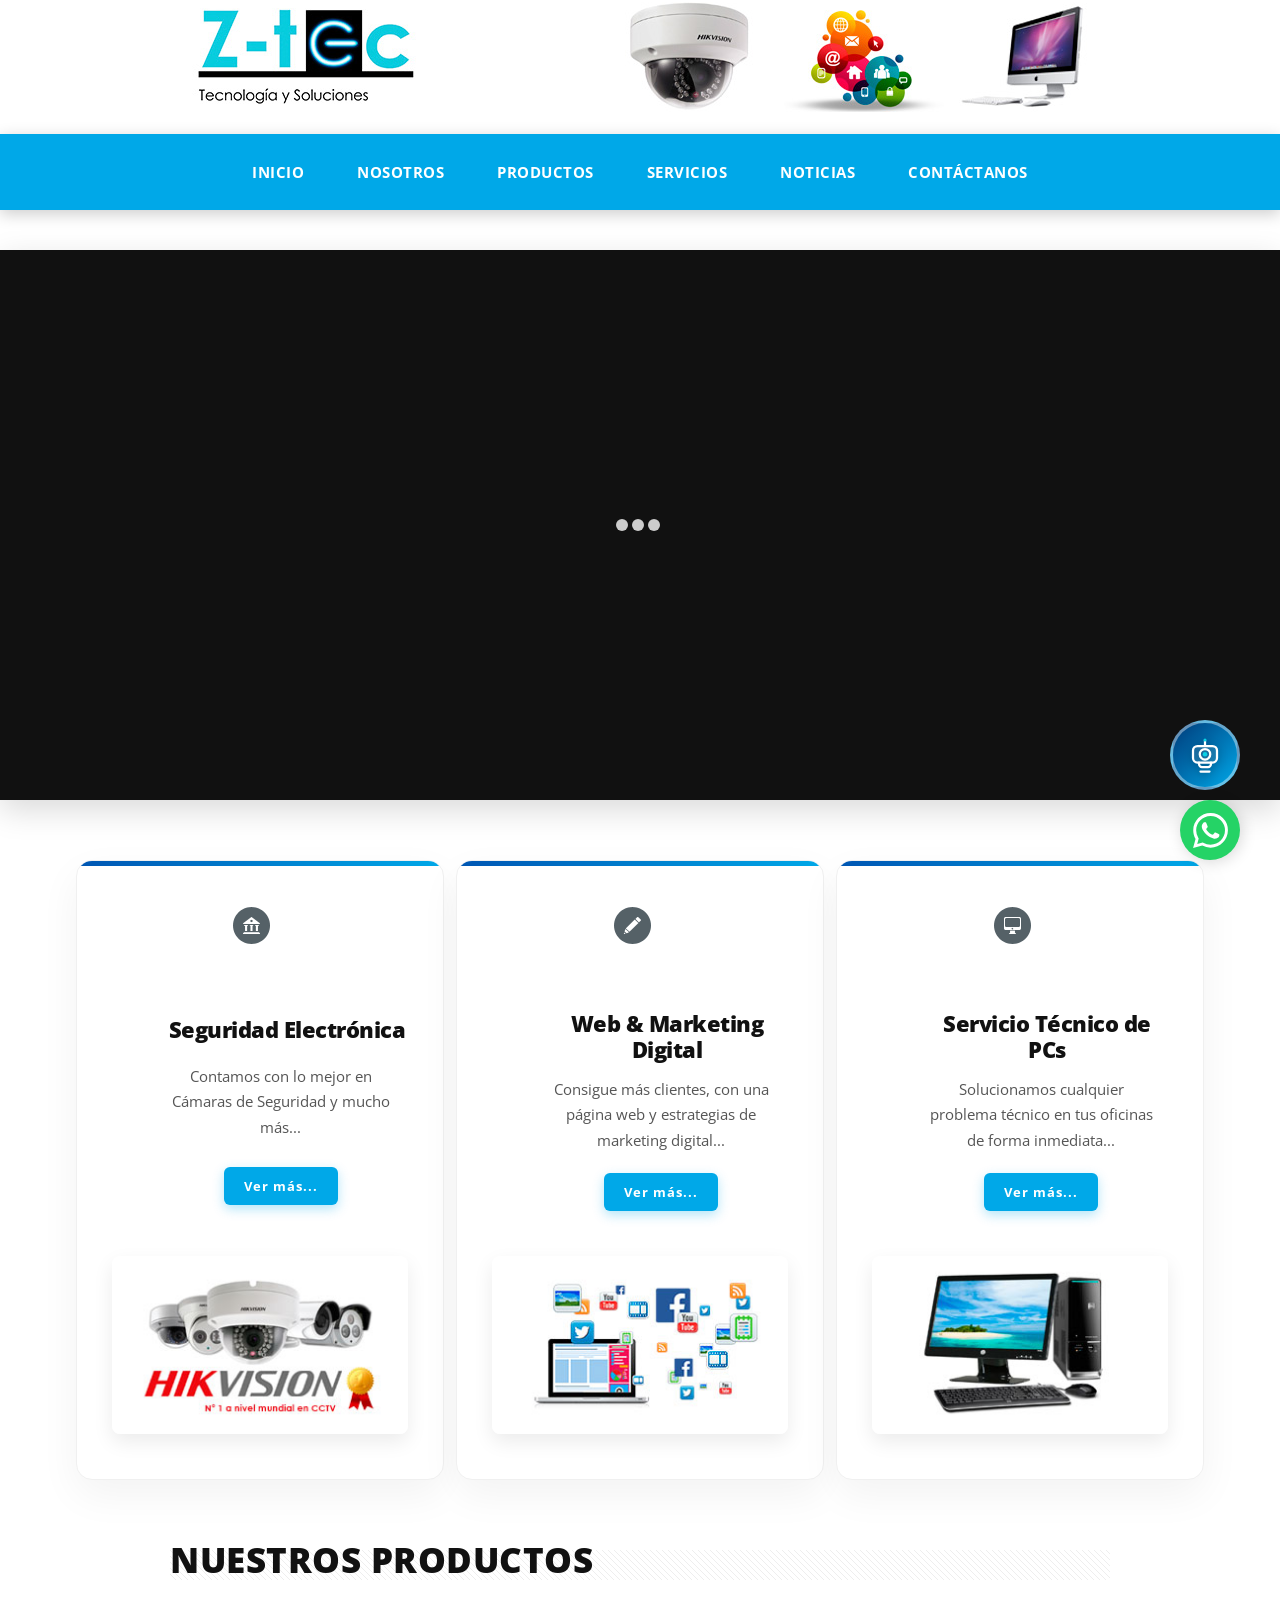
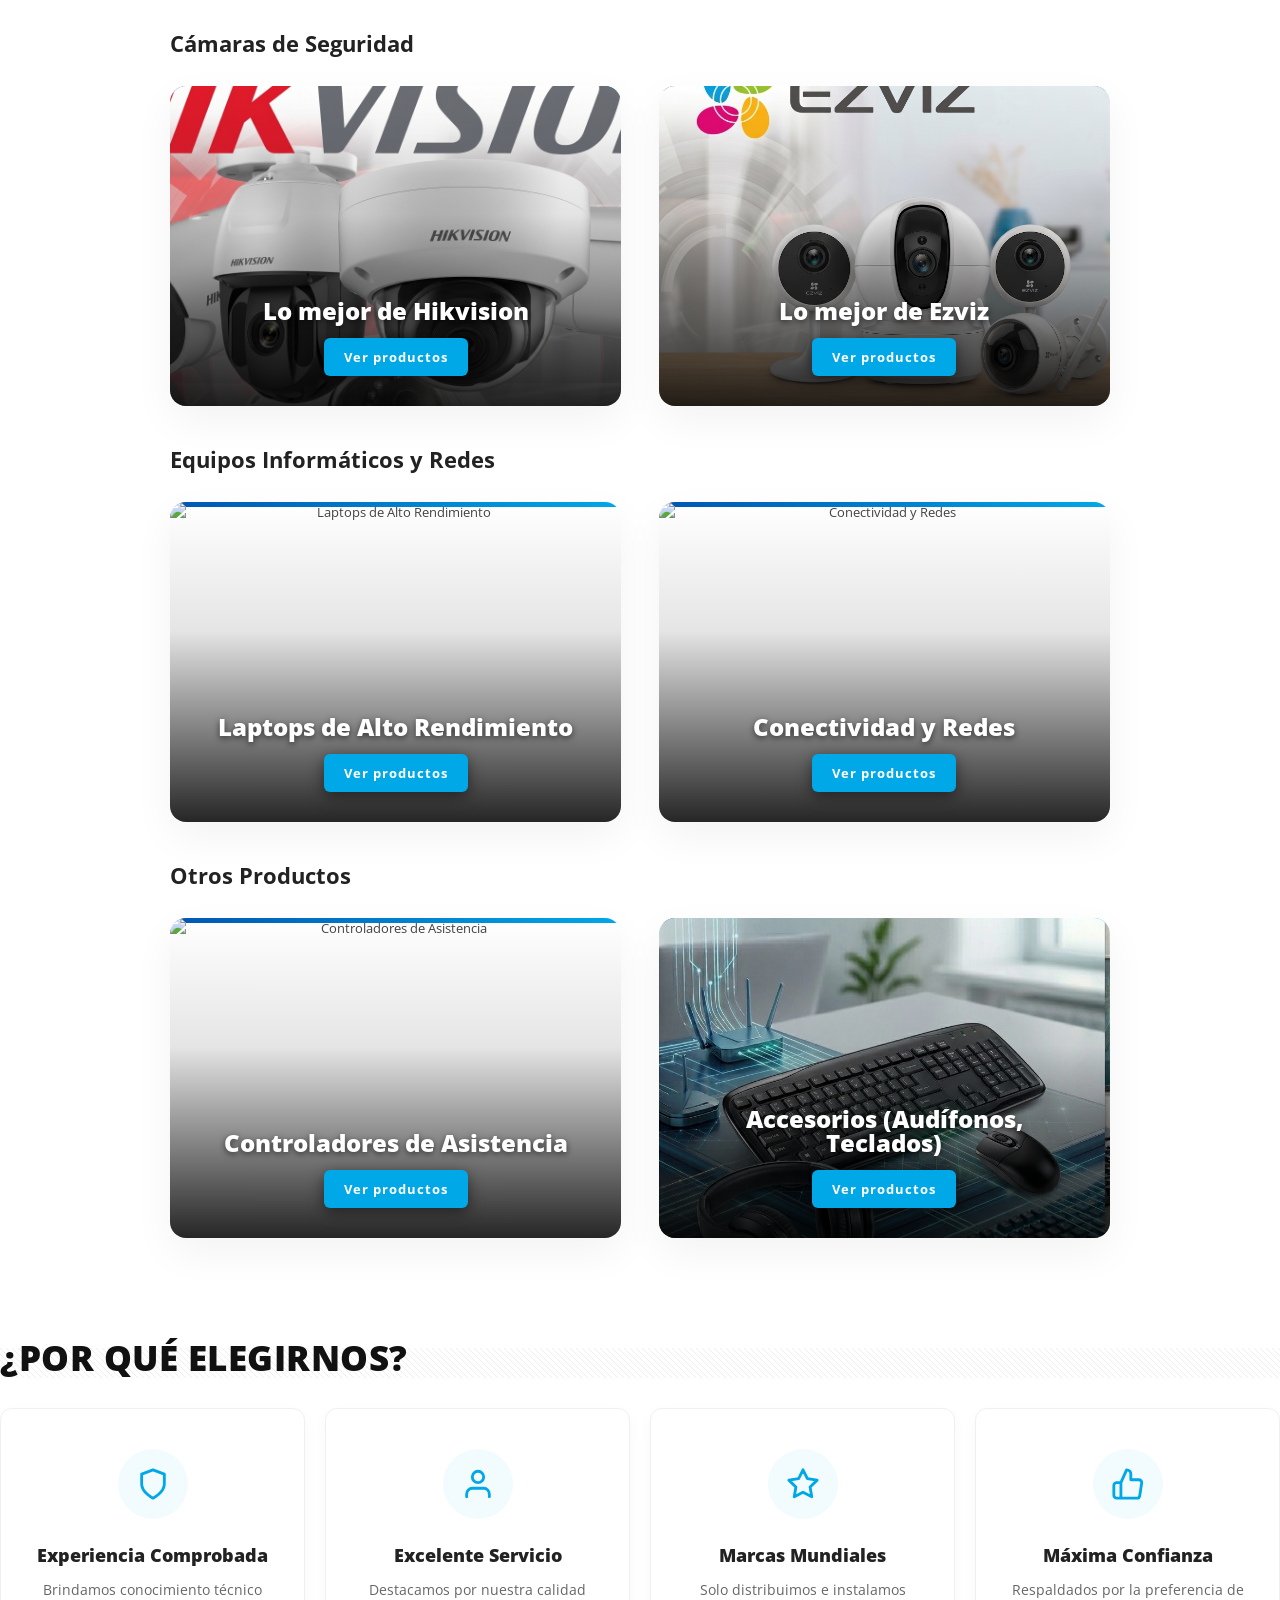
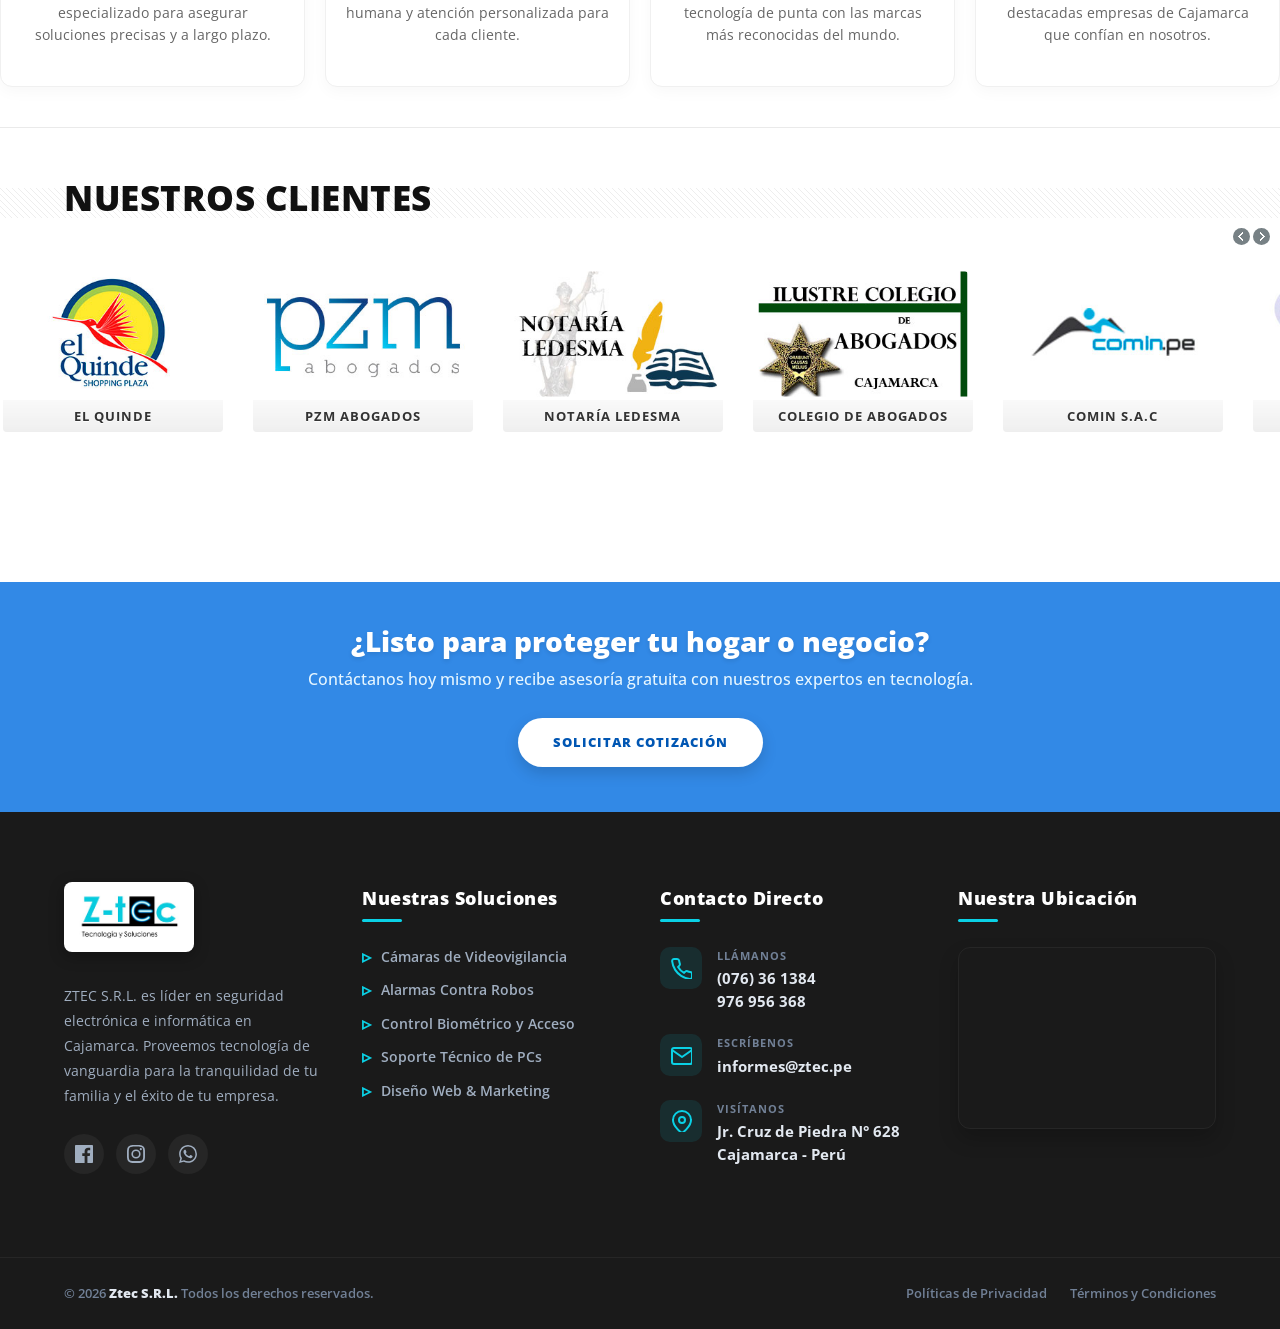
==== commit ed701346: "Explica brevemente qué cambios hiciste" ====
--- a/index.html
+++ b/index.html
@@ -469,40 +469,6 @@
   </svg>
 </a>
 
-<!-- Chatbot Widget Visual -->
-<div id="chatbot-widget" class="chatbot-widget">
-  <div class="chatbot-header">
-    <span>Ztec IA Asistente</span>
-    <button id="close-chat" class="close-chat">&times;</button>
-  </div>
-  <div class="chatbot-messages" id="chatbot-messages">
-    <div class="message bot-message">¡Hola! Soy el asistente virtual de Ztec desarrollado con Gemini. ¿En qué te puedo ayudar hoy?</div>
-  </div>
-  <div class="chatbot-input-area">
-    <input type="text" id="chatbot-input" placeholder="Escribe tu mensaje..." autocomplete="off" />
-    <button id="send-chat" class="send-chat" title="Enviar">
-      <svg viewBox="0 0 24 24" fill="currentColor" width="20" height="20"><path d="M2.01 21L23 12 2.01 3 2 10l15 2-15 2z"/></svg>
-    </button>
-  </div>
-</div>
-
-<!-- Contenedor del Botón Flotante del Chatbot -->
-<div id="chat-btn-container" class="chat-btn-container">
-  <div class="chat-tooltip">Hola soy tu asistente</div>
-  <button id="open-chat-btn" class="open-chat-btn" title="Chatear con Inteligencia Artificial">
-    <!-- Icono de Robot-Cámara (Seguridad IA) -->
-    <svg class="robot-icon" viewBox="0 0 24 24" width="38" height="38" fill="none" stroke="#fff" stroke-width="1.5" stroke-linecap="round" stroke-linejoin="round">
-      <line x1="12" y1="2" x2="12" y2="6"></line>
-      <circle cx="12" cy="2" r="1" fill="#0ad1e5" stroke="none" class="robot-antenna"></circle>
-      <rect x="4" y="6" width="16" height="11" rx="3" fill="rgba(255,255,255,0.1)"></rect>
-      <circle cx="12" cy="11.5" r="3.5"></circle>
-      <circle class="robot-lens" cx="12" cy="11.5" r="1.5" fill="#0ad1e5" stroke="none"></circle>
-      <path d="M8 17v1a2 2 0 0 0 2 2h4a2 2 0 0 0 2-2v-1"></path>
-      <line x1="9" y1="23" x2="15" y2="23"></line>
-    </svg>
-  </button>
-</div>
-
 <!-- Script de control del Chatbot -->
 <script src="chatbot/chatbot.js"></script>
 </body>
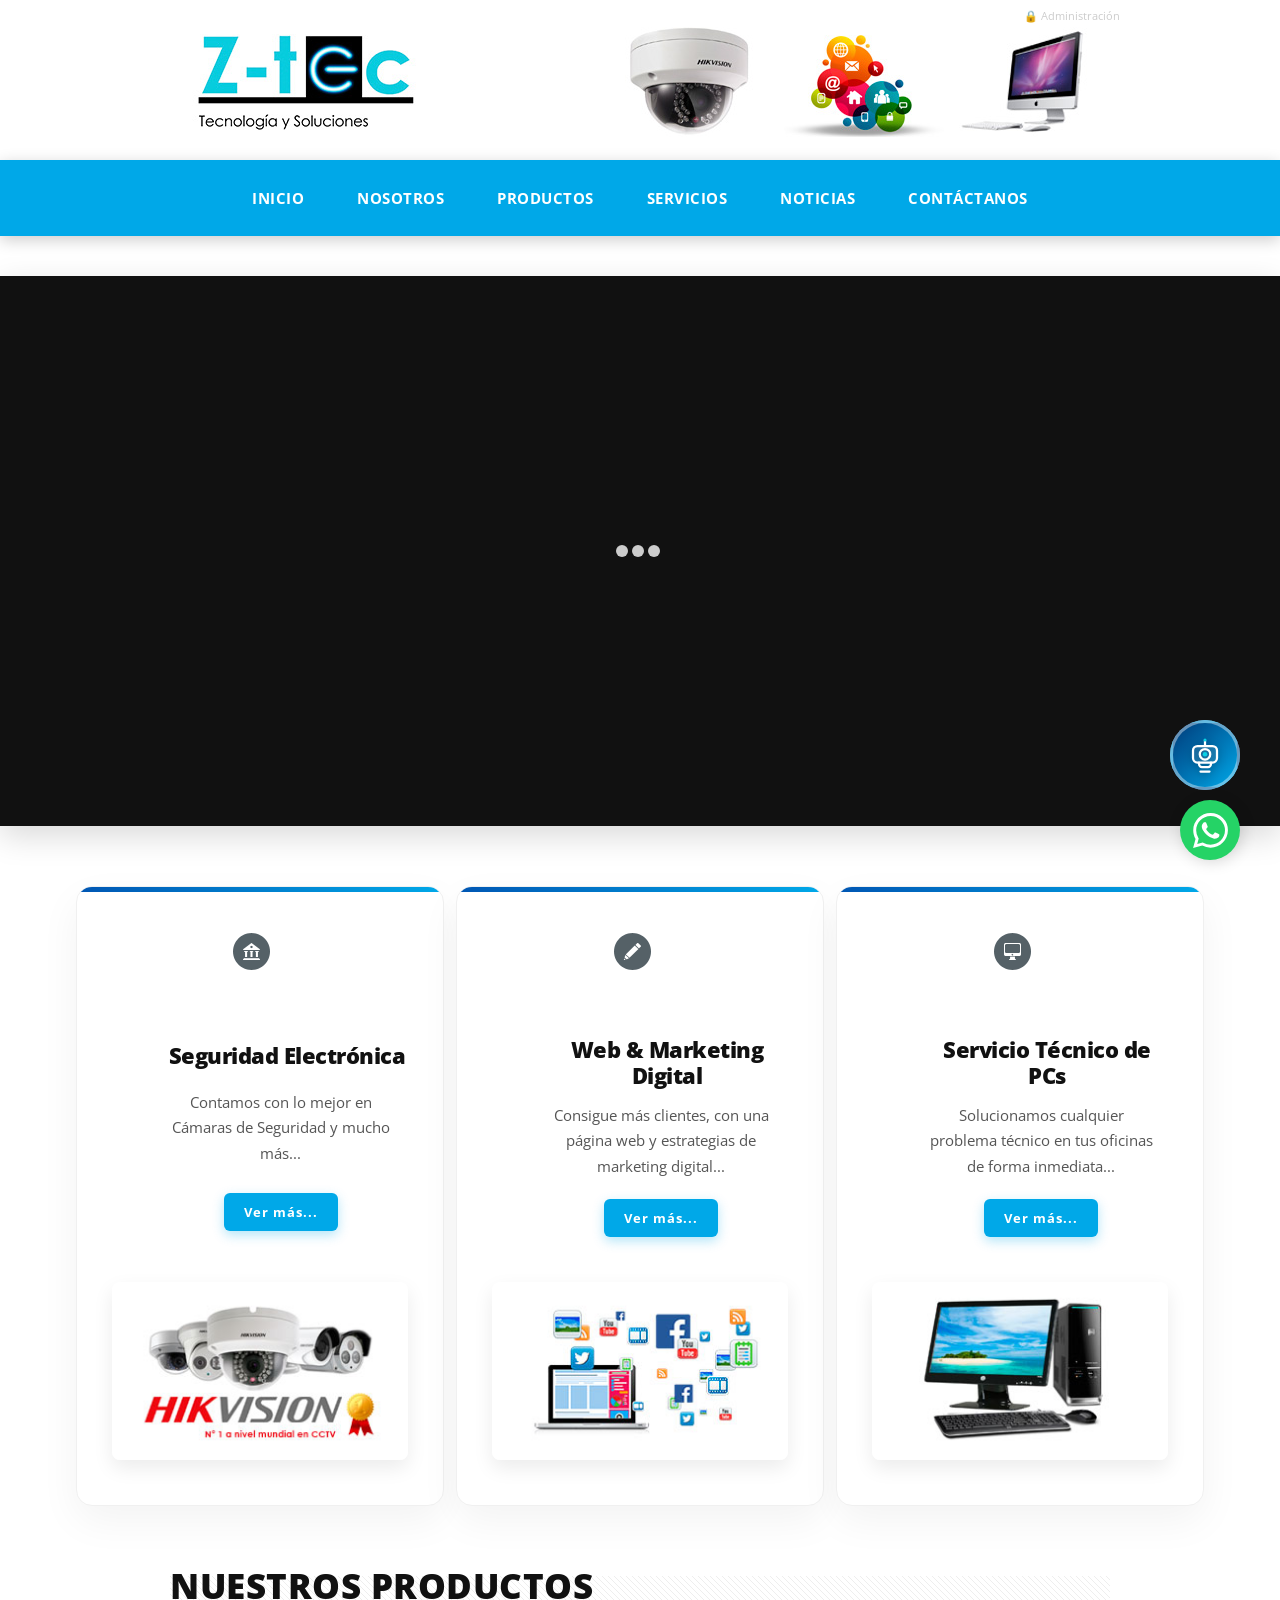
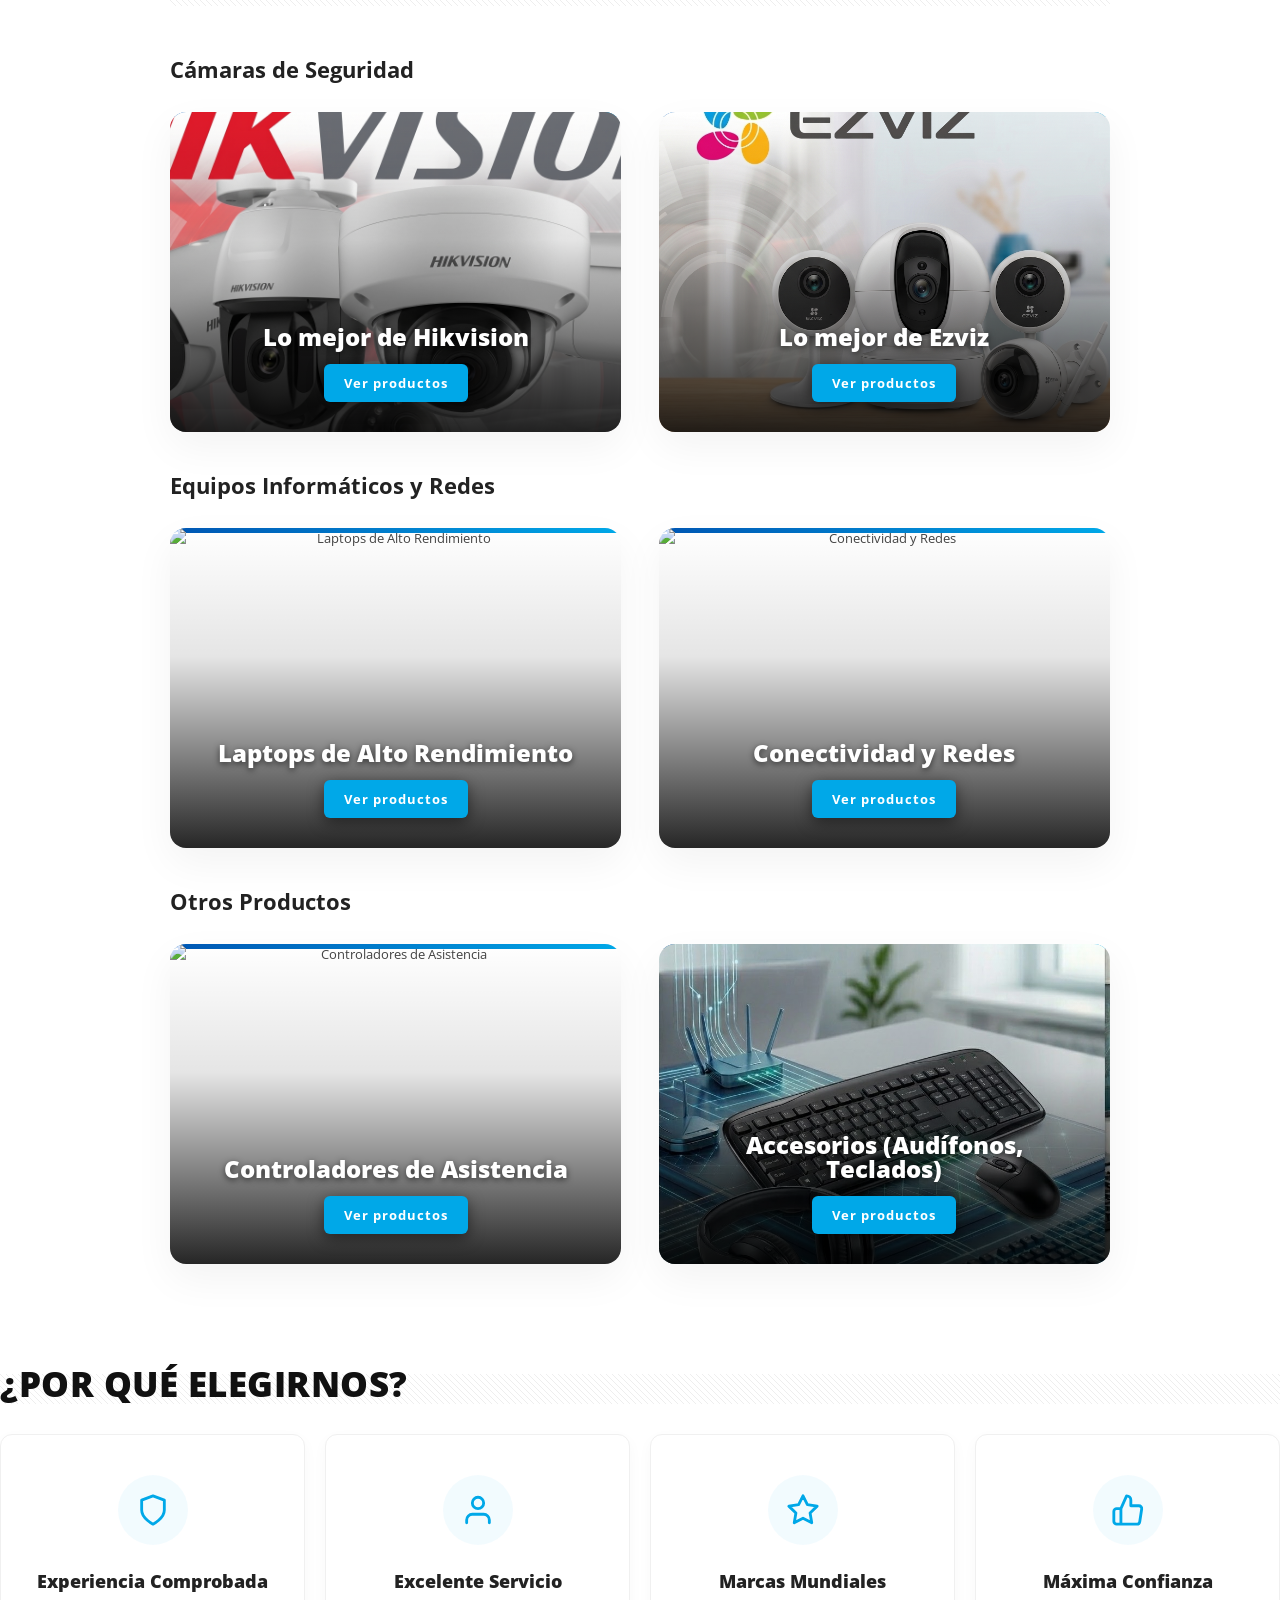
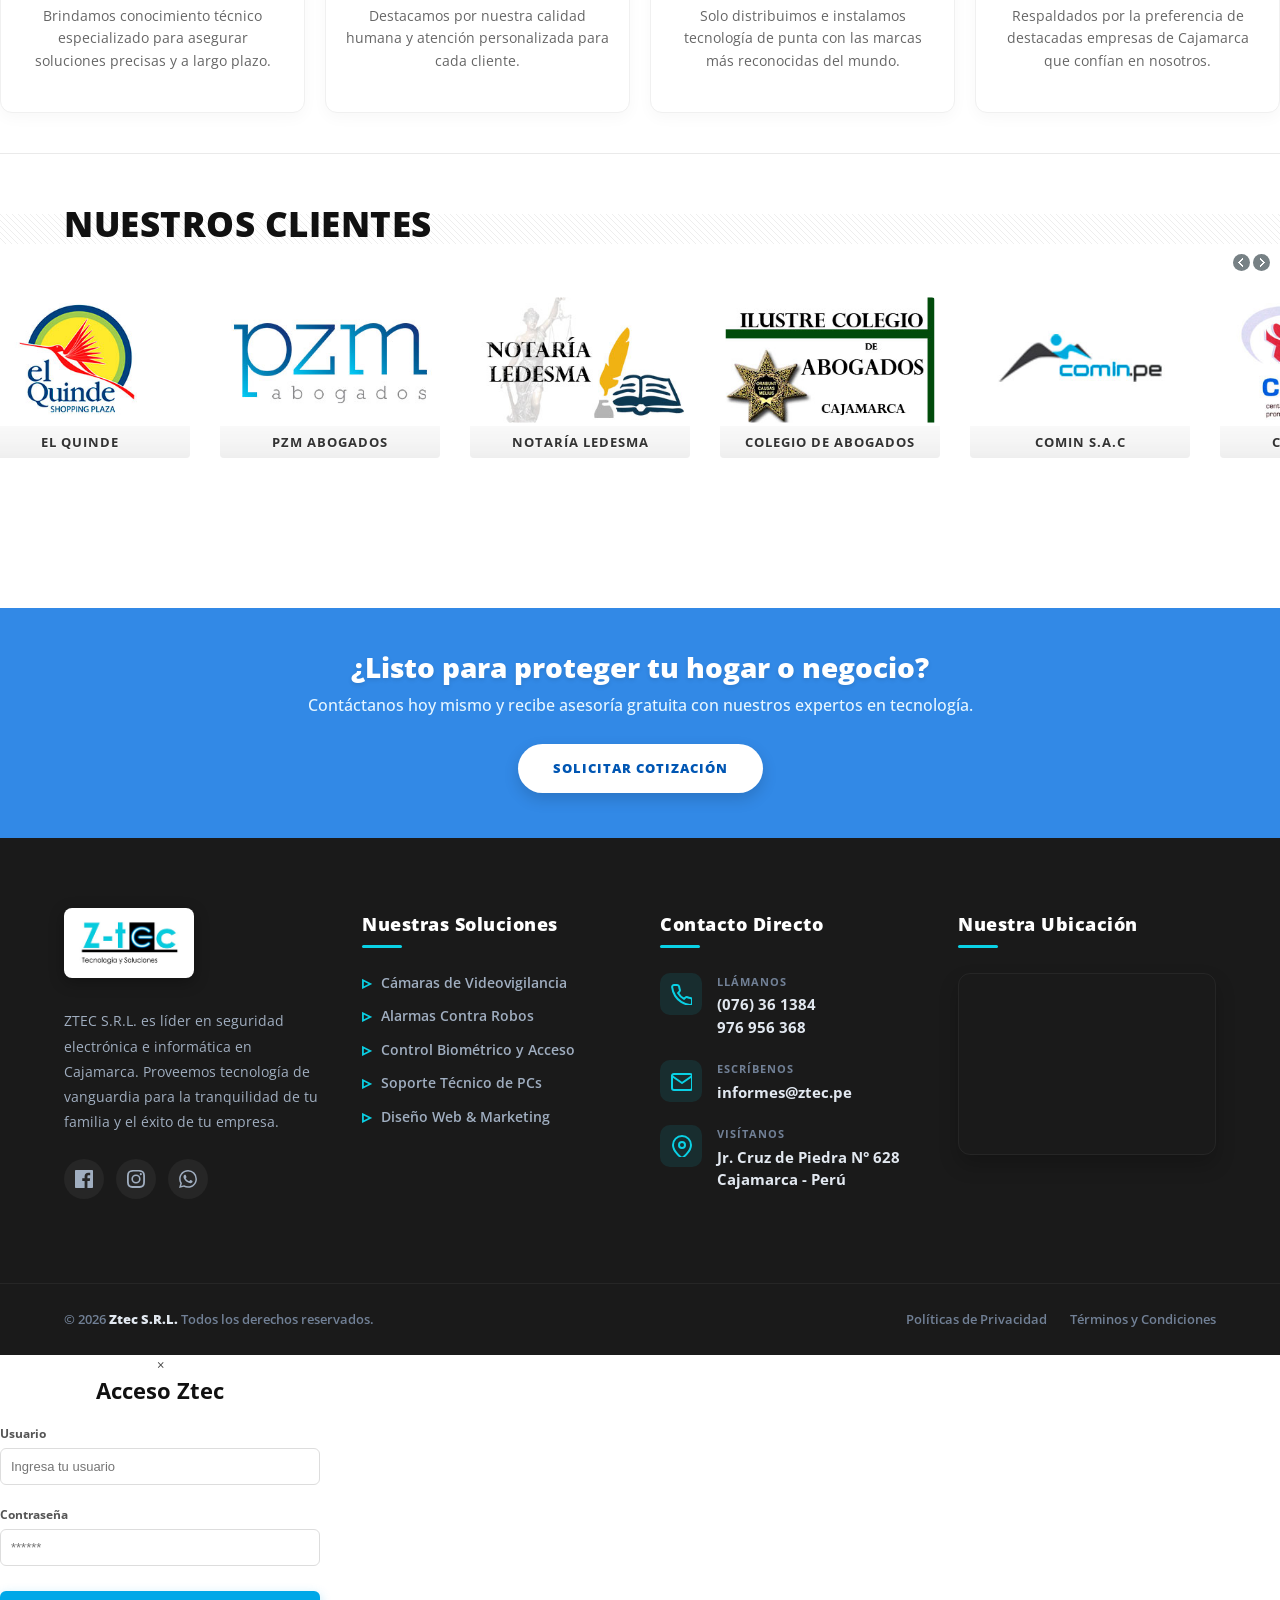
==== commit cae948b7: "Agregado boton y modal de login para administracion" ====
--- a/index.html
+++ b/index.html
@@ -59,6 +59,9 @@
 <body>
 <div id="wrapper">
   <div class="container">
+    <div style="text-align: right; padding-top: 5px;">
+       <a href="#" id="openLoginBtn" style="color: #ccc; font-size: 11px; text-decoration: none; font-family: 'Open Sans', sans-serif; transition: 0.3s;" onmouseover="this.style.color='#00a8e8'" onmouseout="this.style.color='#ccc'">🔒 Administración</a>
+    </div>
     <div class="header clearfix row" style="margin-top: 15px;">
       <div class="four columns"> <a href="index.html"><img src="images/logo.jpg" title="ZTEC S.R.L."/></a> </div>
       <div class="twelve columns" style="text-align: right; margin-top: 10px;"> <a href="seguridadelectronica.html"><img src="images/a_cabecera.jpg" title="Seguridad Electrónica"/></a> <a href="disenioweb.html"><img src="images/b_cabecera.jpg" title="Diseño Web & Marketing Digital"/></a> <a href="soportecomputadoras.html"><img src="images/c_cabecera.jpg" title="Soporte Técnico de Computadoras"/></a> </div>
@@ -469,6 +472,82 @@
   </svg>
 </a>
 
+<!-- Chatbot Widget Visual -->
+<div id="chatbot-widget" class="chatbot-widget">
+  <div class="chatbot-header">
+    <span>Ztec IA Asistente</span>
+    <button id="close-chat" class="close-chat">&times;</button>
+  </div>
+  <div class="chatbot-messages" id="chatbot-messages">
+    <div class="message bot-message">¡Hola! Soy el asistente virtual de Ztec desarrollado con Gemini. ¿En qué te puedo ayudar hoy?</div>
+  </div>
+  <div class="chatbot-input-area">
+    <input type="text" id="chatbot-input" placeholder="Escribe tu mensaje..." autocomplete="off" />
+    <button id="send-chat" class="send-chat" title="Enviar">
+      <svg viewBox="0 0 24 24" fill="currentColor" width="20" height="20"><path d="M2.01 21L23 12 2.01 3 2 10l15 2-15 2z"/></svg>
+    </button>
+  </div>
+</div>
+
+<!-- Contenedor del Botón Flotante del Chatbot -->
+<div id="chat-btn-container" class="chat-btn-container">
+  <div class="chat-tooltip">Hola soy tu asistente</div>
+  <button id="open-chat-btn" class="open-chat-btn" title="Chatear con Inteligencia Artificial">
+    <!-- Icono de Robot-Cámara (Seguridad IA) -->
+    <svg class="robot-icon" viewBox="0 0 24 24" width="38" height="38" fill="none" stroke="#fff" stroke-width="1.5" stroke-linecap="round" stroke-linejoin="round">
+      <line x1="12" y1="2" x2="12" y2="6"></line>
+      <circle cx="12" cy="2" r="1" fill="#0ad1e5" stroke="none" class="robot-antenna"></circle>
+      <rect x="4" y="6" width="16" height="11" rx="3" fill="rgba(255,255,255,0.1)"></rect>
+      <circle cx="12" cy="11.5" r="3.5"></circle>
+      <circle class="robot-lens" cx="12" cy="11.5" r="1.5" fill="#0ad1e5" stroke="none"></circle>
+      <path d="M8 17v1a2 2 0 0 0 2 2h4a2 2 0 0 0 2-2v-1"></path>
+      <line x1="9" y1="23" x2="15" y2="23"></line>
+    </svg>
+  </button>
+</div>
+
+<!-- Modal de Login -->
+<div class="custom-modal" id="loginModal">
+  <div class="custom-modal-content" style="max-width: 320px; text-align: center;">
+    <span class="close-modal" id="closeLoginBtn">&times;</span>
+    <h2 style="margin-bottom: 20px; font-weight:bold; color:#111; font-size: 22px;">Acceso Ztec</h2>
+    <div style="text-align: left; margin-bottom: 15px;">
+      <label style="font-size: 12px; font-weight: bold; color: #555; display:block; margin-bottom: 5px;">Usuario</label>
+      <input type="text" id="loginUser" style="width: 100%; padding: 10px; border: 1px solid #ddd; border-radius: 6px; box-sizing: border-box;" placeholder="Ingresa tu usuario">
+    </div>
+    <div style="text-align: left; margin-bottom: 20px;">
+      <label style="font-size: 12px; font-weight: bold; color: #555; display:block; margin-bottom: 5px;">Contraseña</label>
+      <input type="password" id="loginPass" style="width: 100%; padding: 10px; border: 1px solid #ddd; border-radius: 6px; box-sizing: border-box;" placeholder="******">
+    </div>
+    <p id="loginError" style="color: #e74c3c; font-size: 13px; font-weight: bold; display: none; margin-bottom: 10px;">Credenciales incorrectas.</p>
+    <button class="button" id="submitLoginBtn" style="width: 100%; margin-top: 5px;">Ingresar al Panel</button>
+  </div>
+</div>
+
+<script>
+  document.addEventListener('DOMContentLoaded', () => {
+     const loginModal = document.getElementById('loginModal');
+     const openLoginBtn = document.getElementById('openLoginBtn');
+     const closeLoginBtn = document.getElementById('closeLoginBtn');
+     const submitLoginBtn = document.getElementById('submitLoginBtn');
+     
+     if(openLoginBtn) openLoginBtn.addEventListener('click', (e) => { e.preventDefault(); loginModal.style.display = 'flex'; document.getElementById('loginError').style.display = 'none'; });
+     if(closeLoginBtn) closeLoginBtn.addEventListener('click', () => loginModal.style.display = 'none');
+     
+     if(submitLoginBtn) submitLoginBtn.addEventListener('click', () => {
+        const user = document.getElementById('loginUser').value;
+        const pass = document.getElementById('loginPass').value;
+        
+        // Credenciales de prueba: Usuario: admin / Contraseña: ztec2026
+        if(user === 'admin' && pass === 'ztec2026') {
+            window.location.href = 'admin_productos.html';
+        } else {
+            document.getElementById('loginError').style.display = 'block';
+        }
+     });
+  });
+</script>
+
 <!-- Script de control del Chatbot -->
 <script src="chatbot/chatbot.js"></script>
 </body>
